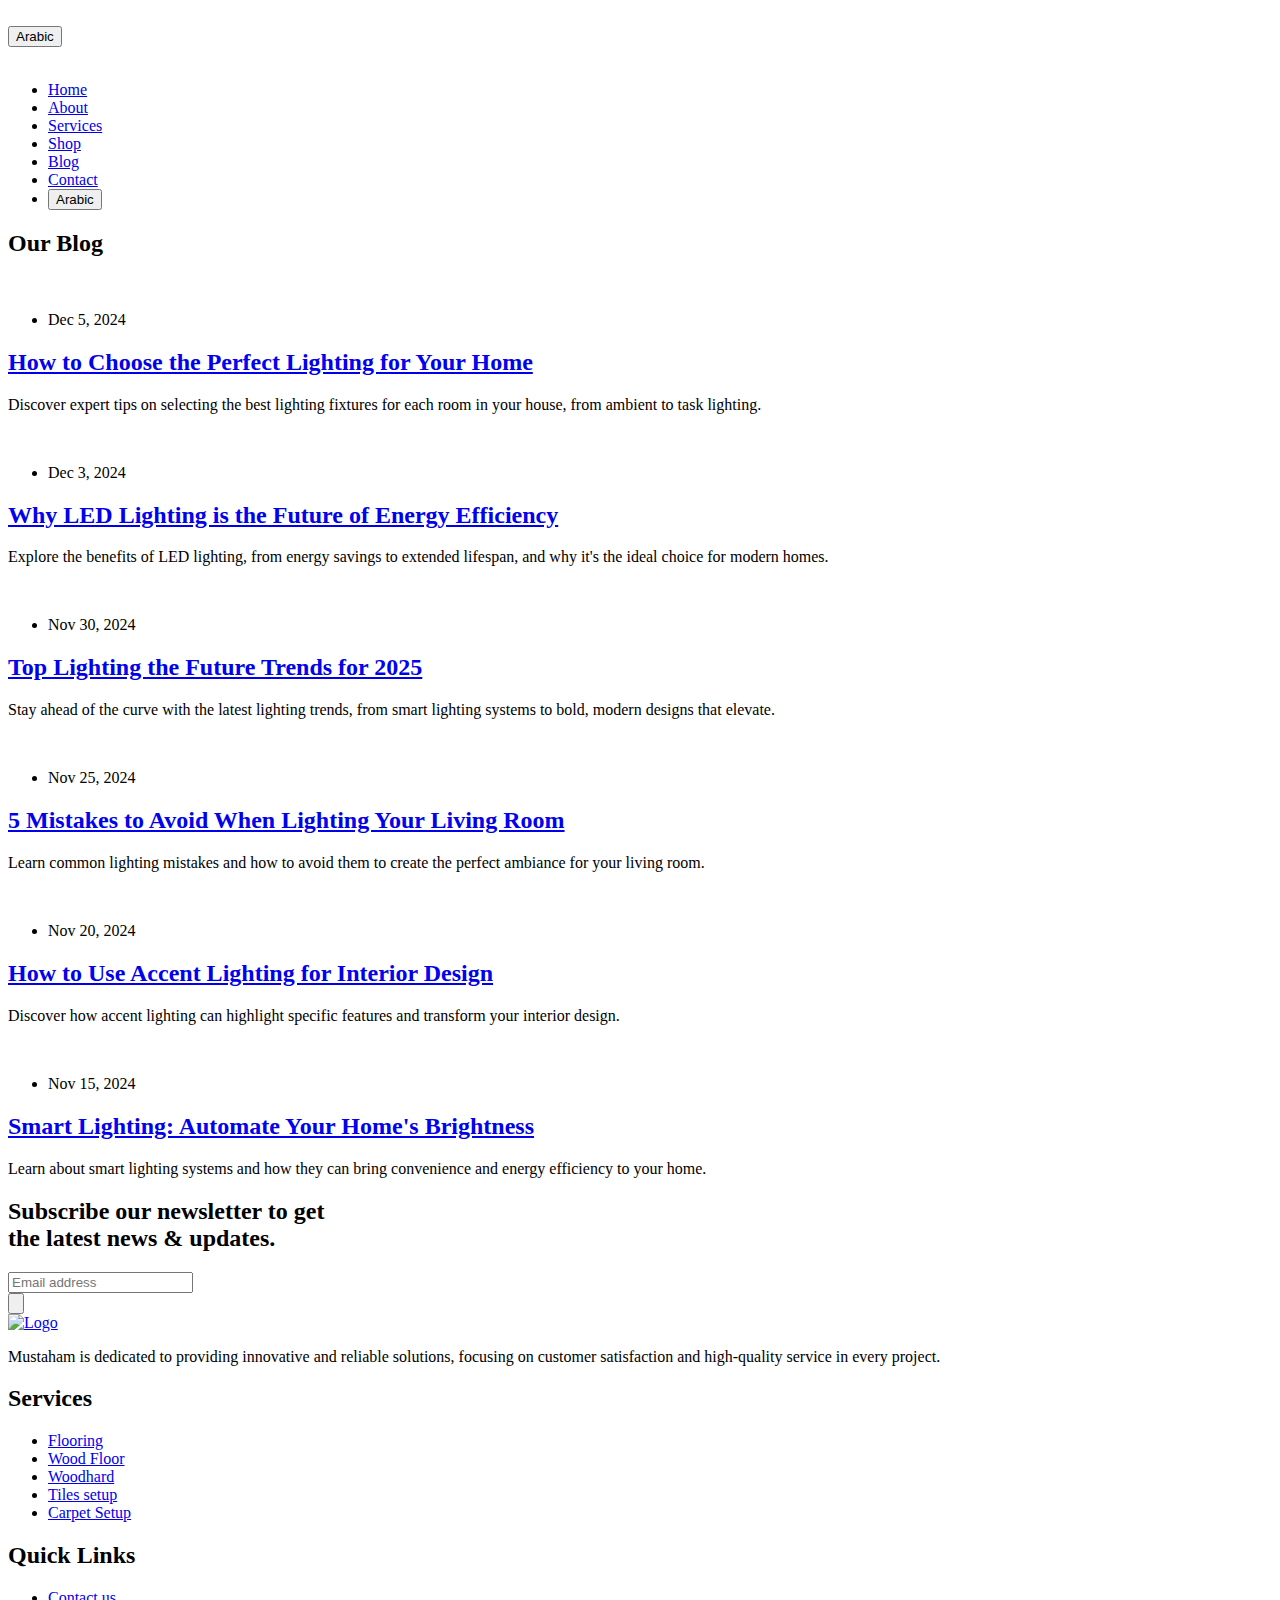
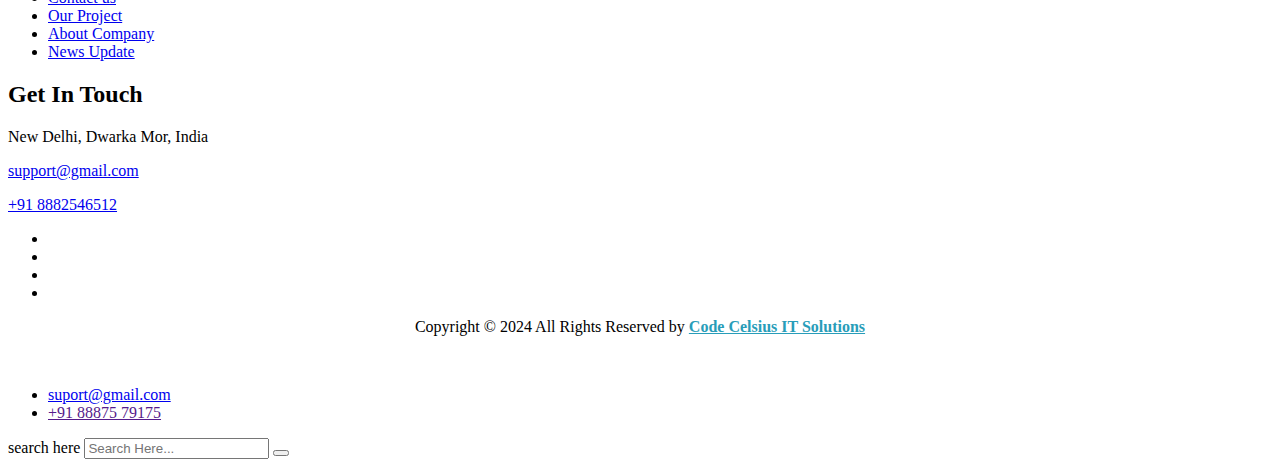
==== blog-single.html @ 2e019e3b "done" ====
﻿<!DOCTYPE html>
<html lang="en">

<head>
    <meta charset="UTF-8">
    <meta name="viewport" content="width=device-width, initial-scale=1.0">
    <title>Blog </title>
    <!-- favicons Icons -->

    <meta name="description" content="Alori HTML5 Template">

    <!-- fonts -->
       <!-- Fonts Preconnect -->
       <link rel="preconnect" href="https://fonts.googleapis.com">
       <link rel="preconnect" href="https://fonts.gstatic.com" crossorigin>
       <!-- Google Fonts -->
       <link href="https://fonts.googleapis.com/css2?family=Lora:ital,wght@0,400..700;1,400..700&family=Poppins:ital,wght@0,100;0,200;0,300;0,400;0,500;0,600;0,700;0,800;0,900;1,100;1,200;1,300;1,400;1,500;1,600;1,700;1,800;1,900&display=swap" rel="stylesheet">
   


    <link rel="stylesheet" href="assets/vendors/bootstrap/css/bootstrap.min.css">
    <link rel="stylesheet" href="assets/vendors/animate/animate.min.css">
    <link rel="stylesheet" href="assets/vendors/animate/custom-animate.css">
    <link rel="stylesheet" href="assets/vendors/fontawesome/css/all.min.css">
    <link rel="stylesheet" href="assets/vendors/jarallax/jarallax.css">
    <link rel="stylesheet" href="assets/vendors/jquery-magnific-popup/jquery.magnific-popup.css">
    <link rel="stylesheet" href="assets/vendors/nouislider/nouislider.min.css">
    <link rel="stylesheet" href="assets/vendors/nouislider/nouislider.pips.css">
    <link rel="stylesheet" href="assets/vendors/odometer/odometer.min.css">
    <link rel="stylesheet" href="assets/vendors/swiper/swiper.min.css">
    <link rel="stylesheet" href="assets/vendors/icomoon-icons/style.css">
    <link rel="stylesheet" href="assets/vendors/tiny-slider/tiny-slider.min.css">
    <link rel="stylesheet" href="assets/vendors/reey-font/stylesheet.css">
    <link rel="stylesheet" href="assets/vendors/owl-carousel/owl.carousel.min.css">
    <link rel="stylesheet" href="assets/vendors/owl-carousel/owl.theme.default.min.css">
    <link rel="stylesheet" href="assets/vendors/twentytwenty/twentytwenty.css">

    <!-- template styles -->
    <link rel="stylesheet" href="assets/css/alori.css">
    <link rel="stylesheet" href="assets/css/alori-responsive.css">

    <link rel="stylesheet" href="https://cdnjs.cloudflare.com/ajax/libs/font-awesome/6.7.1/css/all.min.css"
    integrity="sha512-5Hs3dF2AEPkpNAR7UiOHba+lRSJNeM2ECkwxUIxC1Q/FLycGTbNapWXB4tP889k5T5Ju8fs4b1P5z/iB4nMfSQ=="
    crossorigin="anonymous" referrerpolicy="no-referrer" />

</head>

<body>


    <div class="page-wrapper">
        <header id="mainHeader" class="main-header main-header--one clearfix">
            <div class="main-header--one__wrapper">
                <div class="auto-container">
                    <div class="main-header--one__inner">
                        <div class="main-header--one__left">
                            <div class="logo">
                                <a href="index.html"><img style="width: 100%;" src="assets/my-image/first-logo.png"
                                        alt=""></a>
                            </div>
                        </div>

                        <nav class="main-menu main-menu--1">
                            <div class="main-menu__inner">
                                <button class="language-button my-dis" onclick="toggleLanguage()">
                                    <i class="fa-solid fa-globe"></i> Arabic
                                </button>
                                <a href="#" class="mobile-nav__toggler"><i class="fa fa-bars"></i></a>
                                <div class="stricky-one-logo">
                                    <div class="logo">
                                        <a href="index.html"><img style="width: 100%;"
                                                src="assets/my-image/first-logo.png" alt=""></a>
                                    </div>
                                </div>
                                <div class="main-header--one__middle">
                                    <ul class="main-menu__list">
                                        <li class="dropdown current">
                                            <a data-translate="home" href="index.html">Home</a>
                                        </li>
                                        <li>
                                            <a data-translate="about" href="about.html">About</a>
                                        </li>
                                        <li class="dropdown">
                                            <a data-translate="services" href="services-two.html">Services</a>
                                        </li>
                                        <li class="dropdown">
                                            <a data-translate="shop" href="shop.html">Shop</a>
                                        </li>
                                        <li class="dropdown">
                                            <a data-translate="blog" href="blog-single.html">Blog</a>
                                        </li>
                                        <li>
                                            <a data-translate="contact" href="contact.html">Contact</a>
                                        </li>
                                        <li>
                                            <button class="language-button my-none" onclick="toggleLanguage()">
                                                <i class="fa-solid fa-globe"></i> Arabic
                                            </button>
                                        </li>
                                    </ul>
                                </div>
                            </div>
                        </nav>
                    </div>
                </div>
            </div>
        </header>


        <!--Start Page Header-->
        <section class="page-header page-header--blog-single">
            <div class="page-header__bg" style="background-image: url(assets/images/backgrounds/page-header-img1.jpg);">
            </div>
            <div class="container">
                <div class="row">
                    <div class="col-xl-12">
                        <div class="page-header__wrapper">
                            <div class="page-header__content">
                                <h2 data-translate="our_blog">Our Blog</h2>
                            </div>
                        </div>
                    </div>
                </div>
            </div>
        </section>
        <!--End Page Header-->



        <!--Start Blog Page Single-->
        <section class="blog-one">
            <div class="container">
                <div class="row">
        
                    <!--Start Single Blog One-->
                    <div class="col-xl-4 col-lg-4 wow animated fadeInUp" data-wow-delay="0.1s">
                        <div class="blog-one__single main-shadow">
                            <div class="blog-one__single-img">
                                <img src="assets/images/blog/blog-v1-img1.jpg" alt="">
                            </div>
                            <div class="blog-one__single-content">
                                <ul class="meta-info">
                                    <li>
                                        <div class="icon">
                                            <i class="icon-clock-3" aria-hidden="true"></i>
                                        </div>
                                        <div class="text">
                                            <p data-translate="dec_5_2024">Dec 5, 2024</p>
                                        </div>
                                    </li>
                                </ul>
                                <h2><a href="blog-single.html" data-translate="how_to_choose_perfect_lighting">How to Choose the Perfect Lighting for Your Home</a></h2>
                                <p data-translate="lighting_tips">Discover expert tips on selecting the best lighting fixtures for each room in your house, from ambient to task lighting.</p>
                            </div>
                        </div>
                    </div>
                    <!--End Single Blog One-->
        
                    <!--Start Single Blog One-->
                    <div class="col-xl-4 col-lg-4 wow animated fadeInUp" data-wow-delay="0.1s">
                        <div class="blog-one__single main-shadow">
                            <div class="blog-one__single-img">
                                <img src="assets/images/blog/blog-v1-img2.jpg" alt="">
                            </div>
                            <div class="blog-one__single-content">
                                <ul class="meta-info">
                                    <li>
                                        <div class="icon">
                                            <i class="icon-clock-3" aria-hidden="true"></i>
                                        </div>
                                        <div class="text">
                                            <p data-translate="dec_3_2024">Dec 3, 2024</p>
                                        </div>
                                    </li>
                                </ul>
                                <h2><a href="blog-single.html" data-translate="why_led_future">Why LED Lighting is the Future of Energy Efficiency</a></h2>
                                <p data-translate="led_benefits">Explore the benefits of LED lighting, from energy savings to extended lifespan, and why it's the ideal choice for modern homes.</p>
                            </div>
                        </div>
                    </div>
                    <!--End Single Blog One-->
        
                    <!--Start Single Blog One-->
                    <div class="col-xl-4 col-lg-4 wow animated fadeInUp" data-wow-delay="0.1s">
                        <div class="blog-one__single main-shadow">
                            <div class="blog-one__single-img">
                                <img src="assets/images/blog/blog-v1-img3.jpg" alt="">
                            </div>
                            <div class="blog-one__single-content">
                                <ul class="meta-info">
                                    <li>
                                        <div class="icon">
                                            <i class="icon-clock-3" aria-hidden="true"></i>
                                        </div>
                                        <div class="text">
                                            <p data-translate="nov_30_2024">Nov 30, 2024</p>
                                        </div>
                                    </li>
                                </ul>
                                <h2><a href="blog-single.html" data-translate="top_lighting_trends_2025">Top Lighting the Future Trends for 2025</a></h2>
                                <p data-translate="lighting_trends">Stay ahead of the curve with the latest lighting trends, from smart lighting systems to bold, modern designs that elevate.</p>
                            </div>
                        </div>
                    </div>
                    <!--End Single Blog One-->
        
                    <!--Start Single Blog One-->
                    <div class="col-xl-4 col-lg-4 wow animated fadeInUp" data-wow-delay="0.2s">
                        <div class="blog-one__single main-shadow">
                            <div class="blog-one__single-img">
                                <img src="assets/images/blog/blog-v1-img4.jpg" alt="">
                            </div>
                            <div class="blog-one__single-content">
                                <ul class="meta-info">
                                    <li>
                                        <div class="icon">
                                            <i class="icon-clock-3" aria-hidden="true"></i>
                                        </div>
                                        <div class="text">
                                            <p data-translate="nov_25_2024">Nov 25, 2024</p>
                                        </div>
                                    </li>
                                </ul>
                                <h2><a href="blog-single.html" data-translate="mistakes_to_avoid_living_room">5 Mistakes to Avoid When Lighting Your Living Room</a></h2>
                                <p data-translate="living_room_tips">Learn common lighting mistakes and how to avoid them to create the perfect ambiance for your living room.</p>
                            </div>
                        </div>
                    </div>
                    <!--End Single Blog One-->
        
                    <!--Start Single Blog One-->
                    <div class="col-xl-4 col-lg-4 wow animated fadeInUp" data-wow-delay="0.2s">
                        <div class="blog-one__single main-shadow">
                            <div class="blog-one__single-img">
                                <img src="assets/images/blog/blog-v1-img5.jpg" alt="">
                            </div>
                            <div class="blog-one__single-content">
                                <ul class="meta-info">
                                    <li>
                                        <div class="icon">
                                            <i class="icon-clock-3" aria-hidden="true"></i>
                                        </div>
                                        <div class="text">
                                            <p data-translate="nov_20_2024">Nov 20, 2024</p>
                                        </div>
                                    </li>
                                </ul>
                                <h2><a href="blog-single.html" data-translate="accent_lighting_for_design">How to Use Accent Lighting for Interior Design</a></h2>
                                <p data-translate="accent_lighting_tips">Discover how accent lighting can highlight specific features and transform your interior design.</p>
                            </div>
                        </div>
                    </div>
                    <!--End Single Blog One-->
        
                    <!--Start Single Blog One-->
                    <div class="col-xl-4 col-lg-4 wow animated fadeInUp" data-wow-delay="0.2s">
                        <div class="blog-one__single main-shadow">
                            <div class="blog-one__single-img">
                                <img src="assets/images/blog/blog-v1-img6.jpg" alt="">
                            </div>
                            <div class="blog-one__single-content">
                                <ul class="meta-info">
                                    <li>
                                        <div class="icon">
                                            <i class="icon-clock-3" aria-hidden="true"></i>
                                        </div>
                                        <div class="text">
                                            <p data-translate="nov_15_2024">Nov 15, 2024</p>
                                        </div>
                                    </li>
                                </ul>
                                <h2><a href="blog-single.html" data-translate="smart_lighting_automate">Smart Lighting: Automate Your Home's Brightness</a></h2>
                                <p data-translate="smart_lighting_tips">Learn about smart lighting systems and how they can bring convenience and energy efficiency to your home.</p>
                            </div>
                        </div>
                    </div>
                    <!--End Single Blog One-->
        
                </div>
            </div>
        </section>
        
        <!--End Blog Page Single-->





        <!--Start Footer One-->
        <footer class="footer-one">
            <div class="footer-one__bg" style="background-image: url(assets/images/backgrounds/footer-v1-bg.jpg);">
            </div>
            <div class="footer-one__top">
                <div class="container">
                    <div class="footer-one__subscribe-box">
                        <div class="row">
                            <div class="col-xl-6 col-lg-6">
                                <div class="footer-one__subscribe-box-text">
                                    <h2 data-translate="subscribe_text">Subscribe our newsletter to get <br>the latest
                                        news & updates.</h2>
                                </div>
                            </div>
                            <div class="col-xl-6 col-lg-6">
                                <div class="footer-one__subscribe-box-right">
                                    <form class="subscribe-form" action="#">
                                        <div class="input-box">
                                            <input type="email" name="email" placeholder="Email address"
                                                data-translate="email_address1">
                                        </div>
                                        <button type="submit"><img src="assets/images/icon/right-arrow.png"
                                                alt=""></button>
                                    </form>
                                </div>
                            </div>
                        </div>
                    </div>

                    <div class="row">
                        <div class="col-xl-12">
                            <div class="footer-one__top-wrapper">
                                <div class="row">
                                    <!--Start Footer Widget Column-->
                                    <div class="col-xl-4 col-lg-4 col-md-6 wow animated fadeInUp" data-wow-delay="0.1s">
                                        <div class="footer-widget__column footer-widget__about">
                                            <div class="footer-widget__about-logo">
                                                <a href="index.html"><img style="width: 100%;"
                                                        src="assets/my-image/footer-logo.png" alt="Logo"></a>
                                            </div>
                                            <p class="footer-widget__about-text" data-translate="footer_about_text">
                                                Mustaham is dedicated to providing innovative and reliable solutions,
                                                focusing on customer satisfaction and high-quality service in every
                                                project.</p>
                                        </div>
                                    </div>
                                    <!--End Footer Widget Column-->

                                    <div class="footer-main">
                                        <div class="col-xl-3 col-lg-3 col-md-6 wow animated fadeInUp main-footer"
                                            data-wow-delay="0.3s">
                                            <div class="footer-widget__column footer-widget__services">
                                                <h2 class="footer-widget__title" data-translate="services_title">
                                                    Services
                                                </h2>
                                                <ul class="footer-widget__services-list">
                                                    <li class="footer-widget__services-list-item"><a href="#"
                                                            data-translate="flooring">Flooring</a></li>
                                                    <li class="footer-widget__services-list-item"><a href="#"
                                                            data-translate="wood floor">Wood Floor</a></li>
                                                    <li class="footer-widget__services-list-item"><a href="#"
                                                            data-translate="woodhard">Woodhard</a></li>
                                                    <li class="footer-widget__services-list-item"><a href="#"
                                                            data-translate="tiles setup">Tiles setup</a></li>
                                                    <li class="footer-widget__services-list-item"><a href="#"
                                                            data-translate="carpet setup">Carpet Setup</a></li>
                                                </ul>
                                            </div>
                                        </div>

                                        <div class="col-xl-2 col-lg-2 col-md-6 wow animated fadeInUp"
                                            data-wow-delay="0.5s">
                                            <div class="footer-widget__column footer-widget__quick-links">
                                                <h2 class="footer-widget__title" data-translate="quick_links_title">
                                                    Quick
                                                    Links</h2>
                                                <ul class="footer-widget__quick-links-list">
                                                    <li class="footer-widget__quick-links-list-item"><a
                                                            href="contact.html" data-translate="contact_us">Contact
                                                            us</a></li>
                                                    <li class="footer-widget__quick-links-list-item"><a
                                                            href="protfolio.html" data-translate="our_project">Our
                                                            Project</a></li>
                                                    <li class="footer-widget__quick-links-list-item"><a
                                                            href="about.html" data-translate="about_company">About
                                                            Company</a></li>
                                                    <li class="footer-widget__quick-links-list-item"><a
                                                            href="blog-single.html" data-translate="news_update">News
                                                            Update</a></li>
                                                </ul>
                                            </div>
                                        </div>
                                    </div>

                                    <!--Start Footer Widget Column-->
                                    <div class="col-xl-3 col-lg-3 col-md-6 wow animated fadeInUp" data-wow-delay="0.7s">
                                        <div class="footer-widget__column footer-widget__contact-info">
                                            <h2 class="footer-widget__title" data-translate="get_in_touch">Get In Touch
                                            </h2>

                                            <div class="footer-widget__contact-info-social-links">
                                                <p class="footer-widget__about-text" data-translate="address">New Delhi,
                                                    Dwarka Mor, India</p>
                                                <p class="footer-widget__about-email"><a href="mailto:support@gmail.com"
                                                        data-translate="email_address">support@gmail.com</a></p>
                                                <p class="footer-widget__about-email"><a href="tel:+918882546512"
                                                        data-translate="phone_number">+91 8882546512</a></p>
                                                <ul style="margin-top: 10px;">
                                                    <li><a href="#"><i class="fab fa-facebook"></i></a></li>
                                                    <li><a href="#"><i class="fab fa-instagram"></i></a></li>
                                                    <li><a href="#"><i class="fab fa-twitter"></i></a></li>
                                                    <li><a href="#"><i class="fab fa-linkedin"></i></a></li>
                                                </ul>
                                            </div>
                                        </div>
                                    </div>
                                    <!--End Footer Widget Column-->
                                </div>
                            </div>
                        </div>
                    </div>
                </div>
            </div>

            <!--Start Footer One Bottom-->
            <div class="footer-one__bottom clearfix">
                <div class="container">
                    <div class="row">
                        <div class="col-xl-12">
                            <div class="footer-one__bottom-inner">
                                <div class="footer-one__bottom-text">
                                    <p style="text-align: center;"><span data-translate="copyright">Copyright &copy;
                                            2024 All Rights Reserved by</span> <a href="https://codecelsius.com/"
                                            style="color: #289db9; font-weight: 600;" target="_blank">Code Celsius IT
                                            Solutions</a></p>
                                </div>
                            </div>
                        </div>
                    </div>
                </div>
            </div>
            <!--End Footer One Bottom-->
        </footer>
        <!--End Footer One-->






    </div><!-- /.page-wrapper -->



    <div class="mobile-nav__wrapper">
        <div class="mobile-nav__overlay mobile-nav__toggler"></div>
        <div class="mobile-nav__content">
            <span class="mobile-nav__close mobile-nav__toggler"><i class="fa fa-times"></i></span>

            <div class="logo-box">
                <a href="index.html" aria-label="logo image"><img src="assets/my-image/first-logo.png"
                        width="155" alt=""></a>
            </div>
            <div class="mobile-nav__container"></div>

            <ul class="mobile-nav__contact list-unstyled">
                <li>
                    <i class="fa fa-envelope" aria-hidden="true"></i>
                    <a href="mailto:needhelp@packageName__.com">suport@gmail.com</a>
                </li>
                <li>
                    <i class="fa fa-phone" aria-hidden="true"></i>
                    <a href="">+91 88875 79175</a>
                </li>
            </ul>
            <div class="mobile-nav__top">
                <div class="mobile-nav__social">
                    <a href="#" class="fab fa-twitter"></a>
                    <a href="#" class="fab fa-facebook-square"></a>
                    <a href="#" class="fab fa-pinterest-p"></a>
                    <a href="#" class="fab fa-instagram"></a>
                </div>
            </div>
        </div>
    </div>
    <!-- /.mobile-nav__wrapper -->



    <div class="search-popup">
        <div class="search-popup__overlay search-toggler"></div>
        <!-- /.search-popup__overlay -->
        <div class="search-popup__content">
            <form action="#">
                <label for="search" class="sr-only">search here</label><!-- /.sr-only -->
                <input type="text" id="search" placeholder="Search Here...">
                <button type="submit" aria-label="search submit" class="thm-btn2">
                    <i class="fa fa-search" aria-hidden="true"></i>
                </button>
            </form>
        </div>
        <!-- /.search-popup__content -->
    </div>
    <!-- /.search-popup -->



    <a href="#" data-target="html" class="scroll-to-target scroll-to-top"><i class="icon-next"></i></a>

    <script src="./assets/js/sticky.js"></script>
    <script src="./assets/js/language.js"></script>
    <script src="assets/vendors/jquery/jquery-3.5.1.min.js"></script>
    <script src="assets/vendors/bootstrap/js/bootstrap.bundle.min.js"></script>
    <script src="assets/vendors/jarallax/jarallax.min.js"></script>
    <script src="assets/vendors/jquery-ajaxchimp/jquery.ajaxchimp.min.js"></script>
    <script src="assets/vendors/jquery-appear/jquery.appear.min.js"></script>
    <script src="assets/vendors/jquery-circle-progress/jquery.circle-progress.min.js"></script>
    <script src="assets/vendors/jquery-magnific-popup/jquery.magnific-popup.min.js"></script>
    <script src="assets/vendors/jquery-validate/jquery.validate.min.js"></script>
    <script src="assets/vendors/nouislider/nouislider.min.js"></script>

    <script src="assets/vendors/odometer/odometer.min.js"></script>
    <script src="assets/vendors/swiper/swiper.min.js"></script>
    <script src="assets/vendors/tiny-slider/tiny-slider.min.js"></script>
    <script src="assets/vendors/wnumb/wNumb.min.js"></script>
    <script src="assets/vendors/wow/wow.js"></script>
    <script src="assets/vendors/isotope/isotope.js"></script>
    <script src="assets/vendors/countdown/countdown.min.js"></script>
    <script src="assets/vendors/owl-carousel/owl.carousel.min.js"></script>
    <script src="assets/vendors/twentytwenty/twentytwenty.js"></script>
    <script src="assets/vendors/twentytwenty/jquery.event.move.js"></script>
    <script src="assets/vendors/parallax/parallax.min.js"></script>
    <script src="assets/vendors/nice-select/jquery.nice-select.min.js"></script>
    <script src="assets/vendors/progress-bar/knob.js"></script>
    <script src="assets/vendors/tilt.js/tilt.jquery.js"></script>


    <script src="http://maps.google.com/maps/api/js?key=AIzaSyATY4Rxc8jNvDpsK8ZetC7JyN4PFVYGCGM"></script>

    <!-- template js -->
    <script src="assets/js/alori.js"></script>


</body>

</html>
---- assets/css/alori-responsive.css ----
/**Main Header One **/
@media only screen and (min-width: 1200px) and (max-width: 1300px) {
    .main-header--one__right .number {
        display: none;
    }
}

/**Projects One **/
@media only screen and (min-width: 1200px) and (max-width: 1550px) {
    .projects-one__single-content {
        padding: 1px 12px 15px;
    }

    .projects-one__single-content h2 {
        font-size: 22px;
    }
}


/**Services Two **/
@media only screen and (min-width: 1000px) and (max-width: 1200px) {
    .services-two__single-content h2 {
        font-size: 22px;
    }
}

/**Services Two **/
@media only screen and (min-width: 320px) and (max-width: 799px) {
    .services-two__single-content h2 {
        font-size: 22px;
    }
}







/** Medium screen**/
@media only screen and (min-width: 992px) and (max-width: 1199px) {

    /** Main Header One**/
    .main-header--one__right {
        display: none;
    }

    .main-header--one__inner {
        padding: 27px 0px 30px;
    }

    .main-header--one__left .logo {
        top: -2px;
    }

    .main-menu .mobile-nav__toggler {
        position: relative;
        display: inline-block;
        top: 1px;
    }


    /**Your Project One**/
    .your-project-one__single {
        display: block;
    }

    .your-project-one__single-btn {
        margin-top: 25px;
        padding-left: 0px;
    }

    .your-project-one__single-text-box {
        margin-top: 25px;
    }

    .your-project-one__single-text-box.mar-t0 {
        margin-top: 0;
    }



    /**About One**/
    .about-one {
        padding: 120px 0px 110px;
    }

    .about-one__img {
        margin: 0 auto;
    }

    .about-one__content {
        margin-top: 250px;
        margin-left: 0px;
    }

    .about-one__content-text p br {
        display: none;
    }


    /**About Two**/
    .about-one--two {
        position: relative;
        display: block;
        padding: 30px 0px 120px;
    }

    .about-one--two .about-one__img {
        margin: 0;
    }

    .about-one--two .about-one__content-list {
        max-width: 600px;
        width: 100%;
    }


    /**Best Logistics One**/
    .best-logistics-one__content {
        max-width: 650px;
        width: 100%;
    }

    .best-logistics-one__img {
        margin-left: 0px;
        margin-top: 70px;
    }

    .best-logistics-one__content .sec-title__title br {
        display: none;
    }


    /**Services One**/
    .services-one__single {
        padding: 65px 30px 55px;
    }

    .services-one__single .text p br {
        display: none;
    }

    .services-one__single h2 {
        font-size: 20px;
    }


    /**Our Material One**/
    .our-material-one__content .sec-title__title br {
        display: none;
    }

    .our-material-one__img {
        margin-top: 50px;
    }

    /**Work One**/

    .work-one .shape1 {
        display: none;
    }

    /**Projects One**/
    .projects-one__top .sec-title__title {
        font-size: 36px;
    }


    /**Video One**/
    .video-one {
        padding-bottom: 120px;
    }

    .video-one__inner {
        padding: 110px 40px 120px;
    }

    .video-one__inner h2 br {
        display: none;
    }


    /**Contact One**/
    .contact-one__img {
        top: 0px;
        left: 0;
        bottom: auto;
        right: 0;
        min-height: 600px;
    }

    .contact-one__img::after {
        content: '';
        position: absolute;
        top: 0;
        left: 0;
        right: 0;
        width: 100%;
        height: 100%;
        background-color: rgba(0, 0, 0, 0.5);
    }

    .contact-one__content {
        padding-top: 540px;
    }



    /**Blog One**/
    .blog-one__single-content .meta-info li {
        margin-right: 11px;
    }

    .blog-one__single-content .meta-info li .text p {
        font-size: 15px;
    }

    .blog-one__single-content .meta-info li .text {
        padding-left: 5px;
    }

    .blog-one__single-content h2 a br {
        display: none;
    }

    .blog-one__single-content h2 {
        font-size: 21px;
        line-height: 33px;
    }


    /**Footer One**/
    .footer-widget__quick-links {
        margin-left: -45px;
    }

    .footer-widget__contact-info {
        margin-left: -20px;
    }

    .checked-box label {
        font-size: 14px;
    }


    /**Product One**/
    .product-one {
        padding: 120px 0px 80px;
    }


    /**Contact Two**/
    .contact-one--two .contact-one__content {
        padding-top: 670px;
    }

    /**Mission One**/
    .mission-one {
        padding: 0px 0px 345px;
    }

    .mission-one__content {
        max-width: none;
    }

    .mission-one__img {
        margin-left: 0px;
        margin-top: 50px;
    }


    /**About Two About**/
    .about-one--two--about {
        position: relative;
        display: block;
        padding: 120px 0px 120px;
    }


    /**Video One Team**/
    .video-one--two--about--team {
        padding: 120px 0px 0px;
    }


    /**Services Two Services Two**/
    .services-two--services-two .services-two__single-content h2 {
        font-size: 23px;
        line-height: 40px;
        font-weight: 400;
        margin-bottom: 16px;
    }

    /**Services Single One**/
    .services-single-one {
        padding: 120px 0px 110px;
    }

    .services-single-one__content .title h2 {
        font-size: 40px;
    }

    .services-single-one__content-bottom {
        padding-left: 0px;
    }

    .services-single-one__content-bottom-list {
        margin-top: 30px;
    }

    .services-single-one__content-bottom-img {
        position: relative;
        display: block;
    }


    /**Best Logistics One Protfolio Two**/
    .best-logistics-one--protfolio-two .best-logistics-one__img .overlay-content {
        left: -15px;
        bottom: 60px;
    }


    /**Blog Page Two**/
    .blog-page-two__single-headding {
        font-size: 28px;
    }


    /**Blog Page Single**/
    .page-header__content h2 br {
        display: none;
    }

    .blog-page-single__blockquote {
        padding-left: 40px;
    }

    .blog-page-single__pagination ul li .text h4 a br {
        display: none;
    }

    .blog-page-single__pagination ul li .text h4 {
        font-size: 16px;
    }


    /**Projects Two**/

    .projects-two__top .sec-title__title {
        font-size: 42px;
    }







}




/* Tablet Layout: 768px. */
@media only screen and (min-width: 768px) and (max-width: 991px) {


    /** Main Header One**/
    .main-header--one__right {
        display: none;
    }

    .main-header--one__inner {
        padding: 27px 0px 30px;
    }

    .main-header--one__left .logo {
        top: -2px;
    }

    .main-menu .mobile-nav__toggler {
        position: relative;
        display: inline-block;
        top: 1px;
    }


    /** Main Slider One**/
    .main-slider-one__title {
        font-size: 65px;
    }


    /**Your Project One**/
    .your-project-one__single {
        display: block;
    }

    .your-project-one__single-btn {
        margin-top: 25px;
        padding-left: 0px;
    }

    .your-project-one__single-text-box {
        margin-top: 25px;
    }

    .your-project-one__single-text-box.mar-t0 {
        margin-top: 0;
    }

    .your-project-one__single-text-box p {
        font-size: 18px;
    }

    .your-project-one__single-text-box p br {
        display: none;
    }



    /**About One**/
    .about-one {
        padding: 120px 0px 110px;
    }

    .about-one__img {
        margin: 0 auto;
    }

    .about-one__content {
        margin-top: 250px;
        margin-left: 0px;
    }

    .about-one__content-text p br {
        display: none;
    }

    /**About Two**/
    .about-one--two {
        position: relative;
        display: block;
        padding: 30px 0px 120px;
    }




    /**Best Logistics One**/
    .best-logistics-one__content {
        max-width: 650px;
        width: 100%;
    }

    .best-logistics-one__img {
        margin-left: 0px;
        margin-top: 70px;
    }

    .best-logistics-one__content .sec-title__title br {
        display: none;
    }




    /**Services One**/
    .services-one__single {
        max-width: 500px;
        width: 100%;
        margin: 0 auto 30px;
    }


    /**Our Material One**/
    .our-material-one__content .sec-title__title br {
        display: none;
    }

    .our-material-one__img {
        margin-top: 50px;
    }


    /**Work One**/
    .work-one {
        padding: 45px 0px 36px;
    }

    .work-one .shape1 {
        display: none;
    }

    .work-one .sec-title__title br {
        display: none;
    }

    .work-one__single {
        max-width: 500px;
        width: 100%;
        margin: 0 auto 75px;
    }


    /**Projects One**/
    .projects-one .sec-title__title br {
        display: none;
    }

    .projects-one__single {
        max-width: 500px;
        width: 100%;
        margin: 0 auto 30px;
    }

    .projects-one__top {
        display: block;
        text-align: center;
    }

    .projects-one__top-btn {
        margin-top: 20px;
    }


    /**Video One**/
    .video-one {
        padding-bottom: 120px;
    }

    .video-one__inner {
        padding: 110px 40px 120px;
    }

    .video-one__inner h2 br {
        display: none;
    }

    .video-one__inner h2 {
        font-size: 33px;
        line-height: 50px;
    }

    .video-one__inner p {
        font-size: 22px;
    }



    /**Contact One**/
    .contact-one__img {
        top: 0px;
        left: 0;
        bottom: auto;
        right: 0;
        min-height: 600px;
    }

    .contact-one__content {
        padding-top: 540px;
    }



    /**Blog One**/
    .blog-one .sec-title__title br {
        display: none;
    }

    .blog-one__single {
        max-width: 500px;
        width: 100%;
        margin: 0 auto 50px;
    }

    .contact-one123 {
        position: relative;
        display: block;
        background: #ffffff;
        padding: 70px 0px 70px !important;
        z-index: 1;
    }

    .blog-one__single-content h2 a br {
        display: none;
    }



    /**Footer One**/

    .footer-one__subscribe-box-text {
        margin-bottom: 25px;
    }

    .footer-widget__quick-links {
        margin-left: 0px;
        margin-top: 55px;
    }

    .footer-widget__contact-info {
        margin-top: 55px;
    }

    .footer-one__bottom-list ul li {
        padding-left: 5px;
        padding-right: 8px;
    }

    .footer-one__bottom-text p {
        font-size: 17px;
    }


    /**Services Two**/
    .services-two__single-content h2 {
        font-size: 25px;
    }


    /**Product One**/
    .product-one {
        padding: 120px 0px 80px;
    }


    /**Team One**/
    .team-one__single {
        max-width: 500px;
        width: 100%;
        margin: 0 auto 30px;
    }


    /**Contact Two**/
    .contact-one--two .contact-one__content {
        padding-top: 670px;
    }


    /**Our Material Two**/

    .our-material-two__img2 {
        left: 30px;
        bottom: -70px;
    }

    .our-material-two__img3 {
        bottom: -65px;
        right: 40px;
    }


    /**Mission One**/
    .mission-one {
        padding: 0px 0px 345px;
    }

    .mission-one__content {
        max-width: none;
    }

    .mission-one__img {
        margin-left: 0px;
        margin-top: 50px;
    }


    /**About Two About**/
    .about-one--two--about {
        position: relative;
        display: block;
        padding: 120px 0px 120px;
    }


    /**Video One Team**/
    .video-one--two--about--team {
        padding: 120px 0px 0px;
    }


    /**Services Single One**/
    .services-single-one {
        padding: 120px 0px 74px;
    }

    .services-single__sidebar {
        max-width: none;
        margin-top: 110px;
    }



    /**Portfolio Two**/

    .protfolio-two__single-img .overlay-content {
        left: 10px;
    }

    /**Best Logistics One Protfolio Two**/
    .best-logistics-one--protfolio-two .best-logistics-one__img .overlay-content {
        left: -15px;
        bottom: 60px;
    }


    /**Services Single One**/
    .services-single__sidebar--protfolio {
        max-width: none;
        margin-left: 0px;
    }



    /**Blog Page Two**/
    .sidebar {
        max-width: none;
        width: 100%;
        margin-left: 0px;
        margin-top: 60px;
    }


    /**Blog Page Single**/
    .page-header__content h2 br {
        display: none;
    }

    /**Contact Page**/
    .contact-page__comment-form {
        margin-top: 40px;
    }


    /**Our Material Two**/
    .our-material-two__inner .shape1 {
        display: none;
    }


    /**Projects Two**/
    .projects-two__top {
        display: block;
    }

    .projects-two__top-btn {
        margin-top: 30px;
    }





}





/** Mobile Layout: 320px. **/
@media only screen and (max-width: 767px) {
    .sec-title__title {
        font-size: 30px;
        margin-top: 0px;
    }
    .contact-one{
        padding: 0px 0px 0px !important;
    }
    .sec-title {
        position: relative;
        display: block;
        margin-top: 30px;
        margin-bottom: 30px;
    }

    .sec-title__title br {
        display: none;
    }

    .best-logistics-one {
        position: relative;
        display: block;
        background: #fef7f1;
        padding: 20px 0px 0px;
        z-index: 1;
    }

    .sec-title__text br {
        display: none;
    }


    /** Main Header One**/
    .main-header--one__right {
        display: none;
    }

    .main-header--one__inner {
        padding: 6px 0px 5px;
    }

    .main-header--one__left .logo {
        top: -2px;
    }

    .main-menu .mobile-nav__toggler {
        position: relative;
        display: inline-block;
        top: 1px;
        color: #289db9;
    }

    .my-none {
        display: none;
    }

    .my-dis {
        display: block;
    }

    .main-slider .container {
        position: relative;
        padding-top: 85px;
        padding-bottom: 0px;
        z-index: 2;
    }

    .subscribe-form {
        margin-top: 26px;
    }

    .testimonial-one {
        position: relative;
        display: block;
        background: #ffffff;
        padding: 0px 0px 0;
        z-index: 1;
    }

    .footer-one__subscribe-box-text h2 {
        color: #ffffff;
        font-size: 26px;
        line-height: 40px;
        font-weight: 400;
        font-family: var(--alori-font);
    }

    .footer-one__subscribe-box {
        position: relative;
        display: block;
        margin-bottom: 34px;
    }

    .footer-widget__about {
        position: relative;
        display: block;
        max-width: 100%;
        width: 100%;
    }

    .swiper-slide {
        flex-shrink: 0;
        width: 100%;
        height: 50vh;
        position: relative;
        transition-property: transform;
    }

    .page-header__wrapper {
        position: relative;
        display: block;
        padding-top: 47px;
        padding-bottom: 0;
        z-index: 2;
    }

    .container {
        padding-left: 15px;
        padding-right: 15px;
    }

    .main-slider-one__btn {
        position: relative;
        display: block;
        margin-top: 18px;
        opacity: 0;
        -webkit-transition: all 1500ms ease;
        transition: all 1500ms ease;
        -webkit-transform: translateY(80px);
        transform: translateY(80px);
    }

    .main-slider-one__text {
        margin-bottom: 8px;
    }

    .auto-container {
        position: static;
        max-width: 100%;
        width: 100%;
        padding: 0px 26px !important;
        margin: 0 auto;
    }


    /** Main Slider One**/
    .main-slider-one__title br {
        display: none;
    }

    .main-slider-one__title {
        font-size: 42px;
    }

    .main-slider-one__text {
        font-size: 15px;
    }

    /** Main Header Two**/
    .main-slider-one--two .main-slider-one__title {
        font-size: 40px;
    }

    .main-slider-one--two .main-slider-one__inner .border-box {
        display: none;
    }

    .thm-btn {
        padding: 9px 12px 9px;
        font-size: 10px;
    }

    #main-slider-pagination {
        bottom: 50px;
        right: 50px;
    }






    /**Your Project One**/
    .your-project-one__single {
        display: block;
        padding-left: 0px;
        padding-right: 0px;
        margin-bottom: 50px;
    }

    .your-project-one__single-btn {
        margin-top: 25px;
        padding-left: 0px;
    }

    .your-project-one__single-text-box {
        margin-top: 25px;
    }

    .your-project-one__single-text-box.mar-t0 {
        margin-top: 0;
    }

    .your-project-one__single-text-box p br {
        display: none;
    }

    .your-project-one__wrapper ul {
        display: block;
    }

    .your-project-one__single::before {
        display: none;
    }

    .your-project-one__single-text-box h2 br {
        display: none;
    }



    /**About One**/
    .about-one {
        padding: 40px 0px 40px;
    }

    .about-one__content {
        margin-top: 40px;
        margin-left: 0px;
    }

    .about-one__content .sec-title__title {
        font-size: 34px;
    }

    .contact-one__content .comment-form__input-box input[type="text"],
    .contact-one__content .comment-form__input-box input[type="email"] {
        height: 70px;
        width: 100%;
        border: 1px solid #efefef;
        background: #f6f6f6;
        padding: 0 20px;
        margin-bottom: 24px;
        border-radius: 0px;
        outline: none;
        font-size: 16px;
        color: #060315;
        font-weight: 400;
        text-transform: capitalize;
        font-family: var(--thm-font);
    }

    .contact-one__content .comment-form__input-box textarea {
        color: #060315;
        font-size: 16px;
        height: 160px;
        width: 100%;
        background: #f6f6f6;
        padding: 16px 20px 30px;
        border: 1px solid #efefef;
        border-radius: 0px;
        outline: none;
        margin-bottom: 24px;
        font-weight: 400;
        text-transform: capitalize;
    }

    .about-one__img {
        max-width: none;
    }

    .about-one__img .shape1 {
        display: none;
    }

    .about-one__img1 {
        margin-left: 0px;
    }

    .about-one__img1 img {
        width: 100%;
    }

    .about-one__img2 {
        position: absolute;
        left: 0px;
        bottom: 0px;
        margin-top: 25px;
    }

    .about-one__img2 img {
        width: 100%;
    }

    .about-one__img2 .video-icon {
        position: absolute;
        left: 0px;
        bottom: 0px;
        right: 0;
        text-align: center;
    }

    .about-one__img2 {
        position: absolute;
        left: 0px;
        bottom: 3px;
        right: 0;
        max-width: 254px;
        width: 100%;
        margin: 0 auto;
        z-index: 1;
    }

    .about-one__content-text p br {
        display: none;
    }


    /**About Two**/
    .about-one--two {
        position: relative;
        display: block;
        padding: 30px 0px 120px;
    }

    .about-one--two .about-one__content .sec-title__title {
        font-size: 33px;
    }


    /**Best Logistics One**/
    .best-logistics-one__content {
        max-width: none;
        width: 100%;
    }

    .best-logistics-one__img {
        margin-left: 0px;
        margin-top: 70px;
    }

    .best-logistics-one__content .sec-title__title br {
        display: none;
    }

    .best-logistics-one__img .shape1 {
        display: none;
    }

    .best-logistics-one .shape2 {
        display: none;
    }

    .best-logistics-one__img .shape3 {
        display: none;
    }

    .best-logistics-one__content-counter li {
        display: block;
        margin-right: 0px;
        margin: 0 auto;
        margin-bottom: 40px;
    }

    .best-logistics-one__content-counter li:last-child {
        margin-right: auto;
        margin-bottom: 0;
    }

    .best-logistics-one__content .sec-title {
        margin-bottom: 58px;
        text-align: center;
    }

    .best-logistics-one__content-bottom {
        display: block;
        text-align: center;
    }

    .best-logistics-one__content-bottom-btn {
        margin-top: 15px;
    }

    .best-logistics-one .best-logistics-one__img .overlay-content {
        position: absolute;
        left: 0px;
        bottom: 0px;
        right: 0;
        margin: 0 auto;
    }


    /**Services One**/

    .services-one__single {
        max-width: 500px;
        width: 100%;
        margin: 0 auto 30px;
        padding: 65px 30px 55px;
    }

    .services-one__single .text p br {
        display: none;
    }

    .services-one__single h2 {
        font-size: 20px;
    }



    /**Our Material One**/
    .our-material-one__content .sec-title__title br {
        display: none;
    }

    .our-material-one__img {
        margin-top: 50px;
    }

    .our-material-one__img1 {
        margin-left: 0px;
        z-index: 1;
    }

    .our-material-one__img2 {
        position: relative;
        right: 0px;
        bottom: 0px;
        margin-top: 20px;
    }



    /**Work One**/
    .work-one {
        padding: 36px 0px 45px;
    }

    .work-one .shape1 {
        display: none;
    }

    .work-one .sec-title__title br {
        display: none;
    }

    .work-one__single {
        max-width: 500px;
        width: 100%;
        margin: 0 auto 75px;
    }


    /**Projects One**/
    .projects-one .sec-title__title br {
        display: none;
    }

    .projects-one__single {
        max-width: 500px;
        width: 100%;
        margin: 0 auto 30px;
    }


    .projects-one__single-content h2 {
        font-size: 22px;
    }

    .projects-one__top {
        display: block;
        text-align: center;
    }

    .projects-one__top-btn {
        margin-top: 20px;
    }


    .projects-one__single-content {
        padding: 36px 30px 44px;
    }



    /**Video One**/
    .video-one {
        padding-bottom: 30px;
    }

    .video-one__inner {
        padding: 50px 15px 50px;
    }

    .video-one__inner h2 br {
        display: none;
    }

    .video-one__inner h2 {
        font-size: 24px;
        line-height: 30px;
    }

    .projects-one {
        position: relative;
        display: block;
        padding: 0px 0px 140px;
        background: #fef2e8;
        overflow: hidden;
        z-index: 1;
    }

    .our-material-one {
        position: relative;
        display: block;
        background: #ffffff;
        padding: 0px 0px 60px;
        z-index: 1;
    }

    .services-one {
        position: relative;
        display: block;
        background: #ffffff;
        padding: 0px 0px 0px;
        overflow: hidden;
        z-index: 1;
    }

    .our-material-one__content .sec-title {
        margin-bottom: 22px;
    }

    .video-one__inner p {
        font-size: 19px;
    }



    .video-one__bottom {
        display: block;
    }

    .video-one__bottom .icon {
        margin-left: 0px;
        margin-top: 20px;
    }

    .video-one__bottom .icon a {
        margin: 0 auto;
    }




    /**Contact One**/
    .contact-one__img {
        top: 0px;
        left: 0;
        bottom: auto;
        right: 0;
    }

    .about-one--two .about-one__img2 {
        max-width: 257px;
        height: 382px;
    }
    .about-one__img2::before {
        position: absolute;
        top: -14px;
        left: -14px;
        bottom: -14px;
        right: -14px;
        background: #ffffff;
        content: "";
        z-index: -1;
    }

    .new-say {
        margin-top: 44px;
    }
    .blog-one {
        position: relative;
        display: block;
        padding: 0px 0px 60px;
        background: #ffffff;
        z-index: 1;
        margin-top: 64px;
    }
    .contact-one__content {
        padding-top: 0px;
    }

    .contact-one__img .overlay-content {
        bottom: 40px;
        right: 0px;
        left: 0;
        margin: 0 auto;
    }

    /**Testimonial One**/
    .testimonial-one__single {
        padding-left: 35px;
        padding-right: 35px;
    }

    .testimonial-one__single .client-info .title h3 {
        font-size: 18px;
    }




    /**Blog One**/
    .blog-one .sec-title__title br {
        display: none;
    }

    .blog-one__single {
        max-width: 500px;
        width: 100%;
        margin: 0 auto 24px;
    }

    .blog-one__single-content h2 a br {
        display: none;
    }

    .blog-one__single-content .meta-info li {
        margin-right: 11px;
    }

    .blog-one__single-content .meta-info li .text p {
        font-size: 15px;
    }

    .blog-one__single-content .meta-info li .text {
        padding-left: 5px;
    }

    .blog-one__single-content h2 a br {
        display: none;
    }

    .blog-one__single-content h2 {
        font-size: 21px;
        line-height: 33px;
    }



    /**Footer One**/

    .footer-one__subscribe-box-text {
        margin-bottom: 25px;
    }

    .footer-widget__services {
        margin-top: 25px;
    }

    .footer-widget__title {
        color: #ffffff;
        font-size: 24px;
        line-height: 34px;
        font-weight: 400;
        margin-bottom: 4px;
        margin-top: -7px;
    }

    .footer-widget__quick-links {
        margin-left: 0px;
        margin-top: 25px;
    }

    .main-footer {
        padding-left: 15px;
        margin-right: 84px;
    }

    .footer-widget__contact-info {
        margin-top: 25px;
    }

    .footer-widget__contact-info-social-links {
        position: relative;
        display: block;
        margin-top: 6px;
    }

    .footer-one__bottom-list ul li {
        padding-left: 5px;
        padding-right: 8px;
    }

    .footer-widget__about-email {
        position: relative;
        display: block;
        margin-bottom: 8px;
    }

    .footer-one__bottom-text p {
        font-size: 17px;
    }

    .footer-one__bottom-inner {
        display: block;
    }

    .footer-one__bottom-list {
        margin-top: 20px;
    }

    .footer-one__bottom-list ul li a {
        font-size: 16px;
    }

    /**Material Two**/
    .our-material-two__bottom h2 br {
        display: none;
    }

    .our-material-two__bottom h2 {
        font-size: 25px;
    }

    /**Product One**/
    .product-one {
        padding: 120px 0px 80px;
    }

    .product-one__single {
        max-width: 500px;
        width: 100%;
        margin: 0 auto 30px;
    }

    /**Team One**/
    .team-one__single {
        max-width: 500px;
        width: 100%;
        margin: 0 auto 30px;
    }

    /**Footer Two**/
    .footer-one--two__contact-box-inner h2 br {
        display: none;
    }

    .footer-one--two__contact-box-inner h2 {
        font-size: 39px;
    }

    /**Contact Two**/
    .contact-one--two .contact-one__content {
        padding-top: 670px;
    }

    /**Our Material Two**/

    .our-material-two__img2 {
        position: relative;
        left: 0px;
        bottom: 0px;
        right: 0;
        margin: 0 auto;
        text-align: center;
        border: 0px solid #ffffff;
        margin-top: 20px;
        margin-bottom: 20px;
    }

    .our-material-two__img2 img {
        width: auto;
    }

    .our-material-two__img3 {
        position: relative;
        left: 0;
        bottom: 0px;
        right: 0px;
        margin: 0 auto;
        text-align: center;
        border: 0px solid #ffffff;
    }

    .our-material-two__img3 img {
        width: auto;
    }


    /**Page Header**/
    .page-header__content h2 {
        font-size: 36px;
    }

    /**Mission One**/
    .mission-one {
        padding: 0px 0px 70px;
    }

    .mission-one__content {
        max-width: none;
    }

    .mission-one__img {
        margin-left: 0px;
        margin-top: 50px;
    }

    .mission-one__img-img2 img {
        width: 100%;
    }

    .mission-one__img-img2 {
        position: relative;
        bottom: 0px;
        right: 0px;
        margin-top: 30px;
    }


    .mission-one__img .shape1 {
        display: none;
    }


    /**About Two About**/
    .about-one--two--about {
        position: relative;
        display: block;
        padding: 60px 0px 26px;
    }

    .mission-one__content-single {
        position: relative;
        display: block;
        margin-bottom: 26px;
    }

    /**Video One Team**/
    .video-one--two--about--team {
        padding: 120px 0px 0px;
    }


    /**Services Two Services Two**/

    .services-two--services-two .services-two__single {
        max-width: 500px;
        width: 100%;
        margin: 0 auto 30px;
    }


    /**Page Header Services Single One**/

    .page-header--services-single-one .page-header__content h2 {
        font-size: 34px;
        line-height: 50px;
    }

    .page-header--services-single-one .page-header__content .number a {
        font-size: 30px;
    }


    /**Services Single One**/
    .services-single-one {
        padding: 120px 0px 83px;
    }

    .services-single__sidebar {
        max-width: none;
        margin-top: 60px;
    }

    .services-single-one__content .title h2 {
        font-size: 40px;
    }

    .services-single-one__content-bottom {
        padding-left: 0px;
    }

    .services-single-one__content-bottom-img {
        position: relative;
        display: block;
    }

    .services-single-one__content-bottom-list {
        margin-top: 40px;
    }

    .services-single__sidebar-services {
        padding: 34px 20px 50px;
    }

    .services-single__sidebarlink li a {
        font-size: 15px;
        padding: 6px 20px 6px;
    }

    .services-single-one__content .title h2 br {
        display: none;
    }



    /**Portfolio Two**/
    .protfolio-two__single-img .overlay-content {
        left: 0px;
    }

    .protfolio-two__single {
        max-width: 500px;
        width: 100%;
        margin: 0 auto 30px;
    }

    .protfolio-two__single-img .overlay-content-inner .text h2 {
        font-size: 25px;
    }



    /**Best Logistics One Protfolio Two**/
    .best-logistics-one--protfolio-two .best-logistics-one__img .overlay-content {
        bottom: 60px;
    }



    /**Services Single One**/
    .services-single__sidebar--protfolio {
        max-width: none;
        margin-left: 0px;
    }

    .protfolio-single__content .title h2 {
        font-size: 40px;
        line-height: 1.2em;
    }

    .previous-next-one__inner {
        display: block;
    }

    .previous-next-one__inner .next-box {
        text-align: left;
        margin-top: 30px;
    }


    /**Blog Page Two**/
    .sidebar {
        max-width: none;
        width: 100%;
        margin-left: 0px;
        margin-top: 60px;
    }

    .blog-page-two__single-content {
        padding-left: 30px;
        padding-right: 20px;
    }

    .blog-page-two__single-headding {
        font-size: 29px;
    }

    .blog-page-two__single-meta-info li {
        padding-left: 13px;
    }

    .styled-pagination li {
        margin: 0px 2px;
    }

    .sidebar__categories-link li a {
        font-size: 16px;
        padding: 6px 20px 6px;
    }

    .sidebar__popular-stories-box li .text h4 br {
        display: none;
    }

    .sidebar__popular-stories-box li {
        display: block;
    }

    .sidebar__popular-stories-box li .text {
        padding-left: 0px;
        margin-top: 20px;
    }



    /**Blog Page Single**/
    .page-header__content h2 br {
        display: none;
    }

    .page-header--blog-single .page-header__content h2 {
        font-size: 45px;
    }

    .blog-page-single__blockquote {
        display: block;
        padding-left: 30px;
        padding-right: 30px;
    }

    .blog-page-single__blockquote-text {
        padding-left: 0px;
    }

    .blog-page-single__blockquote-text p {
        font-size: 19px;
    }

    .blog-page-single__blockquote-icon {
        margin-bottom: 15px;
    }

    .blog-page-single__tag-and-share {
        display: block;
    }

    .blog-page-single__tag-and-share .right {
        margin-top: 25px;
    }

    .blog-page-single__pagination ul {
        display: block;
    }

    .blog-page-single__pagination ul li .text h4 {
        font-size: 15px;
    }

    .blog-page-single__pagination ul li {
        margin-bottom: 15px;
        max-width: 300px;
        width: 100%;
    }

    .add-comment-box .title h2 {
        font-size: 24px;
    }


    /**Contact Page**/
    .contact-page__comment-form {
        margin-top: 40px;
    }

    .contact-page__get-in-touch .title p br {
        display: none;
    }

    .contact-page__get-in-touch ul li {
        display: block;
    }


    .contact-page__get-in-touch ul li .icon {
        margin-bottom: 20px;
    }

    .contact-page__comment-form {
        padding: 66px 25px 65px;
    }

    .contact-page__comment-form .title h2 {
        font-size: 30px;
    }


    /**Our Material Two**/
    .our-material-two__inner .shape1 {
        display: none;
    }

    /**Projects Two**/
    .projects-two__single-img .overlay-content {
        left: 0px;
    }



    /**Projects Two**/
    .projects-two__top {
        display: block;
        text-align: center;
    }

    .projects-two__top-btn {
        margin-top: 30px;
    }






}








@media only screen and (min-width: 768px) and (max-width: 991px) {}

@media only screen and (max-width: 450px) {

    .case-studies-one .container-fluid {
        padding-left: 15px;
        padding-right: 15px;
    }




}



@media only screen and (max-width: 991px) {
    .order-box-2 {
        -ms-flex-order: 2;
        order: 2;
    }

    .order-box-1 {
        -ms-flex-order: 1;
        order: 1;
    }

}





/*--------------------------------------------------------------
# Slider All Responsice Css
/////////
--------------------------------------------------------------*/

@media only screen and (min-width: 992px) and (max-width: 1199px) {

    .main-slider__content-tagline {
        width: 380px;
    }

    .main-slider__content-tagline h2 {
        font-size: 30px;
    }

    .main-slider__content-title {
        font-size: 80px;
    }

    .main-slider-one .swiper-slide .shape2 img {
        width: 70%;
    }



}






/*=========================================================================
# Update 30-8-2022
===========================================================================*/

@media only screen and (min-width: 1200px) and (max-width: 1600px) {
    .main-slider__nav {
        right: 135px;
    }
}

@media only screen and (min-width: 1200px) and (max-width: 1250px) {
    .main-header-three__bottom-right .search-box {
        display: none;
    }
}


@media only screen and (min-width: 1200px) and (max-width: 1550px) {
    .main-header-three__bottom-right .contact-box {
        display: none;
    }
}

@media only screen and (min-width: 1200px) and (max-width: 1500px) {

    /**About Three**/
    .about-three .shape5 {
        display: none;
    }
}



/** Medium screen**/
@media only screen and (min-width: 992px) and (max-width: 1199px) {

    /**Main Header Three**/
    .main-header-three__top {
        display: none;
    }

    .main-header-three__bottom-right {
        display: none;
    }

    .main-header-three .main-menu .mobile-nav__toggler {
        position: absolute;
        top: 49px;
        right: 0;
        color: var(--alori-black2);
        z-index: 5;
    }

    .main-header-three .main-menu .mobile-nav__toggler:hover {
        color: var(--alori-base);
    }

    .main-header-three .main-menu__inner {
        position: relative;
        display: block;
    }

    /**Main Slider Three**/
    .main-slider-three .shape2 {
        display: none;
    }

    .main-slider__nav {
        right: 50px;
    }

    /**About Three**/

    .about-three .shape5 {
        display: none;
    }

    .about-three .shape6 {
        display: none;
    }

    .sec-title-two__title br {
        display: none;
    }

    .about-three__content {
        margin-top: 52px;
    }

    /**Support One**/
    .support-one__support {
        max-width: 570px;
        margin: 0 auto;
        width: 100%;
    }

    .support-one__content {
        margin-left: 0px;
        max-width: 570px;
        width: 100%;
        text-align: center;
        margin: 0 auto;
        margin-top: 40px;
    }

    /**Contact Three**/
    .contact-three__content-form .title-box h2 {
        font-size: 35px;
        line-height: 45px;
    }

    .contact-three__content-form {
        padding: 45px 35px 46px;
    }

    .contact-three__content {
        margin-left: 0px;
    }

    .contact-three__content-form .comment-form__input-box input[type="text"],
    .contact-three__content-form .comment-form__input-box input[type="email"] {
        margin-bottom: 15px;
    }

    .contact-three__content-form .title-box {
        margin-bottom: 34px;
    }

    /**Contact Three**/
    .footer-widget__about-two {
        margin-right: 0px;
    }

    .footer-widget__address-two {
        margin-left: 0px;
    }

    .footer-widget__services-two {
        margin-right: 0px;
        margin-left: 0;
        margin-top: 60px;
    }

    .footer-widget__newsletter-two {
        margin-left: 0px;
        margin-top: 60px;
    }

    /**Shop Details**/
    .shop-details__img-box {
        max-width: 535px;
        width: 100%;
        margin-right: 0px;
    }

    .shop-details__content {
        margin-top: 155px;
    }

    .shop-details__tab {
        margin-top: 108px;
    }














}



/* Tablet Layout: 768px. */
@media only screen and (min-width: 768px) and (max-width: 991px) {

    /**Main Header Three**/
    .main-header-three__top {
        display: none;
    }

    .main-header-three__bottom-right {
        display: none;
    }

    .main-header-three .main-menu .mobile-nav__toggler {
        position: absolute;
        top: 49px;
        right: 0;
        color: var(--alori-black2);
        z-index: 5;
    }

    .main-header-three .main-menu .mobile-nav__toggler:hover {
        color: var(--alori-base);
    }

    .main-header-three .main-menu__inner {
        position: relative;
        display: block;
    }

    /**Main Slider Three**/
    .main-slider-three .shape2 {
        display: none;
    }

    .main-slider__nav {
        right: 50px;
    }

    .main-slider-three__title h2 br {
        display: none;
    }

    .main-slider-three__title h2 {
        font-size: 60px;
    }


    /**About Three**/
    .about-three .shape5 {
        display: none;
    }

    .about-three .shape6 {
        display: none;
    }

    .sec-title-two__title br {
        display: none;
    }

    .about-three__content {
        margin-top: 52px;
    }

    /**Support One**/
    .support-one__support {
        max-width: 570px;
        margin: 0 auto;
        width: 100%;
    }

    .support-one__content {
        margin-left: 0px;
        max-width: 570px;
        width: 100%;
        text-align: center;
        margin: 0 auto;
        margin-top: 40px;
    }

    /**Contact Three**/
    .contact-three__img {
        max-width: 500px;
        width: 100%;
        margin: 0 auto;
    }

    .contact-three__content {
        margin-left: 0px;
        margin-top: 40px;
    }

    /**Contact Three**/
    .footer-widget__about-two {
        margin-right: 0px;
    }

    .footer-widget__address-two {
        margin-left: 0px;
    }

    .footer-widget__services-two {
        margin-right: 0px;
        margin-left: 0;
        margin-top: 60px;
    }

    .footer-widget__newsletter-two {
        margin-left: 0px;
        margin-top: 60px;
    }

    /**Shop Two**/
    .shop-two__sidebar {
        margin-right: 0px;
    }

    /**Shop Details**/
    .shop-details__img-box {
        max-width: 535px;
        width: 100%;
        margin-right: 0px;
    }

    .shop-details__content {
        margin-top: 155px;
    }

    .shop-details__tab {
        margin-top: 108px;
    }

    /**cart area**/
    .cart-button-box .update-cart {
        float: none;
    }

    /**Checkout Area**/

    .checkout-area__sidebar {
        margin-top: 50px;
        margin-left: 0px;
    }














}



/** Mobile Layout: 320px. **/
@media only screen and (max-width: 767px) {
    .sec-title-two__title {
        font-size: 30px;
        line-height: 38px;
    }

    /**Main Header Three**/
    .main-header-three__top {
        display: none;
    }

    .main-header-three__bottom-right {
        display: none;
    }

    .main-header-three .main-menu .mobile-nav__toggler {
        position: absolute;
        top: 49px;
        right: 0;
        color: var(--alori-black2);
        z-index: 5;
    }

    .main-header-three .main-menu .mobile-nav__toggler:hover {
        color: var(--alori-base);
    }

    .main-header-three .main-menu__inner {
        position: relative;
        display: block;
    }

    .main-header-three__bottom .container-fluid {
        padding-left: 0px;
        padding-right: 15px;
    }

    /**Main Slider Three**/
    .main-slider-three .shape1 {
        display: none;
    }

    .main-slider-three .shape2 {
        display: none;
    }

    .main-slider__nav {
        right: 50px;
    }

    .main-slider-three__title h2 br {
        display: none;
    }

    .main-slider-three__title h2 {
        font-size: 45px;
    }

    .main-slider__nav {
        display: none;
    }

    /**About Three**/
    .about-three .shape5 {
        display: none;
    }

    .about-three .shape6 {
        display: none;
    }

    .sec-title-two__title br {
        display: none;
    }

    .about-three__content {
        margin-top: 52px;
    }

    .about-three__img1::before {
        display: none;
    }

    .about-three__img1 .shape4 {
        display: none;
    }

    .about-three__img1 .shape3 {
        display: none;
    }

    .about-three__content-middle {
        display: block;
    }

    .about-three__content-middle .content-box {
        margin-left: 0px;
        margin-top: 25px;
    }

    .about-three__content-bottom {
        display: block;
    }

    .about-three__content-bottom .right-content::before {
        display: none;
    }

    .about-three__content-bottom .right-content {
        padding-left: 0px;
        margin-top: 15px;
    }


    /**Support One**/
    .support-one__support {
        display: block;
        max-width: 570px;
        margin: 0 auto;
        width: 100%;
    }

    .support-one__content {
        margin-left: 0px;
        max-width: 570px;
        width: 100%;
        text-align: center;
        margin: 0 auto;
        margin-top: 40px;
    }

    .support-one__support .img-box {
        margin: 0 auto;
        margin-bottom: 30px;
    }

    .support-one__support .content-box {
        text-align: center;
        margin-left: 0px;
    }

    .support-one__support .content-box p br {
        display: none;
    }

    /**Services Three**/
    .services-three__single {
        max-width: 500px;
        margin: 0 auto 45px;
    }

    .services-three__single-content h2 {
        font-size: 20px;
        line-height: 30px;
    }

    /**Testimonial Three**/
    .testimonial-three__client-details {
        display: block;
    }

    .testimonial-three__client-content {
        margin-left: 0px;
        margin-top: 5px;
    }

    /**Contact Three**/
    .contact-three__img {
        max-width: 500px;
        width: 100%;
        margin: 0 auto;
    }

    .contact-three__content {
        margin-left: 0px;
        margin-top: 40px;
    }

    .contact-three__content-form {
        padding: 77px 25px 91px;
    }

    .contact-three__content-form .title-box h2 {
        font-size: 35px;
        line-height: 45px;
    }

    /**Contact Three**/
    .footer-widget__about-two {
        margin-right: 0px;
        margin-bottom: 60px;
    }

    .footer-widget__address-two {
        margin-left: 0px;
    }

    .footer-widget__services-two {
        margin-right: 0px;
        margin-left: 0;
        margin-top: 60px;
    }

    .footer-widget__newsletter-two {
        margin-left: 0px;
        margin-top: 60px;
    }

    .footer-three__bottom-inner {
        display: block;
        text-align: center;
    }

    .footer-three__bottom-text {
        margin-bottom: 7px;
    }

    /**Shop Two**/
    .shop-two__sidebar {
        margin-right: 0px;
    }

    .shop-two__sorting {
        flex-direction: column;
    }

    .shop-two__sorting .left {
        margin-bottom: 15px;
    }

    /**Shop Details**/
    .shop-details__img-box {
        max-width: 535px;
        width: 100%;
        margin-right: 0px;
    }

    .shop-details__content {
        margin-top: 155px;
    }

    .shop-details__tab {
        margin-top: 108px;
    }

    .shop-details__content-text1 {
        display: block;
    }

    .shop-details__content-text1 .right {
        margin-top: 10px;
        margin-left: 0px;
    }

    .shop-details__content-text3 {
        display: block;
    }

    .shop-details__content-text3 .add-to-cart-btn {
        margin-right: 0px;
        margin-bottom: 10px;
    }

    .shop-details__content-text3 .btn-box {
        margin-left: 0px;
        margin-top: 10px;
    }

    .shop-details__content-text3 .product-quantity {
        max-width: 152px;
        width: 100%;
    }

    .shop-details__tab-description {
        padding: 36px 25px 55px;
    }

    .shop-details__tab-specifications {
        padding: 36px 25px 55px;
    }

    .shop-details__tab-button .tab-buttons {
        text-align: center;
    }

    .shop-details__tab-button .tab-buttons li {
        margin-bottom: 5px;
    }

    .shop-details__tab-button .tab-buttons li:last-child {
        margin-bottom: 0;
    }

    .shop-details__tab-content-item.style2 {
        padding: 50px 25px 50px;
    }

    .single-review-box {
        padding-left: 0px;
    }

    .single-review-box .img-box {
        position: relative;
        top: 0px;
        left: 0;
        margin-bottom: 10px;
    }

    .single-review-box .text-box {
        padding-left: 0px;
    }

    .review-form {
        padding: 53px 15px 60px;
    }

    .review-form .add-rating-box .review-box {
        padding-left: 10px;
    }

    .shop-details__tab-reviews .review-form .button-box {
        display: block;
    }

    .shop-details__tab-reviews .review-form .button-box .left {
        margin-bottom: 15px;
    }

    .shop-details__products-single {
        max-width: 500px;
        width: 100%;
        margin: 0 auto 30px;
    }

    /**cart area**/
    .cart-button-box .update-cart {
        float: none;
    }

    .cart-button-box .apply-coupon .inner {
        position: relative;
        display: block;
        padding-left: 0px;
    }

    .cart-button-box .apply-coupon .apply-coupon-button button {
        margin-left: 0px;
        margin-top: 80px;
    }

    .cart-totals-form button.thm-btn {
        padding: 16px 35px 15px;
    }

    .checkout-area__sidebar {
        margin-top: 50px;
        margin-left: 0px;
    }

    .checkout-area__sidebar-single ul li .text-box .img-box {
        margin-right: 5px;
    }

    .checkout-area__sidebar-single ul li .title-box p span {
        margin-left: 10px;
    }


















}
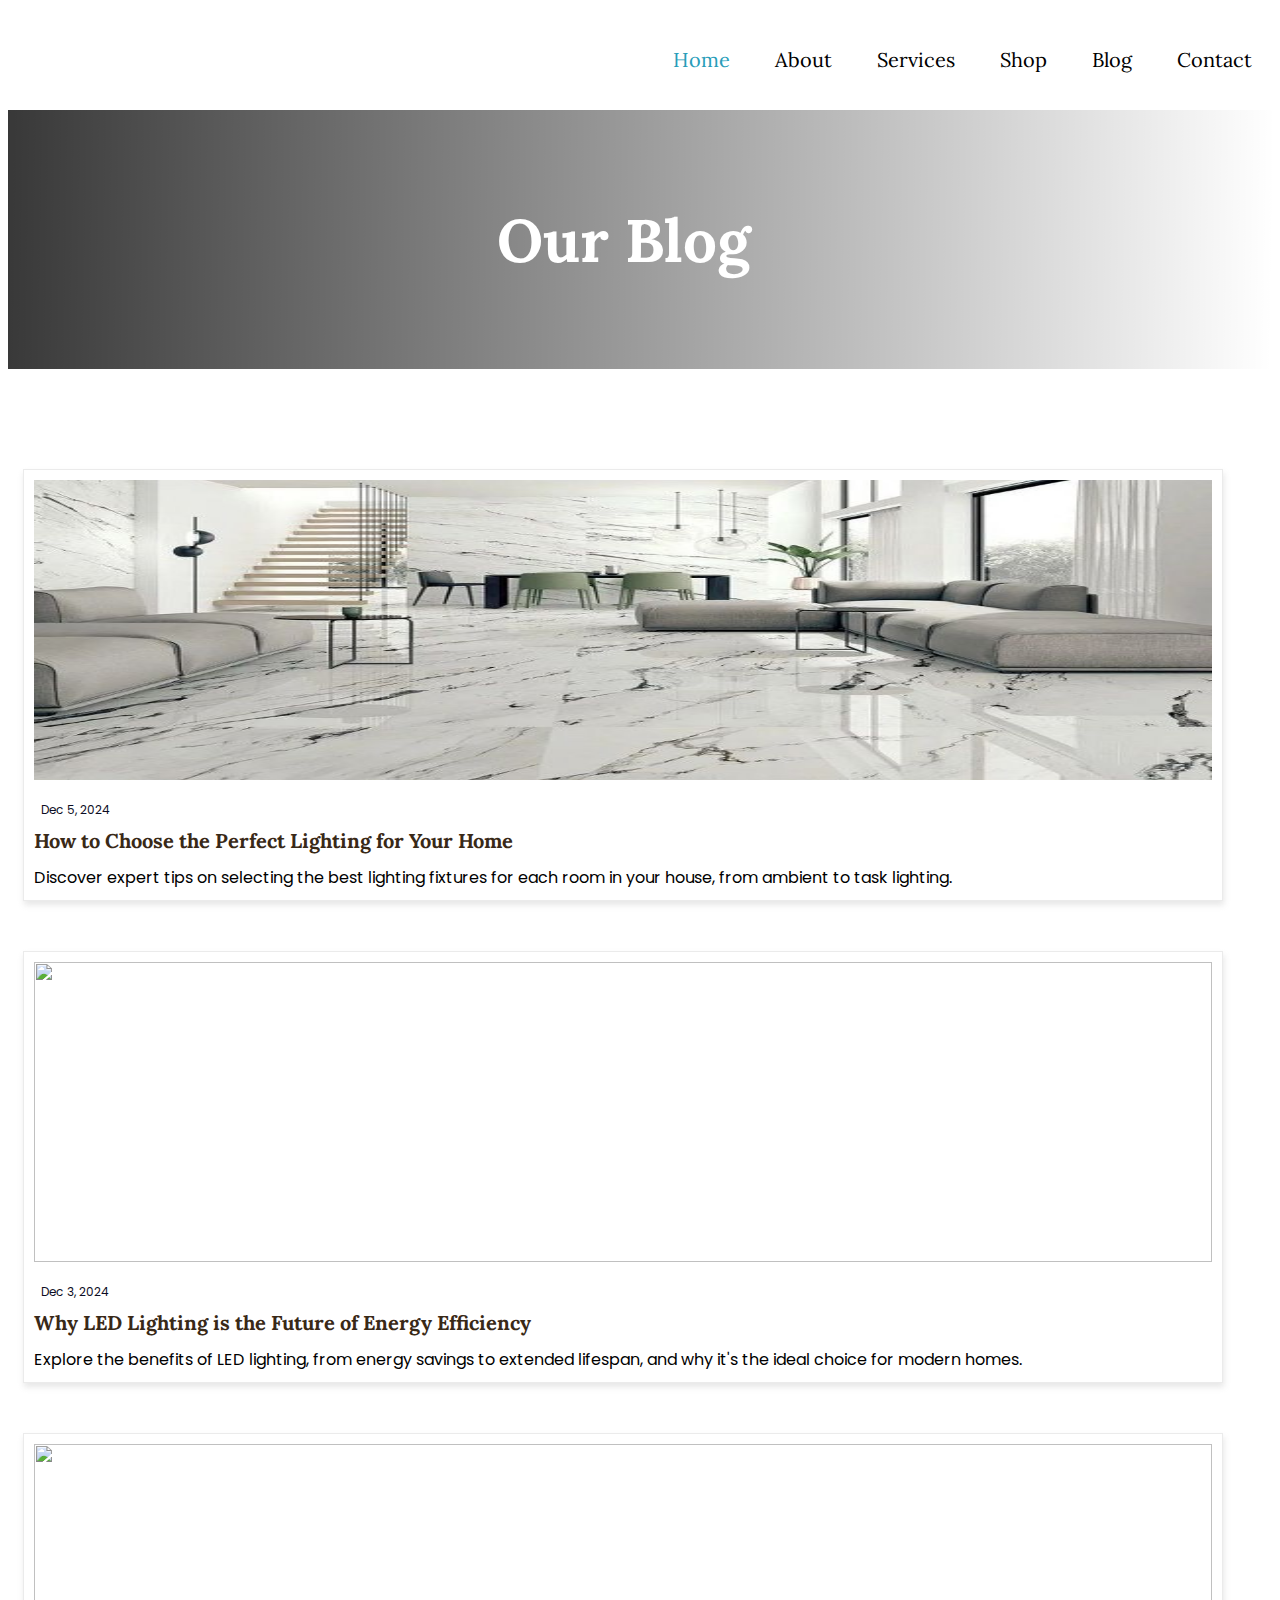
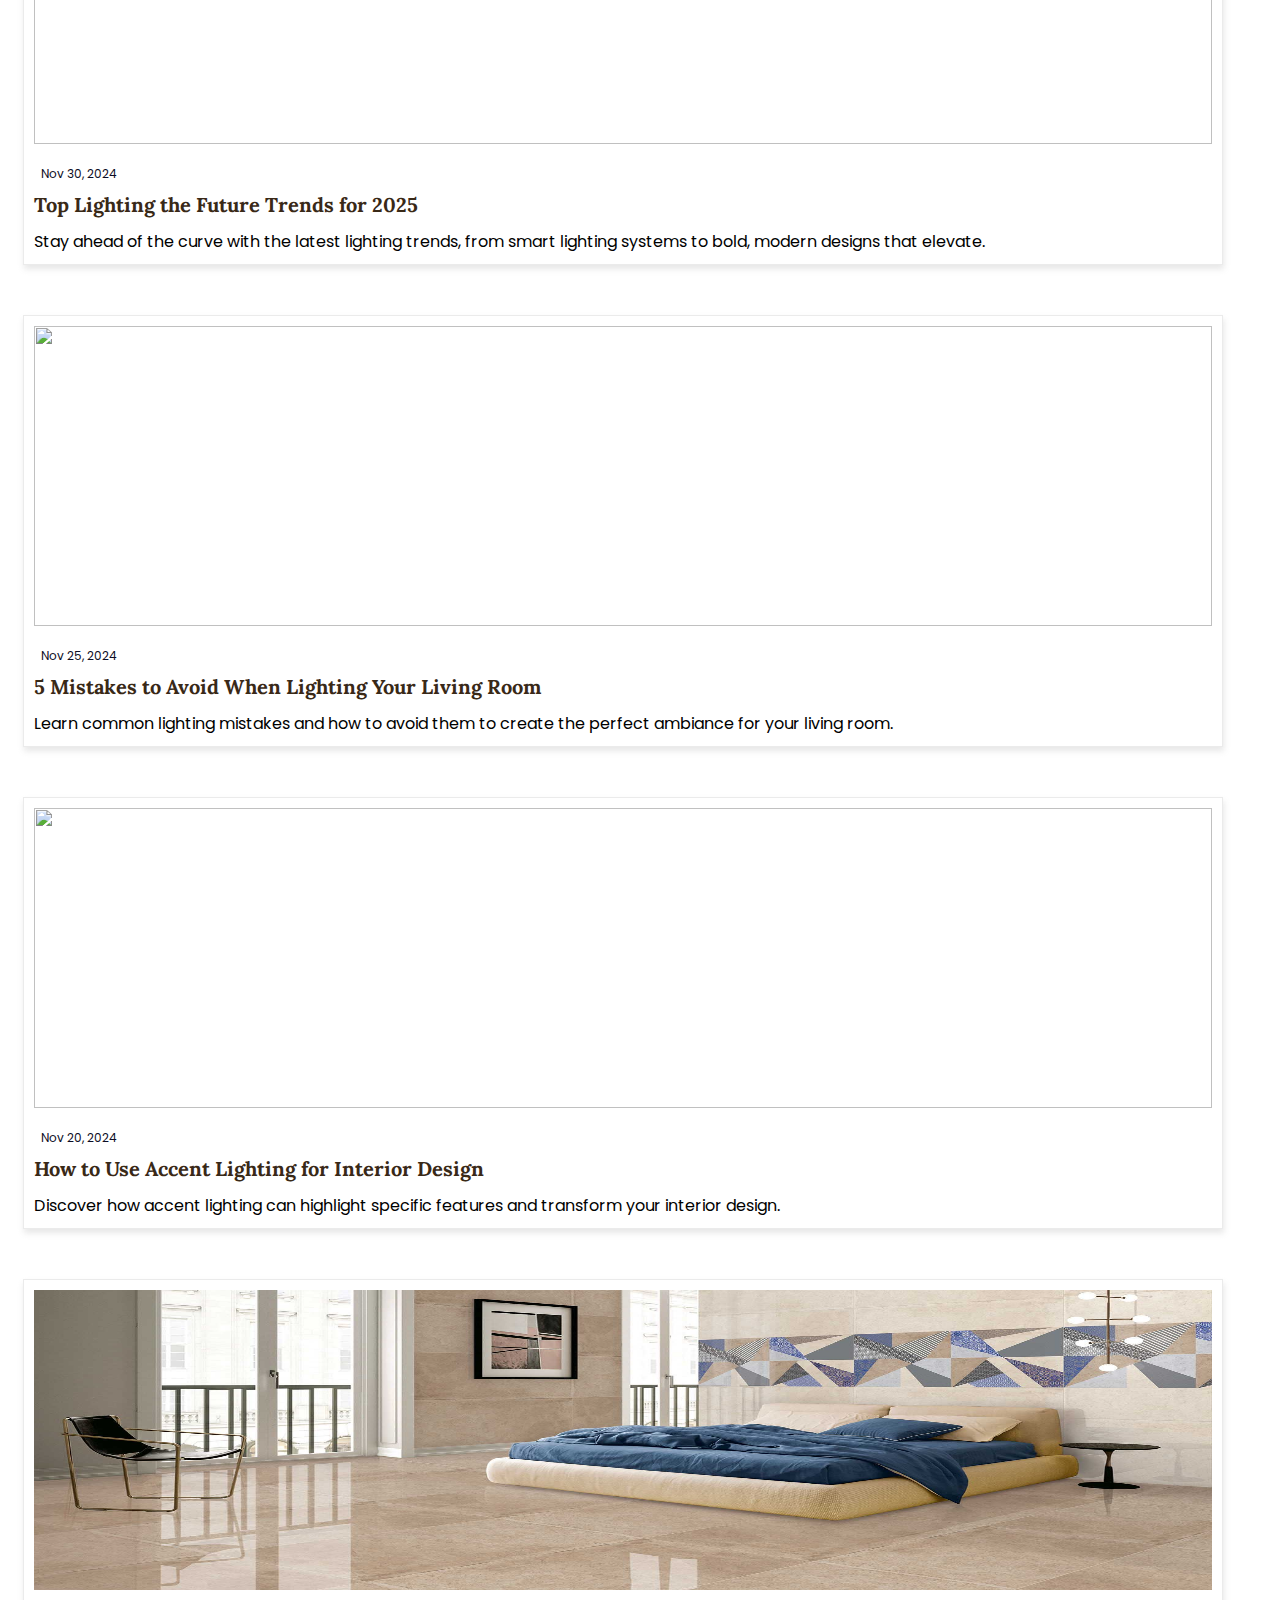
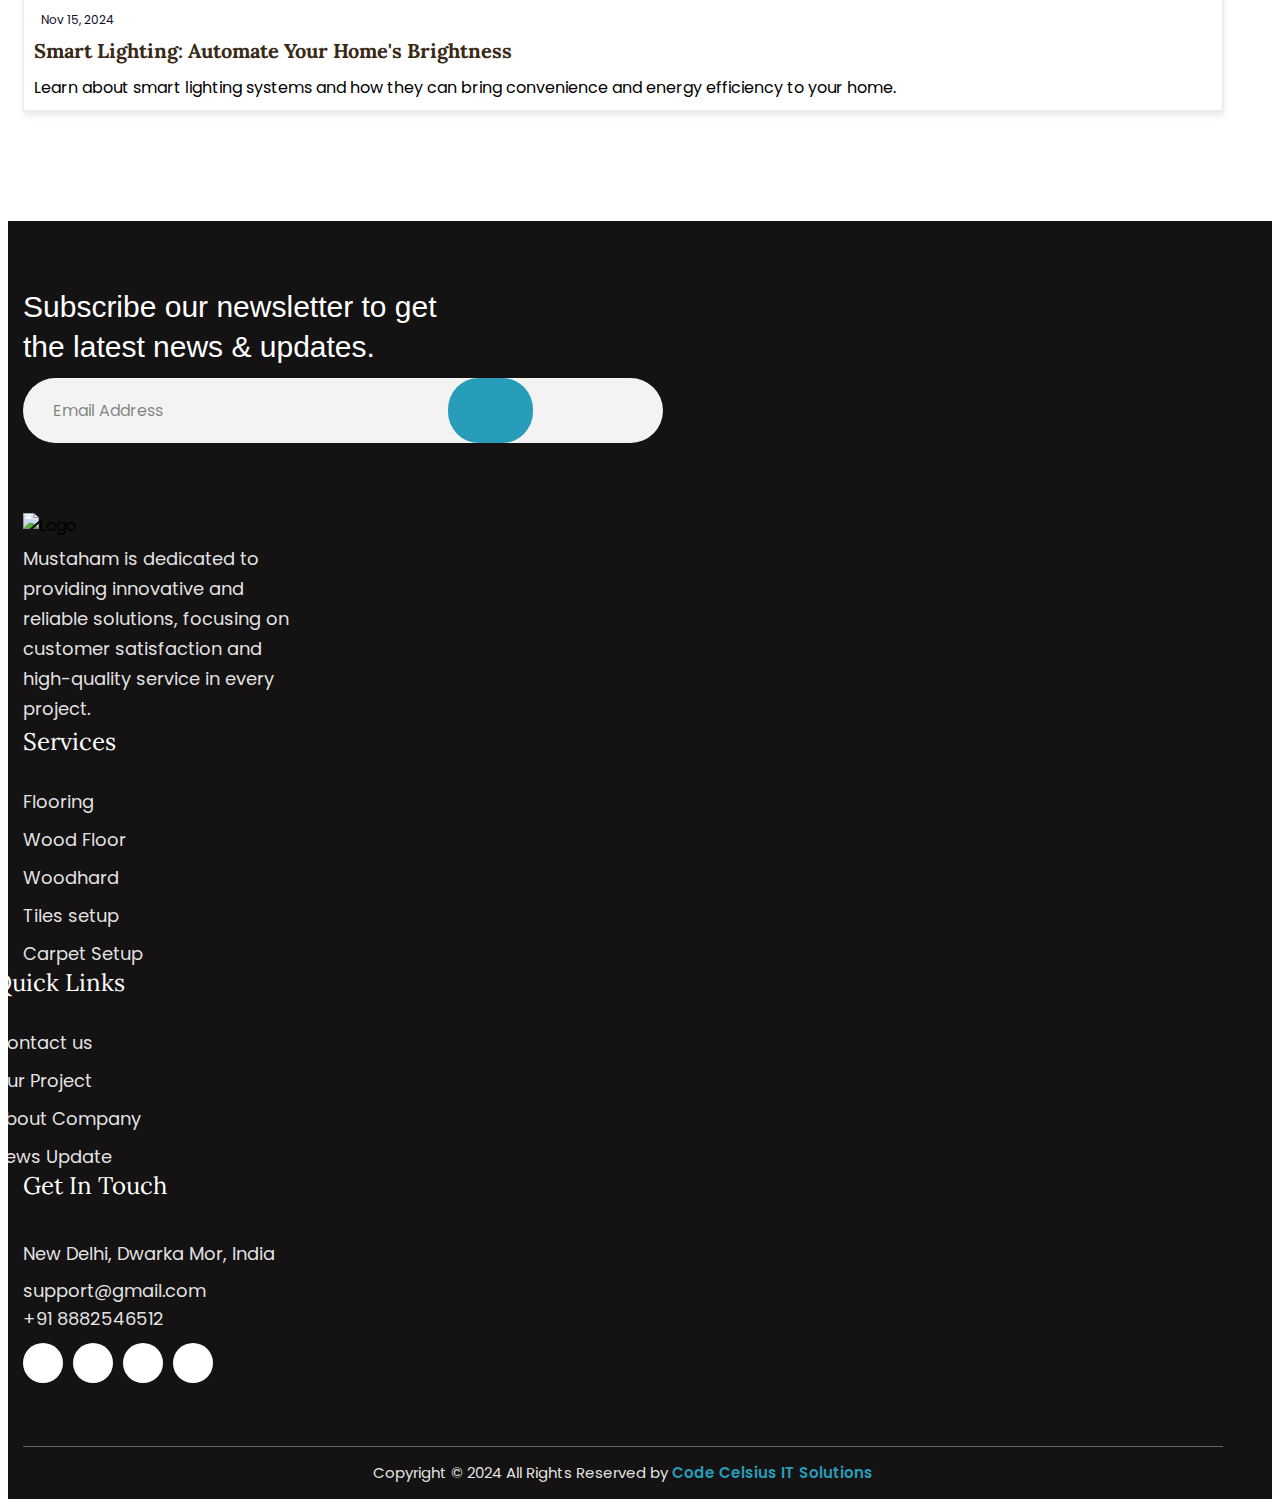
==== commit 0f4dc93a: "done" ====
--- a/blog-single.html
+++ b/blog-single.html
@@ -136,7 +136,7 @@
                     <div class="col-xl-4 col-lg-4 wow animated fadeInUp" data-wow-delay="0.1s">
                         <div class="blog-one__single main-shadow">
                             <div class="blog-one__single-img">
-                                <img src="assets/images/blog/blog-v1-img1.jpg" alt="">
+                                <img src="assets/my-image/blog-miange.jpg" alt="">
                             </div>
                             <div class="blog-one__single-content">
                                 <ul class="meta-info">
@@ -256,7 +256,7 @@
                     <div class="col-xl-4 col-lg-4 wow animated fadeInUp" data-wow-delay="0.2s">
                         <div class="blog-one__single main-shadow">
                             <div class="blog-one__single-img">
-                                <img src="assets/images/blog/blog-v1-img6.jpg" alt="">
+                                <img src="assets/my-image/marble-stones.jpg" alt="">
                             </div>
                             <div class="blog-one__single-content">
                                 <ul class="meta-info">
--- a/assets/css/alori.css
+++ b/assets/css/alori.css
@@ -0,0 +1,12544 @@
+/*--------------------------------------------------------------
+>>> TABLE OF CONTENTS:
+----------------------------------------------------------------
+# Utility
+# Cards
+# Common
+# Form
+# Navigations
+# Animations
+# Mobile Nav
+# Search Popup
+# Page Header
+# Google Map
+# Client Carousel
+--------------------------------------------------------------*/
+/*--------------------------------------------------------------
+# Common
+--------------------------------------------------------------*/
+:root {
+  --alori-font: 'Kumbh Sans', sans-serif;
+  --alori-font-2: 'Lora', serif;
+  --alori-font-3: 'Lora', serif;
+  --alori-base: #289db9;
+  --alori-base-rgb: 243, 126, 33;
+  --alori-black: #392917;
+  --alori-black-rgb: 57, 41, 23;
+  --alori-black2: #0f0e0e;
+  --alori-black2-rgb: 15, 14, 14;
+  --alori-gray: #289db9;
+  --alori-gray-rgb: 11, 11, 12;
+  --alori-primary: #727274;
+  --alori-primary-rgb: 114, 114, 116;
+}
+
+.row {
+  --bs-gutter-x: 30px;
+}
+
+.gutter-y-30 {
+  --bs-gutter-y: 30px;
+}
+
+@font-face {
+  font-family: "CASTELAR";
+  src: url("../vendors/castellar-font/CASTELAR.ttf");
+  src: url("../vendors/castellar-font/NotoSerif-Bold.ttf");
+}
+
+body {
+  font-family: 'Poppins', sans-serif;
+}
+
+h1, h2, h3 {
+  font-family: 'Lora', serif;
+}
+
+body.locked {
+  overflow: hidden;
+}
+
+a {
+  color: var(--thm-black);
+}
+
+a,
+a:hover,
+a:focus,
+a:visited {
+  text-decoration: none;
+}
+
+::-webkit-input-placeholder {
+  color: inherit;
+  opacity: 1;
+}
+
+:-ms-input-placeholder {
+  color: inherit;
+  opacity: 1;
+}
+
+::-ms-input-placeholder {
+  color: inherit;
+  opacity: 1;
+}
+
+::placeholder {
+  color: inherit;
+  opacity: 1;
+}
+
+h1,
+h2,
+h3,
+h4,
+h5,
+h6 {
+  color: var(--alori-black);
+  font-weight: 700;
+  font-family: var(--alori-font-2);
+  margin: 0;
+}
+
+p {
+  margin: 0;
+}
+
+.noSelect {
+  -ms-user-select: none;
+  user-select: none;
+  -o-user-select: none;
+  -moz-user-select: none;
+  -khtml-user-select: none;
+  -webkit-user-select: none;
+}
+
+ul,
+li {
+  list-style: none;
+  margin: 0;
+  padding: 0;
+}
+
+dl,
+ol,
+ul {
+  margin-top: 0;
+  margin-bottom: 0;
+}
+
+::-webkit-input-placeholder {
+  color: inherit;
+  opacity: 1;
+}
+
+:-ms-input-placeholder {
+  color: inherit;
+  opacity: 1;
+}
+
+::-ms-input-placeholder {
+  color: inherit;
+  opacity: 1;
+}
+
+::placeholder {
+  color: inherit;
+  opacity: 1;
+}
+
+.auto-container {
+  position: static;
+  max-width: 1200px;
+  padding: 0px 15px;
+  margin: 0 auto;
+}
+
+.page-wrapper {
+  position: relative;
+  margin: 0 auto;
+  width: 100%;
+  min-width: 300px;
+  overflow: hidden;
+}
+
+button {
+  cursor: pointer;
+  border: none;
+  background: transparent;
+  padding: 0;
+}
+
+.container {
+  padding-left: 15px;
+  padding-right: 15px;
+}
+
+@media (min-width: 1200px) {
+  .container {
+    max-width: 1200px;
+  }
+}
+
+.bootstrap-select .btn-light:not(:disabled):not(.disabled).active,
+.bootstrap-select .btn-light:not(:disabled):not(.disabled):active,
+.bootstrap-select .show>.btn-light.dropdown-toggle {
+  -webkit-box-shadow: none !important;
+  box-shadow: none !important;
+  outline: none !important;
+}
+
+.bootstrap-select>.dropdown-toggle {
+  -webkit-box-shadow: none !important;
+  box-shadow: none !important;
+}
+
+.bootstrap-select .dropdown-toggle:focus,
+.bootstrap-select>select.mobile-device:focus+.dropdown-toggle {
+  outline: none !important;
+}
+
+.bootstrap-select .dropdown-menu {
+  border: 0;
+  padding-top: 0;
+  padding-bottom: 0;
+  margin-top: 0;
+  z-index: 991;
+  border-radius: 0;
+}
+
+.bootstrap-select .dropdown-menu>li+li>a {
+  border-top: 1px solid rgba(255, 255, 255, 0.2);
+}
+
+.bootstrap-select .dropdown-menu>li.selected>a {
+  background: var(--thm-primary);
+  color: #fff;
+}
+
+.bootstrap-select .dropdown-menu>li>a {
+  font-size: 16px;
+  font-weight: 500;
+  padding: 4px 20px;
+  color: #ffffff;
+  background: var(--thm-black);
+  -webkit-transition: all 0.4s ease;
+  transition: all 0.4s ease;
+}
+
+.bootstrap-select .dropdown-menu>li>a:hover {
+  background: var(--thm-primary);
+  color: #fff;
+  cursor: pointer;
+}
+
+::-webkit-input-placeholder {
+  color: inherit;
+  opacity: 1;
+}
+
+:-ms-input-placeholder {
+  color: inherit;
+  opacity: 1;
+}
+
+::-ms-input-placeholder {
+  color: inherit;
+  opacity: 1;
+}
+
+::placeholder {
+  color: inherit;
+  opacity: 1;
+}
+
+.section-separator {
+  border-color: var(--thm-border);
+  border-width: 1px;
+  margin-top: 0;
+  margin-bottom: 0;
+}
+
+/***
+=============================================
+    Thm Btn
+=============================================
+***/
+.thm-btn {
+  position: relative;
+  display: inline-block;
+  vertical-align: middle;
+  -webkit-appearance: none;
+  border: none;
+  outline: none !important;
+  background-color: #289db9;
+  color: #ffffff;
+  font-size: 16px;
+  font-weight: 400;
+  text-transform: uppercase;
+  padding: 10px 30px 10px;
+  border-radius: 40px;
+  -webkit-transition: all 0.3s linear;
+  transition: all 0.3s linear;
+  font-family: var(--alori-font-2);
+  letter-spacing: 0.025em;
+  overflow: hidden;
+  z-index: 1;
+}
+
+.thm-btn:hover {
+  color: #ffffff;
+}
+
+.thm-btn:after {
+  position: absolute;
+  top: 0;
+  left: 0;
+  bottom: 0;
+  right: 0;
+  background: var(--alori-black);
+  border-radius: 40px;
+  content: "";
+  -webkit-transform: scaleY(0) rotateX(0deg);
+  transform: scaleY(0) rotateX(0deg);
+  -webkit-transition: all 0.2s linear;
+  transition: all 0.2s linear;
+}
+
+.thm-btn:hover:after {
+  -webkit-transform: scaleY(1) rotateX(0deg);
+  transform: scaleY(1) rotateX(0deg);
+  -webkit-transition: all 0.4s linear;
+  transition: all 0.4s linear;
+  z-index: -1;
+}
+
+/***
+=============================================
+    Section Title
+=============================================
+***/
+.sec-title {
+  position: relative;
+  display: block;
+  margin-top: -9px;
+  margin-bottom: 61px;
+}
+
+.sec-title__tagline {
+  position: relative;
+  display: inline-block;
+  color: var(--alori-primary);
+  font-size: 16px;
+  line-height: 26px;
+  font-weight: 500;
+  text-transform: uppercase;
+  font-family: var(--thm-font);
+  margin-bottom: 12px;
+}
+
+.sec-title__title {
+  color: var(--alori-black);
+  font-size: 40px;
+  line-height: 1.2em;
+  font-weight: 700;
+  margin-bottom: 27px;
+}
+
+.sec-title__text {
+  font-size: 16px;
+}
+
+.bootstrap-select .dropdown-menu {
+  padding-top: 0;
+  padding-bottom: 0;
+  border-radius: 0;
+}
+
+.bootstrap-select .dropdown-item.active,
+.bootstrap-select .dropdown-item:active {
+  background-color: var(--thm-base);
+}
+
+.preloader {
+  position: fixed;
+  background-color: #fff;
+  background-position: center center;
+  background-repeat: no-repeat;
+  top: 0;
+  left: 0;
+  right: 0;
+  bottom: 0;
+  z-index: 999999999999999;
+  display: -webkit-box;
+  display: -ms-flexbox;
+  display: flex;
+  -webkit-box-pack: center;
+  -ms-flex-pack: center;
+  justify-content: center;
+  -webkit-box-align: center;
+  -ms-flex-align: center;
+  align-items: center;
+  text-align: center;
+}
+
+.preloader__image {
+  -webkit-animation-fill-mode: both;
+  animation-fill-mode: both;
+  -webkit-animation-name: flipInY;
+  animation-name: flipInY;
+  -webkit-animation-duration: 2s;
+  animation-duration: 2s;
+  -webkit-animation-iteration-count: infinite;
+  animation-iteration-count: infinite;
+}
+
+/***
+=============================================
+    Dot Style1
+=============================================
+***/
+.owl-carousel.owl-dot-type1 .owl-stage-outer,
+.owl-carousel.owl-nav-type1 .owl-stage-outer {
+  position: relative;
+  display: block;
+  padding-top: 0px;
+  padding-bottom: 0px;
+  -webkit-transition: all 100ms linear;
+  transition: all 100ms linear;
+  -webkit-transition-delay: 0.1s;
+  transition-delay: 0.1s;
+}
+
+.owl-carousel.owl-dot-type1 .owl-dots {
+  position: relative;
+  display: block;
+  text-align: center;
+  line-height: 12px;
+  margin-top: 31px !important;
+  -webkit-transition: all 100ms linear;
+  transition: all 100ms linear;
+  -webkit-transition-delay: 0.1s;
+  transition-delay: 0.1s;
+  width: 100%;
+}
+
+.owl-carousel.owl-dot-type1 .owl-dots .owl-dot {
+  position: relative;
+  display: inline-block;
+  width: 6px;
+  height: 6px;
+  background: #e7e6e5;
+  margin: 0px 5px;
+  padding: 0px;
+  border-radius: 50%;
+  -webkit-transition: all 100ms linear;
+  transition: all 100ms linear;
+  -webkit-transition-delay: 0.1s;
+  transition-delay: 0.1s;
+}
+
+.owl-carousel.owl-dot-type1 .owl-dots .owl-dot::before {
+  position: absolute;
+  top: 0px;
+  left: -4px;
+  bottom: 0px;
+  right: -4px;
+  background: var(--alori-base);
+  content: "";
+  -webkit-transform: scale(0);
+  transform: scale(0);
+  border-radius: 5px;
+}
+
+.owl-carousel.owl-dot-type1 .owl-dots .owl-dot.active::before {
+  -webkit-transform: scale(1);
+  transform: scale(1);
+}
+
+.owl-carousel.owl-dot-type1 .owl-dots .owl-dot span {
+  display: none;
+}
+
+/***
+=============================================
+    Owl Nav Style1
+=============================================
+***/
+.owl-nav-type1.owl-theme .owl-nav {
+  position: absolute;
+  max-width: 180px;
+  width: 100%;
+  text-align: left;
+  -webkit-tap-highlight-color: transparent;
+  left: 0;
+  bottom: -36px;
+  z-index: 9;
+}
+
+.owl-nav-type1.owl-carousel .owl-nav button.owl-next,
+.owl-nav-type1.owl-carousel .owl-nav button.owl-prev {
+  background: transparent;
+  padding: 0 !important;
+  font: inherit;
+  border: 2px solid var(--thm-color-1);
+  width: 30px;
+  height: 30px;
+  line-height: 30px;
+  text-align: center;
+  border-radius: 8px;
+}
+
+.owl-nav-type1.owl-carousel .owl-nav button.owl-prev {
+  position: absolute;
+  left: 0px;
+  bottom: 0px;
+}
+
+.owl-nav-type1.owl-carousel .owl-nav button.owl-next {
+  position: absolute;
+  right: 0;
+  bottom: 0px;
+}
+
+.owl-nav-type1.owl-carousel .owl-nav button.owl-next span::before,
+.owl-nav-type1.owl-carousel .owl-nav button.owl-prev span::before {
+  color: var(--thm-color-1);
+  font-size: 15px;
+  font-weight: 700;
+}
+
+.owl-nav-type1.owl-carousel .owl-nav button.owl-prev span::before {
+  position: relative;
+  display: inline-block;
+  -webkit-transform: rotate(180deg);
+  transform: rotate(180deg);
+}
+
+/***
+=============================================
+    Scroll To Top
+=============================================
+***/
+.scroll-to-top {
+  position: relative;
+  display: inline-block;
+  width: 60px;
+  height: 70px;
+  background: #289db9;
+  position: fixed;
+  bottom: 91px;
+  right: 20px;
+  z-index: 99;
+  border-top-left-radius: 10px;
+  border-top-right-radius: 10px;
+  text-align: center;
+  -webkit-transition: all 0.4s ease;
+  transition: all 0.4s ease;
+  display: none;
+  transition: all 0.4s ease;
+  overflow: hidden;
+}
+
+.scroll-to-top i {
+  position: relative;
+  display: inline-block;
+  color: #ffffff;
+  font-size: 18px;
+  line-height: 70px;
+  -webkit-transform: rotate(-90deg);
+  transform: rotate(-90deg);
+}
+
+.scroll-to-top:hover {
+  background-color: var(--alori-gray);
+}
+
+.scroll-to-top:hover i {
+  color: #fff;
+}
+
+/***
+=============================================
+    Main Header One
+=============================================
+***/
+.main-header {
+  position: relative;
+  display: block;
+}
+
+.main-menu {
+  position: relative;
+  z-index: 91;
+}
+
+.main-menu__inner {
+  position: relative;
+  display: -webkit-box;
+  display: -ms-flexbox;
+  display: flex;
+  -webkit-box-align: center;
+  -ms-flex-align: center;
+  align-items: center;
+  -webkit-box-pack: justify;
+  -ms-flex-pack: justify;
+  justify-content: space-between;
+  -ms-flex-wrap: wrap;
+  -webkit-box-orient: horizontal;
+  -webkit-box-direction: normal;
+  -ms-flex-direction: row;
+  flex-direction: row;
+  flex-wrap: wrap;
+}
+
+.main-menu__inner .left {
+  display: -webkit-box;
+  display: -ms-flexbox;
+  display: flex;
+  -webkit-box-align: center;
+  -ms-flex-align: center;
+  align-items: center;
+}
+
+.main-menu .main-menu__list,
+.main-menu .main-menu__list ul,
+.stricky-header .main-menu__list,
+.stricky-header .main-menu__list ul {
+  margin: 0;
+  padding: 0;
+  list-style-type: none;
+  -webkit-box-align: center;
+  -ms-flex-align: center;
+  align-items: center;
+  display: none;
+}
+
+.main-menu .main-menu__list>li,
+.stricky-header .main-menu__list>li {
+  position: relative;
+}
+
+.main-menu .main-menu__list>li+li,
+.stricky-header .main-menu__list>li+li {
+  margin-left: 45px;
+}
+
+.main-menu .main-menu__list>li>a,
+.stricky-header .main-menu__list>li>a {
+  position: relative;
+  display: inline-block;
+  color: #000;
+  font-size: 20px;
+  font-weight: 400;
+  text-transform: none;
+  -webkit-transition: all 500ms ease;
+  transition: all 500ms ease;
+  font-family: var(--alori-font-2);
+  padding-top: 52px;
+  padding-bottom: 50px;
+  z-index: 1;
+}
+
+.main-menu .main-menu__list>li.current>a,
+.main-menu .main-menu__list>li:hover>a,
+.stricky-header .main-menu__list>li.current>a,
+.stricky-header .main-menu__list>li:hover>a {
+  color: #289db9;
+}
+
+.main-menu .main-menu__list>li.dropdown a,
+.stricky-header .main-menu__list>li.dropdown a {
+  padding-right: 0px;
+}
+
+.main-menu .main-menu__list>li.current>a::before,
+.main-menu .main-menu__list>li:hover>a::before,
+.stricky-header .main-menu__list>li.current>a::before,
+.stricky-header .main-menu__list>li:hover>a::before {
+  -webkit-transform: scale(1, 1);
+  transform: scale(1, 1);
+  -webkit-transform-origin: right center;
+  transform-origin: right center;
+}
+
+.main-menu .main-menu__list li ul,
+.stricky-header .main-menu__list li ul {
+  position: absolute;
+  top: 100%;
+  left: 0;
+  min-width: 270px;
+  background-color: #fff;
+  -webkit-box-orient: vertical;
+  -webkit-box-direction: normal;
+  -ms-flex-direction: column;
+  flex-direction: column;
+  -webkit-box-pack: start;
+  -ms-flex-pack: start;
+  justify-content: flex-start;
+  -webkit-box-align: start;
+  -ms-flex-align: start;
+  align-items: flex-start;
+  opacity: 0;
+  visibility: hidden;
+  -webkit-transform: rotateX(-90deg);
+  transform: rotateX(-90deg);
+  transform-origin: top;
+  transform-style: preserve-3d;
+  transition-delay: .1s;
+  transition-timing-function: ease-in-out;
+  transition-duration: .3s;
+  transition-property: all;
+  box-shadow: 2px 2px 5px 1px rgba(0, 0, 0, 0.05), -2px 0px 5px 1px rgba(0, 0, 0, 0.05);
+  z-index: 99;
+}
+
+.main-header-two__bottom .main-menu .main-menu__list li ul {
+  margin-top: 13px;
+}
+
+.stricky-header .main-menu__list li ul {
+  margin-top: 0px;
+}
+
+.main-menu .main-menu__list li:hover>ul,
+.stricky-header .main-menu__list li:hover>ul {
+  opacity: 1;
+  visibility: visible;
+  transform: rotateX(0deg);
+  transition: all 700ms ease;
+}
+
+.main-menu .main-menu__list li ul li,
+.stricky-header .main-menu__list li ul li {
+  -webkit-box-flex: 1;
+  -ms-flex: 1 1 100%;
+  flex: 1 1 100%;
+  width: 100%;
+  position: relative;
+}
+
+.main-menu .main-menu__list li ul li+li,
+.stricky-header .main-menu__list li ul li+li {
+  border-top: 1px solid #f7f7f7;
+}
+
+.main-menu .main-menu__list li ul li a,
+.stricky-header .main-menu__list li ul li a {
+  position: relative;
+  display: block;
+  color: rgba(var(--alori-black-rgb), 0.7);
+  font-size: 17px;
+  line-height: 28px;
+  font-weight: 400;
+  padding-left: 20px;
+  padding-right: 20px;
+  padding-top: 10px;
+  padding-bottom: 10px;
+  -webkit-transition: 500ms;
+  transition: 500ms;
+  font-family: var(--thm-font-2);
+}
+
+.main-menu .main-menu__list li ul li:hover>a,
+.stricky-header .main-menu__list li ul li:hover>a {
+  background-color: var(--alori-base);
+  color: #ffffff;
+}
+
+.main-menu .main-menu__list li ul li>ul,
+.stricky-header .main-menu__list li ul li>ul {
+  top: 0;
+  left: 100%;
+}
+
+.main-menu .main-menu__list li ul li>ul.right-align,
+.stricky-header .main-menu__list li ul li>ul.right-align {
+  top: 0;
+  left: auto;
+  right: 100%;
+}
+
+.main-menu .main-menu__list li ul li>ul ul,
+.stricky-header .main-menu__list li ul li>ul ul {
+  display: none;
+}
+
+.main-header-one__bottom .right {
+  position: relative;
+  display: block;
+}
+
+.main-menu__right {
+  position: relative;
+  display: -webkit-box;
+  display: -ms-flexbox;
+  display: flex;
+  -webkit-box-align: center;
+  -ms-flex-align: center;
+  align-items: center;
+}
+
+.main-menu__right-login-register {
+  position: relative;
+  display: block;
+  margin-right: 26px;
+}
+
+.main-menu__right-login-register ul {
+  position: relative;
+  display: block;
+  overflow: hidden;
+}
+
+.main-menu__right-login-register ul li {
+  position: relative;
+  float: left;
+  margin-left: 11px;
+  padding-right: 12px;
+}
+
+.main-menu__right-login-register ul li::before {
+  position: absolute;
+  top: 10px;
+  bottom: 10px;
+  right: 0;
+  background: #e2e4eb;
+  width: 1px;
+  -webkit-transform: rotate(20deg);
+  transform: rotate(20deg);
+  content: "";
+}
+
+.main-menu__right-login-register ul li:first-child {
+  margin-left: 0;
+}
+
+.main-menu__right-login-register ul li:last-child {
+  padding-right: 0;
+}
+
+.main-menu__right-login-register ul li:last-child:before {
+  display: none;
+}
+
+.main-menu__right-login-register ul li a {
+  color: var(--thm-gray);
+  font-size: 14px;
+  line-height: 24px;
+  font-weight: 400;
+  -webkit-transition: all 200ms linear;
+  transition: all 200ms linear;
+  -webkit-transition-delay: 0.1s;
+  transition-delay: 0.1s;
+}
+
+.main-menu__right-login-register ul li a:hover {
+  color: var(--thm-base);
+}
+
+.main-menu__right-cart-search {
+  position: relative;
+  display: -webkit-box;
+  display: -ms-flexbox;
+  display: flex;
+  -webkit-box-align: center;
+  -ms-flex-align: center;
+  align-items: center;
+  padding-left: 30px;
+}
+
+.main-menu__right-cart-search::before {
+  position: absolute;
+  top: 0;
+  left: 0;
+  bottom: 0;
+  background: rgba(255, 255, 255, 0.1);
+  width: 1px;
+  content: "";
+}
+
+.main-menu__right-cart-box {
+  position: relative;
+  display: block;
+}
+
+.main-menu__right-cart-box a {
+  color: var(--thm-black);
+  -webkit-transition: all 200ms linear;
+  transition: all 200ms linear;
+  -webkit-transition-delay: 0.1s;
+  transition-delay: 0.1s;
+}
+
+.main-menu__right-cart-box a:hover {
+  color: var(--thm-base);
+}
+
+.main-menu__right-cart-box a span::before {
+  font-size: 25px;
+  line-height: 35px;
+}
+
+.main-menu__right-search-box {
+  position: relative;
+  display: block;
+  margin-left: 29px;
+}
+
+.main-menu__right-search-box .thm-btn {
+  font-size: 12px;
+  padding: 5px 30px 2px;
+}
+
+.stricky-header {
+  position: fixed;
+  z-index: 991;
+  top: 0;
+  left: 0;
+  background-color: #ffffff;
+  width: 100%;
+  visibility: hidden;
+  -webkit-transform: translateY(-120%);
+  transform: translateY(-120%);
+  -webkit-transition: visibility 500ms ease, -webkit-transform 500ms ease;
+  transition: visibility 500ms ease, -webkit-transform 500ms ease;
+  transition: transform 500ms ease, visibility 500ms ease;
+  transition: transform 500ms ease, visibility 500ms ease, -webkit-transform 500ms ease;
+  -webkit-box-shadow: 0px 10px 60px 0px rgba(0, 0, 0, 0.05);
+  box-shadow: 0px 10px 60px 0px rgba(0, 0, 0, 0.05);
+  box-shadow: -2px 3px 5px #ccc;
+}
+
+.stricky-header.main-menu {
+  padding: 0 0px;
+}
+
+.stricky-header.stricky-fixed {
+  -webkit-transform: translateY(0);
+  transform: translateY(0);
+  visibility: visible;
+}
+
+.stricky-header .main-menu__inner {
+  -webkit-box-shadow: none;
+  box-shadow: none;
+  padding-right: 0;
+  max-width: 1200px;
+  width: 100%;
+  margin: 0 auto;
+  padding: 0 15px;
+}
+
+.mobile-nav__buttons {
+  display: -webkit-box;
+  display: -ms-flexbox;
+  display: flex;
+  margin-left: auto;
+  margin-right: 10px;
+}
+
+@media (min-width: 1200px) {
+
+  .main-menu .main-menu__list,
+  .main-menu .main-menu__list ul,
+  .stricky-header .main-menu__list,
+  .stricky-header .main-menu__list ul {
+    display: -webkit-box;
+    display: -ms-flexbox;
+    display: flex;
+  }
+}
+
+@media (max-width: 1199px) {
+  .stricky-header {
+    display: none !important;
+  }
+}
+
+@media (min-width: 1200px) {
+  .mobile-nav__buttons {
+    display: none;
+  }
+}
+
+@media (min-width: 1200px) {
+  .main-menu .mobile-nav__toggler {
+    display: none;
+  }
+}
+
+.mobile-nav__buttons a {
+  font-size: 20px;
+  color: var(--thm-black);
+  cursor: pointer;
+}
+
+.mobile-nav__buttons a+a {
+  margin-left: 10px;
+}
+
+.mobile-nav__buttons a:hover {
+  color: var(--thm-base);
+}
+
+.main-menu .mobile-nav__toggler {
+  font-size: 30px;
+  color: #ffffff;
+  cursor: pointer;
+  -webkit-transition: 500ms;
+  transition: 500ms;
+  margin-right: 0px;
+}
+
+.main-menu .mobile-nav__toggler:hover {
+  color: var(--alori-base);
+}
+
+.main-menu.main-menu--1--2 .mobile-nav__toggler {
+  color: var(--thm-base);
+}
+
+.main-menu.main-menu--1--2 .mobile-nav__toggler:hover {
+  color: #ffffff;
+}
+
+/***
+=============================================
+    Mobile Nav
+=============================================
+***/
+.mobile-nav__wrapper {
+  position: fixed;
+  top: 0;
+  left: 0;
+  width: 100vw;
+  height: 100vh;
+  opacity: 0;
+  -webkit-transform: translateX(-50%);
+  transform: translateX(-50%);
+  -webkit-transform-origin: right center;
+  transform-origin: right center;
+  -webkit-transition: opacity 500ms linear, visibility 500ms ease-in, -webkit-transform 500ms ease-in;
+  transition: opacity 500ms linear, visibility 500ms ease-in, -webkit-transform 500ms ease-in;
+  transition: transform 500ms ease-in, opacity 500ms linear, visibility 500ms ease-in;
+  transition: transform 500ms ease-in, opacity 500ms linear, visibility 500ms ease-in, -webkit-transform 500ms ease-in;
+  z-index: 999;
+  visibility: hidden;
+}
+
+.mobile-nav__wrapper .container {
+  padding-left: 0;
+  padding-right: 0;
+}
+
+.mobile-nav__wrapper.expanded {
+  opacity: 1;
+  -webkit-transform: translateX(0%);
+  transform: translateX(0%);
+  visibility: visible;
+}
+
+.mobile-nav__overlay {
+  position: absolute;
+  top: 0;
+  left: 0;
+  right: 0;
+  bottom: 0;
+  background-color: #000000;
+  opacity: 0.5;
+  cursor: pointer;
+}
+
+.mobile-nav__content {
+  width: 300px;
+  background: #fff;
+  z-index: 10;
+  position: relative;
+  height: 100%;
+  overflow-y: auto;
+  padding-top: 30px;
+  padding-bottom: 30px;
+  padding-left: 15px;
+  padding-right: 15px;
+}
+
+.mobile-nav__content .thm-btn {
+  padding: 8px 0;
+  width: 100%;
+  text-align: center;
+}
+
+.mobile-nav__content .logo-box {
+  margin-bottom: 20px;
+  display: -webkit-box;
+  display: -ms-flexbox;
+  display: flex;
+}
+.my-dis{
+  display: none;
+}
+.my-none{
+  display: block;
+}
+
+.mobile-nav__content .logo-box a {
+  position: relative;
+  display: inline-block;
+}
+
+.mobile-nav__content .logo-box a img {
+  width: auto;
+}
+
+.mobile-nav__close {
+  position: absolute;
+  top: 20px;
+  right: 15px;
+  font-size: 18px;
+  color: #000;
+  cursor: pointer;
+}
+
+.mobile-nav__content .main-menu__list,
+.mobile-nav__content .main-menu__list ul {
+  margin: 0;
+  padding: 0;
+  list-style-type: none;
+}
+
+.mobile-nav__content .main-menu__list ul {
+  display: none;
+  border-top: 1px solid rgba(255, 255, 255, 0.1);
+}
+
+.mobile-nav__content .main-menu__list li:not(:last-child) {
+  border-bottom: 1px solid #000;
+}
+
+.mobile-nav__content .main-menu__list li ul {
+  padding-left: 10px;
+}
+
+.mobile-nav__content .main-menu__list li a {
+  display: -webkit-box;
+  display: -ms-flexbox;
+  display: flex;
+  -webkit-box-pack: justify;
+  -ms-flex-pack: justify;
+  justify-content: space-between;
+  line-height: 30px;
+  color: #000;
+  font-size: 16px;
+  font-family: var(--thm-font);
+  font-weight: 400;
+  height: 46px;
+  -webkit-box-align: center;
+  -ms-flex-align: center;
+  align-items: center;
+  -webkit-transition: 500ms;
+  transition: 500ms;
+}
+
+.mobile-nav__content .main-menu__list li a.expanded {
+  color: var(--thm-base);
+}
+
+.mobile-nav__content .main-menu__list li a:hover {
+  color: var(--alori-base);
+}
+
+.mobile-nav__content .main-menu__list li a button {
+  width: 28px;
+  height: 28px;
+  background-color: var(--alori-base);
+  border: none;
+  outline: none;
+  color: #fff;
+  display: -webkit-box;
+  display: -ms-flexbox;
+  display: flex;
+  -webkit-box-align: center;
+  -ms-flex-align: center;
+  align-items: center;
+  -webkit-box-pack: center;
+  -ms-flex-pack: center;
+  justify-content: center;
+  text-align: center;
+  -webkit-transform: rotate(-90deg);
+  transform: rotate(-90deg);
+  border-radius: 0px;
+  -webkit-transition: -webkit-transform 500ms ease;
+  transition: -webkit-transform 500ms ease;
+  transition: transform 500ms ease;
+  transition: transform 500ms ease, -webkit-transform 500ms ease;
+}
+
+.mobile-nav__content .main-menu__list li a button.expanded {
+  -webkit-transform: rotate(0deg);
+  transform: rotate(0deg);
+  background-color: #fff;
+  color: var(--thm-black);
+}
+
+.mobile-nav__content .main-menu__list li.cart-btn span {
+  position: relative;
+  top: auto;
+  right: auto;
+  -webkit-transform: translate(0, 0);
+  transform: translate(0, 0);
+}
+
+.mobile-nav__content .main-menu__list li.cart-btn i {
+  font-size: 16px;
+}
+
+.mobile-nav__top {
+  display: -webkit-box;
+  display: -ms-flexbox;
+  display: flex;
+  -webkit-box-align: center;
+  -ms-flex-align: center;
+  align-items: center;
+  -webkit-box-pack: justify;
+  -ms-flex-pack: justify;
+  justify-content: space-between;
+  margin-top: 20px;
+  margin-bottom: 30px;
+}
+
+.mobile-nav__top .main-menu__login a {
+  color: var(--thm-text-dark);
+}
+
+.mobile-nav__container {
+  border-top: 1px solid rgba(255, 255, 255, 0.1);
+  border-bottom: 1px solid rgba(255, 255, 255, 0.1);
+}
+
+.mobile-nav__social {
+  display: -webkit-box;
+  display: -ms-flexbox;
+  display: flex;
+  -webkit-box-align: center;
+  -ms-flex-align: center;
+  align-items: center;
+}
+
+.mobile-nav__social a {
+  font-size: 16px;
+  color: var(--thm-base);
+  -webkit-transition: 500ms;
+  transition: 500ms;
+}
+
+.mobile-nav__social a+a {
+  margin-left: 30px;
+}
+
+.mobile-nav__social a:hover {
+  color: #ffffff;
+}
+
+.mobile-nav__contact {
+  margin-bottom: 0;
+  margin-top: 20px;
+  margin-bottom: 20px;
+}
+
+.mobile-nav__contact li {
+  color: var(--thm-text-dark);
+  font-size: 14px;
+  font-weight: 400;
+  position: relative;
+  display: -webkit-box;
+  display: -ms-flexbox;
+  display: flex;
+  -webkit-box-align: center;
+  -ms-flex-align: center;
+  align-items: center;
+  letter-spacing: 0.07em;
+}
+
+.mobile-nav__contact li+li {
+  margin-top: 15px;
+}
+
+.mobile-nav__contact li a {
+  color: #000;
+  -webkit-transition: 500ms;
+  transition: 500ms;
+}
+
+.mobile-nav__contact li a:hover {
+  color: var(--thm-base);
+}
+
+.mobile-nav__contact li>i {
+  width: 40px;
+  height: 40px;
+  border-radius: 50%;
+  background-color: var(--alori-base);
+  display: -webkit-box;
+  display: -ms-flexbox;
+  display: flex;
+  -webkit-box-pack: center;
+  -ms-flex-pack: center;
+  justify-content: center;
+  -webkit-box-align: center;
+  -ms-flex-align: center;
+  align-items: center;
+  text-align: center;
+  font-size: 16px;
+  margin-right: 10px;
+  color: #fff;
+}
+
+.mobile-nav__container .main-logo,
+.mobile-nav__container .topbar__buttons,
+.mobile-nav__container .main-menu__language,
+.mobile-nav__container .main-menu__login {
+  display: none;
+}
+
+/***
+=============================================
+    Search Popup
+=============================================
+***/
+.search-popup {
+  position: fixed;
+  top: 0;
+  left: 0;
+  width: 100vw;
+  height: 100vh;
+  z-index: 9999;
+  padding-left: 20px;
+  padding-right: 20px;
+  display: -webkit-box;
+  display: -ms-flexbox;
+  display: flex;
+  -webkit-box-pack: center;
+  -ms-flex-pack: center;
+  justify-content: center;
+  -webkit-box-align: center;
+  -ms-flex-align: center;
+  align-items: center;
+  -webkit-transform: translateY(-110%);
+  transform: translateY(-110%);
+  -webkit-transition: opacity 500ms ease, -webkit-transform 500ms ease;
+  transition: opacity 500ms ease, -webkit-transform 500ms ease;
+  transition: transform 500ms ease, opacity 500ms ease;
+  transition: transform 500ms ease, opacity 500ms ease, -webkit-transform 500ms ease;
+}
+
+.search-popup.active {
+  -webkit-transform: translateY(0%);
+  transform: translateY(0%);
+}
+
+.search-popup__overlay {
+  position: absolute;
+  top: 0;
+  left: 0;
+  right: 0;
+  bottom: 0;
+  background-color: var(--alori-black2);
+  opacity: 0.9;
+  cursor: pointer;
+}
+
+.search-popup__content {
+  width: 100%;
+  max-width: 560px;
+}
+
+.search-popup__content form {
+  display: -webkit-box;
+  display: -ms-flexbox;
+  display: flex;
+  -ms-flex-wrap: wrap;
+  flex-wrap: wrap;
+  position: relative;
+  background-color: #fff;
+  border-radius: 0px;
+  overflow: hidden;
+}
+
+.search-popup__content form input[type="search"],
+.search-popup__content form input[type="text"] {
+  width: 100%;
+  background-color: #fff;
+  font-size: 16px;
+  border: none;
+  outline: none;
+  height: 66px;
+  padding-left: 30px;
+  padding-right: 90px;
+}
+
+.search-popup__content .thm-btn2 {
+  padding: 0;
+  width: 68px;
+  height: 68px;
+  display: -webkit-box;
+  display: -ms-flexbox;
+  display: flex;
+  -webkit-box-pack: center;
+  -ms-flex-pack: center;
+  justify-content: center;
+  -webkit-box-align: center;
+  -ms-flex-align: center;
+  align-items: center;
+  text-align: center;
+  position: absolute;
+  top: 0;
+  right: -1px;
+  border-radius: 0;
+  background-color: var(--alori-base);
+  border: none;
+  -webkit-transition: all 200ms linear;
+  transition: all 200ms linear;
+  -webkit-transition-delay: 0.1s;
+  transition-delay: 0.1s;
+}
+
+.search-popup__content .thm-btn2::before {
+  display: none;
+}
+
+.search-popup__content .thm-btn2:hover {
+  background-color: var(--alori-black2);
+  color: #ffffff;
+}
+
+.search-popup__content .thm-btn2 i::before {
+  margin: 0;
+  color: #ffffff;
+}
+
+/***
+=============================================
+    Main Header One
+=============================================
+***/
+.main-header--one {
+  position: absolute;
+  top: 0;
+  left: 0;
+  right: 0;
+  z-index: 99;
+}
+
+.main-header--one__wrapper {
+  background-color: #fff;
+  position: relative;
+  display: block;
+  line-height: 0px;
+}
+
+.main-header--one .auto-container {
+  position: static;
+  max-width: 100%;
+  width: 100%;
+  padding: 0px 94px;
+  margin: 0 auto;
+}
+
+.main-header--one__inner {
+  position: relative;
+  display: -webkit-box;
+  display: -ms-flexbox;
+  display: flex;
+  -webkit-box-align: center;
+  -ms-flex-align: center;
+  align-items: center;
+  -webkit-box-pack: justify;
+  -ms-flex-pack: justify;
+  justify-content: space-between;
+}
+
+.main-header--one__left {
+  position: relative;
+  display: block;
+}
+
+.main-header--one__left .logo {
+  position: relative;
+  display: inline-block;
+  top: -4px;
+}
+
+.main-header--one__left .logo a {
+  position: relative;
+  display: inline-block;
+}
+
+.main-menu--1 {
+  position: relative;
+  display: block;
+}
+
+.main-header--one__right {
+  position: relative;
+  display: -webkit-box;
+  display: -ms-flexbox;
+  display: flex;
+  -webkit-box-align: center;
+  -ms-flex-align: center;
+  align-items: center;
+}
+
+.main-header--one__right .number {
+  position: relative;
+  display: block;
+  margin-right: 30px;
+}
+
+.main-header--one__right .number a {
+  color: #000;
+  font-size: 24px;
+  line-height: 34px;
+  font-weight: 400;
+  font-family: var(--alori-font-2);
+  -webkit-transition: all 200ms linear;
+  transition: all 200ms linear;
+  -webkit-transition-delay: 0.1s;
+  transition-delay: 0.1s;
+}
+
+.main-header--one__right .number a:hover {
+  color: var(--alori-base);
+}
+
+.main-header--one__right .social-icon {
+  position: relative;
+  display: block;
+  margin-right: 25px;
+}
+
+.main-header--one__right .social-icon ul {
+  position: relative;
+  display: block;
+}
+
+.main-header--one__right .social-icon ul li {
+  position: relative;
+  display: inline-block;
+  margin-right: 11px;
+}
+
+.main-header--one__right .social-icon ul li:last-child {
+  margin-right: 0;
+}
+
+.main-header--one__right .social-icon ul li a {
+  position: relative;
+  display: inline-block;
+  color: #000;
+  font-size: 15px;
+  -webkit-transition: all 200ms linear;
+  transition: all 200ms linear;
+  -webkit-transition-delay: 0.1s;
+  transition-delay: 0.1s;
+}
+
+.main-header--one__right .social-icon ul li a:hover {
+  color: var(--alori-base);
+}
+
+.bar-box {
+  position: relative;
+  display: block;
+  float: right;
+}
+
+.bar-box a {
+  position: relative;
+  display: -webkit-box;
+  display: -ms-flexbox;
+  display: flex;
+  width: 60px;
+  height: 60px;
+  background: #ffffff;
+  border-radius: 50%;
+  -webkit-box-align: center;
+  -ms-flex-align: center;
+  align-items: center;
+  -webkit-box-pack: center;
+  -ms-flex-pack: center;
+  justify-content: center;
+  -ms-flex-wrap: wrap;
+  flex-wrap: wrap;
+  -webkit-box-orient: vertical;
+  -webkit-box-direction: normal;
+  -ms-flex-direction: column;
+  flex-direction: column;
+  -webkit-transition: all 200ms linear;
+  transition: all 200ms linear;
+  -webkit-transition-delay: 0.1s;
+  transition-delay: 0.1s;
+}
+
+.bar-box a {
+  background: var(--alori-base);
+}
+
+.bar-box ul {
+  display: -webkit-box;
+  display: -ms-flexbox;
+  display: flex;
+  -webkit-box-align: center;
+  -ms-flex-align: center;
+  align-items: center;
+  overflow: hidden;
+  margin-left: -5px;
+  margin-right: -5px;
+  margin-bottom: 5px;
+}
+
+.bar-box ul:last-child {
+  margin-bottom: 0;
+}
+
+.bar-box ul li {
+  position: relative;
+  width: 6px;
+  height: 6px;
+  background: transparent;
+  border: 2px solid #fff;
+  border-radius: 50%;
+  margin: 0 2px;
+  -webkit-transition: all 200ms linear;
+  transition: all 200ms linear;
+  -webkit-transition-delay: 0.1s;
+  transition-delay: 0.1s;
+}
+
+.bar-box:hover ul li {
+  border: 2px solid #ffffff;
+}
+
+/***
+=============================================
+    Main Header Two
+=============================================
+***/
+.main-header--one--two {
+  position: relative;
+  display: block;
+}
+
+.main-header--one--two .main-menu .main-menu__list>li>a,
+.main-header--one--two .stricky-header .main-menu__list>li>a {
+  color: var(--alori-black);
+}
+
+.main-header--one--two .main-menu .main-menu__list>li>a:hover,
+.main-header--one--two .stricky-header .main-menu__list>li>a:hover,
+.main-header--one--two .main-menu .main-menu__list>li.current>a {
+  color: var(--alori-base);
+}
+
+.main-header--one--two .main-header--one__right .number a {
+  color: var(--alori-black);
+}
+
+.main-header--one--two .main-header--one__right .number a:hover {
+  color: var(--alori-base);
+}
+
+.main-header--one--two .main-header--one__right .social-icon ul li a {
+  color: var(--alori-black);
+}
+
+.main-header--one--two .main-header--one__right .social-icon ul li a:hover {
+  color: var(--alori-base);
+}
+
+.main-header--one--two .bar-box a {
+  background: var(--alori-base);
+}
+
+.main-header--one--two .bar-box a:hover {
+  background: #289db9;
+}
+
+.main-header--one--two .bar-box ul li {
+  border: 2px solid #ffffff;
+}
+
+.main-header--one--two .main-menu .mobile-nav__toggler {
+  color: var(--alori-black);
+}
+
+.main-header--one--two .main-menu .mobile-nav__toggler:hover {
+  color: var(--alori-base);
+}
+
+/***
+=============================================
+    Slider One
+=============================================
+***/
+.main-slider-one {
+  position: relative;
+  display: block;
+}
+
+.main-slider .swiper-slide {
+  position: relative;
+  z-index: 1;
+}
+
+.main-slider .image-layer {
+  position: absolute;
+  top: 0;
+  left: 0;
+  right: 0;
+  bottom: 0;
+  background-repeat: no-repeat;
+  background-size: cover;
+  background-position: center center;
+  -webkit-transform: scale(1);
+  transform: scale(1);
+  -webkit-transition: -webkit-transform 7000ms ease;
+  transition: -webkit-transform 7000ms ease;
+  transition: transform 7000ms ease;
+  transition: transform 7000ms ease, -webkit-transform 7000ms ease;
+  z-index: 1;
+}
+
+.main-slider.main-slider-one .swiper-slide-active .image-layer {
+  -webkit-transform: scale(1.3);
+  transform: scale(1.3);
+}
+
+.main-slider .image-layer::before {
+  position: absolute;
+  top: 0;
+  left: 0;
+  bottom: 0;
+  right: 0;
+  content: "";
+  background-color: rgba(28, 12, 6, 0.45);
+  z-index: -1;
+}
+
+.main-slider .container {
+  position: relative;
+  padding-top: 220px;
+  padding-bottom: 320px;
+  z-index: 2;
+}
+
+.main-slider-one__inner {
+  position: relative;
+  display: block;
+}
+
+.main-slider-one__text {
+  color: #ffffff;
+  font-size: 18px;
+  line-height: 30px;
+  font-weight: 500;
+  margin-bottom: 20px;
+  opacity: 0;
+  -webkit-transition: all 1000ms ease;
+  transition: all 1000ms ease;
+  -webkit-transform: translateY(80px);
+  transform: translateY(80px);
+}
+
+.main-slider-one .swiper-slide-active .main-slider-one__text {
+  opacity: 1;
+  -webkit-transform: translateX(0);
+  transform: translateX(0);
+  -webkit-transition-delay: 1000ms;
+  transition-delay: 1000ms;
+}
+
+.main-slider-one__title {
+  color: #ffffff;
+  font-size: 65px;
+  line-height: 1.2em;
+  opacity: 0;
+  -webkit-transition: all 1500ms ease;
+  transition: all 1500ms ease;
+  -webkit-transform: translateY(80px);
+  transform: translateY(80px);
+}
+
+.main-slider-one .swiper-slide-active .main-slider-one__title {
+  opacity: 1;
+  -webkit-transform: translateX(0);
+  transform: translateX(0);
+  -webkit-transition-delay: 1200ms;
+  transition-delay: 1200ms;
+}
+
+.main-slider-one__btn {
+  position: relative;
+  display: block;
+  margin-top: 57px;
+  opacity: 0;
+  -webkit-transition: all 1500ms ease;
+  transition: all 1500ms ease;
+  -webkit-transform: translateY(80px);
+  transform: translateY(80px);
+}
+
+.main-slider-one .swiper-slide-active .main-slider-one__btn {
+  opacity: 1;
+  -webkit-transform: translateX(0);
+  transform: translateX(0);
+  -webkit-transition-delay: 1600ms;
+  transition-delay: 1600ms;
+}
+
+
+
+
+.main-slider-one #main-slider-pagination {
+  display: none;
+}
+
+.main-slider-one--two #main-slider-pagination {
+  display: block;
+}
+
+#main-slider-pagination {
+  position: absolute;
+  left: auto;
+  bottom: 50px;
+  right: 309px;
+  width: 120px;
+  -webkit-transform: none;
+  transform: none;
+  counter-reset: count;
+  z-index: 10;
+  display: -webkit-box;
+  display: -ms-flexbox;
+  display: flex;
+  -webkit-box-orient: vertical;
+  -webkit-box-direction: normal;
+  -ms-flex-direction: column;
+  flex-direction: column;
+  -webkit-box-align: start;
+  -ms-flex-align: start;
+  align-items: flex-start;
+  -webkit-box-pack: center;
+  -ms-flex-pack: center;
+  justify-content: center;
+  z-index: 999999;
+  line-height: 0;
+}
+
+#main-slider-pagination .swiper-pagination-bullet {
+  position: relative;
+  display: inline-block;
+  width: 40px;
+  height: 45px;
+  border-radius: 0%;
+  opacity: 1;
+  background-color: transparent;
+  -webkit-transition: all 200ms linear;
+  transition: all 200ms linear;
+  -webkit-transition-delay: 0.1s;
+  transition-delay: 0.1s;
+}
+
+#main-slider-pagination .swiper-pagination-bullet:before {
+  position: absolute;
+  top: 0;
+  left: 0;
+  bottom: 0;
+  right: 0;
+  display: -webkit-box;
+  display: -ms-flexbox;
+  display: flex;
+  -webkit-box-align: center;
+  -ms-flex-align: center;
+  align-items: center;
+  -webkit-box-pack: center;
+  -ms-flex-pack: center;
+  justify-content: center;
+  height: 45px;
+  text-align: center;
+  color: #ffffff;
+  font-size: 20px;
+  line-height: 45px;
+  font-weight: 400;
+  border: 0px solid transparent;
+  counter-increment: count;
+  content: "0"counter(count);
+  font-family: var(--alori-font);
+  -webkit-transition: all 200ms linear;
+  transition: all 200ms linear;
+  -webkit-transition-delay: 0.1s;
+  transition-delay: 0.1s;
+}
+
+#main-slider-pagination .swiper-pagination-bullet::after {
+  position: absolute;
+  top: 0;
+  left: 0;
+  bottom: 0;
+  right: 0;
+  border: 1px solid rgba(255, 255, 255, 0.2);
+  width: 40px;
+  height: 45px;
+  opacity: 0;
+  content: "";
+}
+
+#main-slider-pagination .swiper-pagination-bullet.swiper-pagination-bullet-active::after {
+  color: #ffffff;
+  opacity: 1;
+}
+
+#main-slider-pagination .swiper-pagination-bullet+.swiper-pagination-bullet {
+  margin-left: 0px;
+}
+
+.swiper-container-horizontal .swiper-pagination-bullets .swiper-pagination-bullet {
+  margin: 0 0px;
+}
+
+#main-slider-pagination .swiper-pagination-bullet.swiper-pagination-bullet-active:before {
+  color: #ffffff;
+}
+
+#main-slider-pagination .swiper-pagination-bullet.swiper-pagination-bullet-active:focus,
+#main-slider-pagination .swiper-pagination-bullet.swiper-pagination-bullet-active:hover {
+  outline: none;
+  border: none;
+}
+
+.main-slider-one--two .main-slider__nav {
+  display: none;
+}
+
+/***
+=============================================
+    Slider Two
+=============================================
+***/
+.main-slider.main-slider-one--two .container {
+  position: relative;
+  padding-top: 303px;
+  padding-bottom: 250px;
+  z-index: 2;
+}
+
+.main-slider-one--two .main-slider-one__inner .border-box {
+  position: absolute;
+  top: -133px;
+  left: -105px;
+  border: 1px solid #847365;
+  width: 215px;
+  height: 600px;
+  opacity: 0;
+  -webkit-transform: translateX(-100%);
+  transform: translateX(-100%);
+  z-index: -1;
+}
+
+.main-slider.main-slider-one--two .swiper-slide-active .main-slider-one__inner .border-box {
+  opacity: 1;
+  -webkit-transform: translate(0);
+  transform: translate(0);
+  -webkit-transition: all 1000ms ease;
+  transition: all 1000ms ease;
+  -webkit-transition-delay: 200ms;
+  transition-delay: 200ms;
+}
+
+.main-slider.main-slider-one--two .image-layer::before {
+  position: absolute;
+  top: 0;
+  left: 0;
+  bottom: 0;
+  right: 0;
+  content: "";
+  background-image: -ms-linear-gradient(-1deg, #1e0e00 0%, rgba(10, 6, 2, 0) 100%);
+  background-color: transparent;
+  opacity: 0.78;
+  z-index: -1;
+}
+
+/***
+=============================================
+    Page Header
+=============================================
+***/
+.page-header {
+  position: relative;
+  display: block;
+  padding: 20px 0px;
+  overflow: hidden;
+  z-index: 1;
+}
+
+.page-header__bg {
+  position: absolute;
+  top: 0;
+  left: 0;
+  bottom: 0;
+  right: 0;
+  background-attachment: scroll;
+  background-position: center center;
+  background-repeat: no-repeat;
+  background-size: cover;
+  z-index: 1;
+}
+
+
+.page-header__bg::before {
+  content: "";
+  position: absolute;
+  top: 0;
+  left: 0;
+  bottom: 0;
+  right: 0;
+  background-image: -moz-linear-gradient(-1deg, rgb(0, 0, 0) 0%, rgba(10, 6, 2, 0) 100%);
+  background-image: -webkit-linear-gradient(-1deg, rgb(0, 0, 0) 0%, rgba(10, 6, 2, 0) 100%);
+  background-image: -ms-linear-gradient(-1deg, rgb(0, 0, 0) 0%, rgba(10, 6, 2, 0) 100%);
+  opacity: 0.78;
+  z-index: -1;
+}
+
+.page-header__wrapper {
+  position: relative;
+  display: block;
+  padding-top: 80px;
+  padding-bottom: 29px;
+  z-index: 2;
+}
+
+.page-header__content {
+  position: relative;
+  display: block;
+}
+
+.page-header__content h2 {
+  color: #ffffff;
+  font-size: 60px;
+  line-height: 1em;
+  font-weight: 700;
+  margin-bottom: 50px;
+  text-align: center;
+}
+
+.sidebar__blogs-link li{
+  border: 1px solid #000;
+  padding: 10px;
+  margin-bottom: 10px;
+}
+.sidebar__blogs-link li h4{
+  font-size: 20px;
+}
+.page-header__menu {
+  position: relative;
+  display: block;
+}
+
+.page-header__menu ul {
+  position: relative;
+  display: block;
+}
+
+.page-header__menu ul li {
+  position: relative;
+  display: inline-block;
+  color: #ffffff;
+  font-size: 20px;
+  padding-left: 3px;
+  padding-right: 7px;
+}
+
+.page-header__menu ul li:first-child {
+  padding-left: 0;
+}
+
+.page-header__menu ul li:last-child {
+  padding-right: 0;
+}
+
+.page-header__menu ul li::before {
+  position: absolute;
+  top: 8px;
+  right: 0;
+  bottom: 9px;
+  width: 1px;
+  background: #ffffff;
+  -webkit-transform: rotate(20deg);
+  transform: rotate(20deg);
+  content: "";
+}
+
+.page-header__menu ul li:last-child:before {
+  display: none;
+}
+
+.page-header__menu ul li a {
+  position: relative;
+  display: inline-block;
+  color: #ffffff;
+  font-size: 20px;
+  -webkit-transition: all 200ms linear;
+  transition: all 200ms linear;
+  -webkit-transition-delay: 0.1s;
+  transition-delay: 0.1s;
+}
+
+.page-header__menu ul li a:hover {
+  color: var(--alori-base);
+}
+
+/***
+=============================================
+    Page Header Services Single One
+=============================================
+***/
+.page-header--services-single-one {
+  position: relative;
+  display: block;
+  padding: 90px 0px 146px;
+  z-index: 1;
+}
+
+.page-header--services-single-one .page-header__bg::before {
+  position: absolute;
+  top: 0;
+  left: 0;
+  bottom: 0;
+  right: 0;
+  background: #141414;
+  opacity: 0.46;
+  content: "";
+  z-index: -1;
+}
+
+.page-header--services-single-one .page-header__content {
+  position: relative;
+  display: block;
+}
+
+.page-header--services-single-one .page-header__content h2 {
+  color: #ffffff;
+  font-size: 55px;
+  line-height: 65px;
+  font-weight: 700;
+}
+
+.page-header--services-single-one .page-header__content p {
+  color: #ffffff;
+  font-size: 18px;
+  line-height: 28px;
+}
+
+.page-header--services-single-one .page-header__content .number {
+  position: relative;
+  display: block;
+  margin-top: 30px;
+}
+
+.page-header--services-single-one .page-header__content .number a {
+  color: #ffffff;
+  font-size: 36px;
+  line-height: 46px;
+  font-weight: 700;
+  font-family: var(--alori-font-2);
+  -webkit-transition: all 200ms linear;
+  transition: all 200ms linear;
+  -webkit-transition-delay: 0.1s;
+  transition-delay: 0.1s;
+}
+
+.page-header--services-single-one .page-header__content .number a:hover {
+  color: var(--alori-base);
+}
+
+/***
+=============================================
+    Your Project One
+=============================================
+***/
+.your-project-one {
+  position: relative;
+  display: block;
+}
+
+.your-project-one__wrapper {
+  position: relative;
+  display: block;
+  background: #fff9f1;
+  padding: 70px 0px 50px;
+  padding-left: 40px;
+  padding-right: 35px;
+  margin-top: -145px;
+  z-index: 2;
+}
+
+.your-project-one__wrapper:before {
+  position: absolute;
+  top: 10px;
+  left: 10px;
+  right: 10px;
+  bottom: -10px;
+  border: 1px solid var(--alori-gray);
+  content: "";
+}
+
+.your-project-one__wrapper ul {
+  position: relative;
+  display: -webkit-box;
+  display: -ms-flexbox;
+  display: flex;
+  -webkit-box-align: center;
+  -ms-flex-align: center;
+  align-items: center;
+}
+
+.your-project-one__single {
+  position: relative;
+  display: -webkit-box;
+  display: -ms-flexbox;
+  display: flex;
+  -webkit-box-align: center;
+  -ms-flex-align: center;
+  align-items: center;
+  padding-left: 40px;
+  padding-right: 40px;
+  z-index: 1;
+}
+
+.your-project-one__single:last-child {
+  padding-right: 0;
+}
+
+.your-project-one__single:first-child {
+  padding-left: 0;
+}
+
+.your-project-one__single::before {
+  content: "";
+  position: absolute;
+  top: -35px;
+  right: 0;
+  bottom: -20px;
+  width: 1px;
+  background: #ece7e3;
+  z-index: -1;
+}
+
+.your-project-one__single:last-child:before {
+  display: none;
+}
+
+.your-project-one__single-content-box {
+  position: relative;
+  display: -webkit-box;
+  display: -ms-flexbox;
+  display: flex;
+  -webkit-box-align: center;
+  -ms-flex-align: center;
+  align-items: center;
+  -webkit-box-pack: center;
+  -ms-flex-pack: center;
+  justify-content: center;
+  width: 120px;
+  height: 120px;
+  border-radius: 50%;
+  margin-right: 40px;
+  z-index: 1;
+}
+
+.your-project-one__single-content-box a {
+  color: inherit;
+  -webkit-transition: all 500ms ease;
+  transition: all 500ms ease;
+}
+
+.your-project-one__single-content-box a:hover {
+  color: var(--alori-black);
+}
+
+.your-project-one__single-content-box::before {
+  position: absolute;
+  top: 0px;
+  left: 0px;
+  bottom: 0px;
+  right: 0px;
+  background: #289db9;
+  z-index: -1;
+  border-radius: 50%;
+  content: "";
+}
+
+.your-project-one__single-content-box::after {
+  position: absolute;
+  top: -10px;
+  left: -10px;
+  bottom: -10px;
+  right: -10px;
+  background: #f8ece1;
+  z-index: -2;
+  border-radius: 50%;
+  content: "";
+}
+
+.your-project-one__single-content-box h4 {
+  color: #ffffff;
+  font-size: 18px;
+  line-height: 28px;
+  font-weight: 400;
+  text-transform: uppercase;
+}
+
+.your-project-one__single-text-box {
+  position: relative;
+  display: block;
+}
+
+.your-project-one__single-text-box h2 {
+  font-size: 28px;
+  line-height: 40px;
+  margin-bottom: 15px;
+}
+
+.your-project-one__single-text-box p {
+  font-size: 20px;
+  line-height: 34px;
+}
+
+.your-project-one__single-btn {
+  position: relative;
+  display: block;
+  padding-left: 45px;
+}
+
+.your-project-one__single-btn .thm-btn {
+  background: var(--alori-black);
+  color: #ffffff;
+}
+
+.your-project-one__single-btn .thm-btn::after {
+  background: var(--alori-base);
+}
+
+/***
+=============================================
+    About One
+=============================================
+***/
+.about-one {
+  position: relative;
+  display: block;
+  background: #ffffff;
+  padding: 120px 0px 193px;
+  z-index: 1;
+}
+
+.about-one .sec-title__title {
+  font-size: 44px;
+}
+
+.about-one__img {
+  position: relative;
+  display: block;
+  max-width: 550px;
+  width: 100%;
+  z-index: 1;
+}
+
+.about-one__img .shape1 {
+  position: absolute;
+  left: -45px;
+  bottom: -170px;
+  z-index: -1;
+}
+
+.about-one__img1 {
+  height: 430px;
+  overflow: hidden;
+  position: relative;
+  display: block;
+}
+
+.about-one__img2 {
+  position: absolute;
+  left: 0px;
+  bottom: -120px;
+  right: 0;
+  max-width: 375px;
+  width: 100%;
+  margin: 0 auto;
+  z-index: 1;
+}
+
+.about-one__img2::before {
+  position: absolute;
+  top: -14px;
+  left: -14px;
+  bottom: -14px;
+  right: -14px;
+  background: #ffffff;
+  content: "";
+  z-index: -1;
+}
+
+.about-one__img2 .video-icon {
+  position: absolute;
+  left: -67px;
+  bottom: 75px;
+}
+
+.about-one__img2 .video-icon .video-popup {
+  position: relative;
+  display: inline-block;
+  width: 150px;
+  height: 130px;
+  line-height: 130px;
+  background: #289db9;
+  border-radius: 10px;
+  color: #ffffff;
+  font-size: 45px;
+  font-weight: 700;
+  text-align: center;
+  -webkit-transition: all 200ms linear;
+  transition: all 200ms linear;
+  -webkit-transition-delay: 0.1s;
+  transition-delay: 0.1s;
+}
+
+.about-one__img2 .video-icon .video-popup:hover {
+  background: var(--alori-black);
+}
+
+.about-one__content {
+  position: relative;
+  display: block;
+  margin-left: 25px;
+}
+
+.about-one__content .sec-title {
+  margin-bottom: 0px;
+}
+
+.about-one__content-text {
+  position: relative;
+  display: block;
+  padding-top: 36px;
+  padding-bottom: 45px;
+  border-top: 1px solid #e9e9e9;
+}
+
+.about-one__content-list {
+  position: relative;
+  display: block;
+  border-top: 1px solid #e9e9e9;
+  padding-top: 30px;
+}
+
+.about-one__content-list li {
+  position: relative;
+  display: -webkit-box;
+  display: -ms-flexbox;
+  display: flex;
+  -webkit-box-align: center;
+  -ms-flex-align: center;
+  align-items: center;
+  margin-bottom: 15px;
+}
+
+.about-one__content-list li:last-child {
+  margin-bottom: 0;
+}
+
+.about-one__content-list li .icon {
+  position: relative;
+  display: block;
+  color: var(--thm-black);
+  font-size: 40px;
+  line-height: 40px;
+  -webkit-transition-delay: 0.1s;
+  transition-delay: 0.1s;
+  -webkit-transition: all 500ms ease;
+  transition: all 500ms ease;
+}
+
+.about-one__content-list li:hover .icon {
+  -webkit-transform: rotateY(180deg);
+  transform: rotateY(180deg);
+  -webkit-transition-delay: 0.1s;
+  transition-delay: 0.1s;
+}
+
+.about-one__content-list li .title {
+  position: relative;
+  display: block;
+  padding-left: 20px;
+}
+
+.about-one__content-list li .title h3 {
+  font-size: 18px;
+  line-height: 28px;
+}
+
+/***
+=============================================
+    Best Logistics One
+=============================================
+***/
+.best-logistics-one {
+  position: relative;
+  display: block;
+  background: #fef7f1;
+  padding: 120px 0px 0px;
+  z-index: 1;
+}
+
+.best-logistics-one .shape2 {
+  position: absolute;
+  top: 50px;
+  left: -110px;
+  z-index: -1;
+}
+
+.best-logistics-one__content {
+  position: relative;
+  display: block;
+  max-width: 560px;
+  width: 100%;
+}
+
+.best-logistics-one__content .sec-title {
+  margin-bottom: 58px;
+}
+
+.best-logistics-one__content-counter {
+  position: relative;
+  display: block;
+}
+
+.best-logistics-one__content-counter li {
+  position: relative;
+  display: inline-block;
+  width: 230px;
+  height: 230px;
+  padding-top: 45px;
+  text-align: center;
+  margin-right: 60px;
+  z-index: 1;
+}
+
+.best-logistics-one__content-counter li:last-child {
+  margin-right: 0;
+}
+
+.best-logistics-one__content-counter li::before {
+  position: absolute;
+  top: 0;
+  left: 0;
+  bottom: 0;
+  right: 0;
+  background: #ffffff;
+  border-radius: 50%;
+  z-index: -1;
+  content: "";
+}
+
+.best-logistics-one__content-counter li::after {
+  position: absolute;
+  top: -10px;
+  left: -3px;
+  bottom: 0px;
+  right: 0px;
+  background: #f8ece1;
+  z-index: -2;
+  border-radius: 50%;
+  content: "";
+}
+
+.best-logistics-one__content-counter li h2 {
+  color: #289db9;
+  font-size: 50px;
+  line-height: 1em;
+  margin-bottom: 10px;
+}
+
+.best-logistics-one__content-counter li h2 .plus-icon {
+  position: relative;
+  display: inline-block;
+  bottom: 3px;
+  padding-left: 2px;
+  color: var(--thm-black);
+  font-size: 12px;
+  font-weight: 700;
+}
+
+.best-logistics-one__content-counter li h2 .plus-icon.pd-l {
+  padding-left: 5px;
+}
+
+.best-logistics-one__content-counter-title {
+  font-size: 20px;
+  line-height: 30px;
+  margin-bottom: 2px;
+}
+
+.best-logistics-one__content-counter-text {
+  color: rgba(var(--alori-gray-rgb), 0.8);
+  font-size: 16px;
+  line-height: 26px;
+}
+
+.best-logistics-one__content-counter li h2 span.odometer.odometer-auto-theme .odometer-digit .odometer-digit-inner,
+.best-logistics-one__content-counter li h2 span.odometer.odometer-theme-default .odometer-digit .odometer-digit-inner {
+  text-align: left;
+  display: block;
+  position: absolute;
+  top: 0;
+  left: 0;
+  right: -5px;
+  bottom: 0;
+  overflow: hidden;
+}
+
+.best-logistics-one__content-bottom {
+  position: relative;
+  display: -webkit-box;
+  display: -ms-flexbox;
+  display: flex;
+  -webkit-box-align: center;
+  -ms-flex-align: center;
+  align-items: center;
+  -webkit-box-pack: justify;
+  -ms-flex-pack: justify;
+  justify-content: space-between;
+  margin-top: 35px;
+  overflow: hidden;
+  z-index: 1;
+}
+
+.best-logistics-one__content-bottom-text {
+  position: relative;
+  display: block;
+}
+
+.best-logistics-one__content-bottom-text h2 {
+  font-size: 28px;
+  line-height: 38px;
+  margin-bottom: 10px;
+}
+
+.best-logistics-one__content-bottom-text p {
+  font-size: 20px;
+  line-height: 34px;
+}
+
+.best-logistics-one__content-bottom-btn {
+  width: 171px;
+  position: relative;
+  display: block;
+}
+
+.best-logistics-one__content-bottom-btn .thm-btn {
+  background: #ffffff;
+  color: var(--thm-gray);
+  font-size: 16px;
+  text-transform: capitalize;
+  padding: 11px 30px 10px;
+}
+
+.best-logistics-one__content-bottom-btn .thm-btn:hover {
+  color: #ffffff;
+}
+
+.best-logistics-one__img {
+  position: relative;
+  display: block;
+  max-width: 475px;
+  width: 100%;
+  margin-left: 90px;
+  z-index: 1;
+}
+
+.best-logistics-one__img .shape1 {
+  position: absolute;
+  top: -40px;
+  left: -40px;
+  z-index: -1;
+}
+
+.best-logistics-one__img .shape3 {
+  position: absolute;
+  top: 105px;
+  right: -256px;
+  z-index: -1;
+}
+
+.best-logistics-one__img-inner {
+  position: relative;
+  display: block;
+  overflow: hidden;
+  z-index: 1;
+}
+
+.best-logistics-one__img-inner::before {
+  position: absolute;
+  top: 0;
+  left: -100%;
+  display: block;
+  content: '';
+  width: 50%;
+  height: 100%;
+  background: -webkit-gradient(linear, left top, right top, from(rgba(255, 255, 255, 0)), to(rgba(255, 255, 255, 0.5)));
+  background: linear-gradient(to right, rgba(255, 255, 255, 0) 0%, rgba(255, 255, 255, 0.5) 100%);
+  -webkit-transform: skewX(-25deg);
+  transform: skewX(-25deg);
+  z-index: 1;
+}
+
+.best-logistics-one__img:hover .best-logistics-one__img-inner::before {
+  -webkit-animation: shine 1.5s;
+  animation: shine 1.5s;
+}
+
+.best-logistics-one__img-inner img {
+  width: 100%;
+}
+
+.best-logistics-one__img .overlay-content {
+  position: absolute;
+  left: 20px;
+  bottom: 20px;
+  width: 270px;
+  padding: 21px 0px 19px;
+  padding-left: 30px;
+  padding-right: 15px;
+  z-index: 5;
+}
+
+.best-logistics-one__img .overlay-content::before {
+  position: absolute;
+  top: 0;
+  left: 0;
+  bottom: 0;
+  right: 0;
+  background: #734c38;
+  opacity: 0.4;
+  content: "";
+  z-index: -1;
+}
+
+.best-logistics-one__img .overlay-content::after {
+  position: absolute;
+  top: -8px;
+  left: 8px;
+  right: -8px;
+  bottom: 8px;
+  border: 1px solid #ffffff;
+  z-index: -1;
+  content: "";
+}
+
+.best-logistics-one__img .overlay-content h2 {
+  color: #ffffff;
+  font-size: 28px;
+  line-height: 40px;
+}
+
+/***
+=============================================
+    Services One
+=============================================
+***/
+.services-one {
+  position: relative;
+  display: block;
+  background: #ffffff;
+  padding: 120px 0px 90px;
+  overflow: hidden;
+  z-index: 1;
+}
+
+.services-one__single {
+  position: relative;
+  display: block;
+  background: #ffffff;
+  -webkit-box-shadow: 0px 0px 26px 0px rgba(215, 212, 212, 0.35);
+  box-shadow: 0px 0px 26px 0px rgba(215, 212, 212, 0.35);
+  padding: 65px 15px 55px;
+  border-radius: 5px;
+  margin-bottom: 30px;
+  z-index: 1;
+}
+
+.services-one__single::before {
+  position: absolute;
+  top: 0;
+  left: 0;
+  right: 0;
+  bottom: 0;
+  content: "";
+  background-color: transparent;
+  border: 1px solid var(--alori-black);
+  border-radius: 5px;
+  -webkit-transition: all 500ms ease;
+  transition: all 500ms ease;
+  -webkit-transform: scaleY(0);
+  transform: scaleY(0);
+  z-index: -1;
+}
+
+.services-one__single:hover:before {
+  -webkit-transform: scaleY(1);
+  transform: scaleY(1);
+}
+
+.services-one__single-icon {
+  position: relative;
+  display: inline-block;
+  margin-bottom: 23px;
+  -webkit-transition-delay: 0.1s;
+  transition-delay: 0.1s;
+  -webkit-transition: all 500ms ease;
+  transition: all 500ms ease;
+  z-index: 1;
+}
+
+.services-one__single:hover .services-one__single-icon {
+  -webkit-transform: rotateY(180deg);
+  transform: rotateY(180deg);
+  -webkit-transition-delay: 0.1s;
+  transition-delay: 0.1s;
+}
+
+.services-one__single-icon::before {
+  content: "";
+  position: absolute;
+  top: -15px;
+  left: 0;
+  right: 0;
+  margin: 0 auto;
+  width: 90px;
+  height: 90px;
+  border-radius: 50%;
+  background: #ecfdfe;
+  z-index: -1;
+}
+
+.bg2.services-one__single-icon::before {
+  background: #ffe9e0;
+}
+
+.bg3.services-one__single-icon::before {
+  background: #fff6e5;
+}
+
+.bg4.services-one__single-icon::before {
+  background: #fcebe5;
+}
+
+.bg5.services-one__single-icon::before {
+  background: #ecf0ec;
+}
+
+.bg6.services-one__single-icon::before {
+  background: #fcf1f7;
+}
+
+.services-one__single-icon span::before {
+  position: relative;
+  display: inline-block;
+  color: var(--thm-black);
+  font-size: 85px;
+  line-height: 85px;
+}
+
+.services-one__single h2 {
+  font-size: 24px;
+  line-height: 40px;
+  font-weight: 400;
+}
+
+.services-one__single h2 a {
+  color: var(--thm-black);
+  -webkit-transition: all 200ms linear;
+  transition: all 200ms linear;
+  -webkit-transition-delay: 0.1s;
+  transition-delay: 0.1s;
+}
+
+.services-one__single h2 a:hover {
+  color: var(--alori-base);
+}
+
+.services-one__single .text {
+  position: relative;
+  display: block;
+  margin-top: 16px;
+}
+
+.services-one__single .text p {
+  font-size: 15px;
+}
+
+/***
+=============================================
+    Our Material One
+=============================================
+***/
+.our-material-one {
+  position: relative;
+  display: block;
+  background: #ffffff;
+  padding: 0px 0px 120px;
+  z-index: 1;
+}
+
+.our-material-one__content {
+  position: relative;
+  display: block;
+}
+
+.our-material-one__content .sec-title {
+  margin-bottom: 51px;
+}
+
+.our-material-one__img {
+  position: relative;
+  display: block;
+  max-width: 565px;
+  width: 100%;
+}
+
+.our-material-one__img1 {
+  position: relative;
+  display: block;
+  overflow: hidden;
+  margin-left: 7px;
+  z-index: 1;
+}
+
+.our-material-one__img1::before {
+  position: absolute;
+  top: 50%;
+  left: 50%;
+  display: block;
+  content: '';
+  width: 0;
+  height: 0;
+  background: rgba(255, 255, 255, 0.3);
+  border-radius: 50%;
+  -webkit-transform: translate(-50%, -50%);
+  transform: translate(-50%, -50%);
+  opacity: 0;
+  z-index: 1;
+}
+
+.our-material-one__img:hover .our-material-one__img1::before {
+  -webkit-animation: circle .75s;
+  animation: circle .75s;
+}
+
+.our-material-one__img1 img {
+  width: 100%;
+  -webkit-transform: scale(1);
+  transform: scale(1);
+  -webkit-transition: all 0.7s ease 0s;
+  transition: all 0.7s ease 0s;
+}
+
+.our-material-one__img1:hover img {
+  -webkit-transform: scale(1.1);
+  transform: scale(1.1);
+}
+
+.our-material-one__img2 {
+  position: absolute;
+  right: 50px;
+  bottom: -45px;
+  z-index: 5;
+}
+
+.our-material-one__img2 img {
+  width: 100%;
+}
+
+/***
+=============================================
+    Work One
+=============================================
+***/
+.work-one {
+  position: relative;
+  display: block;
+  background: #ffffff;
+  padding: 45px 0px 90px;
+  counter-reset: count;
+  z-index: 1;
+}
+
+.work-one .shape1 {
+  position: absolute;
+  bottom: 0;
+  right: -111px;
+  z-index: -1;
+}
+
+.work-one .sec-title {
+  margin-bottom: 83px;
+}
+
+.work-one__single {
+  position: relative;
+  display: block;
+  margin-bottom: 30px;
+}
+
+.work-one__single-icon {
+  position: relative;
+  display: inline-block;
+  color: var(--alori-black);
+  font-size: 60px;
+  width: 120px;
+  height: 120px;
+  line-height: 120px;
+  border-radius: 50%;
+  background: #fcf7e8;
+  text-align: center;
+  margin-bottom: 22px;
+  padding-top: 15px;
+  -webkit-transition-delay: 0.1s;
+  transition-delay: 0.1s;
+  -webkit-transition: all 500ms ease;
+  transition: all 500ms ease;
+  z-index: 1;
+}
+
+.work-one__single-icon::before {
+  position: absolute;
+  top: 0;
+  left: 0;
+  right: 0;
+  bottom: 0;
+  margin: 0 auto;
+  text-align: center;
+  border-radius: 50%;
+  z-index: -1;
+  content: "";
+}
+
+.bg2.work-one__single-icon::before {
+  background: #faf1f1;
+}
+
+.bg3.work-one__single-icon::before {
+  background: #eff9ff;
+}
+
+.bg4.work-one__single-icon::before {
+  background: #f9f5ed;
+}
+
+.work-one__single-icon .count-box {
+  position: absolute;
+  top: -27px;
+  left: 0px;
+  right: 0;
+  width: 45px;
+  height: 45px;
+  line-height: 45px;
+  text-align: center;
+  margin: 0 auto;
+  font-size: 20px;
+  background: var(--alori-gray);
+  color: #ffffff;
+  border-radius: 50%;
+  font-family: var(--alori-font-2);
+  font-weight: 700;
+  z-index: 1;
+  -webkit-transition: all 200ms linear;
+  transition: all 200ms linear;
+  -webkit-transition-delay: 0.1s;
+  transition-delay: 0.1s;
+}
+
+.work-one__single-icon .count-box::before {
+  top: -27px;
+  left: 0px;
+  right: 0;
+  width: 45px;
+  height: 45px;
+  line-height: 45px;
+  text-align: center;
+  margin: 0 auto;
+  font-size: 20px;
+  border-radius: 50%;
+  font-family: var(--alori-font-2);
+  font-weight: 700;
+  counter-increment: count;
+  content: "0"counter(count);
+}
+
+.work-one__single h2 {
+  font-size: 24px;
+  line-height: 34px;
+}
+
+.work-one__single h2 a {
+  color: var(--alori-black);
+  -webkit-transition: all 200ms linear;
+  transition: all 200ms linear;
+  -webkit-transition-delay: 0.1s;
+  transition-delay: 0.1s;
+}
+
+.work-one__single h2 a:hover {
+  color: var(--alori-base);
+}
+
+/***
+=============================================
+    Projects One
+=============================================
+***/
+.projects-one {
+  position: relative;
+  display: block;
+  padding: 120px 0px 190px;
+  background: #fef2e8;
+  overflow: hidden;
+  z-index: 1;
+}
+
+.projects-one__top {
+  position: relative;
+  display: -webkit-box;
+  display: -ms-flexbox;
+  display: flex;
+  -webkit-box-align: end;
+  -ms-flex-align: end;
+  align-items: flex-end;
+  -webkit-box-pack: justify;
+  -ms-flex-pack: justify;
+  justify-content: space-between;
+  margin-bottom: 70px;
+}
+
+.projects-one__top-btn {
+  position: relative;
+  display: block;
+  top: -5px;
+}
+
+.projects-one__top-btn .thm-btn {
+  background: var(--alori-black);
+}
+
+.projects-one__top-btn .thm-btn::after {
+  background: var(--alori-base);
+}
+
+.projects-one .sec-title {
+  margin-bottom: 0px;
+}
+
+.projects-one .sec-title__title {
+  margin-bottom: 0px;
+}
+
+.projects-one .sec-title__title span {
+  color: #289db9;
+}
+
+.projects-one .sec-title__title .plus {
+  position: relative;
+  display: inline-block;
+  top: 5px;
+}
+
+.projects-one .auto-container {
+  position: static;
+  max-width: 1600px;
+  width: 100%;
+}
+
+.projects-one__single {
+  position: relative;
+  display: block;
+  margin-bottom: 30px;
+}
+
+.projects-one__single-img {
+  position: relative;
+  display: block;
+  overflow: hidden;
+  z-index: 1;
+}
+
+.projects-one__single-img::before {
+  position: absolute;
+  top: 50%;
+  left: 50%;
+  display: block;
+  content: '';
+  width: 0;
+  height: 0;
+  background: rgba(255, 255, 255, 0.3);
+  border-radius: 50%;
+  -webkit-transform: translate(-50%, -50%);
+  transform: translate(-50%, -50%);
+  opacity: 0;
+  z-index: 1;
+}
+
+.projects-one__single:hover .projects-one__single-img::before {
+  -webkit-animation: circle .75s;
+  animation: circle .75s;
+}
+
+.projects-one__single-img img {
+  width: 100%;
+  -webkit-transform: scale(1);
+  transform: scale(1);
+  -webkit-transition: all 0.7s ease 0s;
+  transition: all 0.7s ease 0s;
+}
+
+.projects-one__single:hover .projects-one__single-img img {
+  -webkit-transform: scale(1.1);
+  transform: scale(1.1);
+}
+
+.projects-one__single-content {
+  position: relative;
+  display: block;
+  background: #ffffff;
+  -webkit-box-shadow: 0px 0px 26px 0px rgba(215, 212, 212, 0.35);
+  box-shadow: 0px 0px 26px 0px rgba(215, 212, 212, 0.35);
+  padding: 36px 40px 44px;
+  z-index: 1;
+}
+
+.projects-one__single-content span {
+  color: #289db9;
+  font-size: 16px;
+  line-height: 26px;
+  font-weight: 400;
+}
+
+.main-shadow {
+  border: 1px solid #cccccc66;
+  box-shadow: 1px 4px 6px #cccccc7a;
+  padding: 10px;
+}
+
+.projects-one__single-content h2 {
+  color: var(--alori-gray);
+  font-size: 28px;
+  line-height: 38px;
+  margin-top: 6px;
+}
+
+.projects-one__single-content h2 a {
+  color: var(--alori-gray);
+  -webkit-transition: all 200ms linear;
+  transition: all 200ms linear;
+  -webkit-transition-delay: 0.1s;
+  transition-delay: 0.1s;
+}
+
+.projects-one__single-content h2 a:hover {
+  color: var(--alori-base);
+}
+
+.projects-one__single-content p {
+  font-size: 16px;
+  line-height: 30px;
+  margin: 0;
+}
+
+.projects-one__single-content .btn-box {
+  position: relative;
+  display: block;
+  margin-top: 16px;
+}
+
+.projects-one__single-content .btn-box a {
+  position: relative;
+  display: inline-block;
+  width: 55px;
+  height: 55px;
+  line-height: 55px;
+  border-radius: 50%;
+  background: #289db9   ;
+  color: #ffffff;
+  font-size: 20px;
+  text-align: center;
+  -webkit-transition: all 200ms linear;
+  transition: all 200ms linear;
+  -webkit-transition-delay: 0.1s;
+  transition-delay: 0.1s;
+}
+
+.projects-one__single-content .btn-box a:hover {
+  background: #289db9;
+
+}
+
+.projects-one__single-content .btn-box a span::before {
+  color: #ffffff;
+}
+
+/***
+=============================================
+    Video One
+=============================================
+***/
+.video-one {
+  position: relative;
+  display: block;
+  z-index: 1;
+}
+
+.video-one__inner {
+  position: relative;
+  display: block;
+  background: var(--alori-base);
+  padding: 110px 0px 120px;
+  border-radius: 10px;
+  background-position: center center;
+  background-repeat: no-repeat;
+  background-attachment: scroll;
+  background-size: cover;
+  margin-top: -100px;
+}
+
+.video-one__inner h2 {
+  color: #ffffff;
+  font-size: 50px;
+  line-height: 60px;
+  font-weight: 400;
+  margin-bottom: 28px;
+}
+
+.video-one__inner p {
+  color: #ffffff;
+  font-size: 24px;
+  line-height: 34px;
+}
+
+.video-one__bottom {
+  position: relative;
+  display: -webkit-box;
+  display: -ms-flexbox;
+  display: flex;
+  -webkit-box-align: center;
+  -ms-flex-align: center;
+  align-items: center;
+  -webkit-box-pack: center;
+  -ms-flex-pack: center;
+  justify-content: center;
+  margin-top: 48px;
+}
+
+.video-one__bottom .text {
+  position: relative;
+  display: block;
+}
+
+.video-one__bottom .text a {
+  position: relative;
+  display: inline-block;
+  color: #ffffff;
+  font-size: 18px;
+  line-height: 36px;
+  text-transform: uppercase;
+  font-family: var(--alori-font-2);
+}
+
+.video-one__bottom .text a::before {
+  position: absolute;
+  left: 0;
+  bottom: 0;
+  right: 0;
+  height: 1px;
+  background: #ffffff;
+  content: "";
+}
+
+.video-one__bottom .icon {
+  position: relative;
+  display: block;
+  margin-left: 30px;
+}
+
+.video-one__bottom .icon a {
+  position: relative;
+  display: block;
+  width: 105px;
+  height: 105px;
+  line-height: 105px;
+  border-radius: 50%;
+  background: #3b332e;
+  text-align: center;
+  color: #ffffff;
+  font-size: 25px;
+}
+
+/***
+=============================================
+    Contact One
+=============================================
+***/
+.contact-one {
+  position: relative;
+  display: block;
+  background: #ffffff;
+  padding: 120px 0px 120px;
+  z-index: 1;
+}
+
+.contact-one .shape1 {
+  position: absolute;
+  bottom: 120px;
+  right: -100px;
+  z-index: -1;
+}
+
+.contact-one__img {
+  position: absolute;
+  top: 120px;
+  left: 0%;
+  bottom: 120px;
+  right: 52%;
+  background-attachment: scroll;
+  background-size: cover;
+  background-position: center right;
+  background-repeat: no-repeat;
+}
+
+.contact-one__img .overlay-content {
+  position: absolute;
+  display: -webkit-box;
+  display: -ms-flexbox;
+  display: flex;
+  -webkit-box-align: center;
+  -ms-flex-align: center;
+  align-items: center;
+  -webkit-box-pack: center;
+  -ms-flex-pack: center;
+  justify-content: center;
+  -webkit-box-orient: vertical;
+  -webkit-box-direction: normal;
+  -ms-flex-direction: column;
+  flex-direction: column;
+  bottom: 40px;
+  right: 190px;
+  width: 205px;
+  height: 205px;
+  border-radius: 50%;
+  background: var(--alori-base);
+  z-index: 1;
+}
+
+.contact-one__img .overlay-content::before {
+  position: absolute;
+  top: 0;
+  left: 5px;
+  bottom: 0;
+  right: -10px;
+  border-radius: 50%;
+  border: 2px dashed #ffffff;
+  content: "";
+  z-index: -1;
+}
+
+.contact-one__img .overlay-content h2 {
+  color: #ffffff;
+  font-size: 66px;
+  line-height: 1em;
+  font-weight: 700;
+  margin-bottom: 2px;
+}
+
+.contact-one__img .overlay-content h3 {
+  color: #ffffff;
+  font-size: 22px;
+  line-height: 30px;
+  font-weight: 700;
+}
+
+.contact-one__content {
+  position: relative;
+  display: block;
+}
+
+.contact-one__content-comment-form {
+  position: relative;
+  display: block;
+}
+
+.contact-one__content .comment-form__input-box input[type="text"],
+.contact-one__content .comment-form__input-box input[type="email"] {
+  height: 70px;
+  width: 100%;
+  border: 1px solid #efefef;
+  background: #f6f6f6;
+  padding: 0 20px;
+  margin-bottom: 35px;
+  border-radius: 0px;
+  outline: none;
+  font-size: 16px;
+  color: #060315;
+  font-weight: 400;
+  text-transform: capitalize;
+  font-family: var(--thm-font);
+}
+
+.contact-one__content .comment-form__input-box textarea {
+  color: #060315;
+  font-size: 16px;
+  height: 160px;
+  width: 100%;
+  background: #f6f6f6;
+  padding: 16px 20px 30px;
+  border: 1px solid #efefef;
+  border-radius: 0px;
+  outline: none;
+  margin-bottom: 30px;
+  font-weight: 400;
+  text-transform: capitalize;
+}
+
+.contact-one__content .comment-form__btn {
+  position: relative;
+  display: block;
+}
+
+.contact-one__content .comment-form__btn.thm-btn {
+  background: #289db9;
+}
+
+.contact-one__content .comment-form__btn.thm-btn::after {
+  background: var(--alori-base);
+}
+
+/***
+=============================================
+    Testimonial One
+=============================================
+***/
+.testimonial-one {
+  position: relative;
+  display: block;
+  background: #ffffff;
+  padding: 0px 0px 0px;
+  z-index: 1;
+}
+
+.testimonial-one .sec-title {
+  margin-bottom: 56px;
+}
+
+.testimonial-one__single {
+  position: relative;
+  display: block;
+  background: #ffffff;
+  -webkit-box-shadow: 0px 0px 26px 0px rgba(215, 212, 212, 0.35);
+  box-shadow: 0px 0px 26px 0px rgba(215, 212, 212, 0.35);
+  padding: 68px 0px 50px;
+  padding-left: 35px;
+  padding-right: 60px;
+  z-index: 1;
+}
+
+.testimonial-one__single .icon {
+  color: var(--alori-black);
+  font-size: 27px;
+  line-height: 20px;
+  margin-bottom: 23px;
+}
+
+.testimonial-one__single .text {
+  position: relative;
+  display: block;
+}
+
+.testimonial-one__single .text p {
+  font-size: 20px;
+  line-height: 34px;
+}
+
+.testimonial-one__single .client-info {
+  position: relative;
+  display: -webkit-box;
+  display: -ms-flexbox;
+  display: flex;
+  -webkit-box-align: center;
+  -ms-flex-align: center;
+  align-items: center;
+  margin-top: 30px;
+}
+
+.testimonial-one__single .client-info .img {
+  position: relative;
+  display: block;
+  width: 80px;
+  height: 80px;
+  border-radius: 50%;
+  overflow: hidden;
+}
+
+.testimonial-one__single .client-info .title {
+  position: relative;
+  display: block;
+  padding-left: 20px;
+}
+
+.testimonial-one__single .client-info .title h3 {
+  font-size: 20px;
+  line-height: 30px;
+}
+
+.testimonial-one__single .client-info .title p {
+  margin: 0;
+}
+
+.testimonial-one__carousel.owl-theme .owl-stage-outer {
+  overflow: visible;
+}
+
+.testimonial-one__carousel .owl-stage-outer .owl-item {
+  opacity: 0;
+  -webkit-transition: all 500ms linear;
+  transition: all 500ms linear;
+  -webkit-transition-delay: 0.1s;
+  transition-delay: 0.1s;
+}
+
+.testimonial-one__carousel .owl-stage-outer .owl-item.active {
+  opacity: 1;
+}
+
+/***
+=============================================
+    Blog One
+=============================================
+***/
+.blog-one {
+  position: relative;
+  display: block;
+  padding: 0px 0px 60px;
+  background: #ffffff;
+  z-index: 1;
+  margin-top: 100px;
+}
+
+.blog-one .sec-title {
+  margin-bottom: 56px;
+}
+
+.blog-one__single {
+  position: relative;
+  display: block;
+  margin-bottom: 50px;
+}
+
+.blog-one__single-img {
+  position: relative;
+  display: block;
+  overflow: hidden;
+}
+
+.blog-one__single-img img {
+  width: 100%;
+  height: 300px;
+}
+
+
+
+.blog-one__single:hover .blog-one__single-img::before {
+  -webkit-transform: scaleY(1);
+  transform: scaleY(1);
+}
+
+.blog-one__single-img .overlay-icon {
+  position: absolute;
+  top: 0;
+  left: 0;
+  bottom: 0;
+  right: 0;
+  z-index: 3;
+  display: -webkit-box;
+  display: -ms-flexbox;
+  display: flex;
+  -webkit-box-pack: center;
+  -ms-flex-pack: center;
+  justify-content: center;
+  -webkit-box-align: center;
+  -ms-flex-align: center;
+  align-items: center;
+  -ms-flex-wrap: wrap;
+  flex-wrap: wrap;
+  -webkit-transition: .9s;
+  transition: .9s;
+  -webkit-transform: perspective(400px) scaleY(0);
+  transform: perspective(400px) scaleY(0);
+  -webkit-transform-origin: bottom;
+  transform-origin: bottom;
+}
+
+.blog-one__single:hover .blog-one__single-img .overlay-icon {
+  -webkit-transform: perspective(400px) scaleY(1);
+  transform: perspective(400px) scaleY(1);
+}
+
+.blog-one__single .blog-one__single-img .overlay-icon a {
+  position: relative;
+  display: inline-block;
+}
+
+.blog-one__single .blog-one__single-img .overlay-icon span {
+  color: #ffffff;
+  font-size: 30px;
+  line-height: 30px;
+  display: -webkit-box;
+  display: -ms-flexbox;
+  display: flex;
+  -webkit-box-align: center;
+  -ms-flex-align: center;
+  align-items: center;
+  -webkit-box-pack: center;
+  -ms-flex-pack: center;
+  justify-content: center;
+  width: 20px;
+  height: 20px;
+}
+
+.blog-one__single .blog-one__single-img .overlay-icon span::before {
+  content: '';
+  width: 20px;
+  height: 2px;
+  background-color: #fff;
+  display: block;
+}
+
+.blog-one__single .blog-one__single-img .overlay-icon span::after {
+  content: '';
+  height: 20px;
+  width: 2px;
+  background-color: #fff;
+  -webkit-transform: translateX(-10px);
+  transform: translateX(-10px);
+  display: block;
+}
+
+.blog-one__single-img .overlay-text {
+  position: absolute;
+  top: 15px;
+  left: 10px;
+  z-index: 10;
+}
+
+.blog-one__single-img .overlay-text span {
+  position: relative;
+  display: inline-block;
+  color: var(--alori-black);
+  font-size: 16px;
+  line-height: 26px;
+  background: #ffffff;
+  border-radius: 40px;
+  padding: 0px 15px 0px;
+}
+
+.blog-one__single-content {
+  position: relative;
+  display: block;
+  padding-top: 6px;
+}
+
+.blog-one__single-content .meta-info {
+  position: relative;
+  display: -webkit-box;
+  display: -ms-flexbox;
+  display: flex;
+  -webkit-box-align: center;
+  -ms-flex-align: center;
+  align-items: center;
+}
+
+.blog-one__single-content .meta-info li {
+  position: relative;
+  display: -webkit-box;
+  display: -ms-flexbox;
+  display: flex;
+  -webkit-box-align: center;
+  -ms-flex-align: center;
+  align-items: center;
+  margin-right: 15px;
+}
+
+.blog-one__single-content .meta-info li:last-child {
+  margin-right: 0;
+}
+
+.blog-one__single-content .meta-info li .icon {
+  position: relative;
+  display: block;
+}
+
+.blog-one__single-content .meta-info li .icon i::before {
+  position: relative;
+  display: inline-block;
+  color: var(--alori-base);
+  font-size: 16px;
+  top: 2px;
+}
+
+.blog-one__single-content .meta-info li .text {
+  position: relative;
+  display: block;
+  padding-left: 7px;
+}
+
+.blog-one__single-content .meta-info li .text p {
+  color: #0c0d24;
+  font-size: 12px;
+  line-height: 34px;
+}
+
+.blog-one__single-content h2 {
+  font-size: 20px;
+  line-height: 28px;
+  margin-bottom: 10px;
+}
+
+.blog-one__single-content h2 a {
+  color: var(--alori-black);
+  -webkit-transition: all 200ms linear;
+  transition: all 200ms linear;
+  -webkit-transition-delay: 0.1s;
+  transition-delay: 0.1s;
+}
+
+.blog-one__single-content h2 a:hover {
+  color: var(--alori-base);
+}
+
+/***
+=============================================
+    Footer One
+=============================================
+***/
+.footer-one {
+  position: relative;
+  display: block;
+  padding: 66px 0px 0px;
+  z-index: 1;
+  background-color: #141212;
+}
+
+.footer-one__bg {
+  position: absolute;
+  top: 0;
+  left: 0;
+  bottom: 0;
+  right: 0;
+  background-repeat: no-repeat;
+  background-position: center bottom;
+  z-index: -1;
+}
+
+.footer-one__bg::before {
+  content: '';
+  position: absolute;
+  top: 0;
+  left: 0;
+  right: 0;
+  bottom: 0;
+  background-image: url(../images/backgrounds/footer-shadow-bg.png);
+  background-position: bottom center;
+  background-repeat: no-repeat;
+  background-size: cover;
+}
+
+.footer-one--two .footer-one__bg {
+  background-position: top center;
+}
+
+.footer-one--two .footer-one__bg::before {
+  background-image: url(../images/backgrounds/footer-2-shadow-bg.png);
+  background-position: top center;
+}
+
+.footer-one__top {
+  position: relative;
+  display: block;
+}
+
+.footer-one__subscribe-box {
+  position: relative;
+  display: block;
+  margin-bottom: 70px;
+}
+
+.footer-one__subscribe-box-text {
+  position: relative;
+  display: block;
+}
+
+.footer-one__subscribe-box-text h2 {
+  color: #ffffff;
+  font-size: 30px;
+  line-height: 40px;
+  font-weight: 400;
+  font-family: var(--alori-font);
+}
+
+.footer-one__subscribe-box-right {
+  position: relative;
+  display: block;
+  max-width: 510px;
+  width: 100%;
+  margin-top: -25px;
+}
+
+.subscribe-form {
+  position: relative;
+  display: block;
+  width: 100%;
+  margin-top: 36px;
+}
+
+.subscribe-form .input-box {
+  position: relative;
+  display: block;
+}
+
+.subscribe-form input[type="email"] {
+  position: relative;
+  display: block;
+  width: 100%;
+  height: 65px;
+  padding: 0 30px;
+  padding-right: 100px;
+  background: #f3f3f3;
+  border: none;
+  color: rgba(14, 16, 13, 0.5);
+  font-size: 16px;
+  font-weight: 400;
+  font-style: normal;
+  border-radius: 40px;
+  -webkit-transition: all 500ms ease;
+  transition: all 500ms ease;
+  font-family: var(--thm-font);
+  text-transform: capitalize;
+  outline: none;
+}
+
+.subscribe-form input::-webkit-input-placeholder {
+  color: rgba(14, 16, 13, 0.5);
+}
+
+.subscribe-form input:-moz-placeholder {
+  color: rgba(14, 16, 13, 0.5);
+}
+
+.subscribe-form input::-moz-placeholder {
+  color: rgba(14, 16, 13, 0.5);
+}
+
+.subscribe-form input:-ms-input-placeholder {
+  color: rgba(14, 16, 13, 0.5);
+}
+
+.subscribe-form button {
+  position: absolute;
+  top: 0px;
+  right: 0px;
+  bottom: 0px;
+  width: 85px;
+  height: 65px;
+  color: #ffffff;
+  font-size: 20px;
+  line-height: 65px;
+  font-weight: 700;
+  border-radius: 31px;
+  background: var(--alori-base);
+  -webkit-transition: all 300ms ease 100ms;
+  transition: all 300ms ease 100ms;
+}
+
+.subscribe-form input[type="email"]:focus {
+  color: var(--alori-black);
+}
+
+.subscribe-form input[type="email"]:focus+button,
+.subscribe-form button:hover {
+  color: #ffffff;
+  background: var(--alori-black);
+}
+
+.subscribe-form button img {
+  position: relative;
+  display: inline-block;
+  margin-top: -3px;
+}
+
+.checked-box {
+  position: relative;
+  display: block;
+  min-height: 30px;
+  margin-top: 23px;
+}
+
+.checked-box label {
+  position: relative;
+  display: inline-block;
+  padding-left: 30px;
+  margin-right: 0px;
+  margin-bottom: 0;
+  color: rgba(255, 255, 255, 0.9);
+  font-size: 16px;
+  line-height: 26px;
+  font-weight: 400;
+  cursor: pointer;
+  min-height: 30px;
+  font-family: var(--thm-font);
+}
+
+.checked-box input[type="checkbox"] {
+  display: none;
+}
+
+.checked-box input[type="checkbox"]+label span {
+  position: absolute;
+  top: 4px;
+  left: 0;
+  width: 20px;
+  height: 20px;
+  vertical-align: middle;
+  background-color: transparent;
+  border: 1px solid #6b655f;
+  cursor: pointer;
+  -webkit-transition: all 300ms ease;
+  transition: all 300ms ease;
+}
+
+.checked-box label span:before {
+  position: absolute;
+  top: 2px;
+  left: 5px;
+  display: block;
+  border-bottom: 2px solid #999;
+  border-right: 2px solid #999;
+  content: '';
+  width: 6px;
+  height: 11px;
+  pointer-events: none;
+  -webkit-transform-origin: 66% 66%;
+  transform-origin: 66% 66%;
+  -webkit-transform: rotate(45deg);
+  transform: rotate(45deg);
+  -webkit-transition: all 0.15s ease-in-out;
+  transition: all 0.15s ease-in-out;
+  opacity: 0;
+}
+
+.checked-box input[type="checkbox"]:checked+label span {
+  border-color: #6b655f;
+}
+
+.checked-box input[type="checkbox"]:checked+label span:before {
+  opacity: 1;
+}
+
+.footer-one__top-wrapper {
+  position: relative;
+  display: block;
+  padding-bottom: 56px;
+  border-bottom: 1px solid #636261;
+}
+
+.footer-widget__column {
+  position: relative;
+  display: block;
+}
+
+.footer-widget__about {
+  position: relative;
+  display: block;
+  max-width: 275px;
+  width: 100%;
+}
+
+.footer-widget__about-logo {
+  position: relative;
+  display: block;
+  margin-bottom: 6px;
+}
+
+.footer-widget__about-logo a {
+  position: relative;
+  display: inline-block;
+}
+
+.footer-widget__about-text {
+  color: rgba(255, 255, 255, 0.9);
+  font-size: 18px;
+  line-height: 30px;
+  font-weight: 400;
+  margin-bottom: 8px;
+}
+
+.footer-widget__about-email {
+  position: relative;
+  display: block;
+}
+
+.footer-widget__about-email a {
+  color: rgba(255, 255, 255, 0.9);
+  font-size: 18px;
+  line-height: 28px;
+  -webkit-transition: all 200ms linear;
+  transition: all 200ms linear;
+  -webkit-transition-delay: 0.1s;
+  transition-delay: 0.1s;
+}
+
+.footer-widget__about-email a:hover {
+  color: var(--alori-base);
+}
+
+.footer-widget__title {
+  color: #ffffff;
+  font-size: 24px;
+  line-height: 34px;
+  font-weight: 400;
+  margin-bottom: 24px;
+  margin-top: -7px;
+}
+
+.footer-widget__services {
+  position: relative;
+  display: block;
+}
+
+.footer-widget__services-list {
+  position: relative;
+  display: block;
+}
+
+.footer-widget__services-list-item {
+  position: relative;
+  display: block;
+}
+
+.footer-widget__services-list-item a {
+  color: rgba(255, 255, 255, 0.9);
+  font-size: 18px;
+  line-height: 38px;
+  font-weight: 400;
+  -webkit-transition: all 200ms linear;
+  transition: all 200ms linear;
+  -webkit-transition-delay: 0.1s;
+  transition-delay: 0.1s;
+}
+
+.footer-widget__services-list-item a:hover {
+  color: var(--alori-base);
+}
+
+.footer-widget__quick-links {
+  position: relative;
+  display: block;
+  margin-left: -30px;
+}
+
+.footer-widget__quick-links-list {
+  position: relative;
+  display: block;
+}
+
+.footer-widget__quick-links-list-item {
+  position: relative;
+  display: block;
+}
+
+.footer-widget__quick-links-list-item a {
+  color: rgba(255, 255, 255, 0.9);
+  font-size: 18px;
+  line-height: 38px;
+  font-weight: 400;
+  -webkit-transition: all 200ms linear;
+  transition: all 200ms linear;
+  -webkit-transition-delay: 0.1s;
+  transition-delay: 0.1s;
+}
+
+.footer-widget__quick-links-list-item a:hover {
+  color: var(--alori-base);
+}
+
+.footer-widget__contact-info {
+  position: relative;
+  display: block;
+}
+
+.footer-widget__contact-info-social-links {
+  position: relative;
+  display: block;
+  margin-top: 36px;
+}
+
+.footer-widget__contact-info-social-links ul {
+  position: relative;
+  display: block;
+}
+
+.footer-widget__contact-info-social-links ul li {
+  position: relative;
+  display: inline-block;
+  margin-right: 6px;
+}
+
+.footer-widget__contact-info-social-links ul li:last-child {
+  margin-right: 0;
+}
+
+.footer-widget__contact-info-social-links ul li a {
+  position: relative;
+  display: inline-block;
+  width: 40px;
+  height: 40px;
+  line-height: 40px;
+  background: #ffffff;
+  border-radius: 50%;
+  color: var(--alori-black);
+  font-size: 20px;
+  text-align: center;
+  -webkit-transition: all 200ms linear;
+  transition: all 200ms linear;
+  -webkit-transition-delay: 0.1s;
+  transition-delay: 0.1s;
+  z-index: 1;
+}
+
+.footer-widget__contact-info-social-links ul li a:before {
+  position: absolute;
+  top: 0;
+  left: 0;
+  bottom: 0;
+  right: 0;
+  content: "";
+  background: var(--alori-base);
+  border-radius: 50%;
+  -webkit-transform: scale(0);
+  transform: scale(0);
+  -webkit-transform-origin: center;
+  transform-origin: center;
+  -webkit-transform-style: preserve-3d;
+  transform-style: preserve-3d;
+  -webkit-transition: all 200ms linear;
+  transition: all 200ms linear;
+  -webkit-transition-delay: 0.1s;
+  transition-delay: 0.1s;
+  z-index: -1;
+}
+
+.footer-widget__contact-info-social-links ul li a:hover:before {
+  -webkit-transform: scaleX(1);
+  transform: scaleX(1);
+}
+
+.footer-widget__contact-info-social-links ul li a:hover {
+  color: #ffffff;
+}
+
+.footer-one__bottom {
+  position: relative;
+  display: block;
+}
+
+.footer-one__bottom-inner {
+  position: relative;
+  display: -webkit-box;
+  display: -ms-flexbox;
+  display: flex;
+  -webkit-box-align: center;
+  -ms-flex-align: center;
+  align-items: center;
+  -webkit-box-pack: justify;
+  -ms-flex-pack: justify;
+  justify-content: space-between;
+  padding: 12px 0px;
+}
+
+.footer-one__bottom-text {
+  position: relative;
+  display: block;
+  margin: auto;
+}
+
+.footer-one__bottom-text p {
+  color: rgba(255, 255, 255, 0.9);
+  font-size: 15px;
+  line-height: 28px;
+  font-weight: 400;
+}
+
+.footer-one__bottom-list {
+  position: relative;
+  display: block;
+}
+
+.footer-one__bottom-list ul {
+  position: relative;
+  display: block;
+}
+
+.footer-one__bottom-list ul li {
+  position: relative;
+  display: inline-block;
+  padding-left: 12px;
+  padding-right: 17px;
+}
+
+.footer-one__bottom-list ul li:last-child {
+  padding-right: 0;
+}
+
+.footer-one__bottom-list ul li::before {
+  position: absolute;
+  top: 9px;
+  right: 0;
+  bottom: 10px;
+  width: 1px;
+  background: #ffffff;
+  -webkit-transform: rotate(20deg);
+  transform: rotate(20deg);
+  content: "";
+}
+
+.footer-one__bottom-list ul li:last-child:before {
+  display: none;
+}
+
+.footer-one__bottom-list ul li a {
+  position: relative;
+  display: inline-block;
+  color: rgba(255, 255, 255, 0.9);
+  font-size: 18px;
+  line-height: 28px;
+  font-weight: 400;
+  -webkit-transition: all 200ms linear;
+  transition: all 200ms linear;
+  -webkit-transition-delay: 0.1s;
+  transition-delay: 0.1s;
+}
+
+.footer-one__bottom-list ul li a:hover {
+  color: var(--alori-base);
+}
+
+/***
+=============================================
+    Services Two
+=============================================
+***/
+.services-two {
+  position: relative;
+  display: block;
+  background: #ffffff;
+  padding: 120px 0px 90px;
+  z-index: 1;
+}
+
+.services-two__single {
+  position: relative;
+  display: block;
+}
+
+.services-two__single-img {
+  position: relative;
+  display: block;
+  overflow: hidden;
+  z-index: 1;
+}
+
+.services-two__single-img::before {
+  position: absolute;
+  top: 50%;
+  left: 50%;
+  display: block;
+  content: '';
+  width: 0;
+  height: 0;
+  background: rgba(255, 255, 255, 0.3);
+  border-radius: 50%;
+  -webkit-transform: translate(-50%, -50%);
+  transform: translate(-50%, -50%);
+  opacity: 0;
+  z-index: 1;
+}
+
+.services-two__single:hover .services-two__single-img::before {
+  -webkit-animation: circle .75s;
+  animation: circle .75s;
+}
+
+.services-two__single-img img {
+  width: 100%;
+  -webkit-transform: scale(1);
+  transform: scale(1);
+  -webkit-transition: all 0.7s ease 0s;
+  transition: all 0.7s ease 0s;
+}
+
+.services-two__single:hover .services-two__single-img img {
+  -webkit-transform: scale(1.1);
+  transform: scale(1.1);
+}
+
+.services-two__single-img .icon {
+  position: absolute;
+  top: 10px;
+  left: 0;
+  right: 0;
+  margin: 0 auto;
+  width: 90px;
+  height: 90px;
+  line-height: 90px;
+  background: #ffffff;
+  border-radius: 50%;
+  color: var(--alori-base);
+  font-size: 45px;
+  text-align: center;
+  -webkit-transition-delay: 0.1s;
+  transition-delay: 0.1s;
+  -webkit-transition: all 500ms ease;
+  transition: all 500ms ease;
+}
+
+.services-two__single:hover .services-two__single-img .icon {
+  -webkit-transform: rotateY(180deg);
+  transform: rotateY(180deg);
+  -webkit-transition-delay: 0.1s;
+  transition-delay: 0.1s;
+}
+
+.services-two__single-content {
+  position: relative;
+  display: block;
+  background: #ffffff;
+  -webkit-box-shadow: 0px 0px 26px 0px rgba(215, 212, 212, 0.35);
+  box-shadow: 0px 0px 26px 0px rgba(215, 212, 212, 0.35);
+  padding: 37px 20px 50px;
+}
+
+.services-two__single-content h2 {
+  font-size: 24px;
+  line-height: 40px;
+  font-weight: 400;
+  margin-bottom: 10px;
+}
+
+.services-two__single-content h2 a {
+  color: var(--alori-black);
+  -webkit-transition: all 200ms linear;
+  transition: all 200ms linear;
+  -webkit-transition-delay: 0.1s;
+  transition-delay: 0.1s;
+}
+
+.services-two__single-content h2 a:hover {
+  color: var(--alori-base);
+}
+
+.services-two__single-content p {
+  font-size: 15px;
+  margin: 0;
+}
+
+.services-two__carousel.owl-theme .owl-stage-outer {
+  overflow: visible;
+}
+
+.services-two__carousel .owl-stage-outer .owl-item {
+  opacity: 0;
+  -webkit-transition: all 500ms linear;
+  transition: all 500ms linear;
+  -webkit-transition-delay: 0.1s;
+  transition-delay: 0.1s;
+}
+
+.services-two__carousel .owl-stage-outer .owl-item.active {
+  opacity: 1;
+}
+
+/***
+=============================================
+    About Two
+=============================================
+***/
+.about-one--two {
+  position: relative;
+  display: block;
+  padding: 30px 0px 144px;
+}
+
+.about-one--two .about-one__img2 {
+  max-width: 380px;
+}
+
+.about-two__content-text1 {
+  position: relative;
+  display: block;
+  padding-top: 26px;
+  margin-bottom: 14px;
+  border-top: 1px solid #e9e9e9;
+}
+
+.about-two__content-text1 p {
+  font-weight: 500;
+}
+
+.about-two__content-text2 {
+  position: relative;
+  display: block;
+}
+
+.about-two__content-text2 p {
+  color: rgba(var(--alori-gray-rgb), 0.8);
+}
+
+.about-one--two .about-one__content-list {
+  border-top: 1px solid transparent;
+  padding-top: 39px;
+}
+
+.about-one--two .about-one__content-list li {
+  background: #faf1e9;
+  padding-top: 15px;
+  padding-left: 25px;
+  padding-bottom: 12px;
+}
+
+/***
+=============================================
+    Our Material Two
+=============================================
+***/
+.our-material-two {
+  position: relative;
+  display: block;
+  background: #ffffff;
+  padding: 120px 0px 120px;
+  z-index: 1;
+}
+
+.our-material-two__inner {
+  position: relative;
+  display: block;
+  z-index: 1;
+}
+
+.our-material-two__inner .shape1 {
+  position: absolute;
+  top: 350px;
+  right: -170px;
+  z-index: -1;
+}
+
+.our-material-two__img1 {
+  position: relative;
+  display: block;
+}
+
+.our-material-two__img1 img {
+  width: 100%;
+}
+
+.our-material-two__img2 {
+  position: absolute;
+  left: 55px;
+  bottom: -45px;
+  border: 10px solid #ffffff;
+  overflow: hidden;
+  z-index: 1;
+}
+
+.our-material-two__img2::before {
+  position: absolute;
+  top: 50%;
+  left: 50%;
+  display: block;
+  content: '';
+  width: 0;
+  height: 0;
+  background: rgba(255, 255, 255, 0.3);
+  border-radius: 50%;
+  -webkit-transform: translate(-50%, -50%);
+  transform: translate(-50%, -50%);
+  opacity: 0;
+  z-index: 1;
+}
+
+.our-material-two__img2:hover:before {
+  -webkit-animation: circle .75s;
+  animation: circle .75s;
+}
+
+.our-material-two__img2 img {
+  width: 100%;
+  -webkit-transform: scale(1);
+  transform: scale(1);
+  -webkit-transition: all 0.7s ease 0s;
+  transition: all 0.7s ease 0s;
+}
+
+.our-material-two__img2:hover img {
+  -webkit-transform: scale(1.1);
+  transform: scale(1.1);
+}
+
+.our-material-two__img3 {
+  position: absolute;
+  bottom: -65px;
+  right: 40px;
+  border: 5px solid #ffffff;
+}
+
+.our-material-two__bottom {
+  position: relative;
+  display: block;
+  margin-top: 150px;
+}
+
+.our-material-two__bottom h2 {
+  font-size: 50px;
+  line-height: 1.2em;
+  margin-bottom: 38px;
+}
+
+.our-material-two__bottom p {
+  font-size: 20px;
+  line-height: 34px;
+}
+
+.our-material-two__bottom-btn {
+  position: relative;
+  display: block;
+  margin-top: 50px;
+}
+
+/***
+=============================================
+    Projects Two
+=============================================
+***/
+.projects-two {
+  position: relative;
+  display: block;
+  background: #fef2e8;
+  padding: 120px 0px 190px;
+}
+
+.projects-two__top {
+  position: relative;
+  display: -webkit-box;
+  display: -ms-flexbox;
+  display: flex;
+  -webkit-box-align: center;
+  -ms-flex-align: center;
+  align-items: center;
+  -webkit-box-pack: justify;
+  -ms-flex-pack: justify;
+  justify-content: space-between;
+  margin-bottom: 56px;
+}
+
+.projects-two__top .sec-title {
+  margin-bottom: 0;
+}
+
+.projects-two__top .sec-title__title {
+  margin-bottom: 0;
+}
+
+.projects-two__top .sec-title__title span {
+  color: var(--alori-base);
+}
+
+.projects-two__top-btn {
+  position: relative;
+  display: block;
+}
+
+.projects-two__top-btn .thm-btn {
+  background: var(--alori-black);
+}
+
+.projects-two__top-btn .thm-btn::after {
+  background: var(--alori-base);
+}
+
+.projects-two__single {
+  position: relative;
+  display: block;
+}
+
+.projects-two__single-img {
+  position: relative;
+  display: block;
+  background-attachment: scroll;
+  background-position: center center;
+  background-repeat: no-repeat;
+  background-size: cover;
+  min-height: 515px;
+}
+
+.projects-two__single-img img {
+  width: 100%;
+}
+
+.projects-two__single-img .overlay-content {
+  position: absolute;
+  max-width: 315px;
+  width: 100%;
+  top: 0;
+  left: 20px;
+  bottom: 0;
+  display: -webkit-box;
+  display: -ms-flexbox;
+  display: flex;
+  -webkit-box-align: center;
+  -ms-flex-align: center;
+  align-items: center;
+}
+
+.projects-two__single-img .overlay-content-inner {
+  position: relative;
+  display: -webkit-box;
+  display: -ms-flexbox;
+  display: flex;
+  -webkit-box-align: center;
+  -ms-flex-align: center;
+  align-items: center;
+  -webkit-box-pack: justify;
+  -ms-flex-pack: justify;
+  justify-content: space-between;
+  width: 100%;
+  background: #ffffff;
+  max-width: 315px;
+  padding: 30px 0px 30px;
+  padding-left: 40px;
+  padding-right: 35px;
+  width: 100%;
+}
+
+.projects-two__single-img .overlay-content-inner .text span {
+  color: var(--alori-base);
+  font-size: 16px;
+  line-height: 26px;
+}
+
+.projects-two__single-img .overlay-content-inner .text h2 {
+  font-size: 30px;
+  line-height: 40px;
+  margin-top: 6px;
+}
+
+.projects-two__single-img .overlay-content-inner .text h2 a {
+  color: var(--thm-gray);
+  -webkit-transition: all 200ms linear;
+  transition: all 200ms linear;
+  -webkit-transition-delay: 0.1s;
+  transition-delay: 0.1s;
+}
+
+.projects-two__single-img .overlay-content-inner .text h2 a:hover {
+  color: var(--alori-base);
+}
+
+.projects-two__single-img .overlay-content-inner .button {
+  position: relative;
+  display: block;
+}
+
+.projects-two__single-img .overlay-content-inner .button a {
+  position: relative;
+  display: inline-block;
+  color: var(--alori-black);
+  -webkit-transition: all 200ms linear;
+  transition: all 200ms linear;
+  -webkit-transition-delay: 0.1s;
+  transition-delay: 0.1s;
+}
+
+.projects-two__single-img .overlay-content-inner .button a:hover {
+  color: var(--alori-base);
+}
+
+.projects-two__single-img .overlay-content-inner .button a span:before {
+  position: relative;
+  display: inline-block;
+  font-size: 20px;
+}
+
+.projects-two__single__btn {
+  position: absolute;
+  bottom: 10px;
+  right: 10px;
+  -webkit-transition: all 200ms linear;
+  transition: all 200ms linear;
+  -webkit-transition-delay: 0.1s;
+  transition-delay: 0.1s;
+  -webkit-transform: scale(0);
+  transform: scale(0);
+}
+
+.projects-two__single-img:hover .projects-two__single__btn {
+  -webkit-transform: scale(1);
+  transform: scale(1);
+}
+
+.projects-two__single__btn a {
+  position: relative;
+  display: inline-block;
+  color: var(--alori-gray);
+  font-size: 18px;
+  line-height: 28px;
+  text-transform: capitalize;
+  font-family: var(--alori-font-2);
+  background: #ffffff;
+  border-radius: 40px;
+  padding: 8px 30px 7px;
+  -webkit-transition: all 300ms linear;
+  transition: all 300ms linear;
+  -webkit-transition-delay: 0.1s;
+  transition-delay: 0.1s;
+}
+
+.projects-two__single__btn a:hover {
+  color: #ffffff;
+  background: var(--alori-base);
+}
+
+.projects-two__carousel {
+  position: relative;
+}
+
+.projects-two__carousel.owl-carousel .owl-stage-outer {
+  margin-right: -375px;
+}
+
+.projects-two__carousel.owl-carousel .owl-nav button.owl-next,
+.projects-two__carousel.owl-carousel .owl-nav button.owl-prev {
+  background: #ffffff;
+  width: 55px;
+  height: 55px;
+  line-height: 55px;
+  text-align: center;
+  color: var(--alori-gray);
+  font-size: 25px;
+  border-radius: 50%;
+  -webkit-transition: all 200ms linear;
+  transition: all 200ms linear;
+  -webkit-transition-delay: 0.1s;
+  transition-delay: 0.1s;
+}
+
+.projects-two__carousel.owl-carousel .owl-nav button.owl-next:hover,
+.projects-two__carousel.owl-carousel .owl-nav button.owl-prev:hover {
+  background: var(--alori-base);
+  color: #ffffff;
+}
+
+.projects-two__carousel.owl-carousel .owl-nav button.owl-prev {
+  margin-right: 20px;
+}
+
+.projects-two__carousel.owl-theme .owl-nav {
+  text-align: left;
+  margin-top: 45px;
+}
+
+
+/***
+=============================================
+    Team One
+=============================================
+***/
+.team-one {
+  position: relative;
+  display: block;
+  background: #ffffff;
+  padding: 0px 0px 90px;
+  z-index: 1;
+}
+
+.team-one__single {
+  position: relative;
+  display: block;
+  margin-bottom: 30px;
+}
+
+.team-one__single-img {
+  position: relative;
+  display: block;
+  overflow: hidden;
+}
+
+.team-one__single-img::before {
+  position: absolute;
+  top: 50%;
+  left: 50%;
+  display: block;
+  content: '';
+  width: 0;
+  height: 0;
+  background: rgba(255, 255, 255, 0.3);
+  border-radius: 50%;
+  -webkit-transform: translate(-50%, -50%);
+  transform: translate(-50%, -50%);
+  opacity: 0;
+  z-index: 1;
+}
+
+.team-one__single:hover .team-one__single-img:before {
+  -webkit-animation: circle .75s;
+  animation: circle .75s;
+}
+
+.team-one__single-img img {
+  width: 100%;
+  -webkit-transform: scale(1);
+  transform: scale(1);
+  -webkit-transition: all 0.7s ease 0s;
+  transition: all 0.7s ease 0s;
+}
+
+.team-one__single:hover .team-one__single-img img {
+  -webkit-transform: scale(1.1);
+  transform: scale(1.1);
+}
+
+.team-one__single-img .overlay-icon {
+  position: absolute;
+  top: 10px;
+  left: 10px;
+  background: #ffffff;
+  padding: 18px 20px 16px;
+  border-radius: 10px;
+  z-index: 10;
+}
+
+.team-one__single-img .overlay-icon ul {
+  position: relative;
+  display: block;
+}
+
+.team-one__single-img .overlay-icon ul li {
+  position: relative;
+  display: block;
+  margin-bottom: 5px;
+}
+
+.team-one__single-img .overlay-icon ul li:last-child {
+  margin-bottom: 0px;
+}
+
+.team-one__single-img .overlay-icon ul li a {
+  position: relative;
+  display: block;
+}
+
+.team-one__single-img .overlay-icon ul li a span::before {
+  color: var(--alori-black);
+  font-size: 20px;
+  -webkit-transition: all 200ms linear;
+  transition: all 200ms linear;
+  -webkit-transition-delay: 0.1s;
+  transition-delay: 0.1s;
+}
+
+.team-one__single-img .overlay-icon ul li a:hover span::before {
+  color: var(--alori-base);
+}
+
+.team-one__single-content {
+  position: relative;
+  display: block;
+  background: #ffffff;
+  -webkit-box-shadow: 0px 0px 35px 0px rgba(169, 168, 171, 0.35);
+  box-shadow: 0px 0px 35px 0px rgba(169, 168, 171, 0.35);
+  padding: 28px 0px 25px;
+}
+
+.team-one__single-content h2 {
+  font-size: 24px;
+  line-height: 34px;
+  margin-bottom: 2px;
+}
+
+.team-one__single-content h2 a {
+  color: var(--alori-black);
+  -webkit-transition: all 200ms linear;
+  transition: all 200ms linear;
+  -webkit-transition-delay: 0.1s;
+  transition-delay: 0.1s;
+}
+
+.team-one__single-content h2 a:hover {
+  color: var(--alori-base);
+}
+
+/***
+=============================================
+    Footer Two
+=============================================
+***/
+.footer-one--two {
+  position: relative;
+  display: block;
+  padding: 110px 0px 0px;
+}
+
+.footer-one--two__contact-box {
+  position: relative;
+  display: block;
+}
+
+.footer-one--two__contact-box-inner {
+  position: relative;
+  display: block;
+  margin-bottom: 90px;
+}
+
+.footer-one--two__contact-box-inner h2 {
+  color: #ffffff;
+  font-size: 40px;
+  line-height: 54px;
+  font-weight: 500;
+  font-family: var(--alori-font);
+}
+
+.footer-one--two__contact-box-inner h2 a {
+  color: var(--alori-base);
+}
+
+.footer-one--two__contact-box-btn {
+  position: relative;
+  display: block;
+  margin-top: 37px;
+}
+
+.footer-one--two__contact-box-btn .thm-btn {
+  background: #ffffff;
+  color: var(--alori-black);
+}
+
+.footer-one--two__contact-box-btn .thm-btn::after {
+  background: var(--alori-base);
+}
+
+.footer-one--two__contact-box-btn .thm-btn:hover {
+  color: #ffffff;
+}
+
+.footer-one--two .footer-widget__contact-info-social-links {
+  margin-top: 26px;
+}
+
+.footer-widget__contact-info-subscribe-box {
+  position: relative;
+  display: block;
+  max-width: 270px;
+  width: 100%;
+}
+
+.footer-widget__contact-subscribe-form {
+  position: relative;
+  display: block;
+  width: 100%;
+  margin-top: 22px;
+}
+
+.footer-widget__contact-subscribe-form .input-box {
+  position: relative;
+  display: block;
+}
+
+.footer-widget__contact-subscribe-form input[type="email"] {
+  position: relative;
+  display: block;
+  width: 100%;
+  height: 55px;
+  padding: 0 25px;
+  padding-right: 75px;
+  background: #f3f3f3;
+  border: none;
+  color: rgba(14, 16, 13, 0.5);
+  font-size: 16px;
+  font-weight: 400;
+  font-style: normal;
+  border-radius: 40px;
+  -webkit-transition: all 500ms ease;
+  transition: all 500ms ease;
+  font-family: var(--thm-font);
+  text-transform: capitalize;
+  outline: none;
+}
+
+.footer-widget__contact-subscribe-form input::-webkit-input-placeholder {
+  color: rgba(14, 16, 13, 0.5);
+}
+
+.footer-widget__contact-subscribe-form input:-moz-placeholder {
+  color: rgba(14, 16, 13, 0.5);
+}
+
+.footer-widget__contact-subscribe-form input::-moz-placeholder {
+  color: rgba(14, 16, 13, 0.5);
+}
+
+.footer-widget__contact-subscribe-form input:-ms-input-placeholder {
+  color: rgba(14, 16, 13, 0.5);
+}
+
+.footer-widget__contact-subscribe-form button {
+  position: absolute;
+  top: 0px;
+  right: 0px;
+  bottom: 0px;
+  width: 60px;
+  height: 55px;
+  color: #ffffff;
+  font-size: 20px;
+  line-height: 55px;
+  font-weight: 700;
+  border-radius: 31px;
+  background: var(--alori-base);
+  -webkit-transition: all 300ms ease 100ms;
+  transition: all 300ms ease 100ms;
+}
+
+.footer-widget__contact-subscribe-form button img {
+  position: relative;
+  display: inline-block;
+  margin-top: -5px;
+}
+
+.footer-widget__contact-subscribe-form input[type="email"]:focus {
+  color: var(--alori-black);
+}
+
+.footer-widget__contact-subscribe-form input[type="email"]:focus+button,
+.footer-widget__contact-subscribe-form button:hover {
+  color: #ffffff;
+  background: var(--alori-black);
+}
+
+.footer-one--two .footer-widget__about-email {
+  position: relative;
+  display: block;
+  padding-left: 35px;
+  margin-top: 15px;
+}
+
+.footer-one--two .footer-widget__about-email::before {
+  content: "";
+  position: absolute;
+  top: 17px;
+  left: 0;
+  width: 25px;
+  height: 1px;
+  background: var(--alori-base);
+}
+
+.footer-one--two .checked-box {
+  margin-top: 18px;
+}
+
+.footer-one--two .footer-one__top-wrapper {
+  padding-bottom: 77px;
+}
+
+/***
+============================================
+	Video Two
+============================================
+***/
+.video-one--two {
+  position: relative;
+  display: block;
+}
+
+.video-one--two .video-one__inner {
+  margin-top: -120px;
+}
+
+/***
+=============================================
+    Contact Two
+=============================================
+***/
+.contact-one--two {
+  position: relative;
+  display: block;
+  padding: 0px 0px 120px;
+}
+
+.contact-one--two .contact-one__img {
+  top: 0px;
+}
+
+/***
+=============================================
+    About Two About
+=============================================
+***/
+.about-one--two--about {
+  position: relative;
+  display: block;
+  padding: 100px 0px 265px;
+}
+
+.about-one--two--about .about-one__content-list li .icon {
+  color: var(--alori-base);
+}
+
+/***
+=============================================
+    Mission One
+=============================================
+***/
+.mission-one {
+  position: relative;
+  display: block;
+  background: #ffffff;
+  padding: 0px 0px 178px;
+}
+
+.mission-one__content {
+  position: relative;
+  display: block;
+  max-width: 570px;
+  width: 100%;
+}
+
+.mission-one__content-single {
+  position: relative;
+  display: block;
+  margin-bottom: 71px;
+}
+
+.mission-one__content-single.marb-0 {
+  margin-bottom: 0;
+}
+
+.mission-one__content-single h2 {
+  font-size: 40px;
+  line-height: 50px;
+  margin-bottom: 24px;
+}
+
+.mission-one__content-single .text1 {
+  position: relative;
+  display: block;
+  margin-bottom: 26px;
+}
+
+.mission-one__content-single .text1 p {
+  font-weight: 500;
+}
+
+.mission-one__content-single .text2 {
+  position: relative;
+  display: block;
+}
+
+.mission-one__content-single .text2 p {
+  margin: 0;
+}
+
+.mission-one__img {
+  position: relative;
+  display: block;
+  max-width: 525px;
+  width: 100%;
+  margin-left: 40px;
+  z-index: 1;
+}
+
+.mission-one__img .shape1 {
+  position: absolute;
+  top: 0;
+  right: -210px;
+  z-index: -1;
+}
+
+.mission-one__img-img1 {
+  position: relative;
+  display: block;
+}
+
+.mission-one__img-img1 img {
+  width: 100%;
+}
+
+.mission-one__img-img2 {
+  position: absolute;
+  bottom: -225px;
+  right: -15px;
+}
+
+/***
+=============================================
+    Video Two About
+=============================================
+***/
+.video-one--two--about {
+  position: relative;
+  display: block;
+  padding: 120px 0px 120px;
+}
+
+.video-one--two--about .video-one__inner {
+  margin-top: 0px;
+  z-index: 1;
+  overflow: hidden;
+}
+
+.video-one--two--about .video-one__inner .shape1 {
+  position: absolute;
+  right: -350px;
+  bottom: -320px;
+  z-index: -1;
+}
+
+/***
+=============================================
+    Team One Team
+=============================================
+***/
+.team-one--team {
+  position: relative;
+  display: block;
+  padding: 120px 0px 90px;
+}
+
+/***
+=============================================
+    Video One Team
+=============================================
+***/
+.video-one--two--about--team {
+  position: relative;
+  display: block;
+  padding: 120px 0px 0px;
+  z-index: 2;
+}
+
+.video-one--two--about--team .video-one__inner {
+  margin-bottom: -15px;
+  z-index: 2;
+}
+
+/***
+=============================================
+    Work One Services
+=============================================
+***/
+.work-one--services {
+  position: relative;
+  display: block;
+  padding: 120px 0px 80px;
+}
+
+/***
+=============================================
+    Services Two Services Two
+=============================================
+***/
+.services-two--services-two {
+  position: relative;
+  display: block;
+}
+
+.services-two--services-two .services-two__single {
+  position: relative;
+  display: block;
+  margin-bottom: 30px;
+}
+
+/***
+=============================================
+    Work One Services Two
+=============================================
+***/
+.work-one--services-two {
+  position: relative;
+  display: block;
+  padding: 0px 0px 80px;
+}
+
+/***
+=============================================
+    Services Single One
+=============================================
+***/
+.services-single-one {
+  position: relative;
+  display: block;
+  padding: 120px 0px 186px;
+  background: #ffffff;
+  z-index: 1;
+}
+
+.services-single-one__content {
+  position: relative;
+  display: block;
+  max-width: 725px;
+  width: 100%;
+}
+
+.services-single-one__content .title {
+  position: relative;
+  display: block;
+  margin-bottom: 30px;
+}
+
+.services-single-one__content .title h2 {
+  font-size: 50px;
+  line-height: 1.3em;
+}
+
+.services-single-one__content .text1 {
+  position: relative;
+  display: block;
+  margin-bottom: 33px;
+}
+
+.services-single-one__content .text1 p {
+  font-size: 20px;
+  color: rgba(var(--alori-gray-rgb), 0.8);
+}
+
+.services-single-one__content .text2 {
+  position: relative;
+  display: block;
+}
+
+.services-single-one__content .text2 p {
+  font-size: 20px;
+  color: rgba(var(--alori-gray-rgb), 0.8);
+}
+
+.services-single-one__content-list {
+  position: relative;
+  display: block;
+  margin-top: 43px;
+}
+
+.services-single-one__content-list ul {
+  position: relative;
+  display: block;
+}
+
+.services-single-one__content-list ul li {
+  position: relative;
+  display: block;
+  padding-left: 30px;
+  margin-bottom: 13px;
+}
+
+.services-single-one__content-list ul li:last-child {
+  margin-bottom: 0;
+}
+
+.services-single-one__content-list ul li .icon {
+  position: absolute;
+  top: 0;
+  left: 0;
+}
+
+.services-single-one__content-list ul li .icon span::before {
+  position: relative;
+  display: inline-block;
+  color: var(--alori-base);
+  font-size: 20px;
+  top: 1px;
+}
+
+.services-single-one__content-list ul li .text {
+  position: relative;
+  display: block;
+}
+
+.services-single-one__content-list ul li .text p {
+  font-size: 20px;
+  color: rgba(var(--alori-gray-rgb), 0.8);
+}
+
+.services-single-one__content .text3 {
+  position: relative;
+  display: block;
+  margin-top: 33px;
+}
+
+.services-single-one__content .text3 p {
+  font-size: 20px;
+  color: rgba(var(--alori-gray-rgb), 0.8);
+}
+
+.services-single-one__content-bottom {
+  position: relative;
+  display: block;
+  padding-left: 435px;
+  margin-top: 66px;
+}
+
+.services-single-one__content-bottom-img {
+  position: absolute;
+  top: 0;
+  left: 0;
+  max-width: 390px;
+  width: 100%;
+}
+
+.services-single-one__content-bottom-list {
+  position: relative;
+  display: block;
+}
+
+.services-single-one__content-bottom-list ul {
+  position: relative;
+  display: block;
+}
+
+.services-single-one__content-bottom-list ul li {
+  position: relative;
+  display: block;
+  padding-left: 30px;
+  margin-bottom: 13px;
+}
+
+.services-single-one__content-bottom-list ul li:last-child {
+  margin-bottom: 0;
+}
+
+.services-single-one__content-bottom-list ul li .icon {
+  position: absolute;
+  top: 0;
+  left: 0;
+}
+
+.services-single-one__content-bottom-list ul li .icon span::before {
+  position: relative;
+  display: inline-block;
+  color: var(--alori-base);
+  font-size: 20px;
+  top: 1px;
+}
+
+.services-single-one__content-bottom-list ul li .text {
+  position: relative;
+  display: block;
+}
+
+.services-single-one__content-bottom-list ul li .text p {
+  font-size: 20px;
+  color: rgba(var(--alori-gray-rgb), 0.8);
+}
+
+.services-single__sidebar {
+  position: relative;
+  display: block;
+  max-width: 350px;
+  width: 100%;
+}
+
+.services-single__sidebar-single {
+  position: relative;
+  display: block;
+}
+
+.services-single__sidebar__title {
+  position: relative;
+  display: inline-block;
+  font-size: 24px;
+  line-height: 34px;
+  font-weight: 700;
+  padding-bottom: 17px;
+}
+
+.services-single__sidebar__title::before {
+  position: absolute;
+  left: 0;
+  bottom: 0;
+  right: 0;
+  height: 1px;
+  background: #dddddd;
+  content: "";
+}
+
+.services-single__sidebar-services {
+  position: relative;
+  display: block;
+  background: #ffffff;
+  border-radius: 5px;
+  -webkit-box-shadow: 0px 0px 26px 0px rgba(215, 212, 212, 0.35);
+  box-shadow: 0px 0px 26px 0px rgba(215, 212, 212, 0.35);
+  padding: 34px 30px 50px;
+}
+
+.services-single__sidebarlink {
+  position: relative;
+  display: block;
+  margin-top: 25px;
+}
+
+.services-single__sidebarlink li {
+  position: relative;
+  display: block;
+  background: #ffffff;
+  border: 1px solid #f4f4f4;
+  margin-bottom: 20px;
+  -webkit-transition: all 300ms linear;
+  transition: all 300ms linear;
+  -webkit-transition-delay: 0.1s;
+  transition-delay: 0.1s;
+  z-index: 1;
+}
+
+.services-single__sidebarlink li:hover,
+.services-single__sidebarlink li.active {
+  border-color: var(--alori-base);
+}
+
+.services-single__sidebarlink li:after {
+  position: absolute;
+  top: 0;
+  left: 0;
+  bottom: 0;
+  right: 0;
+  content: "";
+  z-index: -1;
+  opacity: 1;
+  -webkit-transform: perspective(400px) rotateX(90deg);
+  transform: perspective(400px) rotateX(90deg);
+  -webkit-transform-origin: bottom;
+  transform-origin: bottom;
+  -webkit-transition: all 300ms linear;
+  transition: all 300ms linear;
+  -webkit-transition-delay: 0.1s;
+  transition-delay: 0.1s;
+  background: var(--alori-base);
+}
+
+.services-single__sidebarlink li:hover:after,
+.services-single__sidebarlink li.active:after {
+  opacity: 1;
+  -webkit-transform: perspective(400px) rotateX(0deg);
+  transform: perspective(400px) rotateX(0deg);
+  -webkit-transition: all 300ms linear;
+  transition: all 300ms linear;
+  -webkit-transition-delay: 0.1s;
+  transition-delay: 0.1s;
+}
+
+.services-single__sidebarlink li.active a {
+  color: #ffffff;
+}
+
+.services-single__sidebarlink li:last-child {
+  margin-bottom: 0px;
+}
+
+.services-single__sidebarlink li a {
+  position: relative;
+  display: block;
+  color: var(--alori-gray);
+  font-size: 18px;
+  line-height: 32px;
+  font-weight: 600;
+  padding: 6px 25px 6px;
+  font-family: var(--thm-font);
+  -webkit-transition: all 300ms linear;
+  transition: all 300ms linear;
+  -webkit-transition-delay: 0.1s;
+  transition-delay: 0.1s;
+}
+
+.services-single__sidebarlink li:hover a {
+  color: #ffffff;
+}
+
+.services-single__sidebar-contact-info {
+  position: relative;
+  display: block;
+  background: #289db9e0;
+  margin-top: 40px;
+  padding: 23px 30px 54px;
+  border-radius: 5px;
+  z-index: 1;
+}
+
+.services-single__sidebar-contact-info .icon-bg {
+  position: absolute;
+  left: 0;
+  bottom: 20px;
+  right: 0;
+  margin: 0 auto;
+  z-index: -1;
+}
+
+.services-single__sidebar-contact-info .icon {
+  position: relative;
+  display: block;
+  color: #ffffff;
+  font-size: 65px;
+  margin-bottom: 37px;
+}
+
+.services-single__sidebar-contact-info-title {
+  color: #ffffff;
+  font-size: 24px;
+  line-height: 32px;
+  font-weight: 700;
+  text-transform: capitalize;
+  margin-bottom: 11px;
+}
+
+.services-single__sidebar-contact-info-text {
+  color: #ffffff;
+  font-size: 18px;
+  line-height: 28px;
+  font-weight: 400;
+  margin-bottom: 18px;
+}
+
+.services-single__sidebar-contact-info a {
+  color: #ffffff;
+  font-size: 28px;
+  line-height: 32px;
+  font-weight: 700;
+  -webkit-transition: all 300ms linear;
+  transition: all 300ms linear;
+  -webkit-transition-delay: 0.1s;
+  transition-delay: 0.1s;
+  font-family: var(--alori-font);
+}
+
+.services-single__sidebar-contact-info a:hover {
+  color: var(--alori-black);
+}
+
+/***
+=============================================
+    Projects One Protfolio
+=============================================
+***/
+.projects-one--protfolio {
+  position: relative;
+  display: block;
+  padding: 120px 0px 90px;
+}
+
+/***
+=============================================
+    Portfolio Two
+=============================================
+***/
+.protfolio-two {
+  position: relative;
+  display: block;
+  background: #ffffff;
+  padding: 120px 0px 90px;
+}
+
+.protfolio-two__single {
+  position: relative;
+  display: block;
+  margin-bottom: 30px;
+}
+
+.protfolio-two__single-img {
+  position: relative;
+  display: block;
+}
+
+.protfolio-two__single-img img {
+  width: 100%;
+}
+
+.protfolio-two__single-img .overlay-content {
+  position: absolute;
+  max-width: 315px;
+  width: 100%;
+  top: 0;
+  left: 20px;
+  bottom: 0;
+  display: -webkit-box;
+  display: -ms-flexbox;
+  display: flex;
+  -webkit-box-align: center;
+  -ms-flex-align: center;
+  align-items: center;
+}
+
+.protfolio-two__single-img .overlay-content-inner {
+  position: relative;
+  display: -webkit-box;
+  display: -ms-flexbox;
+  display: flex;
+  -webkit-box-align: center;
+  -ms-flex-align: center;
+  align-items: center;
+  -webkit-box-pack: justify;
+  -ms-flex-pack: justify;
+  justify-content: space-between;
+  width: 100%;
+  background: #ffffff;
+  max-width: 315px;
+  padding: 30px 0px 30px;
+  padding-left: 40px;
+  padding-right: 35px;
+  width: 100%;
+}
+
+.protfolio-two__single-img .overlay-content-inner .text span {
+  color: var(--alori-base);
+  font-size: 16px;
+  line-height: 26px;
+}
+
+.protfolio-two__single-img .overlay-content-inner .text h2 {
+  font-size: 30px;
+  line-height: 40px;
+  margin-top: 6px;
+}
+
+.protfolio-two__single-img .overlay-content-inner .text h2 a {
+  color: var(--thm-gray);
+  -webkit-transition: all 200ms linear;
+  transition: all 200ms linear;
+  -webkit-transition-delay: 0.1s;
+  transition-delay: 0.1s;
+}
+
+.protfolio-two__single-img .overlay-content-inner .text h2 a:hover {
+  color: var(--alori-base);
+}
+
+.protfolio-two__single-img .overlay-content-inner .button {
+  position: relative;
+  display: block;
+}
+
+.protfolio-two__single-img .overlay-content-inner .button a {
+  position: relative;
+  display: inline-block;
+  color: var(--alori-black);
+  -webkit-transition: all 200ms linear;
+  transition: all 200ms linear;
+  -webkit-transition-delay: 0.1s;
+  transition-delay: 0.1s;
+}
+
+.protfolio-two__single-img .overlay-content-inner .button a:hover {
+  color: var(--alori-base);
+}
+
+.protfolio-two__single-img .overlay-content-inner .button a span:before {
+  position: relative;
+  display: inline-block;
+  font-size: 20px;
+  top: 2px;
+}
+
+/***
+============================================
+	Best Logistics One Protfolio Two
+============================================
+***/
+.best-logistics-one--protfolio-two {
+  position: relative;
+  display: block;
+}
+
+.best-logistics-one--protfolio-two .best-logistics-one__img .overlay-content {
+  left: -65px;
+  bottom: 60px;
+}
+
+/***
+============================================
+	Page Header Protfolio Single
+============================================
+***/
+.page-header--protfolio-single {
+  position: relative;
+  display: block;
+  padding: 130px 0px 156px;
+}
+
+.page-header--protfolio-single .page-header__content .number {
+  position: relative;
+  display: block;
+  margin-top: 24px;
+}
+
+/***
+============================================
+ Protfolio Single
+============================================
+***/
+.protfolio-single {
+  position: relative;
+  display: block;
+  background: #ffffff;
+  padding: 120px 0px 120px;
+}
+
+.protfolio-single__content {
+  position: relative;
+  display: block;
+  max-width: 770px;
+  width: 100%;
+}
+
+.protfolio-single__img1 {
+  position: relative;
+  display: block;
+  margin-bottom: 55px;
+}
+
+.protfolio-single__img1 img {
+  width: 100%;
+}
+
+.protfolio-single__content .title {
+  position: relative;
+  display: block;
+  margin-bottom: 33px;
+}
+
+.protfolio-single__content .title h2 {
+  font-size: 50px;
+  line-height: 1em;
+}
+
+.protfolio-single__content .text1 {
+  position: relative;
+  display: block;
+  max-width: 690px;
+  width: 100%;
+}
+
+.protfolio-single__content .text1 p {
+  font-size: 20px;
+  color: rgba(var(--alori-gray-rgb), 0.8);
+}
+
+.protfolio-single__content-list {
+  position: relative;
+  display: block;
+  margin-top: 23px;
+}
+
+.protfolio-single__content-list ul {
+  position: relative;
+  display: block;
+}
+
+.protfolio-single__content-list ul li {
+  position: relative;
+  display: block;
+  padding-left: 30px;
+  margin-bottom: 13px;
+}
+
+.protfolio-single__content-list ul li:last-child {
+  margin-bottom: 0;
+}
+
+.protfolio-single__content-list ul li .icon {
+  position: absolute;
+  top: 0;
+  left: 0;
+}
+
+.protfolio-single__content-list ul li .icon span::before {
+  position: relative;
+  display: inline-block;
+  color: var(--alori-base);
+  font-size: 20px;
+  top: 1px;
+}
+
+.protfolio-single__content-list ul li .text {
+  position: relative;
+  display: block;
+}
+
+.protfolio-single__content-list ul li .text p {
+  font-size: 20px;
+  color: rgba(var(--alori-gray-rgb), 0.8);
+}
+
+.protfolio-single__bottom-img {
+  position: relative;
+  display: block;
+  margin-top: 46px;
+}
+
+.protfolio-single__bottom-img-single {
+  position: relative;
+  display: block;
+  margin-bottom: 30px;
+}
+
+.protfolio-single__bottom-img-single img {
+  width: 100%;
+}
+
+.protfolio-single__content .text2 {
+  position: relative;
+  display: block;
+  max-width: 690px;
+  width: 100%;
+  margin-top: 12px;
+}
+
+.protfolio-single__content .text2 p {
+  font-size: 20px;
+  color: rgba(var(--alori-gray-rgb), 0.8);
+}
+
+.services-single__sidebar--protfolio {
+  position: relative;
+  display: block;
+  max-width: 340px;
+  width: 100%;
+  margin-left: 30px;
+}
+
+.services-single__sidebar--protfolio .services-single__sidebar-contact-info {
+  position: relative;
+  display: block;
+  margin-top: 0;
+}
+
+.author-box {
+  position: relative;
+  display: block;
+  margin-top: 38px;
+  margin-bottom: 40px;
+}
+
+.author-box ul {
+  position: relative;
+  display: -webkit-box;
+  display: -ms-flexbox;
+  display: flex;
+  -webkit-box-align: center;
+  -ms-flex-align: center;
+  align-items: center;
+  -webkit-box-pack: center;
+  -ms-flex-pack: center;
+  justify-content: center;
+}
+
+.author-box ul li {
+  position: relative;
+  display: block;
+  padding-right: 30px;
+  padding-left: 30px;
+}
+
+.author-box ul li h6 {
+  color: var(--alori-gray);
+  font-size: 20px;
+  line-height: 44px;
+  font-weight: 700;
+}
+
+.author-box ul li p {
+  color: var(--alori-black);
+  font-size: 18px;
+  line-height: 44px;
+}
+
+.author-box ul li::before {
+  position: absolute;
+  top: 12px;
+  right: 0;
+  bottom: 16px;
+  width: 1px;
+  background: #e5e1de;
+  content: "";
+}
+
+.author-box ul li:last-child::before {
+  display: none;
+}
+
+.services-single__sidebar--protfolio-social-link {
+  position: relative;
+  display: block;
+  text-align: center;
+}
+
+.services-single__sidebar--protfolio-social-link ul {
+  position: relative;
+  display: block;
+}
+
+.services-single__sidebar--protfolio-social-link ul li {
+  position: relative;
+  display: inline-block;
+}
+
+.services-single__sidebar--protfolio-social-link ul li a {
+  position: relative;
+  display: inline-block;
+  width: 50px;
+  height: 50px;
+  line-height: 50px;
+  border-radius: 50%;
+  color: var(--alori-black);
+  font-size: 15px;
+  text-align: center;
+  background: transparent;
+  -webkit-transition: all 200ms linear;
+  transition: all 200ms linear;
+  -webkit-transition-delay: 0.1s;
+  transition-delay: 0.1s;
+}
+
+.services-single__sidebar--protfolio-social-link ul li a.active {
+  background: var(--alori-base);
+  color: #ffffff;
+}
+
+.services-single__sidebar--protfolio-social-link ul li a:hover {
+  background: var(--alori-base);
+  color: #ffffff;
+}
+
+/***
+============================================
+	Previous Next One
+============================================
+***/
+.previous-next-one {
+  position: relative;
+  display: block;
+  background: #ffffff;
+  padding: 0px 0px 120px;
+}
+
+.previous-next-one__inner {
+  position: relative;
+  display: -webkit-box;
+  display: -ms-flexbox;
+  display: flex;
+  -webkit-box-align: center;
+  -ms-flex-align: center;
+  align-items: center;
+  -webkit-box-pack: justify;
+  -ms-flex-pack: justify;
+  justify-content: space-between;
+  border: 1px solid #e2e2e2;
+  padding: 72px 40px 72px;
+}
+
+.previous-next-one__inner .previous-box {
+  position: relative;
+  display: block;
+}
+
+.previous-next-one__inner .previous-box p {
+  font-size: 20px;
+}
+
+.previous-next-one__inner .previous-box p a {
+  color: rgba(var(--alori-gray-rgb), 0.8);
+  -webkit-transition: all 200ms linear;
+  transition: all 200ms linear;
+  -webkit-transition-delay: 0.1s;
+  transition-delay: 0.1s;
+}
+
+.previous-next-one__inner .previous-box p a:hover {
+  color: var(--alori-base);
+}
+
+.previous-next-one__inner .previous-box h2 {
+  font-size: 24px;
+  line-height: 34px;
+}
+
+.previous-next-one__inner .previous-box h2 a {
+  color: var(--alori-gray);
+  -webkit-transition: all 200ms linear;
+  transition: all 200ms linear;
+  -webkit-transition-delay: 0.1s;
+  transition-delay: 0.1s;
+}
+
+.previous-next-one__inner .previous-box h2 a:hover {
+  color: var(--alori-base);
+}
+
+.previous-next-one__inner .next-box {
+  position: relative;
+  display: block;
+  text-align: right;
+}
+
+.previous-next-one__inner .next-box p {
+  font-size: 20px;
+}
+
+.previous-next-one__inner .next-box p a {
+  color: rgba(var(--alori-gray-rgb), 0.8);
+  -webkit-transition: all 200ms linear;
+  transition: all 200ms linear;
+  -webkit-transition-delay: 0.1s;
+  transition-delay: 0.1s;
+}
+
+.previous-next-one__inner .next-box p a:hover {
+  color: var(--alori-base);
+}
+
+.previous-next-one__inner .next-box h2 {
+  font-size: 24px;
+  line-height: 34px;
+}
+
+.previous-next-one__inner .next-box h2 a {
+  color: var(--alori-gray);
+  -webkit-transition: all 200ms linear;
+  transition: all 200ms linear;
+  -webkit-transition-delay: 0.1s;
+  transition-delay: 0.1s;
+}
+
+.previous-next-one__inner .next-box h2 a:hover {
+  color: var(--alori-base);
+}
+
+/***
+=============================================
+    Blog One Blog
+=============================================
+***/
+.blog-one--blog {
+  position: relative;
+  display: block;
+  padding: 120px 0px 60px;
+}
+
+/***
+=============================================
+    Blog Page Two
+=============================================
+***/
+.blog-page-two {
+  position: relative;
+  display: block;
+  background: #ffffff;
+  padding: 120px 0px 120px;
+}
+
+.blog-page-two__content {
+  position: relative;
+  display: block;
+  max-width: 770px;
+  width: 100%;
+}
+
+.blog-page-two__single {
+  position: relative;
+  display: block;
+  margin-bottom: 50px;
+}
+
+.blog-page-two__single-img {
+  position: relative;
+  display: block;
+  overflow: hidden;
+}
+
+.blog-page-two__single-img::before {
+  position: absolute;
+  content: "";
+  bottom: 0;
+  left: 0;
+  right: 0;
+  height: 100%;
+  opacity: 0;
+  background: var(--alori-base);
+  -webkit-transition-delay: .1s;
+  transition-delay: .1s;
+  -webkit-transition-timing-function: ease-in-out;
+  transition-timing-function: ease-in-out;
+  -webkit-transition-duration: .5s;
+  transition-duration: .5s;
+  -webkit-transition-property: all;
+  transition-property: all;
+  opacity: 1;
+  -webkit-transform-origin: bottom;
+  transform-origin: bottom;
+  -webkit-transform-style: preserve-3d;
+  transform-style: preserve-3d;
+  -webkit-transform: scaleY(0);
+  transform: scaleY(0);
+  z-index: 1;
+}
+
+.blog-page-two__single:hover .blog-page-two__single-img::before {
+  opacity: 0.80;
+  -webkit-transform: scaleY(1);
+  transform: scaleY(1);
+}
+
+.blog-page-two__single-img img {
+  width: 100%;
+  -webkit-transition: all 700ms linear;
+  transition: all 700ms linear;
+  -webkit-transition-delay: 0.1s;
+  transition-delay: 0.1s;
+}
+
+.blog-page-two__single:hover .blog-page-two__single-img img {
+  -webkit-transform: scale(1.2);
+  transform: scale(1.2);
+  -webkit-transition: all 0.5s cubic-bezier(0.62, 0.21, 0.45, 1.52);
+  transition: all 0.5s cubic-bezier(0.62, 0.21, 0.45, 1.52);
+}
+
+.blog-page-two__single-content {
+  position: relative;
+  display: block;
+  background: #faf6f4;
+  padding: 41px 0px 50px;
+  padding-left: 45px;
+  padding-right: 20px;
+}
+
+.blog-page-two__single-tagline {
+  color: var(--alori-base);
+  font-size: 16px;
+  line-height: 30px;
+  font-weight: 400;
+  text-transform: uppercase;
+  margin-bottom: 3px;
+}
+
+.blog-page-two__single-title {
+  position: relative;
+  display: block;
+}
+
+.blog-page-two__single-headding {
+  font-size: 40px;
+  line-height: 1.4em;
+  font-weight: 700;
+}
+
+.blog-page-two__single-headding a {
+  color: var(--alori-gray);
+  -webkit-transition: all 200ms linear;
+  transition: all 200ms linear;
+  -webkit-transition-delay: 0.1s;
+  transition-delay: 0.1s;
+}
+
+.blog-page-two__single-headding a:hover {
+  color: var(--alori-base);
+}
+
+.blog-page-two__single-meta-info {
+  position: relative;
+  display: block;
+  overflow: hidden;
+  margin-top: 15px;
+  margin-bottom: 17px;
+}
+
+.blog-page-two__single-meta-info li {
+  position: relative;
+  display: inline-block;
+  color: #626161;
+  font-size: 16px;
+  line-height: 30px;
+  font-weight: 400;
+  padding-left: 15px;
+}
+
+.blog-page-two__single-meta-info li:first-child {
+  padding-left: 0;
+}
+
+.blog-page-two__single-meta-info li i::before {
+  color: #626161;
+  font-size: 15px;
+  padding-right: 11px;
+}
+
+.blog-page-two__single-text {
+  color: rgba(var(--alori-gray-rgb), 0.9);
+  font-size: 16px;
+  margin: 0;
+}
+
+.blog-page-two__single-btn {
+  position: relative;
+  display: block;
+  margin-top: 30px;
+}
+
+.blog-page-two__single-btn a {
+  position: relative;
+  display: inline-block;
+  background: var(--alori-gray);
+  color: #ffffff;
+  font-size: 16px;
+  padding: 10px 40px 10px;
+  border-radius: 40px;
+  -webkit-transition: all 200ms linear;
+  transition: all 200ms linear;
+  -webkit-transition-delay: 0.1s;
+  transition-delay: 0.1s;
+}
+
+.blog-page-two__single-btn a:hover {
+  background: var(--alori-base);
+}
+
+.blog-page-two__single-btn a img {
+  position: relative;
+  display: inline-block;
+  padding-left: 10px;
+}
+
+/***
+=============================================
+    Pagination
+=============================================
+***/
+.styled-pagination {
+  position: relative;
+  display: block;
+  width: 100%;
+  height: auto;
+  text-align: center;
+  margin-top: 40px;
+}
+
+.styled-pagination li {
+  position: relative;
+  display: inline-block;
+  margin: 0px 3px;
+}
+
+.styled-pagination li a {
+  position: relative;
+  display: inline-block;
+  width: 50px;
+  height: 50px;
+  border-radius: 50%;
+  background: transparent;
+  border: 1px solid #ebebeb;
+  color: #5c5c66;
+  font-size: 20px;
+  line-height: 50px;
+  font-weight: 400;
+  text-align: center;
+  text-transform: capitalize;
+  -webkit-transition: all 500ms ease;
+  transition: all 500ms ease;
+  z-index: 1;
+}
+
+.styled-pagination li a span::before {
+  position: relative;
+  display: inline-block;
+  top: -4px;
+  color: #5c5c66;
+  font-size: 10px;
+  line-height: 50px;
+  font-weight: 700;
+  -webkit-transition: all 500ms ease;
+  transition: all 500ms ease;
+}
+
+.styled-pagination li a:hover span::before {
+  color: var(--alori-base);
+}
+
+.styled-pagination li a:hover {
+  color: var(--alori-base);
+  border: 1px solid var(--alori-base);
+}
+
+.styled-pagination li a:hover,
+.styled-pagination li a.active {
+  color: var(--alori-base);
+  border: 1px solid var(--alori-base);
+}
+
+.styled-pagination li.prev a,
+.styled-pagination li.next a {
+  color: var(--thm-black);
+  line-height: 50px;
+}
+
+.styled-pagination li.prev a:hover,
+.styled-pagination li.next a:hover {
+  color: var(--alori-base);
+}
+
+/***
+============================================
+	Sidebar
+============================================
+***/
+.sidebar {
+  position: relative;
+  display: block;
+  max-width: 350px;
+  width: 100%;
+  margin-left: 20px;
+}
+
+.sidebar__single {
+  position: relative;
+  display: block;
+  margin-bottom: 35px;
+}
+
+.sidebar__single .title {
+  position: relative;
+  display: block;
+  max-width: 210px;
+  width: 100%;
+}
+
+.sidebar__single .title h2 {
+  position: relative;
+  display: block;
+  font-size: 24px;
+  line-height: 34px;
+  font-weight: 700;
+  padding-bottom: 17px;
+}
+
+.sidebar__single .title h2::before {
+  position: absolute;
+  left: 0;
+  bottom: 0;
+  right: 0;
+  height: 1px;
+  background: #dddddd;
+  content: "";
+}
+
+.sidebar__categories {
+  position: relative;
+  display: block;
+  background: #ffffff;
+  border-radius: 5px;
+  -webkit-box-shadow: 0px 0px 26px 0px rgba(215, 212, 212, 0.35);
+  box-shadow: 0px 0px 26px 0px rgba(215, 212, 212, 0.35);
+  padding: 34px 30px 50px;
+}
+
+.sidebar__categories-link {
+  position: relative;
+  display: block;
+  margin-top: 25px;
+}
+
+.sidebar__categories-link li {
+  position: relative;
+  display: block;
+  background: #ffffff;
+  border: 1px solid #f4f4f4;
+  margin-bottom: 20px;
+  -webkit-transition: all 300ms linear;
+  transition: all 300ms linear;
+  -webkit-transition-delay: 0.1s;
+  transition-delay: 0.1s;
+  z-index: 1;
+}
+
+.sidebar__categories-link li:hover,
+.sidebar__categories-link li.active {
+  border-color: var(--alori-base);
+}
+
+.sidebar__categories-link li:after {
+  position: absolute;
+  top: 0;
+  left: 0;
+  bottom: 0;
+  right: 0;
+  content: "";
+  z-index: -1;
+  opacity: 1;
+  -webkit-transform: perspective(400px) rotateX(90deg);
+  transform: perspective(400px) rotateX(90deg);
+  -webkit-transform-origin: bottom;
+  transform-origin: bottom;
+  -webkit-transition: all 300ms linear;
+  transition: all 300ms linear;
+  -webkit-transition-delay: 0.1s;
+  transition-delay: 0.1s;
+  background: var(--alori-base);
+}
+
+.sidebar__categories-link li:hover:after,
+.sidebar__categories-link li.active:after {
+  opacity: 1;
+  -webkit-transform: perspective(400px) rotateX(0deg);
+  transform: perspective(400px) rotateX(0deg);
+  -webkit-transition: all 300ms linear;
+  transition: all 300ms linear;
+  -webkit-transition-delay: 0.1s;
+  transition-delay: 0.1s;
+}
+
+.sidebar__categories-link li.active a {
+  color: #ffffff;
+}
+
+.sidebar__categories-link li:last-child {
+  margin-bottom: 0px;
+}
+
+.sidebar__categories-link li a {
+  position: relative;
+  display: block;
+  color: var(--alori-gray);
+  font-size: 18px;
+  line-height: 32px;
+  font-weight: 600;
+  padding: 6px 25px 6px;
+  font-family: var(--thm-font);
+  -webkit-transition: all 300ms linear;
+  transition: all 300ms linear;
+  -webkit-transition-delay: 0.1s;
+  transition-delay: 0.1s;
+}
+
+.sidebar__categories-link li:hover a {
+  color: #ffffff;
+}
+
+.sidebar__categories-link li a span {
+  position: relative;
+  display: inline-block;
+  color: var(--alori-gray);
+  font-size: 18px;
+  line-height: 32px;
+  float: right;
+  font-weight: 400;
+  font-family: var(--alori-font);
+  -webkit-transition: all 300ms linear;
+  transition: all 300ms linear;
+  -webkit-transition-delay: 0.1s;
+  transition-delay: 0.1s;
+}
+
+.sidebar__categories-link li a:hover span {
+  color: #ffffff;
+}
+
+.sidebar__categories-link li.active a span {
+  color: #ffffff;
+}
+
+.sidebar__popular-stories {
+  position: relative;
+  display: block;
+  background: #ffffff;
+  border-radius: 5px;
+  -webkit-box-shadow: 0px 0px 26px 0px rgba(215, 212, 212, 0.35);
+  box-shadow: 0px 0px 26px 0px rgba(215, 212, 212, 0.35);
+  padding: 34px 0px 58px;
+  padding-left: 30px;
+  padding-right: 20px;
+}
+
+.sidebar__popular-stories-box {
+  position: relative;
+  display: block;
+  margin-top: 32px;
+}
+
+.sidebar__popular-stories-box li {
+  position: relative;
+  display: -webkit-box;
+  display: -ms-flexbox;
+  display: flex;
+  -webkit-box-align: center;
+  -ms-flex-align: center;
+  align-items: center;
+  border-bottom: 1px solid #dddddd;
+  padding-top: 24px;
+  padding-bottom: 22px;
+}
+
+.sidebar__popular-stories-box li:first-child {
+  padding-top: 0;
+}
+
+.sidebar__popular-stories-box li:last-child {
+  padding-bottom: 0;
+  border-bottom: none;
+}
+
+.sidebar__popular-stories-box li .img {
+  position: relative;
+  display: block;
+}
+
+.sidebar__popular-stories-box li .img img {
+  width: 95px;
+  height: 110px;
+}
+
+.sidebar__popular-stories-box li .text {
+  position: relative;
+  display: block;
+  padding-left: 20px;
+}
+
+.sidebar__popular-stories-box li .text h4 {
+  font-size: 16px;
+  line-height: 28px;
+  font-weight: 600;
+  margin-bottom: 3px;
+}
+
+.sidebar__popular-stories-box li .text h4 a {
+  color: var(--alori-black);
+  -webkit-transition: all 300ms linear;
+  transition: all 300ms linear;
+  -webkit-transition-delay: 0.1s;
+  transition-delay: 0.1s;
+}
+
+.sidebar__popular-stories-box li .text h4 a:hover {
+  color: var(--alori-base);
+}
+
+.sidebar__popular-stories-box li .text p {
+  color: rgba(var(--alori-gray-rgb), 0.8);
+  font-size: 16px;
+  line-height: 28px;
+}
+
+.sidebar__contact-box {
+  position: relative;
+  display: block;
+}
+
+.sidebar__contact-box .services-single__sidebar-contact-info {
+  margin-top: 35px;
+}
+
+/***
+============================================
+	Blog Page Single
+============================================
+***/
+.blog-page-single {
+  position: relative;
+  display: block;
+  background: #ffffff;
+  padding: 120px 0px 120px;
+}
+
+.blog-page-single__content {
+  position: relative;
+  display: block;
+  max-width: 770px;
+  width: 100%;
+}
+
+.blog-page-single__content .blog-page-two__single-content {
+  background: transparent;
+  padding: 31px 0px 0px;
+  padding-left: 0px;
+  padding-right: 0px;
+}
+
+.blog-page-single__content .blog-page-two__single-img::before {
+  display: none;
+}
+
+.blog-page-single__content .blog-page-two__single-meta-info {
+  margin-top: 10px;
+  margin-bottom: 22px;
+}
+
+.blog-page-single__content .text-2 {
+  position: relative;
+  display: block;
+}
+
+.blog-page-single__content .text-2 p {
+  color: rgba(var(--alori-gray-rgb), 0.9);
+  font-size: 16px;
+}
+
+.blog-page-single__content .blog-page-two__single {
+  margin-bottom: 15px;
+}
+
+.blog-page-single__blockquote {
+  position: relative;
+  display: -webkit-box;
+  display: -ms-flexbox;
+  display: flex;
+  -webkit-box-align: center;
+  -ms-flex-align: center;
+  align-items: center;
+  background: #fbfaf7;
+  padding: 39px 0px 27px;
+  padding-left: 60px;
+  padding-right: 40px;
+  margin-bottom: 25px;
+  margin-top: 45px;
+}
+
+.blog-page-single__blockquote::before {
+  position: absolute;
+  top: 0;
+  left: 0;
+  bottom: 0;
+  width: 3px;
+  background: var(--alori-base);
+  content: "";
+}
+
+.blog-page-single__blockquote-icon {
+  position: relative;
+  display: block;
+}
+
+.blog-page-single__blockquote-icon span::before {
+  color: var(--alori-gray);
+  font-size: 40px;
+}
+
+.blog-page-single__blockquote-text {
+  position: relative;
+  display: block;
+  padding-left: 55px;
+}
+
+.blog-page-single__blockquote-text p {
+  color: rgba(var(--alori-gray-rgb), 0.9);
+  font-size: 20px;
+  line-height: 38px;
+  font-weight: 400;
+  margin-bottom: 16px;
+}
+
+.blog-page-single__author-name {
+  position: relative;
+  color: var(--alori-gray);
+  font-size: 20px;
+  line-height: 30px;
+  font-weight: 400;
+  padding-left: 50px;
+  font-family: var(--alori-font);
+}
+
+.blog-page-single__author-name::before {
+  position: absolute;
+  top: 15px;
+  left: 0;
+  width: 35px;
+  height: 1px;
+  background: #fba819;
+  content: "";
+}
+
+.blog-page-single__content .text-3 {
+  position: relative;
+  display: block;
+}
+
+.blog-page-single__content .text-3 p {
+  color: rgba(var(--alori-gray-rgb), 0.9);
+  font-size: 16px;
+}
+
+.blog-page-single__content .text-4 {
+  position: relative;
+  display: block;
+  margin-top: 15px;
+}
+
+.blog-page-single__content .text-4 p {
+  color: rgba(var(--alori-gray-rgb), 0.9);
+  font-size: 16px;
+}
+
+.blog-page-single__tag-and-share {
+  position: relative;
+  display: -webkit-box;
+  display: -ms-flexbox;
+  display: flex;
+  -webkit-box-align: center;
+  -ms-flex-align: center;
+  align-items: center;
+  -webkit-box-pack: justify;
+  -ms-flex-pack: justify;
+  justify-content: space-between;
+  -ms-flex-wrap: wrap;
+  flex-wrap: wrap;
+  margin-top: 80px;
+  margin-bottom: 60px;
+  border-top: 1px solid #e5e5e5;
+  border-bottom: 1px solid #e5e5e5;
+  padding-top: 25px;
+  padding-bottom: 25px;
+}
+
+.blog-page-single__tag-and-share .left {
+  position: relative;
+  display: -webkit-box;
+  display: -ms-flexbox;
+  display: flex;
+  -webkit-box-align: center;
+  -ms-flex-align: center;
+  align-items: center;
+  -ms-flex-wrap: wrap;
+  flex-wrap: wrap;
+}
+
+.blog-page-single__tag-and-share .left .icon {
+  position: relative;
+  display: inline-block;
+}
+
+.blog-page-single__tag-and-share .left .icon i::before {
+  color: #c2bfbf;
+  font-size: 30px;
+  padding-right: 10px;
+}
+
+.blog-page-single__tag-and-share .left .text {
+  position: relative;
+  display: block;
+}
+
+.blog-page-single__tag-and-share .left .text p {
+  color: rgba(var(--alori-gray-rgb), 0.8);
+  font-size: 16px;
+}
+
+.blog-page-single__tag-and-share .right {
+  position: relative;
+  display: -webkit-box;
+  display: -ms-flexbox;
+  display: flex;
+  -webkit-box-align: center;
+  -ms-flex-align: center;
+  align-items: center;
+  -ms-flex-wrap: wrap;
+  flex-wrap: wrap;
+}
+
+.blog-page-single__tag-and-share .right .icon {
+  position: relative;
+  display: inline-block;
+}
+
+.blog-page-single__tag-and-share .right .icon a {
+  position: relative;
+  display: inline-block;
+  width: 55px;
+  height: 55px;
+  line-height: 55px;
+  border-radius: 50%;
+  text-align: center;
+  background: var(--alori-base);
+}
+
+.blog-page-single__tag-and-share .right .icon i::before {
+  color: #ffffff;
+  font-size: 20px;
+}
+
+.blog-page-single__tag-and-share .right .text {
+  position: relative;
+  display: block;
+  padding-left: 30px;
+}
+
+.blog-page-single__tag-and-share .right .text p {
+  color: var(--alori-gray);
+  font-size: 16px;
+  font-weight: 500;
+  margin: 0;
+}
+
+.blog-page-single__pagination {
+  position: relative;
+  display: block;
+}
+
+.blog-page-single__pagination ul {
+  position: relative;
+  display: -webkit-box;
+  display: -ms-flexbox;
+  display: flex;
+  -webkit-box-align: center;
+  -ms-flex-align: center;
+  align-items: center;
+  -webkit-box-pack: justify;
+  -ms-flex-pack: justify;
+  justify-content: space-between;
+}
+
+.blog-page-single__pagination ul li {
+  position: relative;
+  display: inline-block;
+  border: 1px solid #f1f1f1;
+  border-radius: 5px;
+  padding: 32px 30px 16px;
+  -webkit-transition: all 300ms linear;
+  transition: all 300ms linear;
+  -webkit-transition-delay: 0.1s;
+  transition-delay: 0.1s;
+}
+
+.blog-page-single__pagination ul li:hover {
+  border: 1px solid #2e2b28;
+}
+
+.blog-page-single__pagination ul li .text {
+  position: relative;
+  display: block;
+}
+
+.blog-page-single__pagination ul li.text-right {
+  position: relative;
+  display: block;
+  text-align: right;
+}
+
+.blog-page-single__pagination ul li .text h4 {
+  font-size: 18px;
+  line-height: 30px;
+  font-weight: 700;
+}
+
+.blog-page-single__pagination ul li .text h4 a {
+  color: var(--alori-gray);
+  -webkit-transition: all 300ms linear;
+  transition: all 300ms linear;
+  -webkit-transition-delay: 0.1s;
+  transition-delay: 0.1s;
+}
+
+.blog-page-single__pagination ul li .text h4 a:hover {
+  color: var(--alori-base);
+}
+
+.blog-page-single__pagination ul li .icon {
+  position: relative;
+  display: block;
+  line-height: 0;
+  margin-top: 6px;
+}
+
+.add-comment-box {
+  position: relative;
+  display: block;
+  overflow: hidden;
+  padding-top: 68px;
+}
+
+.add-comment-box .title {
+  position: relative;
+  display: block;
+  padding-bottom: 50px;
+}
+
+.add-comment-box .title h2 {
+  color: var(--alori-gray);
+  font-size: 30px;
+  line-height: 48px;
+  font-weight: 700;
+  margin-bottom: 6px;
+}
+
+.add-comment-box .title p {
+  color: rgba(var(--alori-gray-rgb), 0.8);
+  font-size: 16px;
+  margin: 0;
+}
+
+.add-comment-box #add-comment-form input[type="text"],
+.add-comment-box #add-comment-form input[type="email"],
+.add-comment-box #add-comment-form textarea {
+  position: relative;
+  display: block;
+  background: #f7f7f6;
+  border: 0px solid #e5e5e5;
+  width: 100%;
+  height: 55px;
+  color: rgba(24, 21, 44, 0.7);
+  font-size: 16px;
+  font-weight: 400;
+  padding: 0 20px;
+  margin-bottom: 30px;
+  -webkit-transition: all 500ms ease;
+  transition: all 500ms ease;
+  font-family: var(--alori-font);
+}
+
+.add-comment-box #add-comment-form textarea {
+  height: 190px;
+  padding: 13px 20px;
+  border: 0px solid #e5e5e5;
+  margin-bottom: 30px;
+}
+
+.add-comment-box #add-comment-form input[type="text"]:focus {
+  outline: none;
+}
+
+.add-comment-box #add-comment-form input[type="email"]:focus {
+  outline: none;
+}
+
+.add-comment-box #add-comment-form textarea:focus {
+  outline: none;
+}
+
+.blog-page-single .create-acc {
+  position: relative;
+  display: block;
+}
+
+.blog-page-single .create-acc .checkbox {
+  position: relative;
+  display: block;
+}
+
+.blog-page-single .create-acc .checkbox input[type="checkbox"] {
+  position: relative;
+  display: inline-block;
+  width: 20px;
+  height: 20px;
+  top: 3px;
+  margin-right: 10px;
+}
+
+.blog-page-single .create-acc .checkbox label {
+  color: rgba(var(--alori-gray-rgb), 0.9);
+  font-size: 16px;
+  line-height: 26px;
+  font-weight: 400;
+  cursor: pointer;
+  padding-left: 10px;
+}
+
+.blog-page-single__btn {
+  position: relative;
+  display: block;
+  margin-top: 33px;
+}
+
+.blog-page-single__btn {
+  position: relative;
+  display: inline-block;
+  text-transform: capitalize;
+}
+
+.blog-page-single__btn img {
+  padding-left: 2px;
+}
+
+/***
+=============================================
+    Google Map
+=============================================
+***/
+.contact-page-google-map {
+  position: relative;
+  display: block;
+  z-index: 1;
+}
+
+.contact-page-google-map__one {
+  position: relative;
+  display: block;
+  border: none;
+  height: 600px;
+  width: 100%;
+}
+
+/***
+=============================================
+    Contact Page
+=============================================
+***/
+.contact-page {
+  position: relative;
+  display: block;
+  background: #ffffff;
+  padding: 120px 0px 120px;
+  z-index: 1;
+}
+
+.contact-page__get-in-touch {
+  position: relative;
+  display: block;
+  max-width: 385px;
+  width: 100%;
+  z-index: 1;
+}
+
+.contact-page__get-in-touch .title {
+  position: relative;
+  display: block;
+  margin-bottom: 35px;
+}
+
+.contact-page__get-in-touch .title h2 {
+  font-size: 35px;
+  line-height: 45px;
+  font-weight: 700;
+  margin-bottom: 15px;
+}
+
+.contact-page__get-in-touch .title p {
+  color: var(--alori-gray);
+  font-size: 18px;
+  line-height: 32px;
+  margin-bottom: 24px;
+}
+
+.contact-page__get-in-touch ul {
+  position: relative;
+  display: block;
+}
+
+.contact-page__get-in-touch ul li {
+  position: relative;
+  display: -webkit-box;
+  display: -ms-flexbox;
+  display: flex;
+  background-color: #f3f3f3;
+  border-radius: 5px;
+  -webkit-box-align: center;
+  -ms-flex-align: center;
+  align-items: center;
+  padding: 36px 20px 46px;
+  margin-bottom: 30px;
+}
+
+.contact-page__get-in-touch ul li:last-child {
+  margin-bottom: 0;
+}
+
+.contact-page__get-in-touch ul li .icon {
+  position: relative;
+  display: block;
+  width: 75px;
+  height: 75px;
+  color: #ffffff;
+  text-align: center;
+  border-radius: 50%;
+  background: #289db9;
+}
+
+.contact-page__get-in-touch ul li .icon.rotate {
+  position: relative;
+  display: block;
+  -webkit-transform: rotate(90deg);
+  transform: rotate(90deg);
+}
+
+.contact-page__get-in-touch ul li .icon.bg2 {
+  background: #289db9;
+}
+
+.contact-page__get-in-touch ul li .icon span:before {
+  position: relative;
+  display: inline-block;
+  font-size: 30px;
+  line-height: 75px;
+}
+
+.contact-page__get-in-touch ul li .text {
+  position: relative;
+  display: block;
+  padding-left: 15px;
+}
+
+.contact-page__get-in-touch ul li .text p {
+  color: var(--alori-gray);
+}
+
+.contact-page__get-in-touch ul li .text span {
+  position: relative;
+  display: block;
+  color: var(--alori-gray);
+  font-size: 24px;
+  line-height: 34px;
+  font-weight: 700;
+  text-transform: capitalize;
+  font-family: var(--alori-font-2);
+}
+
+
+.contact-page__get-in-touch ul li .text .telephone {
+  color: var(--alori-gray);
+}
+
+.contact-page__get-in-touch ul li .text .telephone a {
+  color: var(--alori-gray);
+  -webkit-transition: all 200ms linear;
+  transition: all 200ms linear;
+  -webkit-transition-delay: 0.1s;
+  transition-delay: 0.1s;
+}
+
+.contact-page__get-in-touch ul li .text .telephone a:hover {
+  color: var(--alori-base);
+}
+
+.contact-page__get-in-touch ul li .text .mobile {
+  color: var(--alori-gray);
+}
+
+.contact-page__get-in-touch ul li .text .mobile a {
+  color: var(--alori-gray);
+  -webkit-transition: all 200ms linear;
+  transition: all 200ms linear;
+  -webkit-transition-delay: 0.1s;
+  transition-delay: 0.1s;
+}
+
+.contact-page__get-in-touch ul li .text .mobile a:hover {
+  color: var(--alori-base);
+}
+
+/***
+=============================================
+    Contact Page Comment Form
+=============================================
+***/
+.contact-page__comment-form {
+  position: relative;
+  display: block;
+  background: #ffffff;
+  -webkit-box-shadow: 0px 0px 24px 0px rgba(192, 198, 204, 0.35);
+  box-shadow: 0px 0px 24px 0px rgba(192, 198, 204, 0.35);
+  padding: 66px 40px 65px;
+  border-radius: 5px;
+}
+
+@media (min-width: 1200px) {
+  .contact-page__comment-form {
+    margin-left: -53px;
+  }
+}
+
+.contact-page__comment-form .title {
+  position: relative;
+  display: block;
+  margin-bottom: 55px;
+}
+
+.contact-page__comment-form .title h2 {
+  font-size: 36px;
+  line-height: 46px;
+  font-weight: 700;
+  margin-bottom: 14px;
+}
+
+.contact-page__comment-form .title p {
+  color: rgba(var(--alori-gray-rgb), 0.9);
+}
+
+.contact-page__comment-form .comment-form__input-box input[type="text"],
+.contact-page__comment-form .comment-form__input-box input[type="email"] {
+  height: 60px;
+  width: 100%;
+  border: 1px solid transparent;
+  background: #f5f4f4;
+  padding: 0 20px;
+  margin-bottom: 20px;
+  border-radius: 0px;
+  outline: none;
+  font-size: 16px;
+  color: rgba(var(--alori-gray-rgb), 0.7);
+  font-weight: 400;
+  text-transform: capitalize;
+  font-family: var(--thm-font);
+  -webkit-transition: all 200ms linear;
+  transition: all 200ms linear;
+  -webkit-transition-delay: 0.1s;
+  transition-delay: 0.1s;
+}
+
+.contact-page__comment-form .comment-form__input-box textarea {
+  color: rgba(var(--alori-gray-rgb), 0.7);
+  font-size: 16px;
+  height: 150px;
+  width: 100%;
+  background: #f5f4f4;
+  padding: 25px 20px 30px;
+  border-radius: 0px;
+  outline: none;
+  margin-bottom: 30px;
+  font-weight: 400;
+  text-transform: capitalize;
+  border: 1px solid transparent;
+  -webkit-transition: all 200ms linear;
+  transition: all 200ms linear;
+  -webkit-transition-delay: 0.1s;
+  transition-delay: 0.1s;
+}
+
+.contact-page__comment-form .comment-form__input-box input[type="text"]:focus {
+  color: var(--alori-gray);
+  border-color: var(--alori-gray);
+  background: #ffffff;
+}
+
+.contact-page__comment-form .comment-form__input-box input[type="email"]:focus {
+  color: var(--alori-gray);
+  border-color: var(--alori-gray);
+  background: #ffffff;
+}
+
+.contact-page__comment-form .comment-form__input-box textarea:focus {
+  color: var(--alori-gray);
+  border-color: var(--alori-gray);
+  background: #ffffff;
+}
+
+.contact-page__comment-form .comment-form__btn.thm-btn {
+  text-transform: capitalize;
+  background: var(--alori-gray);
+}
+
+.contact-page__comment-form .comment-form__btn.thm-btn::after {
+  background: var(--alori-base);
+}
+
+.contact-page__comment-form .comment-form__btn {
+  position: relative;
+  display: block;
+}
+
+/***
+============================================
+	Error Page
+============================================
+***/
+.error-page {
+  position: relative;
+  display: block;
+  padding: 280px 0px 225px;
+  z-index: 1;
+}
+
+.error-page__bg {
+  position: absolute;
+  top: 0;
+  left: 0;
+  bottom: 0;
+  right: 0;
+  background-attachment: scroll;
+  background-position: center center;
+  background-repeat: no-repeat;
+  background-size: cover;
+  z-index: -1;
+}
+
+.error-page__bg::before {
+  content: "";
+  position: absolute;
+  top: 0;
+  left: 0;
+  bottom: 0;
+  right: 0;
+  background-image: -ms-linear-gradient(-108deg, #ffaa66 0%, rgba(143, 74, 58, 0.41) 59%, rgba(10, 6, 2, 0) 100%);
+  opacity: 0.78;
+  z-index: -2;
+}
+
+.error-page__wrapper {
+  position: relative;
+  display: block;
+}
+
+.error-page__content {
+  position: relative;
+  display: block;
+}
+
+.error-page__content h2 {
+  color: #ffffff;
+  font-size: 170px;
+  line-height: 0.8em;
+  font-weight: 700;
+  font-family: "CASTELAR";
+  margin-bottom: 25px;
+}
+
+.error-page__content h2 span {
+  color: transparent;
+  -webkit-text-stroke: 2px #ffffff;
+}
+
+.error-page__content h3 {
+  color: #ffffff;
+  font-size: 36px;
+  line-height: 46px;
+  font-weight: 400;
+  font-family: var(--alori-font);
+  margin-bottom: 12px;
+}
+
+.error-page__content p {
+  color: #ffffff;
+}
+
+.error-page__btn {
+  position: relative;
+  display: block;
+  margin-top: 50px;
+}
+
+.error-page__btn .thm-btn {
+  text-transform: capitalize;
+  font-family: var(--alori-font);
+}
+
+/***
+============================================
+	Hidden Sidebar style
+============================================
+***/
+.hidden-bar {
+  position: fixed;
+  top: 0;
+  width: 320px;
+  height: 100%;
+  background: #000;
+  z-index: 9999999999;
+  -webkit-transition: all 700ms ease;
+  transition: all 700ms ease;
+}
+
+.hidden-bar .mCSB_inside>.mCSB_container {
+  margin-right: 0px;
+}
+
+.hidden-bar.right-align {
+  right: -400px;
+}
+
+.hidden-bar.right-align.visible-sidebar {
+  right: 0px;
+  -webkit-transition-delay: 300ms;
+  transition-delay: 300ms;
+}
+
+.hidden-bar .hidden-bar-closer {
+  position: absolute;
+  right: 20px;
+  top: 20px;
+  width: 40px;
+  height: 40px;
+  background: none;
+  color: rgba(255, 255, 255, 0.7);
+  border-radius: 0px;
+  text-align: center;
+  line-height: 40px;
+  -webkit-transition: all 300ms ease;
+  transition: all 300ms ease;
+  z-index: 999999;
+}
+
+.hidden-bar .hidden-bar-closer button {
+  background: none;
+  display: block;
+  font-size: 40px;
+  color: rgba(255, 255, 255, 0.7);
+  width: 40px;
+  height: 40px;
+  line-height: 40px;
+}
+
+.hidden-bar .hidden-bar-closer button span:before {
+  font-size: 30px;
+  line-height: 30px;
+}
+
+.hidden-bar .hidden-bar-closer:hover button {
+  color: rgba(255, 255, 255, 0.7);
+}
+
+.hidden-bar-wrapper {
+  height: 100%;
+  padding: 30px 10px 30px 30px;
+  overflow-y: auto;
+}
+
+.hidden-bar .logo {
+  padding: 0px 0px 30px;
+}
+
+.hidden-bar .logo a {
+  display: inline-block;
+}
+
+.hidden-bar .logo img {
+  display: inline-block;
+  max-width: 100%;
+}
+
+.hiddenbar-about-us {
+  position: relative;
+  display: block;
+}
+
+.hiddenbar-about-us h3 {
+  color: var(--alori-base);
+  font-size: 20px;
+  margin: 0 0 18px;
+}
+
+.hiddenbar-about-us .text {
+  display: block;
+}
+
+.hiddenbar-about-us .text p {
+  font-size: 17px;
+  color: rgba(255, 255, 255, 0.7);
+  margin: 0;
+}
+
+.hidden-bar .contact-info-box {
+  position: relative;
+  display: block;
+  padding-top: 36px;
+}
+
+.hidden-bar .contact-info-box h3 {
+  color: var(--alori-base);
+  font-size: 20px;
+  margin: 0 0 23px;
+}
+
+.hidden-bar .contact-info-box ul {
+  position: relative;
+  display: block;
+}
+
+.hidden-bar .contact-info-box ul li {
+  position: relative;
+  display: block;
+  overflow: hidden;
+  margin-bottom: 16px;
+}
+
+.hidden-bar .contact-info-box ul li:last-child {
+  margin-bottom: 0;
+}
+
+.hidden-bar .contact-info-box ul li h5 {
+  color: var(--alori-base);
+  font-size: 16px;
+  line-height: 16px;
+  font-weight: 500;
+  margin: 0 0 11px;
+}
+
+.hidden-bar .contact-info-box ul li p {
+  color: rgba(255, 255, 255, 0.7);
+  font-size: 17px;
+  margin: 0;
+}
+
+.hidden-bar .contact-info-box ul li p a {
+  color: rgba(255, 255, 255, 0.7);
+  -webkit-transition: all 200ms linear;
+  transition: all 200ms linear;
+  -webkit-transition-delay: 0.1s;
+  transition-delay: 0.1s;
+}
+
+.hidden-bar .contact-info-box ul li p a:hover {
+  color: var(--alori-base);
+}
+
+.hidden-bar .newsletter-form-box {
+  position: relative;
+  display: block;
+  padding-top: 26px;
+  padding-right: 20px;
+}
+
+.hidden-bar .newsletter-form-box h3 {
+  color: var(--alori-base);
+  font-size: 20px;
+  margin: 0 0 24px;
+}
+
+.hidden-bar .newsletter-form-box form {
+  position: relative;
+  display: block;
+}
+
+.hidden-bar .newsletter-form-box form input[type="email"] {
+  position: relative;
+  display: block;
+  width: 100%;
+  height: 50px;
+  background: #ffffff;
+  border: 1px solid #eeeeee;
+  color: #8b8b8b;
+  font-size: 15px;
+  padding: 0 20px;
+  padding-right: 60px;
+  -webkit-transition: all 500ms ease;
+  transition: all 500ms ease;
+  outline: none;
+}
+
+.hidden-bar .newsletter-form-box form button {
+  position: absolute;
+  top: 0;
+  bottom: 0;
+  right: 15px;
+  width: auto;
+  text-align: center;
+}
+
+.hidden-bar .newsletter-form-box form button:before {
+  position: absolute;
+  top: 12px;
+  left: 0;
+  bottom: 12px;
+  width: 2px;
+  background: #eeeeee;
+  content: "";
+}
+
+.hidden-bar .newsletter-form-box form button i {
+  position: relative;
+  top: 2px;
+  color: var(--alori-black);
+  font-size: 20px;
+  line-height: 20px;
+}
+
+.hidden-bar .copy-right-text {
+  position: relative;
+  display: block;
+  padding-top: 44px;
+}
+
+.hidden-bar .copy-right-text p {
+  color: rgba(255, 255, 255, 0.7);
+  font-size: 14px;
+  margin: 0;
+}
+
+/***
+=============================================
+    Tiny Scrollbar
+=============================================
+***/
+#scrollbar1 {
+  width: 270px;
+  margin: 0;
+}
+
+#scrollbar1 .viewport {
+  position: relative;
+  width: 270px;
+  height: 530px;
+  overflow: hidden;
+}
+
+#scrollbar1 .overview {
+  list-style: none;
+  position: absolute;
+  left: 15px;
+  top: 0;
+  padding: 0;
+  margin: 0;
+  max-width: 500px;
+  width: 100%;
+  height: 100%;
+}
+
+#scrollbar1 .scrollbar {
+  position: absolute;
+  top: 0;
+  right: 0px;
+  background: #e7e7e7;
+  width: 4px;
+}
+
+#scrollbar1 .track {
+  background: transparent;
+  height: 100%;
+  width: 4px;
+  position: relative;
+  padding: 0;
+}
+
+#scrollbar1 .thumb {
+  background: #fa401b;
+  background-image: none;
+  height: 20px;
+  width: 4px;
+  cursor: pointer;
+  overflow: hidden;
+  position: absolute;
+  top: 0;
+  left: 0px;
+  opacity: 1;
+  z-index: 3;
+}
+
+#scrollbar1 .thumb .end {
+  background: #353742 no-repeat 50% 0;
+  overflow: hidden;
+  height: 0px;
+  width: 4px;
+}
+
+#scrollbar1 .disable {
+  display: none;
+}
+
+.stricky-one-logo {
+  position: relative;
+  display: none;
+}
+
+.stricky-header.main-menu .stricky-one-logo {
+  display: block;
+}
+
+.stricky-header .main-menu__list>li>a {
+  padding-top: 33px;
+  padding-bottom: 33px;
+}
+
+/* update 4-1-2022 */
+.testimonials-one {
+  padding-top: 120px;
+  padding-bottom: 120px;
+}
+
+.testimonials-one .sec-title {
+  margin-bottom: 45px;
+}
+
+@media (min-width: 1200px) {
+  .testimonials-one .sec-title {
+    margin-left: 30px;
+  }
+}
+
+.testimonials-one .sec-title__title {
+  margin-bottom: 0;
+}
+
+.testimonials-one__image {
+  position: relative;
+  margin-top: 50px;
+  margin-left: 27px;
+  margin-bottom: 27px;
+  display: inline-block;
+}
+
+.testimonials-one__image::before {
+  content: '';
+  background-color: #faeee3;
+  border-radius: 5px;
+  position: absolute;
+  top: 0;
+  left: 0;
+  right: 0;
+  bottom: 0;
+  -webkit-transform: rotate(5deg);
+  transform: rotate(5deg);
+}
+
+.testimonials-one__image__inner {
+  display: inline-block;
+  overflow: hidden;
+  border-radius: 5px;
+  position: relative;
+  z-index: 10;
+}
+
+.testimonials-one__image img {
+  max-width: 100%;
+}
+
+.testimonials-one__text {
+  margin: 0;
+  font-size: 32px;
+  line-height: 1.40625em;
+  margin-bottom: 50px;
+}
+
+.testimonials-one__name {
+  margin: 0;
+  font-size: 22px;
+  color: var(--alori-black);
+  font-family: var(--alori-font);
+  font-weight: 400;
+}
+
+.testimonials-one__designation {
+  font-size: 18px;
+  margin: 0;
+  color: var(--alori-black);
+}
+
+.testimonials-one .swiper-pagination {
+  display: -webkit-box;
+  display: -ms-flexbox;
+  display: flex;
+  position: absolute;
+  bottom: 0;
+  right: 0;
+  -webkit-box-pack: end;
+  -ms-flex-pack: end;
+  justify-content: flex-end;
+}
+
+.testimonials-one .swiper-pagination .swiper-pagination-bullet {
+  width: 6px;
+  height: 6px;
+  background-color: #e6e2df;
+  border-radius: 3px;
+  -webkit-transition: all 500ms ease;
+  transition: all 500ms ease;
+  opacity: 1;
+}
+
+.testimonials-one .swiper-pagination .swiper-pagination-bullet+.swiper-pagination-bullet {
+  margin-left: 9px;
+}
+
+.testimonials-one .swiper-pagination .swiper-pagination-bullet.swiper-pagination-bullet-active {
+  background-color: var(--alori-base);
+  width: 14px;
+}
+
+@media (min-width: 1200px) {
+  .testimonials-one #testimonials-one__carousel {
+    margin-left: 30px;
+  }
+}
+
+/*# sourceMappingURL=alori.css.map */
+
+
+
+
+
+
+/***
+=============================================================================
+    Update 30-8-2022
+=============================================================================
+***/
+
+
+
+/***
+==========================================
+  Sec Title Two
+==========================================
+***/
+.sec-title-two {
+  position: relative;
+  display: block;
+  margin-top: -7px;
+  padding-bottom: 57px;
+}
+
+.sec-title-two__tagline {
+  position: relative;
+  color: var(--alori-base);
+  font-size: 16px;
+  line-height: 26px;
+  font-weight: 400;
+  text-transform: uppercase;
+  margin-bottom: 10px;
+}
+
+.sec-title-two__title {
+  color: var(--alori-black2);
+  font-size: 65px;
+  line-height: 75px;
+  font-weight: 700;
+  text-transform: capitalize;
+  font-family: var(--alori-font-3);
+}
+
+
+
+/***
+==========================================
+   Main Header Three
+==========================================
+***/
+.main-header-three {
+  position: relative;
+  display: block;
+}
+
+.main-header-three__top {
+  position: relative;
+  display: block;
+  background: #2a2826;
+}
+
+.main-header-three__top .container-fluid {
+  padding-left: 270px;
+  padding-right: 70px;
+}
+
+.main-header-three__top-inner {
+  position: relative;
+  display: flex;
+  align-items: center;
+  justify-content: space-between;
+}
+
+.main-header-three__top-left {
+  position: relative;
+  display: flex;
+  align-items: center;
+}
+
+.main-header-three__top-left .date-box {
+  position: relative;
+  display: block;
+}
+
+.main-header-three__top-left .date-box p {
+  color: rgba(255, 255, 255, 0.8);
+  font-size: 15px;
+  line-height: 25px;
+  font-weight: 500;
+  text-transform: capitalize;
+}
+
+.main-header-three__top-left .date-box p span::before {
+  position: relative;
+  display: inline-block;
+  color: #ffffff;
+  font-size: 16px;
+  top: 1px;
+  padding-right: 7px;
+}
+
+.main-header-three__top-left .menu-box {
+  position: relative;
+  display: block;
+  margin-left: 45px;
+}
+
+.main-header-three__top-left .menu-box ul {
+  position: relative;
+  display: block;
+}
+
+.main-header-three__top-left .menu-box ul li {
+  position: relative;
+  display: inline-block;
+  margin-right: 10px;
+}
+
+.main-header-three__top-left .menu-box ul li:last-child {
+  margin-right: 0px;
+}
+
+.main-header-three__top-left .menu-box ul li a {
+  color: rgba(255, 255, 255, 0.8);
+  font-size: 15px;
+  line-height: 25px;
+  font-weight: 500;
+  text-transform: capitalize;
+  transition: all 200ms linear;
+  transition-delay: 0.1s;
+}
+
+.main-header-three__top-left .menu-box ul li a:hover {
+  color: var(--alori-base);
+}
+
+.main-header-three__top-right {
+  position: relative;
+  display: flex;
+  align-items: center;
+}
+
+.main-header-three__top-right .social-icon {
+  position: relative;
+  display: block;
+  overflow: hidden;
+  margin-right: 40px;
+}
+
+.main-header-three__top-right .social-icon li {
+  position: relative;
+  display: inline-block;
+  margin-right: 15px;
+}
+
+.main-header-three__top-right .social-icon li:last-child {
+  margin-right: 0px;
+}
+
+.main-header-three__top-right .social-icon li a {
+  position: relative;
+  display: flex;
+  align-items: center;
+  justify-content: center;
+  width: 35px;
+  height: 35px;
+  background: #ffffff;
+  border-radius: 50%;
+  color: var(--thm-black);
+  transition: all 200ms linear;
+  transition-delay: 0.1s;
+  z-index: 1;
+}
+
+.main-header-three__top-right .social-icon li a:hover {
+  color: #ffffff;
+}
+
+.main-header-three__top-right .social-icon li a span::before {
+  position: relative;
+  display: inline-block;
+  font-size: 15px;
+}
+
+.main-header-three__top-right .social-icon li a::before {
+  position: absolute;
+  top: 0px;
+  left: 0px;
+  bottom: 0px;
+  right: 0px;
+  background: var(--alori-base);
+  border-radius: 50%;
+  transition: .5s;
+  transform: scale(.5);
+  opacity: 0;
+  content: '';
+  z-index: -1;
+}
+
+.main-header-three__top-right .social-icon li a:hover::before {
+  transform: scale(1);
+  opacity: 1;
+}
+
+.main-header-three__top-right .btn-box {
+  position: relative;
+  display: block;
+}
+
+.main-header-three__top-right .btn-box a {
+  position: relative;
+  display: block;
+  color: #ffffff;
+  font-size: 15px;
+  line-height: 25px;
+  font-weight: 500;
+  text-transform: capitalize;
+  background: var(--alori-base);
+  padding: 18px 35px 18px;
+  transition: all 200ms linear;
+  transition-delay: 0.1s;
+}
+
+.main-header-three__top-right .btn-box a:hover {
+  background: var(--alori-black2);
+}
+
+.main-header-three__bottom {
+  position: relative;
+  display: block;
+  background: #ffffff;
+}
+
+.main-header-three__bottom .container-fluid {
+  padding-left: 0px;
+  padding-right: 75px;
+}
+
+.main-header-three__bottom-inner {
+  position: relative;
+  display: block;
+}
+
+.main-header-three__bottom-left {
+  position: relative;
+  display: flex;
+  align-items: center;
+}
+
+.main-header-three__bottom-left .logo {
+  position: relative;
+  display: flex;
+  align-items: center;
+  justify-content: center;
+  width: 270px;
+  height: 130px;
+  z-index: 1;
+}
+
+.main-header-three__bottom-left .logo::before {
+  position: absolute;
+  top: 0;
+  left: 0;
+  bottom: -25px;
+  right: 0;
+  background: #2a2826;
+  clip-path: polygon(0 0, 100% 0, 93% 30%, 80% 85%, 76% 100%, 0 100%, 0% 80%, 0% 20%);
+  content: "";
+  z-index: -1;
+}
+
+.main-header-three__bottom-left .logo::after {
+  position: absolute;
+  left: 0;
+  right: 64px;
+  bottom: -25px;
+  background: var(--alori-base);
+  content: "";
+  height: 1px;
+}
+
+.main-header-three__bottom-left .logo .inner {
+  position: relative;
+  display: inline-block;
+}
+
+.main-header-three__bottom-left .logo .inner::before {
+  position: absolute;
+  top: -37px;
+  right: -39px;
+  bottom: -61px;
+  content: "";
+  width: 1px;
+  background: var(--alori-base);
+  z-index: 5;
+  transform: rotate(22deg);
+}
+
+.main-header-three__bottom-menu {
+  position: relative;
+  display: block;
+  margin-left: 25px;
+}
+
+.main-header-three .main-menu .main-menu__list>li>a,
+.main-header-three .stricky-header .main-menu__list>li>a {
+  color: var(--alori-black2);
+  font-size: 20px;
+  font-weight: 600;
+  text-transform: capitalize;
+  -webkit-transition: all 500ms ease;
+  transition: all 500ms ease;
+  font-family: var(--alori-font-3);
+  padding-top: 50px;
+  padding-bottom: 48px;
+}
+
+.main-header-three .main-menu .main-menu__list>li.current>a,
+.main-header-three .main-menu .main-menu__list>li:hover>a,
+.main-header-three .stricky-header .main-menu__list>li.current>a,
+.main-header-three .stricky-header .main-menu__list>li:hover>a {
+  color: var(--alori-base);
+}
+
+
+.main-header-three .main-menu .main-menu__list li ul li a,
+.main-header-three .stricky-header .main-menu__list li ul li a {
+  font-family: var(--alori-font-3);
+}
+
+
+.main-header-three__bottom-right {
+  position: relative;
+  display: flex;
+  align-items: center;
+}
+
+.main-header-three__bottom-right .contact-box {
+  position: relative;
+  display: flex;
+  align-items: center;
+}
+
+.main-header-three__bottom-right .contact-box .icon-box {
+  position: relative;
+  display: flex;
+  align-items: center;
+  justify-content: center;
+  width: 70px;
+  height: 70px;
+  background: #f7f3f1;
+  border-radius: 50%;
+  transition: all 200ms linear;
+  transition-delay: 0.1s;
+}
+
+.main-header-three__bottom-right .contact-box:hover .icon-box {
+  background: var(--alori-base);
+}
+
+.main-header-three__bottom-right .contact-box .icon-box span:before {
+  position: relative;
+  display: inline-block;
+  color: var(--thm-black);
+  font-size: 35px;
+  transform: rotate(0deg);
+  transition: all 200ms linear;
+  transition-delay: 0.1s;
+}
+
+.main-header-three__bottom-right .contact-box:hover .icon-box span:before {
+  color: #ffffff;
+}
+
+.main-header-three__bottom-right .contact-box .text-box {
+  position: relative;
+  display: block;
+  margin-left: 25px;
+}
+
+.main-header-three__bottom-right .contact-box .text-box p {
+  color: rgba(var(--alori-black-rgb)0.7);
+  font-size: 15px;
+  line-height: 22px;
+}
+
+.main-header-three__bottom-right .contact-box .text-box .number {
+  position: relative;
+  display: block;
+}
+
+.main-header-three__bottom-right .contact-box .text-box .number a {
+  color: var(--alori-base);
+  font-size: 22px;
+  line-height: 26px;
+  font-weight: 600;
+  font-family: var(--alori-font-3);
+  transition: all 200ms linear;
+  transition-delay: 0.1s;
+}
+
+.main-header-three__bottom-right .contact-box .text-box .number a:hover {
+  color: var(--alori-black);
+}
+
+.main-header-three__bottom-right .search-box {
+  position: relative;
+  display: block;
+  margin-left: 50px;
+  margin-right: 35px;
+}
+
+.main-header-three__bottom-right .search-box a {
+  color: var(--alori-black2);
+  font-size: 25px;
+  transition: all 200ms linear;
+  transition-delay: 0.1s;
+}
+
+.main-header-three__bottom-right .search-box a:hover {
+  color: var(--alori-base);
+}
+
+.main-header-three__bottom-right .search-box a span {
+  position: relative;
+  display: inline-block;
+  color: rgba(var(--alori-black-rgb), 0.8);
+  font-size: 16px;
+  line-height: 26px;
+  font-weight: 400;
+  padding-left: 2px;
+  top: -6px;
+  transition: all 200ms linear;
+  transition-delay: 0.1s;
+}
+
+.main-header-three__bottom-right .search-box a:hover span {
+  color: var(--alori-base);
+}
+
+.main-header-three__bottom-right .bar-box a {
+  background: #f4f2f1;
+}
+
+.main-header-three__bottom-right .bar-box a:hover {
+  background: var(--alori-base);
+}
+
+
+
+.stricky-header.style2 .main-header-three__bottom-right {
+  display: none;
+}
+
+.stricky-header.style2 .main-header-three__bottom-left .logo::before {
+  display: none;
+}
+
+.stricky-header.style2 .main-menu__inner {
+  display: block;
+}
+
+.stricky-header.style2 .main-header-three__bottom-left {
+  position: relative;
+  display: flex;
+  align-items: center;
+  justify-content: space-between;
+}
+
+.stricky-header.style2 .main-header-three__bottom-left .logo::after {
+  display: none;
+}
+
+.stricky-header.style2 .main-header-three__bottom-left .logo .inner::before {
+  display: none;
+}
+
+.stricky-header.style2 .main-menu__list li ul {
+  margin-top: 16px;
+}
+
+/***
+==========================================
+Slider Three
+==========================================
+***/
+.main-slider-three {
+  position: relative;
+  display: block;
+}
+
+.main-slider.main-slider-three .swiper-slide-active .image-layer {
+  -webkit-transform: scale(1.3);
+  transform: scale(1.3);
+}
+
+.main-slider-three .shape1 {
+  position: absolute;
+  top: -320px;
+  left: -150px;
+  width: 800px;
+  height: 800px;
+  border-radius: 50%;
+  background: #f99545;
+  mix-blend-mode: overlay;
+  opacity: 0;
+  transform: rotate(0deg) translateY(-200px);
+  z-index: 2;
+}
+
+.main-slider.main-slider-three .swiper-slide-active .shape1 {
+  opacity: 1;
+  transform: rotate(0deg) translateY(0px);
+  transition: all 1000ms ease;
+  transition-delay: 2000ms;
+}
+
+.main-slider-three .shape2 {
+  position: absolute;
+  left: 0;
+  bottom: -465px;
+  right: 0;
+  z-index: 2;
+  opacity: 0;
+  transform: rotate(0deg) translateY(200px);
+}
+
+.main-slider.main-slider-three .swiper-slide-active .shape2 {
+  opacity: 1;
+  transform: rotate(0deg) translateY(0px);
+  transition: all 1000ms ease;
+  transition-delay: 2300ms;
+}
+
+.main-slider-three .container {
+  padding-top: 223px;
+  padding-bottom: 190px;
+}
+
+.main-slider-three__inner {
+  position: relative;
+  display: block;
+}
+
+.main-slider-three__text {
+  position: relative;
+  display: inline-block;
+  background: #ffffff;
+  padding: 3px 30px 3px;
+  margin-bottom: 34px;
+  opacity: 0;
+  transition: all 1000ms ease;
+  transform: translateY(80px);
+  z-index: 30;
+}
+
+.main-slider-three .swiper-slide-active .main-slider-three__text {
+  opacity: 1;
+  transform: translateX(0);
+  transition-delay: 1000ms;
+}
+
+.main-slider-three__text::before {
+  position: absolute;
+  top: 0;
+  left: 0;
+  bottom: 0;
+  background: var(--alori-base);
+  clip-path: polygon(0 0, 100% 0, 51% 51%, 16% 84%, 0 100%, 0 100%, 0% 80%, 0% 20%);
+  width: 25px;
+  content: "";
+}
+
+.main-slider-three__text::after {
+  position: absolute;
+  top: -3px;
+  left: -3px;
+  bottom: -3px;
+  right: -3px;
+  border: 1px solid #ffffff;
+  content: "";
+}
+
+.main-slider-three__text p {
+  color: var(--alori-black2);
+  font-size: 18px;
+  line-height: 28px;
+  font-weight: 600;
+  text-transform: capitalize;
+  font-family: var(--alori-font-3);
+}
+
+.main-slider-three__title {
+  position: relative;
+  display: block;
+  opacity: 0;
+  transition: all 1500ms ease;
+  transform: translateY(80px);
+}
+
+.main-slider-three .swiper-slide-active .main-slider-three__title {
+  opacity: 1;
+  transform: translateX(0);
+  transition-delay: 1200ms;
+}
+
+.main-slider-three__title h2 {
+  color: #ffffff;
+  font-size: 95px;
+  line-height: 1em;
+  font-weight: 700;
+  font-family: var(--alori-font-3);
+}
+
+.main-slider-three__btn {
+  position: relative;
+  display: block;
+  margin-top: 48px;
+  opacity: 0;
+  transition: all 1500ms ease;
+  transform: translateY(80px);
+}
+
+.main-slider-three .swiper-slide-active .main-slider-three__btn {
+  opacity: 1;
+  transform: translateX(0);
+  transition-delay: 1600ms;
+}
+
+.main-slider-three__btn .thm-btn {
+  border: 2px solid var(--alori-base);
+  background: transparent;
+  border-radius: 0px;
+  text-transform: capitalize;
+  font-weight: 600;
+  font-family: var(--alori-font);
+  padding: 16px 35px 15px;
+}
+
+.main-slider-three__btn .thm-btn:after {
+  border-radius: 0px;
+  background: var(--alori-base);
+}
+
+
+
+.main-slider__nav {
+  position: absolute;
+  display: block;
+  -webkit-box-align: start;
+  -ms-flex-align: start;
+  align-items: flex-start;
+  bottom: 20px;
+  right: 346px;
+  width: 100px;
+  z-index: 100;
+}
+
+.main-slider__nav .swiper-button-next,
+.main-slider__nav .swiper-button-prev {
+  position: relative;
+  top: auto;
+  left: auto;
+  right: auto;
+  bottom: auto;
+  z-index: 100;
+  width: 80px;
+  height: 100px;
+  color: #69625d;
+  font-size: 40px;
+  background: #ffffff;
+  border: none;
+  margin: 10px 0px;
+  text-align: center;
+  -webkit-transition: all 500ms ease;
+  transition: all 500ms ease;
+  border-radius: 0%;
+}
+
+.main-slider__nav .swiper-button-next:hover,
+.main-slider__nav .swiper-button-prev:hover {
+  color: #ffffff;
+  background: #69625d;
+  border: none;
+}
+
+.main-slider__nav .swiper-button-next::after,
+.main-slider__nav .swiper-button-prev::after {
+  display: none;
+}
+
+.main-slider__nav .swiper-button-prev {
+  margin-bottom: 0px;
+}
+
+.main-slider__nav .swiper-button-prev .icon-left-arrow {
+  position: relative;
+}
+
+/***
+==========================================
+  Page Header Two
+==========================================
+***/
+.page-header.style2 {
+  position: relative;
+  display: block;
+}
+
+.page-header.style2 .page-header__content h2 {
+  font-family: var(--alori-font-3);
+}
+
+
+
+
+/***
+==========================================
+About Three
+==========================================
+***/
+.about-three {
+  position: relative;
+  display: block;
+  background: #ffffff;
+  padding: 120px 0px 120px;
+  overflow: hidden;
+  z-index: 1;
+}
+
+.about-three .shape5 {
+  position: absolute;
+  top: -490px;
+  left: 0;
+  z-index: -1;
+}
+
+.about-three .shape6 {
+  position: absolute;
+  top: -330px;
+  right: 0;
+  z-index: -1;
+}
+
+
+.about-three__img {
+  position: relative;
+  display: block;
+  max-width: 445px;
+  width: 100%;
+}
+
+.about-three__img1 {
+  position: relative;
+  display: block;
+  z-index: 1;
+}
+
+.about-three__img1 .shape1 {
+  position: absolute;
+  top: 35px;
+  left: 17px;
+  width: 5px;
+  height: 65px;
+  background: var(--alori-base);
+  z-index: 2;
+}
+
+.about-three__img1 .shape2 {
+  position: absolute;
+  top: 85px;
+  left: 28px;
+  width: 10px;
+  height: 230px;
+  background: #ffffff;
+  z-index: 2;
+}
+
+.about-three__img1 .shape3 {
+  position: absolute;
+  top: 20px;
+  right: -35px;
+  width: 5px;
+  height: 65px;
+  background: var(--alori-base);
+  z-index: 2;
+}
+
+.about-three__img1 .shape4 {
+  position: absolute;
+  bottom: 190px;
+  right: -30px;
+  z-index: 5;
+}
+
+.about-three__img1::before {
+  position: absolute;
+  top: -25px;
+  left: 50px;
+  bottom: 90px;
+  right: -50px;
+  border: 1px solid #e5dedc;
+  content: "";
+  z-index: 2;
+}
+
+.about-three__img1 .inner {
+  position: relative;
+  display: block;
+}
+
+.about-three__img1 .inner img {
+  width: 100%;
+}
+
+.about-three__img2 {
+  position: relative;
+  display: block;
+  width: 270px;
+  height: 270px;
+  border-radius: 50%;
+  border: 8px solid #ffffff;
+  overflow: hidden;
+  margin: -170px auto 0px;
+  z-index: 5;
+}
+
+.about-three__img2 img {
+  width: 100%;
+}
+
+
+.about-three__content {
+  position: relative;
+  display: block;
+}
+
+.about-three__content .sec-title-two {
+  padding-bottom: 33px;
+}
+
+.about-three__content-text1 {
+  position: relative;
+  display: block;
+}
+
+.about-three__content-text1 p {
+  color: #433838;
+  font-size: 18px;
+  line-height: 34px;
+  font-weight: 600;
+}
+
+.about-three__content-middle {
+  position: relative;
+  display: flex;
+  align-items: center;
+  margin-top: 49px;
+  margin-bottom: 45px;
+}
+
+.about-three__content-middle .img-box {
+  position: relative;
+  display: block;
+  width: 170px;
+  height: 170px;
+  border-radius: 50%;
+  border: 15px solid #f7f1ee;
+  overflow: hidden;
+  z-index: 1;
+}
+
+.about-three__content-middle .img-box img {
+  width: 100%;
+}
+
+.about-three__content-middle .content-box {
+  position: relative;
+  display: block;
+  margin-left: 30px;
+}
+
+.about-three__content-middle .content-box ul {
+  position: relative;
+  display: block;
+}
+
+.about-three__content-middle .content-box ul li {
+  position: relative;
+  display: block;
+  padding-left: 25px;
+  margin-bottom: 13px;
+}
+
+.about-three__content-middle .content-box ul li:last-child {
+  margin-bottom: 0px;
+}
+
+.about-three__content-middle .content-box ul li .icon-box {
+  position: absolute;
+  top: 0;
+  left: 0;
+}
+
+.about-three__content-middle .content-box ul li .icon-box span:before {
+  position: relative;
+  display: inline-block;
+  color: var(--alori-black2);
+  font-size: 15px;
+  top: 2px;
+}
+
+.about-three__content-middle .content-box ul li .text-box {
+  position: relative;
+  display: block;
+}
+
+.about-three__content-middle .content-box ul li .text-box p {
+  color: var(--alori-gray);
+  font-size: 18px;
+  line-height: 28px;
+  font-weight: 500;
+  text-transform: capitalize;
+}
+
+.about-three__content-bottom {
+  position: relative;
+  display: flex;
+  align-items: flex-start;
+  border-top: 1px solid #dfdcdb;
+  padding-top: 28px;
+}
+
+.about-three__content-bottom .left-content {
+  position: relative;
+  display: block;
+  max-width: 150px;
+  width: 100%;
+  margin-right: 14px;
+}
+
+.about-three__content-bottom .left-content .text-box {
+  position: relative;
+  display: block;
+}
+
+.about-three__content-bottom .left-content .text-box h3 {
+  font-size: 20px;
+  line-height: 30px;
+  font-weight: 600;
+  text-transform: capitalize;
+  font-family: var(--alori-font);
+}
+
+.about-three__content-bottom .left-content .text-box p {
+  font-size: 14px;
+  line-height: 22px;
+  text-transform: capitalize;
+}
+
+.about-three__content-bottom .left-content .signature-box {
+  position: relative;
+  display: block;
+  margin-top: 15px;
+}
+
+.about-three__content-bottom .left-content .signature-box img {
+  width: auto;
+}
+
+.about-three__content-bottom .right-content {
+  position: relative;
+  display: block;
+  padding-left: 35px;
+}
+
+.about-three__content-bottom .right-content::before {
+  position: absolute;
+  top: 9px;
+  left: 0;
+  bottom: -5px;
+  width: 1px;
+  background: #e7e6e5;
+  content: "";
+}
+
+.about-three__content-bottom .right-content p {
+  margin: 0;
+}
+
+
+
+/***
+==========================================
+Support One
+==========================================
+***/
+.support-one {
+  position: relative;
+  display: block;
+  background-color: #fcf7f5;
+  padding: 120px 0px 120px;
+  z-index: 1;
+}
+
+.support-one .shape3 {
+  position: absolute;
+  top: 15px;
+  left: -35px;
+  z-index: -1;
+}
+
+.support-one__support {
+  position: relative;
+  display: flex;
+  align-items: center;
+  background-position: center center;
+  background-attachment: scroll;
+  background-size: cover;
+  background-repeat: no-repeat;
+  padding: 40px 25px 40px;
+}
+
+.support-one__support .img-box {
+  position: relative;
+  display: block;
+  width: 200px;
+  height: 200px;
+}
+
+.support-one__support .img-box .shape1 {
+  position: absolute;
+  top: -20px;
+  left: 0;
+  right: 0;
+  text-align: center;
+}
+
+.support-one__support .img-box .shape2 {
+  position: absolute;
+  left: 0;
+  right: 0;
+  bottom: -15px;
+  text-align: center;
+}
+
+.support-one__support .img-box .shape1 img {
+  width: auto;
+}
+
+.support-one__support .img-box .shape2 img {
+  width: auto;
+}
+
+.support-one__support .img-box .inner {
+  position: relative;
+  display: block;
+  width: 200px;
+  height: 200px;
+  border-radius: 50%;
+  overflow: hidden;
+}
+
+.support-one__support .img-box img {
+  width: 100%;
+}
+
+.support-one__support .content-box {
+  position: relative;
+  display: block;
+  margin-left: 40px;
+}
+
+.support-one__support .content-box h2 {
+  color: #ffffff;
+  font-size: 30px;
+  line-height: 40px;
+  font-weight: 700;
+  font-family: var(--alori-font-3);
+  margin-bottom: 9px;
+}
+
+.support-one__support .content-box h3 {
+  font-size: 22px;
+  line-height: 32px;
+  font-weight: 700;
+  font-family: var(--alori-font);
+  margin-bottom: 18px;
+}
+
+.support-one__support .content-box h3 span::before {
+  position: relative;
+  display: inline-block;
+  color: #ffffff;
+  font-size: 25px;
+  transform: rotate(0deg);
+  margin-right: 5px;
+  top: 1px;
+}
+
+.support-one__support .content-box h3 a {
+  color: #ffffff;
+  transition: all 200ms linear;
+  transition-delay: 0.1s;
+
+}
+
+.support-one__support .content-box h3 a:hover {
+  color: var(--alori-base);
+}
+
+.support-one__support .content-box p {
+  color: rgba(255, 255, 255, 0.8);
+}
+
+
+.support-one__content {
+  position: relative;
+  display: block;
+  margin-left: 50px;
+}
+
+.support-one__content h2 {
+  color: var(--alori-black2);
+  font-size: 34px;
+  line-height: 44px;
+  font-weight: 700;
+  font-family: var(--alori-font);
+  margin-bottom: 26px;
+}
+
+.support-one__content p {
+  margin: 0;
+}
+
+.support-one__content .btn-box {
+  position: relative;
+  display: block;
+  margin-top: 30px;
+}
+
+.support-one__content .btn-box .thm-btn {
+  background: transparent;
+  border: 2px solid var(--alori-black2);
+  text-transform: capitalize;
+  color: var(--alori-black2);
+  letter-spacing: 0;
+  font-weight: 600;
+  font-family: var(--alori-font);
+  border-radius: 0;
+}
+
+.support-one__content .btn-box .thm-btn:hover {
+  color: #ffffff;
+}
+
+.support-one__content .btn-box .thm-btn::after {
+  border-radius: 0px;
+  background: var(--alori-black2);
+}
+
+
+
+
+/***
+=====================================================
+   Services Three
+=====================================================
+***/
+.services-three {
+  position: relative;
+  display: block;
+  padding: 120px 0px 75px;
+  background: #ffffff;
+  z-index: 1;
+}
+
+.services-three__single {
+  position: relative;
+  display: block;
+  margin-bottom: 45px;
+}
+
+.services-three__single-img {
+  position: relative;
+  display: block;
+  overflow: hidden;
+  z-index: 1;
+}
+
+.services-three__single-img:before {
+  position: absolute;
+  top: 0;
+  left: 0;
+  right: 0;
+  bottom: 0;
+  content: "";
+  background-color: rgba(var(--alori-black-rgb), .40);
+  width: 0%;
+  transform: translateY(100%);
+  transition: all 500ms ease;
+  z-index: 1;
+}
+
+.services-three__single:hover .services-three__single-img:before {
+  transform: translateY(0);
+  width: 100%;
+}
+
+.services-three__single-img img {
+  width: 100%;
+  -webkit-transition: all 700ms ease;
+  transition: all 700ms ease;
+}
+
+.services-three__single:hover .services-three__single-img img {
+  transform: scale(1.1);
+}
+
+.services-three__single-img-icon {
+  position: absolute;
+  left: 25px;
+  bottom: 20px;
+  z-index: 3;
+}
+
+.services-three__single-img-icon-inner {
+  position: relative;
+  display: flex;
+  align-items: center;
+  justify-content: center;
+  width: 90px;
+  height: 90px;
+  background: var(--alori-base);
+  border-radius: 50%;
+  border: 2px solid #ffffff;
+}
+
+.services-three__single-img-icon-inner span {
+  position: relative;
+  display: block;
+  transition: all 500ms linear;
+  transition-delay: 0.1s;
+  transform: scale(1);
+}
+
+.services-three__single:hover .services-three__single-img-icon-inner span {
+  transform: scale(0.9);
+  color: var(--thm-base);
+}
+
+.services-three__single-img-icon-inner span::before {
+  position: relative;
+  display: inline-block;
+  color: #ffffff;
+  font-size: 45px;
+  line-height: 45px;
+}
+
+.services-three__single-content {
+  position: relative;
+  display: block;
+  background: #ffffff;
+  box-shadow: 0px 0px 35px 0px rgb(201, 199, 205, 0.35);
+  padding: 31px 0px 0px 25px;
+}
+
+.services-three__single-content h2 {
+  color: var(--alori-black2);
+  font-size: 26px;
+  line-height: 36px;
+  font-weight: 700;
+  text-transform: capitalize;
+  margin-bottom: 19px;
+  font-family: var(--alori-font-3);
+  padding-bottom: 31px;
+}
+
+.services-three__single-content h2 a {
+  color: var(--alori-black2);
+  transition: all 200ms linear;
+  transition-delay: 0.1s;
+}
+
+.services-three__single-content h2 a:hover {
+  color: var(--alori-base);
+}
+
+.services-three__single-content .btn-box {
+  position: absolute;
+  bottom: -15px;
+  right: 0;
+  margin-top: 0px;
+}
+
+.services-three__single-content .btn-box a {
+  position: relative;
+  display: flex;
+  align-items: center;
+  justify-content: center;
+  height: 65px;
+  width: 80px;
+  background: #f6f2f2;
+}
+
+.services-three__single-content .btn-box a::before {
+  position: absolute;
+  top: 0;
+  left: 0;
+  bottom: 0;
+  width: 3px;
+  background: var(--alori-base);
+  transition: all 300ms linear;
+  transition-delay: 0.1s;
+  content: "";
+}
+
+.services-three__single-content .btn-box a:hover:before {
+  width: 100%;
+}
+
+.services-three__single-content .btn-box a span::before {
+  position: relative;
+  display: inline-block;
+  color: var(--alori-black2);
+  font-size: 15px;
+  transition: all 200ms linear;
+  transition-delay: 0.1s;
+  font-weight: 700;
+}
+
+.services-three__single-content .btn-box a:hover span::before {
+  color: #ffffff;
+}
+
+
+/***
+==========================================
+Counter One
+==========================================
+***/
+.counter-one {
+  position: relative;
+  display: block;
+  background: #fafafa;
+  padding: 120px 0px 80px;
+  z-index: 1;
+}
+
+.counter-one .shape1 {
+  position: absolute;
+  top: 0;
+  left: 0;
+  z-index: -1;
+}
+
+.counter-one__single {
+  position: relative;
+  display: block;
+  margin-bottom: 40px;
+}
+
+.counter-one__single .icon-box {
+  position: relative;
+  display: flex;
+  align-items: center;
+  justify-content: center;
+  width: 110px;
+  height: 110px;
+  background: #f6f2f2;
+  border-radius: 50%;
+  margin: 0 auto;
+  margin-bottom: 28px;
+  z-index: 1;
+}
+
+.counter-one__single .icon-box::before {
+  position: absolute;
+  top: 0;
+  left: 0;
+  bottom: 0;
+  right: 0;
+  border-radius: 50%;
+  background: var(--alori-base);
+  transform: scale(0.7);
+  opacity: 0;
+  transition: all 300ms linear;
+  transition-delay: 0.1s;
+  content: "";
+  z-index: -1;
+}
+
+.counter-one__single:hover .icon-box::before {
+  transform: scale(1);
+  opacity: 1;
+}
+
+.counter-one__single .icon-box span:before {
+  position: relative;
+  display: inline-block;
+  color: var(--alori-black2);
+  font-size: 55px;
+  transition: all 500ms ease;
+  transition-delay: 0.1s;
+}
+
+.counter-one__single:hover .icon-box span:before {
+  color: #ffffff;
+}
+
+.counter-one__single:hover .icon-box span:before {
+  transform: rotateY(180deg);
+  transition-delay: 0.3s;
+}
+
+.counter-one__single .text-box {
+  position: relative;
+  display: block;
+}
+
+.counter-one__single .text-box h2 {
+  color: var(--alori-black2);
+  font-size: 70px;
+  line-height: 0.7em;
+  font-weight: 700;
+  margin-bottom: 9px;
+  font-family: var(--alori-font3);
+}
+
+.counter-one__single .text-box h2 .plus {
+  position: relative;
+  display: inline-block;
+  top: 0px;
+  left: -16px;
+}
+
+.counter-one__single .text-box h2 .plus2 {
+  position: relative;
+  display: inline-block;
+  top: 1px;
+  left: -35px;
+}
+
+.counter-one__single .text-box h2 .k {
+  position: relative;
+  display: inline-block;
+  font-size: 63px;
+  top: 6px;
+  left: -17px;
+}
+
+.counter-one .odometer.odometer-auto-theme,
+.counter-one .odometer.odometer-theme-default {
+  font-family: var(--alori-font-3);
+  line-height: 0.7em;
+}
+
+.counter-one__single .text-box p {
+  color: var(--alori-base);
+  font-size: 18px;
+  line-height: 22px;
+  font-weight: 500;
+}
+
+/***
+=============================================
+    Product One
+=============================================
+***/
+.product-one {
+  position: relative;
+  display: block;
+  background: #ffffff;
+  padding: 120px 0px 90px;
+  overflow: hidden;
+  z-index: 1;
+}
+
+.product-one__single {
+  position: relative;
+  display: block;
+  margin-bottom: 30px;
+}
+
+.product-one__single-img {
+  position: relative;
+  display: block;
+  overflow: hidden;
+}
+
+.product-one__single-img::before {
+  position: absolute;
+  top: 0;
+  left: -100%;
+  display: block;
+  content: '';
+  width: 50%;
+  height: 100%;
+  background: -webkit-gradient(linear, left top, right top, from(rgba(255, 255, 255, 0)), to(rgba(255, 255, 255, 0.5)));
+  background: linear-gradient(to right, rgba(255, 255, 255, 0) 0%, rgba(255, 255, 255, 0.5) 100%);
+  -webkit-transform: skewX(-25deg);
+  transform: skewX(-25deg);
+  z-index: 1;
+}
+
+.product-one__single:hover .product-one__single-img::before {
+  -webkit-animation: shine 1.5s;
+  animation: shine 1.5s;
+}
+
+.product-one__single-img img {
+  width: 100%;
+  -webkit-transform: scale(1);
+  transform: scale(1);
+  -webkit-transition: all 0.7s ease 0s;
+  transition: all 0.7s ease 0s;
+}
+
+.product-one__single:hover .product-one__single-img img {
+  -webkit-transform: scale(1.1);
+  transform: scale(1.1);
+}
+
+.product-one__single-content {
+  position: relative;
+  display: block;
+  padding: 30px 0px 0px;
+}
+
+.product-one__single-content h2 {
+  color: var(--alori-black2);
+  font-size: 20px;
+  line-height: 34px;
+  margin-bottom: 3px;
+  font-family: var(--alori-font-3);
+}
+.product-one__single-content span{
+  font-size: 13px;
+}
+.product-one__single-content p{
+  font-size: 13px;
+}
+
+.product-one__single-content h2 a {
+  color: var(--alori-black2);
+  -webkit-transition: all 200ms linear;
+  transition: all 200ms linear;
+  -webkit-transition-delay: 0.1s;
+  transition-delay: 0.1s;
+}
+
+.product-one__single-content h2 a:hover {
+  color: var(--alori-base);
+}
+
+.product-one__single-content p {
+  color: var(--alori-black);
+}
+
+.product-one__single-content p span {
+  position: relative;
+  display: inline-block;
+  color: rgba(var(--alori-black-rgb), 0.7);
+  margin-right: 5px;
+}
+
+
+
+/***
+=============================================
+    Testimonial Three
+=============================================
+***/
+.testimonial-three {
+  position: relative;
+  display: block;
+  padding: 0px 0px 115px;
+  z-index: 1;
+}
+
+.testimonial-three__single {
+  position: relative;
+  display: block;
+  background-color: #f6f2f2;
+  padding: 48px 30px 35px 40px;
+  z-index: 1;
+}
+
+.testimonial-three__single::before {
+  position: absolute;
+  left: 0;
+  bottom: 0;
+  right: 0;
+  height: 1px;
+  background: rgba(var(--alori-base-rgb), 0.7);
+  content: "";
+}
+
+.testimonial-three__single:after {
+  position: absolute;
+  top: 0;
+  left: 0;
+  right: 0;
+  bottom: 0;
+  content: "";
+  background: rgba(var(--alori-base-rgb), 0.7);
+  opacity: 0;
+  transform: scaleX(0.7);
+  transform-origin: center;
+  transform-style: preserve-3d;
+  -webkit-transition: all 0.4s linear;
+  -o-transition: all 0.4s linear;
+  transition: all 0.4s linear;
+  z-index: -1;
+}
+
+.testimonial-three__single:hover:after {
+  opacity: 1;
+  transform: scaleX(1.0);
+}
+
+.testimonial-three__text {
+  color: rgba(var(--alori-gray-rgb), 0.8);
+  font-size: 22px;
+  line-height: 40px;
+  transition: all 200ms linear;
+  transition-delay: 0.1s;
+}
+
+.testimonial-three__single:hover .testimonial-three__text {
+  color: #ffffff;
+}
+
+.testimonial-three__client-info {
+  position: relative;
+  display: flex;
+  align-items: center;
+  justify-content: space-between;
+  border-top: 1px solid #dbd3d2;
+  padding-top: 35px;
+  margin-top: 38px;
+  transition: all 200ms linear;
+  transition-delay: 0.1s;
+}
+
+.testimonial-three__single:hover .testimonial-three__client-info {
+  border-top: 1px solid #ffffff;
+}
+
+.testimonial-three__client-details {
+  position: relative;
+  display: flex;
+  align-items: center;
+}
+
+.testimonial-three__client-img {
+  position: relative;
+  display: block;
+  width: 70px;
+  height: 70px;
+  border-radius: 50%;
+  overflow: hidden;
+}
+
+.testimonial-three__client-img img {
+  width: 100%;
+}
+
+.testimonial-three__client-content {
+  position: relative;
+  display: block;
+  margin-left: 15px;
+}
+
+.testimonial-three__client-content h4 {
+  color: var(--alori-black2);
+  font-size: 20px;
+  line-height: 30px;
+  font-weight: 700;
+  text-transform: capitalize;
+  font-family: var(--alori-font-3);
+  transition: all 200ms linear;
+  transition-delay: 0.1s;
+}
+
+.testimonial-three__single:hover .testimonial-three__client-content h4 {
+  color: #ffffff;
+}
+
+.testimonial-three__client-content p {
+  color: rgba(var(--alori-gray-rgb), .80);
+  font-size: 15px;
+  line-height: 20px;
+  transition: all 200ms linear;
+  transition-delay: 0.1s;
+}
+
+.testimonial-three__single:hover .testimonial-three__client-content p {
+  color: #ffffff;
+}
+
+.testimonial-three__quote {
+  position: relative;
+  display: block;
+}
+
+.testimonial-three__quote span {
+  position: relative;
+  display: inline-block;
+  color: #828282;
+  font-size: 45px;
+  transition: all 200ms linear;
+  transition-delay: 0.1s;
+}
+
+.testimonial-three__single:hover .testimonial-three__quote span {
+  color: #ffffff;
+}
+
+.testimonial-three__carousel.owl-carousel .owl-dots .owl-dot {
+  position: relative;
+  display: inline-block;
+  width: 10px;
+  height: 10px;
+  background: #dedede;
+  margin: 0px 5px;
+  padding: 0px;
+  border-radius: 50%;
+  transition: all 100ms linear;
+  transition-delay: 0.1s;
+}
+
+.testimonial-three__carousel.owl-carousel .owl-dots .owl-dot::before {
+  position: absolute;
+  top: -3px;
+  left: -3px;
+  bottom: -3px;
+  right: -3px;
+  border: 2px solid rgba(var(--alori-base-rgb), 0.7);
+  border-radius: 50%;
+  background: #ffffff;
+  transform: scale(0.5);
+  opacity: 0;
+  transition: all 200ms linear;
+  transition-delay: 0.1s;
+  content: "";
+}
+
+.testimonial-three__carousel.owl-carousel .owl-dots .owl-dot.active::before {
+  transform: scale(1);
+  opacity: 1;
+}
+
+.testimonial-three__carousel.owl-theme .owl-nav.disabled+.owl-dots {
+  margin-top: 23px;
+}
+
+.testimonial-three__carousel.owl-theme .owl-dots .owl-dot span {
+  display: none;
+}
+
+/***
+=============================================
+    Contact Three
+=============================================
+***/
+.contact-three {
+  position: relative;
+  display: block;
+  padding: 120px 0px 120px;
+  background: #f2f2f1;
+  z-index: 1;
+}
+
+.contact-three__bg {
+  position: absolute;
+  top: 0;
+  left: 0;
+  bottom: 0;
+  right: 0;
+  background-attachment: scroll;
+  background-repeat: no-repeat;
+  background-size: cover;
+  background-position: center center;
+  z-index: -1;
+}
+
+.contact-three__img {
+  position: relative;
+  display: block;
+  overflow: hidden;
+  z-index: 1;
+}
+
+
+.contact-three__img::before {
+  position: absolute;
+  top: 0;
+  left: -100%;
+  display: block;
+  content: '';
+  width: 50%;
+  height: 100%;
+  background: -webkit-gradient(linear, left top, right top, from(rgba(255, 255, 255, 0)), to(rgba(255, 255, 255, 0.5)));
+  background: linear-gradient(to right, rgba(255, 255, 255, 0) 0%, rgba(255, 255, 255, 0.5) 100%);
+  -webkit-transform: skewX(-25deg);
+  transform: skewX(-25deg);
+  z-index: 1;
+}
+
+.contact-three__img:hover::before {
+  -webkit-animation: shine 1.5s;
+  animation: shine 1.5s;
+}
+
+
+.contact-three__img img {
+  width: 100%;
+  -webkit-transform: scale(1);
+  transform: scale(1);
+  -webkit-transition: all 0.7s ease 0s;
+  transition: all 0.7s ease 0s;
+}
+
+.contact-three__img:hover img {
+  -webkit-transform: scale(1.1);
+  transform: scale(1.1);
+}
+
+.contact-three__content {
+  position: relative;
+  display: block;
+  margin-left: 50px;
+}
+
+.contact-three__content-form {
+  position: relative;
+  display: block;
+  background: #ffffff;
+  padding: 77px 60px 91px;
+}
+
+.contact-three__content-form .title-box {
+  position: relative;
+  display: block;
+  margin-bottom: 44px;
+}
+
+.contact-three__content-form .title-box h2 {
+  color: var(--alori-black2);
+  font-size: 45px;
+  line-height: 55px;
+  font-weight: 700;
+  text-transform: none;
+  font-family: var(--alori-font-3);
+}
+
+.contact-three__content-form .comment-form__input-box input[type="text"],
+.contact-three__content-form .comment-form__input-box input[type="email"] {
+  height: 70px;
+  width: 100%;
+  border: 1px solid #efefef;
+  background: #f6f2f2;
+  padding: 0 20px;
+  margin-bottom: 30px;
+  border-radius: 0px;
+  outline: none;
+  font-size: 16px;
+  color: rgba(var(--alori-black2-rgb), 0.5);
+  font-weight: 400;
+  text-transform: capitalize;
+  font-family: var(--alori-font);
+}
+
+.contact-three__content-form .comment-form__input-box textarea {
+  color: rgba(var(--alori-black2-rgb), 0.5);
+  font-size: 16px;
+  height: 160px;
+  width: 100%;
+  background: #f6f2f2;
+  padding: 19px 20px 30px;
+  border: 1px solid #efefef;
+  border-radius: 0px;
+  outline: none;
+  margin-bottom: 20px;
+  font-weight: 400;
+  text-transform: capitalize;
+}
+
+.contact-three__content-form-btn.thm-btn {
+  background: #f6f6f6;
+  color: var(--alori-black2);
+  border-radius: 0;
+  text-transform: capitalize;
+  font-weight: 500;
+  font-family: var(--alori-font);
+}
+
+.contact-three__content-form-btn.thm-btn:hover {
+  color: #ffffff;
+}
+
+.contact-three__content-form-btn.thm-btn:after {
+  border-radius: 0;
+}
+
+
+/***
+=============================================
+    Footer Three
+=============================================
+***/
+.footer-three {
+  position: relative;
+  display: block;
+}
+
+.footer-three__top {
+  position: relative;
+  display: block;
+  background: var(--alori-base);
+  padding: 120px 0px 110px;
+  z-index: 1;
+}
+
+.footer-three__top-bg {
+  position: absolute;
+  top: 0;
+  left: 0;
+  bottom: 0;
+  right: 0;
+  background-position: center center;
+  background-size: cover;
+  background-repeat: no-repeat;
+  background-attachment: scroll;
+  z-index: -1;
+}
+
+.footer-three__top-wrapper {
+  position: relative;
+  display: block;
+}
+
+.footer-widget__column-two {
+  position: relative;
+  display: block;
+}
+
+.footer-widget__title-two {
+  color: var(--alori-black2);
+  font-size: 22px;
+  line-height: 32px;
+  font-weight: 700;
+  text-transform: capitalize;
+  font-family: var(--alori-font-3);
+  margin-bottom: 33px;
+  margin-top: -9px;
+}
+
+.footer-widget__about-two {
+  position: relative;
+  display: block;
+  margin-right: -10px;
+}
+
+.footer-widget__about-two .logo-box {
+  position: relative;
+  display: block;
+  margin-bottom: 20px;
+}
+
+.footer-widget__about-two .logo-box a {
+  position: relative;
+  display: inline-block;
+}
+
+.footer-widget__about-two-text {
+  color: #747272;
+  font-size: 16px;
+}
+
+.footer-widget__about-two .social-links {
+  position: relative;
+  display: block;
+  margin-top: 30px;
+}
+
+.footer-widget__about-two .social-links ul {
+  position: relative;
+  display: block;
+}
+
+.footer-widget__about-two .social-links ul li {
+  position: relative;
+  display: inline-block;
+  margin-right: 6px;
+}
+
+.footer-widget__about-two .social-links ul li:last-child {
+  margin-right: 0;
+}
+
+.footer-widget__about-two .social-links ul li a {
+  position: relative;
+  display: flex;
+  align-items: center;
+  justify-content: center;
+  width: 50px;
+  height: 50px;
+  background: #493e3d;
+  border-radius: 50%;
+  color: #fff;
+  font-size: 15px;
+  z-index: 1;
+}
+
+.footer-widget__about-two .social-links ul li a::before {
+  position: absolute;
+  top: 0;
+  left: 0;
+  bottom: 0;
+  right: 0;
+  border-radius: 50%;
+  background: var(--alori-base);
+  transform: scale(0.5);
+  opacity: 0;
+  transition: all 300ms linear;
+  transition-delay: 0.1s;
+  content: "";
+  z-index: -1;
+}
+
+.footer-widget__about-two .social-links ul li a:hover::before {
+  transform: scale(1);
+  opacity: 1;
+}
+
+
+.footer-widget__address-two {
+  position: relative;
+  display: block;
+  margin-left: 36px;
+}
+
+.footer-widget__address-two-contact-info {
+  position: relative;
+  display: block;
+}
+
+.footer-widget__address-two-contact-info ul {
+  position: relative;
+  display: block;
+}
+
+.footer-widget__address-two-contact-info li {
+  position: relative;
+  display: block;
+  padding-left: 35px;
+  margin-bottom: 13px;
+}
+
+.footer-widget__address-two-contact-info li .icon-box {
+  position: absolute;
+  top: 7px;
+  left: 0;
+}
+
+.footer-widget__address-two-contact-info li .icon-box span::before {
+  position: relative;
+  display: inline-block;
+  color: var(--alori-base);
+  font-size: 20px;
+}
+
+.footer-widget__address-two-contact-info li .text-box {
+  position: relative;
+  display: block;
+}
+
+.footer-widget__address-two-contact-info li .text-box p {
+  color: #747272;
+  font-size: 16px;
+  font-weight: 400;
+}
+
+.footer-widget__address-two-contact-info li .text-box p a {
+  color: #747272;
+  transition: all 200ms linear;
+  transition-delay: 0.1s;
+}
+
+.footer-widget__address-two-contact-info li .text-box p a:hover {
+  color: var(--alori-base);
+}
+
+.footer-widget__services-two {
+  position: relative;
+  display: block;
+  margin-left: 30px;
+  margin-right: -30px;
+}
+
+.footer-widget__services-two-list {
+  position: relative;
+  display: block;
+}
+
+.footer-widget__services-two-list li {
+  position: relative;
+  display: block;
+  margin-bottom: 10px;
+}
+
+.footer-widget__services-two-list li:last-child {
+  margin-bottom: 0px;
+}
+
+.footer-widget__services-two-list li a {
+  color: #747272;
+  font-size: 16px;
+  line-height: 26px;
+  font-weight: 400;
+  text-transform: capitalize;
+  font-family: var(--alori-font);
+  transition: all 200ms linear;
+  transition-delay: 0.1s;
+}
+
+.footer-widget__services-two-list li a:hover {
+  color: var(--alori-base);
+}
+
+
+.footer-widget__newsletter-two {
+  position: relative;
+  display: block;
+  margin-left: 45px;
+}
+
+.footer-widget__newsletter-two p {
+  color: #747272;
+  font-size: 16px;
+  line-height: 32px;
+  font-weight: 400;
+}
+
+.footer-widget__newsletter-two-form {
+  position: relative;
+  display: block;
+  margin-top: 20px;
+}
+
+.footer-widget__newsletter-two-form .input-box {
+  position: relative;
+  display: block;
+}
+
+.footer-widget__newsletter-two-form .input-box input[type="email"] {
+  color: rgba(var(--alori-black2-rgb), 0.5);
+  font-size: 15px;
+  height: 75px;
+  width: 100%;
+  background-color: #ffffff;
+  border: 1px solid #454141;
+  padding-left: 25px;
+  padding-right: 70px;
+  outline: none;
+}
+
+.footer-widget__newsletter-two-btn {
+  position: absolute;
+  top: 50%;
+  right: 7px;
+  width: 55px;
+  height: 60px;
+  border: none;
+  background-color: var(--alori-base);
+  font-size: 15px;
+  color: #ffffff;
+  border-radius: 5px;
+  border-top-right-radius: 0px;
+  transform: translateY(-50%);
+  padding: 0;
+  margin: 0;
+  -webkit-transition: all 500ms ease;
+  transition: all 500ms ease;
+}
+
+.footer-widget__newsletter-two-btn:hover {
+  background-color: var(--alori-black);
+  color: #ffffff;
+}
+
+
+.footer-three__bottom {
+  position: relative;
+  display: block;
+}
+
+.footer-three__bottom-inner {
+  position: relative;
+  display: flex;
+  align-items: center;
+  justify-content: space-between;
+  padding: 35px 0px 35px;
+}
+
+.footer-three__bottom-text {
+  position: relative;
+  display: block;
+}
+
+.footer-three__bottom-text p {
+  color: rgba(var(--alori-black-rgb), 0.8);
+  font-size: 15px;
+  line-height: 25px;
+  font-weight: 400;
+  letter-spacing: 0.025em;
+}
+
+.footer-three__bottom-menu {
+  position: relative;
+  display: block;
+}
+
+.footer-three__bottom-menu ul {
+  position: relative;
+  display: block;
+  overflow: hidden;
+}
+
+.footer-three__bottom-menu ul li {
+  position: relative;
+  display: inline-block;
+  margin-right: 10px;
+}
+
+.footer-three__bottom-menu ul li:last-child {
+  margin-right: 0;
+}
+
+.footer-three__bottom-menu ul li a {
+  position: relative;
+  display: block;
+  color: rgba(var(--alori-black-rgb), 0.8);
+  font-size: 15px;
+  line-height: 25px;
+  font-weight: 400;
+  letter-spacing: 0.025em;
+  transition: all 200ms linear;
+  transition-delay: 0.1s;
+
+}
+
+.footer-three__bottom-menu ul li a:hover {
+  color: var(--alori-base);
+}
+
+
+/***
+=============================================
+   Product One Shop
+=============================================
+***/
+.product-one--shop {
+  position: relative;
+  display: block;
+  padding: 120px 0px 120px;
+}
+
+.product-one__pagination {
+  position: relative;
+  display: block;
+}
+
+.product-one__pagination .styled-pagination li a span::before {
+  font-size: 15px;
+  top: -2px;
+}
+
+.product-one__pagination .styled-pagination li a {
+  color: var(--alori-base);
+  transition: all 200ms linear;
+  transition-delay: 0.1s;
+}
+
+.product-one__pagination .styled-pagination li a {
+  color: var(--alori-base);
+  transition: all 200ms linear;
+  transition-delay: 0.1s;
+  z-index: 1;
+}
+
+
+.product-one__pagination .styled-pagination li a::before {
+  position: absolute;
+  top: 0;
+  left: 0;
+  bottom: 0;
+  right: 0;
+  background: #392917;
+  border-radius: 50%;
+  transition: .5s;
+  transform: scale(.5);
+  opacity: 0;
+  content: "";
+  z-index: -1;
+}
+
+.product-one__pagination .styled-pagination li a:hover::before {
+  transform: scale(1);
+  opacity: 1;
+}
+
+.product-one__pagination .styled-pagination li a:hover {
+  color: #ffffff;
+  border-color: #392917;
+}
+
+.product-one__pagination .styled-pagination li a span::before {
+  color: var(--alori-base);
+  transition: all 200ms linear;
+  transition-delay: 0.1s;
+}
+
+.product-one__pagination .styled-pagination li a:hover span::before {
+  color: #ffffff;
+}
+
+
+/***
+=============================================
+Shop Two
+=============================================
+***/
+.shop-two {
+  position: relative;
+  display: block;
+  background: #ffffff;
+  padding: 120px 0px 120px;
+}
+
+.shop-two__top {
+  position: relative;
+  display: block;
+  margin-bottom: 31px;
+}
+
+.shop-two__sorting {
+  position: relative;
+  display: flex;
+  align-items: center;
+  justify-content: space-between;
+}
+
+.shop-two__sorting .left {
+  position: relative;
+  display: block;
+}
+
+.shop-two__sorting .left p {
+  color: #1c2035;
+  font-size: 16px;
+  line-height: 34px;
+}
+
+.shop-two__sorting .right {
+  position: relative;
+  display: flex;
+  align-items: center;
+}
+
+.shop-two__sorting .right .select-box {
+  width: 150px;
+}
+
+.shop-two__sorting .right .nice-select {
+  position: relative;
+  display: block;
+  height: 60px;
+  line-height: 60px;
+  background: transparent;
+  border: none;
+  font-family: var(--alori-font);
+  color: var(--alori-black2);
+  font-size: 16px;
+  font-weight: 400;
+  padding-left: 0px;
+  padding-right: 0px;
+}
+
+.shop-two__sorting .right .nice-select:after {
+  position: absolute;
+  top: 27px;
+  right: 0px;
+  width: 8px;
+  height: 8px;
+  border-bottom: 2px solid var(--alori-black2);
+  border-right: 2px solid var(--alori-black2);
+  margin-top: 0px;
+  z-index: 10;
+}
+
+.product-view-style {
+  position: relative;
+  display: block;
+  padding-left: 23px;
+}
+
+.product-view-style li {
+  position: relative;
+  display: inline-block;
+  float: left;
+  margin-right: 0px;
+}
+
+.product-view-style li:last-child {
+  margin-right: 0;
+}
+
+.product-view-style li a {
+  position: relative;
+  display: block;
+  width: 50px;
+  height: 50px;
+  background: #ffffff;
+  border: 1px solid #e4e4e4;
+  border-radius: 0%;
+  color: var(--thm-gray);
+  font-size: 15px;
+  line-height: 48px;
+  text-align: center;
+  transition: all 300ms ease 100ms;
+}
+
+.product-view-style li a:hover,
+.product-view-style li a.active {
+  color: #ffffff;
+  border-color: var(--alori-base);
+  background-color: var(--alori-base);
+}
+
+
+.shop-two__sidebar {
+  position: relative;
+  display: block;
+  margin-right: 25px;
+}
+
+.shop-two__sidebar-single {
+  position: relative;
+  display: block;
+  margin-bottom: 40px;
+}
+
+.shop-two__sidebar-single-search {
+  position: relative;
+  display: block;
+  background: #f2f2f2;
+  padding: 17px 40px 40px;
+}
+
+.shop-two__sidebar-single-search form.search-form {
+  position: relative;
+  display: block;
+  width: 100%;
+}
+
+.shop-two__sidebar-single-search .search-form input[type="text"] {
+  position: relative;
+  display: block;
+  width: 100%;
+  height: 60px;
+  background-color: transparent;
+  border: none;
+  border-bottom: 1px solid #1c2035;
+  color: rgba(var(--alori-black2-rgb), 0.8);
+  font-weight: 400;
+  font-size: 18px;
+  padding-left: 0px;
+  padding-right: 30px;
+  border-radius: 0px;
+  font-family: var(--alori-font-3);
+  transition: all 500ms ease 0s;
+  outline: none;
+}
+
+.shop-two__sidebar-single-search .search-form button {
+  position: absolute;
+  top: 4px;
+  right: 0px;
+  bottom: 0px;
+  width: 23px;
+  height: 60px;
+  font-size: 23px;
+  line-height: 60px;
+  text-align: center;
+  border: 0px solid #e7e7e8;
+  transition: all 500ms ease 0s;
+}
+
+.shop-two__sidebar-single-search .search-form button i {
+  position: relative;
+  top: 0px;
+  color: var(--alori-black2);
+}
+
+.shop-two__sidebar-single-search .search-form input::-webkit-input-placeholder {
+  color: rgba(var(--alori-black2-rgb), 0.8);
+}
+
+.shop-two__sidebar-single-search .search-form input:-moz-placeholder {
+  color: rgba(var(--alori-black2-rgb), 0.8);
+}
+
+.shop-two__sidebar-single-search .search-form input::-moz-placeholder {
+  color: rgba(var(--alori-black2-rgb), 0.8);
+}
+
+.shop-two__sidebar-single-search .search-form input:-ms-input-placeholder {
+  color: rgba(var(--alori-black2-rgb), 0.8);
+}
+
+
+.shop-two__sidebar-single-categories {
+  position: relative;
+  display: block;
+  background: #f2f2f2;
+  padding: 38px 40px 61px;
+}
+
+.shop-two__sidebar-single .title-box {
+  position: relative;
+  display: flex;
+  align-items: center;
+  justify-content: space-between;
+  border-bottom: 1px solid #1c2035;
+}
+
+.shop-two__sidebar-single .title-box .text {
+  position: relative;
+  display: block;
+}
+
+.shop-two__sidebar-single .title-box .text h2 {
+  color: var(--alori-black2);
+  font-size: 22px;
+  line-height: 32px;
+  font-weight: 700;
+  text-transform: capitalize;
+  font-family: var(--alori-font-3);
+}
+
+.shop-two__sidebar-single .title-box .icon {
+  position: relative;
+  display: block;
+}
+
+.shop-two__sidebar-single .title-box .icon span:before {
+  position: relative;
+  display: inline-block;
+  color: var(--alori-black2);
+  font-size: 30px;
+  font-weight: 700;
+  top: 6px;
+}
+
+.shop-two__sidebar-single ul {
+  position: relative;
+  display: block;
+  margin-top: 33px;
+}
+
+.shop-two__sidebar-single ul li {
+  position: relative;
+  display: block;
+  margin-bottom: 6px;
+}
+
+.shop-two__sidebar-single ul li:last-child {
+  margin-bottom: 0px;
+}
+
+.shop-two__sidebar-single ul li a {
+  position: relative;
+  color: #78797f;
+  font-size: 18px;
+  line-height: 28px;
+  font-weight: 400;
+  text-transform: capitalize;
+  padding-left: 32px;
+  transition: all 200ms linear;
+  transition-delay: 0.1s;
+}
+
+.shop-two__sidebar-single ul li a::before {
+  position: absolute;
+  top: 3px;
+  left: 0;
+  width: 18px;
+  height: 16px;
+  background: transparent;
+  border: 1px solid #e4e2e2;
+  transition: all 200ms linear;
+  transition-delay: 0.1s;
+  content: "";
+}
+
+.shop-two__sidebar-single ul li a:hover::before {
+  border-color: #1c2035;
+}
+
+.shop-two__sidebar-single ul li a::after {
+  position: absolute;
+  top: 8px;
+  left: 6px;
+  width: 6px;
+  height: 6px;
+  background: transparent;
+  border: 1px solid #1c2035;
+  transform: scale(0.7);
+  opacity: 0;
+  transition: all 300ms linear;
+  transition-delay: 0.2s;
+
+  content: "";
+}
+
+.shop-two__sidebar-single ul li a:hover::after {
+  transform: scale(1);
+  opacity: 1;
+}
+
+.shop-two__sidebar-single ul li a:hover {
+  color: #1c2035;
+}
+
+.shop-two__sidebar-single ul li a span {
+  position: relative;
+  display: inline-block;
+  margin-left: 10px;
+}
+
+.shop-two__sidebar-single-material {
+  position: relative;
+  display: block;
+  background: #f2f2f2;
+  padding: 38px 40px 61px;
+}
+
+.shop-two__sidebar-single-size {
+  position: relative;
+  display: block;
+  background: #f2f2f2;
+  padding: 38px 40px 61px;
+}
+
+.shop-two__content {
+  position: relative;
+  display: block;
+}
+
+.shop-two__pagination {
+  position: relative;
+  display: block;
+}
+
+.product-one__pagination.style2 {
+  position: relative;
+  display: block;
+}
+
+.product-one__pagination.style2 .styled-pagination {
+  text-align: left;
+  margin-top: 45px;
+}
+
+
+
+/***
+=============================================
+Shop Details
+=============================================
+***/
+.shop-details {
+  position: relative;
+  display: block;
+  background: #ffffff;
+  padding: 120px 0px 120px;
+}
+
+.shop-details__img-box {
+  position: relative;
+  display: block;
+  margin-right: 35px;
+}
+
+.shop-details__img-box-inner {
+  position: relative;
+  display: block;
+}
+
+.shop-details__img-box-thumb {
+  position: absolute;
+  bottom: -115px;
+  left: 0;
+  right: 0;
+  max-width: 400px;
+  z-index: 2;
+}
+
+.shop-details__img-box-thumb-img {
+  position: relative;
+  display: block;
+}
+
+.shop-details__img-box-thumb-img::before {
+  position: absolute;
+  left: 0;
+  bottom: 0;
+  right: 0;
+  height: 2px;
+  background: var(--alori-base);
+  transform: scaleX(0);
+  opacity: 0;
+  transition: all 500ms linear;
+  transition-delay: 0.5s;
+  content: "";
+}
+
+#shop-details-one__thumb .swiper-slide-thumb-active .shop-details__img-box-thumb-img::before {
+  transform: scaleX(1.0);
+  opacity: 1;
+}
+
+.shop-details__img-box-thumb-img img {
+  width: 100%;
+}
+
+
+.shop-details-top__nav {
+  width: 100%;
+  max-width: 100%;
+  position: absolute;
+  left: 50%;
+  bottom: 50px;
+  z-index: 5;
+  transform: translateY(0%) translateX(-50%);
+  display: flex;
+  align-items: center;
+  justify-content: space-between;
+}
+
+.shop-details-top__nav .swiper-button-next,
+.shop-details-top__nav .swiper-button-prev {
+  position: relative;
+  top: auto;
+  left: auto;
+  right: auto;
+  bottom: auto;
+  z-index: 5;
+  width: 60px;
+  height: 60px;
+  background: #ffffff;
+  display: flex;
+  justify-content: center;
+  align-items: center;
+  font-size: 25px;
+  color: var(--alori-black2);
+  border-radius: 50%;
+  margin: 0;
+  text-align: center;
+  opacity: 1;
+  transition: all 500ms ease;
+}
+
+.shop-details-top__nav .swiper-button-next {
+  left: -10px;
+}
+
+.shop-details-top__nav .swiper-button-prev {
+  right: -10px;
+}
+
+
+.shop-details-top__nav .swiper-button-next:hover,
+.shop-details-top__nav .swiper-button-prev:hover {
+  color: #ffffff;
+  background: var(--alori-base);
+}
+
+.shop-details-top__nav .swiper-button-next::after,
+.shop-details-top__nav .swiper-button-prev::after {
+  display: none;
+}
+
+
+.shop-details-top__nav .swiper-button-prev .angle-left {
+  position: relative;
+  transform: rotate(0deg);
+}
+
+
+
+
+.shop-details__content {
+  position: relative;
+  display: block;
+}
+
+.shop-details__content .title {
+  position: relative;
+  display: block;
+}
+
+.shop-details__content .title h2 {
+  color: var(--alori-black2);
+  font-size: 36px;
+  line-height: 46px;
+  font-weight: 700;
+  font-family: var(--alori-font-3);
+  text-transform: capitalize;
+}
+
+.shop-details__content-text1 {
+  position: relative;
+  display: flex;
+  align-items: center;
+  margin-top: 21px;
+}
+
+.shop-details__content-text1 .left {
+  position: relative;
+  display: block;
+}
+
+.shop-details__content-text1 .left h3 {
+  color: var(--alori-black2);
+  font-size: 30px;
+  line-height: 32px;
+  font-weight: 500;
+  font-family: var(--alori-font);
+}
+
+.shop-details__content-text1 .left h3 del {
+  position: relative;
+  display: inline-block;
+  color: rgba(28, 32, 53, 0.5);
+  font-size: 14px;
+  font-weight: 400;
+  margin-left: 10px;
+  top: -6px;
+}
+
+.shop-details__content-text1 .left h3 span {
+  position: relative;
+  display: inline-block;
+  color: #1c2035;
+  font-size: 15px;
+  font-weight: 400;
+  top: -6px;
+  margin-left: 8px;
+}
+
+.shop-details__content-text1 .right {
+  position: relative;
+  display: flex;
+  align-items: center;
+  margin-left: 30px;
+}
+
+.shop-details__content-text1 .right .icon {
+  position: relative;
+  display: flex;
+  align-items: center;
+  justify-content: center;
+  width: 45px;
+  height: 45px;
+  border-radius: 50%;
+  background: #f9f7f7;
+  transition: all 200ms linear;
+  transition-delay: 0.1s;
+}
+
+.shop-details__content-text1 .right:hover .icon {
+  background: var(--alori-base);
+}
+
+.shop-details__content-text1 .right .icon span::before {
+  color: var(--alori-black2);
+  font-size: 20px;
+  font-weight: 700;
+  transition: all 200ms linear;
+  transition-delay: 0.1s;
+}
+
+.shop-details__content-text1 .right:hover .icon span::before {
+  color: #ffffff;
+}
+
+.shop-details__content-text1 .right .text {
+  position: relative;
+  display: block;
+  margin-left: 20px;
+}
+
+.shop-details__content-text1 .right .text p {
+  color: var(--alori-black2);
+  font-size: 15px;
+  line-height: 25px;
+  font-weight: 400;
+  text-transform: capitalize;
+}
+
+.shop-details__content-text1 .right .text p span::before {
+  position: relative;
+  display: inline-block;
+  color: var(--alori-black2);
+  font-size: 20px;
+  top: 3px;
+}
+
+.shop-details__review {
+  position: relative;
+  display: block;
+}
+
+.shop-details__review ul {
+  position: relative;
+  display: block;
+}
+
+.shop-details__review ul li {
+  position: relative;
+  display: inline-block;
+}
+
+.shop-details__review ul li span::before {
+  position: relative;
+  display: inline-block;
+  color: #efce4a;
+  font-size: 15px;
+}
+
+.shop-details__content-text2 {
+  position: relative;
+  display: block;
+  margin-top: 33px;
+}
+
+.shop-details__content-text2 p {
+  margin: 0;
+}
+
+.shop-details__content-text2 ul {
+  position: relative;
+  display: block;
+  margin-top: 30px;
+}
+
+.shop-details__content-text2 ul li {
+  position: relative;
+  display: block;
+  padding-left: 25px;
+}
+
+.shop-details__content-text2 ul li::before {
+  position: absolute;
+  top: 10px;
+  left: 0;
+  width: 12px;
+  height: 12px;
+  background: var(--alori-base);
+  content: "";
+}
+
+.shop-details__content-text2 ul li p {
+  margin: 0;
+}
+
+
+.shop-details__content-text3 {
+  position: relative;
+  display: flex;
+  align-items: center;
+  margin-top: 40px;
+}
+
+.shop-details__content-text3 .add-to-cart-btn {
+  position: relative;
+  display: block;
+  margin-right: 20px;
+}
+
+.shop-details__content-text3 .add-to-cart-btn a {
+  position: relative;
+  display: inline-block;
+  color: #fefefe;
+  font-size: 15px;
+  line-height: 25px;
+  font-weight: 500;
+  background: var(--alori-black2);
+  padding: 18px 40px 19px;
+  transition: all 200ms linear;
+  transition-delay: 0.1s;
+}
+
+.shop-details__content-text3 .add-to-cart-btn a:hover {
+  background: var(--alori-base);
+}
+
+.shop-details__content-text3 .product-quantity {
+  position: relative;
+  display: block;
+}
+
+.shop-details__content-text3 .product-quantity-box {
+  position: relative;
+  display: flex;
+  align-items: center;
+  border: 1px solid #dddddd;
+  padding-left: 1px;
+}
+
+.shop-details__content-text3 .product-quantity-box .input-group.bootstrap-touchspin {
+  position: relative;
+  width: 150px;
+  height: 60px;
+}
+
+.shop-details__content-text3 .product-quantity-box input.quantity-spinner.form-control {
+  position: relative;
+  display: block;
+  padding: 0;
+  width: 50px;
+  flex: none;
+  height: 60px;
+  color: var(--alori-black);
+  font-size: 16px;
+  font-weight: 500;
+  outline: none;
+  margin: 0 auto;
+  text-align: center;
+  border: none;
+  font-family: var(--alori-font);
+  z-index: 5;
+  left: 50px;
+}
+
+.shop-details__content-text3 .product-quantity-box .bootstrap-touchspin .input-group-btn-vertical {
+  position: absolute;
+  top: 0;
+  left: 0px;
+  bottom: 0;
+  right: 0;
+  width: 100%;
+}
+
+.shop-details__content-text3 .product-quantity-box .bootstrap-touchspin .input-group-btn-vertical .btn {
+  position: relative;
+  display: block;
+  margin-left: 0px;
+  background: #f9f7f7;
+  color: var(--alori-black);
+  cursor: pointer;
+  height: 60px;
+  width: 50px;
+  margin: 0;
+  padding: 0;
+}
+
+.shop-details__content-text3 .product-quantity-box .bootstrap-touchspin .input-group-btn-vertical .bootstrap-touchspin-up {
+  border-radius: 0;
+  float: right;
+  border-left: none;
+}
+
+.shop-details__content-text3 .product-quantity-box .bootstrap-touchspin .input-group-btn-vertical .bootstrap-touchspin-down {
+  border-radius: 0;
+  float: left;
+  border-right: none;
+}
+
+.shop-details__content-text3 .product-quantity-box .form-control {
+  background: #f9f7f7;
+}
+
+.shop-details__content-text3 .product-quantity-box .bootstrap-touchspin .input-group-btn-vertical .btn.bootstrap-touchspin-up:before {
+  position: absolute;
+  top: 11px;
+  left: 0px;
+  right: 10px;
+  width: 100%;
+  height: 100%;
+  font-family: 'alori-icon-three';
+  content: "\e900";
+  color: var(--alori-black);
+  font-size: 20px;
+  padding: 0;
+  line-height: 60px;
+  width: 35px;
+  height: 35px;
+  background: #ffffff;
+  display: flex;
+  align-items: center;
+  justify-content: center;
+  border-radius: 50%;
+}
+
+.shop-details__content-text3 .product-quantity-box .bootstrap-touchspin .input-group-btn-vertical .btn.bootstrap-touchspin-down:before {
+  position: absolute;
+  top: 11px;
+  left: 10px;
+  width: 100%;
+  height: 100%;
+  font-family: 'alori-icon-three';
+  content: "\e901";
+  color: var(--alori-black);
+  font-size: 20px;
+  padding: 0;
+  line-height: 60px;
+  width: 35px;
+  height: 35px;
+  background: #ffffff;
+  display: flex;
+  align-items: center;
+  justify-content: center;
+  border-radius: 50%;
+}
+
+.shop-details__content-text3 .btn-box {
+  position: relative;
+  display: block;
+  margin-left: 20px;
+}
+
+.shop-details__content-text3 .btn-box a {
+  position: relative;
+  display: inline-block;
+  color: var(--alori-black2);
+  font-size: 15px;
+  font-weight: 500;
+  border: 1px solid var(--alori-black2);
+  padding: 14px 45px 14px;
+  transition: all 200ms linear;
+  transition-delay: 0.1s;
+
+}
+
+.shop-details__content-text3 .btn-box a:hover {
+  color: #ffffff;
+  border-color: var(--alori-base);
+  background: var(--alori-base);
+}
+
+
+.shop-details__content-text4 {
+  position: relative;
+  display: block;
+  margin-top: 35px;
+}
+
+.shop-details__content-text4 ul {
+  position: relative;
+  display: block;
+}
+
+.shop-details__content-text4 ul li {
+  position: relative;
+  display: block;
+  padding-left: 25px;
+}
+
+.shop-details__content-text4 ul li .icon {
+  position: absolute;
+  top: 0;
+  left: 0;
+}
+
+.shop-details__content-text4 ul li .icon span:before {
+  position: relative;
+  display: inline-block;
+  color: var(--alori-black2);
+  font-size: 15px;
+}
+
+.shop-details__content-text4 ul li .text {
+  position: relative;
+  display: block;
+}
+
+.shop-details__content-text4 ul li .text p {
+  color: #1c2035;
+  font-size: 15px;
+}
+
+.shop-details__content-text4 ul li .text p span {
+  color: #1c2035;
+  font-size: 15px;
+  font-weight: 500;
+}
+
+.shop-details__content-text5 {
+  position: relative;
+  display: block;
+  margin-top: 22px;
+}
+
+.shop-details__content-text5 ul {
+  position: relative;
+  display: block;
+}
+
+.shop-details__content-text5 ul li {
+  position: relative;
+  display: block;
+  margin-bottom: 6px;
+}
+
+.shop-details__content-text5 ul li:last-child {
+  margin-bottom: 0px;
+}
+
+.shop-details__content-text5 ul li p {
+  color: #1c2035;
+  font-size: 15px;
+  line-height: 25px;
+  font-weight: 400;
+  font-family: var(--alori-font);
+}
+
+.shop-details__content-text5 ul li p span {
+  color: #7f7f7f;
+}
+
+.shop-details__content-social-links {
+  position: relative;
+  display: flex;
+  align-items: center;
+  margin-top: 30px;
+}
+
+.shop-details__content-social-links .title {
+  position: relative;
+  display: block;
+  margin-right: 15px;
+}
+
+.shop-details__content-social-links .title h4 {
+  color: #1c2035;
+  font-size: 16px;
+  font-weight: 500;
+}
+
+.shop-details__content-social-links ul {
+  position: relative;
+  display: block;
+}
+
+.shop-details__content-social-links ul li {
+  position: relative;
+  display: inline-block;
+  margin-right: 20px;
+}
+
+.shop-details__content-social-links ul li:last-child {
+  margin-right: 0;
+}
+
+.shop-details__content-social-links ul li a {
+  position: relative;
+  display: block;
+  color: #212330;
+  font-size: 15px;
+  transition: all 200ms linear;
+  transition-delay: 0.1s;
+}
+
+.shop-details__content-social-links ul li a:hover {
+  color: var(--alori-base);
+}
+
+/***
+=============================================
+Shop Details Tab
+=============================================
+***/
+
+.shop-details__tab {
+  position: relative;
+  display: block;
+  margin-top: 227px;
+}
+
+.shop-details__tab-button {
+  position: relative;
+  display: block;
+  background: #fafafa;
+}
+
+.shop-details__tab-button .tab-buttons {
+  position: relative;
+  display: block;
+}
+
+.shop-details__tab-button .tab-buttons li {
+  position: relative;
+  display: inline-block;
+  background: #f0f0f0;
+  cursor: pointer;
+  padding: 13px 45px 13px;
+  transition: all 200ms linear;
+  transition-delay: 0.1s;
+}
+
+.shop-details__tab-button .tab-buttons li:hover,
+.shop-details__tab-button .tab-buttons li.active-btn {
+  background: var(--alori-base);
+}
+
+.shop-details__tab-button .tab-buttons li h4 {
+  color: var(--alori-black2);
+  font-size: 18px;
+  line-height: 28px;
+  font-weight: 500;
+  font-family: var(--alori-font);
+  transition: all 200ms linear;
+  transition-delay: 0.1s;
+}
+
+.shop-details__tab-button .tab-buttons li:hover h4,
+.shop-details__tab-button .tab-buttons li.active-btn h4 {
+  color: #ffffff;
+}
+
+
+
+.shop-details__tab-content-item {
+  position: relative;
+  display: block;
+  border: 1px solid #dddddd;
+}
+
+.shop-details__tab .tabs-content .tab {
+  position: absolute;
+  left: 0px;
+  top: 0px;
+  display: none;
+  opacity: 1;
+  -webkit-transform: translateY(10px);
+  -ms-transform: translateY(10px);
+  transform: translateY(10px);
+  -webkit-transition: all 600ms ease;
+  -moz-transition: all 600ms ease;
+  -ms-transition: all 600ms ease;
+  -o-transition: all 600ms ease;
+  transition: all 600ms ease;
+  z-index: 1;
+}
+
+.shop-details__tab .tabs-content .tab.active-tab {
+  position: relative;
+  display: block;
+  opacity: 1.0;
+  -webkit-transform: translateY(0px);
+  -ms-transform: translateY(0px);
+  transform: translateY(0px);
+  z-index: 5;
+}
+
+.shop-details__tab-description {
+  position: relative;
+  display: block;
+  padding: 36px 45px 55px;
+}
+
+.shop-details__tab-description .text-box1 {
+  position: relative;
+  display: block;
+  margin-bottom: 26px;
+}
+
+.shop-details__tab-description .text-box1 p {
+  margin: 0;
+}
+
+.shop-details__tab-description .text-box2 {
+  position: relative;
+  display: block;
+}
+
+.shop-details__tab-description .text-box2 p {
+  margin: 0;
+}
+
+.shop-details__tab-specifications {
+  position: relative;
+  display: block;
+  padding: 36px 45px 55px;
+}
+
+.shop-details__tab-specifications .text-box1 {
+  position: relative;
+  display: block;
+  margin-bottom: 26px;
+}
+
+.shop-details__tab-specifications .text-box1 p {
+  margin: 0px;
+}
+
+.shop-details__tab-specifications .text-box2 {
+  position: relative;
+  display: block;
+}
+
+.shop-details__tab-specifications .text-box2 p {
+  margin: 0;
+}
+
+
+.shop-details__tab-content-item.style2 {
+  position: relative;
+  display: block;
+  padding: 50px 40px 50px;
+}
+
+.shop-details__tab-reviews {
+  position: relative;
+  display: block;
+}
+
+.review-box-outer {
+  position: relative;
+  display: block;
+}
+
+.single-review-box-outer {
+  position: relative;
+  display: block;
+  background: #f5f5f5;
+  padding: 38px 30px 34px;
+}
+
+.single-review-box {
+  position: relative;
+  display: block;
+  padding-left: 70px;
+  min-height: 70px;
+}
+
+.single-review-box .img-box {
+  position: absolute;
+  top: 9px;
+  left: 0;
+  width: 70px;
+  height: 70px;
+  border-radius: 50%;
+}
+
+.single-review-box .img-box img {
+  width: 100%;
+  border-radius: 50%;
+}
+
+.single-review-box .text-box {
+  position: relative;
+  display: block;
+  padding-left: 25px;
+}
+
+.single-review-box .text-box .review-box {
+  position: relative;
+  display: block;
+}
+
+.single-review-box .text-box .review-box ul {
+  position: relative;
+  display: block;
+}
+
+.single-review-box .text-box .review-box ul li {
+  position: relative;
+  display: inline-block;
+}
+
+.single-review-box .text-box .review-box ul li i:before {
+  position: relative;
+  display: inline-block;
+  color: var(--alori-base);
+  font-size: 15px;
+}
+
+.single-review-box .text-box .review-box {
+  padding: 0 0 10px;
+}
+
+.single-review-box .text-box h3 {
+  position: relative;
+  font-size: 20px;
+  font-weight: 600;
+  margin: 0 0 6px;
+}
+
+.single-review-box .text-box h5 span {
+  color: #757575;
+  font-size: 14px;
+  font-weight: 600;
+  text-transform: capitalize;
+  font-family: var(--thm-font-2);
+}
+
+.single-review-box .text-box p {
+  margin: 0;
+}
+
+
+.review-form {
+  position: relative;
+  display: block;
+  background: #ffffff;
+  padding: 53px 60px 60px;
+  box-shadow: 0px 0px 40px 0px rgba(0, 0, 0, 0.15);
+  margin-top: 60px;
+}
+
+.review-form .title-box {
+  position: relative;
+  display: block;
+  padding-bottom: 24px;
+}
+
+.review-form .title-box h2 {
+  font-size: 30px;
+  font-weight: 600;
+}
+
+
+
+.review-form .add-rating-box {
+  position: relative;
+  display: block;
+  overflow: hidden;
+}
+
+.review-form .add-rating-box .add-rating-title {
+  position: relative;
+  float: left;
+}
+
+.review-form .add-rating-box .add-rating-title p {
+  line-height: 20px;
+  margin: 0;
+}
+
+.review-form .add-rating-box .review-box {
+  position: relative;
+  float: left;
+  padding-left: 20px;
+}
+
+.review-form .add-rating-box .review-box ul li {
+  position: relative;
+  display: inline-block;
+  float: left;
+  line-height: 20px;
+  margin-right: 5px;
+}
+
+.review-form .add-rating-box .review-box ul li:last-child {
+  margin-right: 0px;
+}
+
+.review-form .add-rating-box .review-box ul li i {
+  font-size: 14px;
+  line-height: 20px;
+  transition: all 500ms ease 0s;
+}
+
+
+.shop-details__tab-reviews .review-form .input-box {
+  position: relative;
+  display: block;
+}
+
+.shop-details__tab-reviews .review-form .input-box .field-label {
+  position: relative;
+  display: block;
+  padding-bottom: 9px;
+  color: #757575;
+}
+
+.shop-details__tab-reviews .review-form form input[type="text"],
+.shop-details__tab-reviews .review-form form input[type="email"],
+.shop-details__tab-reviews .review-form form textarea {
+  position: relative;
+  display: block;
+  background: #ffffff;
+  width: 100%;
+  height: 60px;
+  border: 1px solid #e5e5e5;
+  color: #757575;
+  font-size: 16px;
+  padding: 0 20px;
+  margin-bottom: 22px;
+  border-radius: 0px;
+  transition: all 500ms ease;
+  outline: none;
+}
+
+.shop-details__tab-reviews .review-form form textarea {
+  height: 120px;
+  padding: 10px 20px;
+}
+
+.shop-details__tab-reviews .review-form form input[type="text"]:focus {
+  border-color: #e1dddd;
+}
+
+.shop-details__tab-reviews .review-form form input[type="email"]:focus {
+  border-color: #e1dddd;
+}
+
+.shop-details__tab-reviews .review-form form textarea:focus {
+  border-color: #e1dddd;
+}
+
+
+.shop-details__tab-reviews .review-form .button-box {
+  position: relative;
+  display: flex;
+  align-items: center;
+  padding-top: 35px;
+}
+
+.shop-details__tab-reviews .review-form .button-box .left {
+  position: relative;
+  display: block;
+}
+
+.shop-details__tab-reviews .review-form .button-box .right {
+  position: relative;
+  display: block;
+  padding-left: 20px;
+}
+
+
+/***
+=============================================
+Checked Box2
+=============================================
+***/
+.checked-box2 {
+  position: relative;
+  display: block;
+  min-height: 30px;
+}
+
+.checked-box2 label {
+  position: relative;
+  display: inline-block;
+  padding-left: 30px;
+  margin-right: 0px;
+  margin-bottom: 0;
+  color: #757575;
+  font-size: 16px;
+  line-height: 22px;
+  font-weight: 400;
+  cursor: pointer;
+  min-height: 30px;
+  font-family: var(--thm-font);
+}
+
+.checked-box2 input[type="checkbox"] {
+  display: none;
+}
+
+.checked-box2 input[type="checkbox"]+label span {
+  position: absolute;
+  top: 5px;
+  left: 0;
+  width: 16px;
+  height: 16px;
+  vertical-align: middle;
+  background-color: transparent;
+  border: 1px solid #d6d3d0;
+  cursor: pointer;
+  border-radius: 0px;
+  -webkit-transition: all 300ms ease;
+  -moz-transition: all 300ms ease;
+  -ms-transition: all 300ms ease;
+  -o-transition: all 300ms ease;
+  transition: all 300ms ease;
+}
+
+.checked-box2 label span:before {
+  font-family: 'alori-icon-three' !important;
+  content: "\e904";
+  position: absolute;
+  top: 0px;
+  left: 0px;
+  bottom: 0;
+  right: 0;
+  width: 16px;
+  height: 16px;
+  margin: 0px;
+  color: var(--alori-base);
+  font-size: 10px;
+  line-height: 16px;
+  text-align: center;
+  opacity: 0;
+  -webkit-transition: all 300ms ease;
+  -moz-transition: all 300ms ease;
+  -ms-transition: all 300ms ease;
+  -o-transition: all 300ms ease;
+  transition: all 300ms ease;
+}
+
+.checked-box2 input[type="checkbox"]:checked+label span {
+  border-color: #dedede;
+}
+
+.checked-box2 input[type="checkbox"]:checked+label span:before {
+  opacity: 1;
+}
+
+/***
+=============================================
+Shop Details Products
+=============================================
+***/
+.shop-details__products {
+  position: relative;
+  display: block;
+  padding-top: 108px;
+}
+
+.shop-details__products .title {
+  position: relative;
+  display: block;
+  margin-bottom: 45px;
+}
+
+.shop-details__products .title h2 {
+  color: var(--alori-black2);
+  font-size: 36px;
+  line-height: 46px;
+  font-weight: 700;
+  font-family: var(--alori-font-3);
+}
+
+.shop-details__products-single {
+  position: relative;
+  display: block;
+}
+
+.shop-details__products-single .img-box {
+  position: relative;
+  display: block;
+  overflow: hidden;
+  z-index: 1;
+}
+
+.shop-details__products-single .img-box::before {
+  position: absolute;
+  top: 0;
+  left: -100%;
+  display: block;
+  content: '';
+  width: 50%;
+  height: 100%;
+  background: -webkit-gradient(linear, left top, right top, from(rgba(255, 255, 255, 0)), to(rgba(255, 255, 255, 0.5)));
+  background: linear-gradient(to right, rgba(255, 255, 255, 0) 0%, rgba(255, 255, 255, 0.5) 100%);
+  -webkit-transform: skewX(-25deg);
+  transform: skewX(-25deg);
+  z-index: 1;
+}
+
+.shop-details__products-single:hover .img-box::before {
+  -webkit-animation: shine 1.5s;
+  animation: shine 1.5s;
+}
+
+.shop-details__products-single .img-box img {
+  width: 100%;
+  -webkit-transform: scale(1);
+  transform: scale(1);
+  -webkit-transition: all 0.7s ease 0s;
+  transition: all 0.7s ease 0s;
+}
+
+.shop-details__products-single:hover .img-box img {
+  -webkit-transform: scale(1.1);
+  transform: scale(1.1);
+}
+
+.shop-details__products-single .img-box .text-one {
+  position: absolute;
+  top: 20px;
+  left: 20px;
+  z-index: 5;
+}
+
+.shop-details__products-single .img-box .text-one.style2 {
+  position: absolute;
+  top: 20px;
+  left: 70px;
+  z-index: 5;
+}
+
+.shop-details__products-single .img-box .text-one span {
+  position: relative;
+  display: inline-block;
+  color: #ffffff;
+  font-size: 12px;
+  line-height: 22px;
+  text-transform: uppercase;
+  background: #ff5050;
+  padding: 0px 10px 0px;
+}
+
+.shop-details__products-single .img-box .text-one span.bg2 {
+  background: var(--alori-black2);
+}
+
+.shop-details__products-single .img-box img {
+  width: 100%;
+}
+
+.shop-details__products-single .content-box {
+  position: relative;
+  display: block;
+  padding: 15px 5px 0px;
+}
+
+.shop-details__products-single .content-box .rating-box {
+  position: relative;
+  display: block;
+}
+
+.shop-details__products-single .content-box .rating-box ul {
+  position: relative;
+  display: block;
+}
+
+.shop-details__products-single .content-box .rating-box ul li {
+  position: relative;
+  display: inline-block;
+}
+
+.shop-details__products-single .content-box .rating-box ul li span::before {
+  position: relative;
+  display: inline-block;
+  color: #efce4a;
+  font-size: 15px;
+}
+
+.shop-details__products-single .content-box h2 {
+  font-size: 20px;
+  line-height: 30px;
+  font-weight: 600;
+  font-family: var(--alori-font-3);
+  text-transform: capitalize;
+  margin-bottom: 2px;
+}
+
+.shop-details__products-single .content-box h2 a {
+  color: var(--alori-black2);
+  transition: all 200ms linear;
+  transition-delay: 0.1s;
+}
+
+.shop-details__products-single .content-box h2 a:hover {
+  color: var(--alori-base);
+}
+
+.shop-details__products-single .content-box p {
+  color: #1c2035;
+  font-size: 16px;
+  line-height: 32px;
+  font-weight: 400;
+}
+
+.shop-details__products-single .content-box p del {
+  color: rgba(var(--alori-black2-rgb), 0.5);
+  font-size: 14px;
+}
+
+
+
+/*** 
+=============================================
+   Cart area 
+=============================================
+***/
+.cart-area {
+  position: relative;
+  display: block;
+  padding: 120px 0px 120px;
+}
+
+.cart-table-box .table-outer {
+  position: relative;
+  width: 100%;
+  overflow-x: auto;
+}
+
+.cart-table-box .cart-table {
+  min-width: 1024px;
+  width: 100%;
+}
+
+.cart-table-box .cart-table .cart-header {
+  position: relative;
+  width: 100%;
+  background: var(--alori-base);
+}
+
+.cart-table-box .cart-table thead tr {}
+
+.cart-table-box .cart-table thead tr th {
+  color: #ffffff;
+  font-size: 17px;
+  line-height: 24px;
+  font-weight: 500;
+  text-transform: uppercase;
+  min-width: 160px;
+  padding: 22px 40px;
+  border: 0px solid #ededed;
+  font-family: var(--alori-font-3);
+}
+
+.cart-table-box .cart-table thead tr th.hide-me {
+  display: table-column;
+}
+
+.cart-table-box .cart-table thead tr th.prod-column {
+  position: relative;
+}
+
+.cart-table-box .cart-table thead tr th.availability {
+  padding: 0 40px
+}
+
+.cart-table-box .cart-table tbody tr {
+  border-bottom: 1px solid #e5e5e5;
+}
+
+.cart-table-box .cart-table tbody tr td {
+  min-width: 160px;
+  padding: 30px 40px;
+  border: 0px solid #ededed;
+}
+
+.cart-table-box .cart-table tbody tr .prod-column .column-box {
+  position: relative;
+  min-height: 73px;
+}
+
+.cart-table-box .cart-table tbody tr .prod-column .column-box .prod-thumb {
+  width: 80px;
+}
+
+.cart-table-box .cart-table tbody tr .prod-column .column-box .prod-thumb a {
+  position: relative;
+  display: block;
+  border-radius: 0px;
+}
+
+.cart-table-box .cart-table tbody tr .prod-column .column-box .prod-thumb a img {
+  width: 100%;
+  border-radius: 10px;
+}
+
+.cart-table-box .cart-table tbody tr .prod-column .column-box .prod-thumb,
+.cart-table-box .cart-table tbody tr .prod-column .column-box .title {
+  display: table-cell;
+  vertical-align: middle;
+}
+
+.cart-table-box .cart-table tbody tr .prod-column .column-box .title {
+  padding-left: 20px;
+}
+
+.cart-table-box .cart-table tbody tr .prod-column .column-box .title h3 {
+  color: #25283a;
+  font-size: 17px;
+  line-height: 20px;
+  font-weight: 500;
+  text-transform: capitalize;
+  font-family: var(--alori-font-3);
+}
+
+.cart-table-box .cart-table tbody tr .qty {}
+
+.cart-table-box .cart-table tbody tr .qty .input-group.bootstrap-touchspin {
+  float: none;
+  width: 90px;
+}
+
+.cart-table-box .cart-table tbody tr td.price {
+  color: #848484;
+  font-size: 17px;
+  font-weight: 500;
+  font-family: var(--alori-font-3);
+}
+
+.cart-table-box .cart-table tbody tr .sub-total {
+  color: #848484;
+  font-size: 17px;
+  font-weight: 500;
+  font-family: var(--alori-font-3);
+}
+
+.cart-table-box .cart-table tbody tr td .remove {
+  position: relative;
+  display: block;
+}
+
+.cart-table-box .cart-table tbody tr td .remove span:before {
+  position: relative;
+  left: 30px;
+  color: #e5e5e5;
+  font-size: 25px;
+  line-height: 25px;
+  transition: all 200ms linear;
+  transition-delay: 0.1s;
+}
+
+.cart-table-box .cart-table tbody tr td .remove:hover span:before {
+  color: var(--alori-base);
+}
+
+
+
+.cart-button-box {
+  padding-top: 50px
+}
+
+.cart-button-box .apply-coupon {
+  position: relative;
+  display: block;
+}
+
+.cart-button-box .apply-coupon .text {
+  position: relative;
+  display: block;
+  margin-top: -7px;
+  padding-bottom: 17px;
+}
+
+.cart-button-box .apply-coupon .text p {
+  color: #25283a;
+  font-size: 17px;
+  line-height: 28px;
+  font-weight: 500;
+  margin: 0;
+}
+
+.cart-button-box .apply-coupon .inner {
+  position: relative;
+  display: block;
+  padding-left: 270px;
+}
+
+.cart-button-box .apply-coupon input[type="text"] {
+  position: absolute;
+  top: 0;
+  left: 0;
+  width: 270px;
+  height: 60px;
+  border: 1px solid #e5e5e5;
+  color: #848484;
+  font-size: 17px;
+  font-weight: 400;
+  padding: 0 30px;
+  text-transform: capitalize;
+  transition: all 500ms ease 0s;
+  border-radius: 30px;
+  font-family: var(--alori-font-3);
+  outline: none;
+}
+
+.cart-button-box .apply-coupon .apply-coupon-button button {
+  padding: 0 40px;
+  margin-left: 10px;
+  line-height: 60px;
+}
+
+.cart-button-box .update-cart button {
+  padding: 0 40px;
+  margin-top: 38px;
+  line-height: 60px;
+}
+
+.cart-button-box .update-cart {
+  float: right;
+}
+
+
+.cart-totals-form {
+  position: relative;
+  display: block;
+  max-width: 370px;
+  width: 100%;
+  float: right;
+  margin-top: 92px;
+}
+
+.cart-totals-form h2 {
+  color: #25283a;
+  font-size: 30px;
+  line-height: 40px;
+  font-weight: 600;
+}
+
+.cart-totals-form ul {
+  position: relative;
+  display: block;
+  overflow: hidden;
+  padding: 11px 0 10px;
+}
+
+.cart-totals-form ul li {
+  position: relative;
+  display: block;
+  border-bottom: 1px solid #e5e5e5;
+  color: #25283a;
+  font-size: 17px;
+  font-weight: 500;
+  line-height: 52px;
+}
+
+.cart-totals-form ul li:last-child {
+  border-bottom: none;
+}
+
+.cart-totals-form ul li span {
+  position: relative;
+  display: block;
+  float: right;
+}
+
+.cart-totals-form ul li span.total {
+  color: var(--alori-base);
+  font-weight: 600;
+}
+.footer-main{
+  display: contents;
+}
+.cart-totals-form button {
+  display: block;
+  width: 100%;
+  margin-top: 10px;
+}
+
+.cart-totals-form button.thm-btn {
+  text-transform: capitalize;
+}
+
+
+
+/*** 
+=============================================
+    Checkout Area Css
+=============================================
+***/
+.checkout-area {
+  position: relative;
+  display: block;
+  background: #ffffff;
+  padding: 120px 0px 120px;
+}
+
+.checkout-area .form .title {
+  position: relative;
+  display: block;
+  border-bottom: 1px solid #eaeaea;
+  padding-bottom: 8px;
+  margin-bottom: 25px;
+}
+
+.checkout-area .form .title h3 {
+  color: var(--alori-black2);
+  font-size: 22px;
+  line-height: 30px;
+  font-weight: 600;
+  font-family: var(--alori-font);
+}
+
+
+.checkout-area .form form .field-label {
+  color: #1c2035;
+  font-size: 16px;
+  font-weight: 500;
+  margin: 0 0 10px;
+  text-transform: none;
+}
+
+.checkout-area form .input-box {
+  position: relative;
+  display: block;
+  margin-bottom: 20px;
+}
+
+.checkout-area .form form .field-input input[type="text"],
+.checkout-area .form form .field-input input[type="email"],
+.checkout-area .form form .field-input input[type="tel"] {
+  position: relative;
+  display: block;
+  border: 1px solid #e0e0e0;
+  color: rgba(var(--alori-black2-rgb), 0.5);
+  font-size: 15px;
+  height: 60px;
+  margin-bottom: 20px;
+  padding: 0 15px;
+  width: 100%;
+  outline: none;
+  transition: all 500ms ease;
+}
+
+.checkout-area .form form .field-input .nice-select {
+  border-radius: 0px;
+  border: 1px solid #e0e0e0;
+  color: rgba(var(--alori-black2-rgb), 0.5);
+  font-size: 15px;
+  font-weight: 400;
+  height: 60px;
+  line-height: 58px;
+  padding-left: 15px;
+  padding-right: 15px;
+  margin-bottom: 20px;
+  width: 100%;
+}
+
+.checkout-area .form form .field-input .nice-select:after {
+  border-bottom: 2px solid var(--alori-black2);
+  border-right: 2px solid var(--alori-black2);
+}
+
+.checkout-area .form form .field-input textarea {
+  position: relative;
+  display: block;
+  border: 1px solid #e0e0e0;
+  color: rgba(var(--alori-black2-rgb), 0.5);
+  font-size: 15px;
+  font-weight: 400;
+  height: 120px;
+  padding: 10px 20px;
+  width: 100%;
+  transition: all 500ms ease;
+  -moz-transition: all 500ms ease;
+  -webkit-transition: all 500ms ease;
+  -ms-transition: all 500ms ease;
+  -o-transition: all 500ms ease;
+  outline: none;
+}
+
+
+.checkout-area__checkbox {
+  position: relative;
+  display: block;
+  margin-bottom: 14px;
+}
+
+.checkout-area__checkbox-single+.checkout-area__checkbox-single {
+  margin-top: 0px;
+}
+
+.checkout-area__checkbox-single label {
+  position: relative;
+  display: inline-block;
+  padding-left: 30px;
+  margin-right: 0px;
+  margin-bottom: 0;
+  color: var(--thm-gray);
+  font-size: 15px;
+  line-height: 30px;
+  font-weight: 500;
+  cursor: pointer;
+}
+
+.checkout-area__checkbox-single input[type="checkbox"] {
+  display: none;
+}
+
+.checkout-area__checkbox-single input[type="checkbox"]+label span {
+  position: absolute;
+  display: block;
+  top: 7px;
+  left: 0;
+  width: 17px;
+  height: 17px;
+  vertical-align: middle;
+  border: 1px solid #d6d3d0;
+  cursor: pointer;
+  border-radius: 0%;
+  transition: all 300ms ease;
+}
+
+.checkout-area__checkbox-single label span:before {
+  position: absolute;
+  top: 3px;
+  left: 3px;
+  bottom: 3px;
+  right: 3px;
+  content: "";
+  background: #d6d3d0;
+  border-radius: 0%;
+  transform: scale(0);
+  -webkit-transition: all 300ms ease;
+  -moz-transition: all 300ms ease;
+  -ms-transition: all 300ms ease;
+  -o-transition: all 300ms ease;
+  transition: all 300ms ease;
+}
+
+.checkout-area__checkbox-single input[type="checkbox"]:checked+label span {
+  border-color: #d6d3d0;
+}
+
+.checkout-area__checkbox-single input[type="checkbox"]:checked+label span:before {
+  transform: scale(1.0);
+}
+
+.checkout-area__sidebar {
+  position: relative;
+  display: block;
+  margin-left: 20px;
+}
+
+.checkout-area__sidebar-single {
+  position: relative;
+  display: block;
+  background: #f9f9f9;
+  padding: 31px 25px 50px;
+  margin-bottom: 30px;
+}
+
+.checkout-area__sidebar-single.mb0 {
+  margin-bottom: 0;
+}
+
+.checkout-area__sidebar-single .title {
+  position: relative;
+  display: block;
+  border-bottom: 1px solid #e4e2e0;
+  padding-bottom: 11px;
+}
+
+.checkout-area__sidebar-single .title h3 {
+  color: var(--alori-black2);
+  font-size: 22px;
+  line-height: 34px;
+  font-weight: 600;
+  font-family: var(--alori-font);
+}
+
+.checkout-area__sidebar-single ul {
+  position: relative;
+  display: block;
+}
+
+.checkout-area__sidebar-single ul li {
+  position: relative;
+  display: flex;
+  align-items: center;
+  justify-content: space-between;
+  border-bottom: 1px solid #e4e2e0;
+  padding-top: 24px;
+  padding-bottom: 23px;
+}
+
+.checkout-area__sidebar-single ul li:last-child {
+  border-bottom: none;
+  padding-bottom: 0px;
+}
+
+.checkout-area__sidebar-single ul li .text-box {
+  position: relative;
+  display: flex;
+  align-items: center;
+}
+
+.checkout-area__sidebar-single ul li .text-box .img-box {
+  position: relative;
+  display: block;
+  margin-right: 15px;
+}
+
+.checkout-area__sidebar-single ul li .text-box .img-box img {
+  width: 100%;
+}
+
+.checkout-area__sidebar-single ul li .title-box {
+  position: relative;
+  display: block;
+}
+
+.checkout-area__sidebar-single ul li .title-box p {
+  color: var(--alori-black2);
+  font-size: 15px;
+  line-height: 25px;
+  font-weight: 500;
+}
+
+.checkout-area__sidebar-single ul li .title-box p span {
+  position: relative;
+  display: inline-block;
+  margin-left: 15px;
+}
+
+.checkout-area__sidebar-single ul li .price {
+  position: relative;
+  display: block;
+  line-height: 0;
+}
+
+.checkout-area__sidebar-single ul li .price p {
+  color: #1c2035;
+  font-size: 18px;
+  line-height: 24px;
+  font-weight: 500;
+}
+
+.checkout-area__sidebar-single ul li .price span {
+  color: rgba(var(--alori-black2-rgb), 0.7);
+  font-size: 14px;
+  line-height: 20px;
+}
+
+.checkout-area__sidebar-single ul li .price a {
+  position: relative;
+  display: block;
+  color: var(--alori-base);
+  font-size: 14px;
+  line-height: 20px;
+  text-decoration: underline;
+  margin-top: 5px;
+}
+
+.checkout__payment {
+  position: relative;
+  display: block;
+  margin-bottom: 10px;
+  margin-top: 30px;
+}
+
+.checkout__payment__item {
+  position: relative;
+  display: block;
+  border: 1px solid #eae7e7;
+  padding: 24px 25px 23px;
+  transition: all 200ms linear;
+  transition-delay: 0.1s;
+
+}
+
+.checkout__payment__item.checkout__payment__item--active {
+  border-color: var(--alori-black2);
+}
+
+.checkout__payment__title {
+  display: flex;
+  color: var(--alori-black2);
+  font-size: 16px;
+  font-weight: 500;
+  margin: 0;
+  align-items: center;
+  cursor: pointer;
+  font-family: var(--alori-font);
+}
+
+.checkout__payment__title::before {
+  content: '';
+  width: 17px;
+  height: 17px;
+  background-color: transparent;
+  border: 2px solid #f9ac73;
+  border-radius: 0%;
+  font-family: 'Font Awesome 5 Free';
+  font-weight: 900;
+  font-size: 10px;
+  color: #fff;
+  display: flex;
+  justify-content: center;
+  align-items: center;
+  margin-right: 10px;
+  position: relative;
+  top: 0px;
+  transition: all 500ms ease;
+}
+
+.checkout__payment__item--active .checkout__payment__title::before {
+  background-color: var(--alori-base);
+  border-color: var(--alori-base);
+  content: '\f00c';
+}
+
+.checkout__payment__content {
+  font-size: 15px;
+  line-height: 25px;
+  color: var(--alori-gray);
+  margin-top: 13px;
+}
+
+.checkout__payment__checkbox {
+  position: relative;
+  display: block;
+  margin-top: 18px;
+}
+
+.checkout__payment-btn {
+  position: relative;
+  display: block;
+  margin-top: 30px;
+}
+
+.checkout__payment-btn .thm-btn {
+  width: 100%;
+  text-align: center;
+  border-radius: 0px;
+  text-transform: none;
+}
+
+.checkout__payment-btn .thm-btn::after {
+  border-radius: 0;
+}
+
+/* Default header styling */
+.main-header {
+  position: relative;
+  width: 100%;
+  background-color: white;
+  transition: all 0.3s ease;
+  z-index: 10;
+  box-shadow: none; /* No shadow by default */
+}
+
+/* Sticky header styling */
+.main-header.sticky {
+  position: fixed;
+  top: 0;
+  left: 0;
+  background-color: white;
+  box-shadow: 0 4px 6px rgba(0, 0, 0, 0.1); /* Add shadow when sticky */
+  animation: fadeInDown 0.3s ease;
+}
+
+.language-button {
+  padding: 6px 12px;
+  cursor: pointer;
+  border: none;
+  font-size: 16px;
+  top: 31px;
+  z-index: 9;
+  left: 335px;
+}
+
+/* Sticky header animation */
+@keyframes fadeInDown {
+  from {
+      opacity: 0;
+      transform: translateY(-10px);
+  }
+  to {
+      opacity: 1;
+      transform: translateY(0);
+  }
+}
--- a/assets/css/alori-responsive.css
+++ b/assets/css/alori-responsive.css
@@ -773,12 +773,19 @@
     .sec-title {
         position: relative;
         display: block;
-        margin-top: 30px;
-        margin-bottom: 30px;
+        margin-top: 55px;
+        margin-bottom: 60px;
     }
 
     .sec-title__title br {
         display: none;
+    }
+    .services-two {
+        position: relative;
+        display: block;
+        background: #ffffff;
+        padding: 80px 0px 60px;
+        z-index: 1;
     }
 
     .best-logistics-one {
@@ -1465,7 +1472,7 @@
     }
 
     .footer-one__bottom-text p {
-        font-size: 17px;
+        font-size: 11px;
     }
 
     .footer-one__bottom-inner {
@@ -1491,13 +1498,20 @@
 
     /**Product One**/
     .product-one {
-        padding: 120px 0px 80px;
+        padding: 80px 0px 60px;
     }
 
     .product-one__single {
         max-width: 500px;
         width: 100%;
         margin: 0 auto 30px;
+    }
+    .contact-page {
+        position: relative;
+        display: block;
+        background: #ffffff;
+        padding: 60px 0px 60px;
+        z-index: 1;
     }
 
     /**Team One**/
@@ -1826,12 +1840,14 @@
     }
 
     .contact-page__get-in-touch ul li {
-        display: block;
-    }
-
-
-    .contact-page__get-in-touch ul li .icon {
-        margin-bottom: 20px;
+        display: flex;
+        align-items: center;
+    }
+
+
+    .contact-page__get-in-touch ul li {
+        padding: 32px 8px 32px;
+        width: 100%;
     }
 
     .contact-page__comment-form {
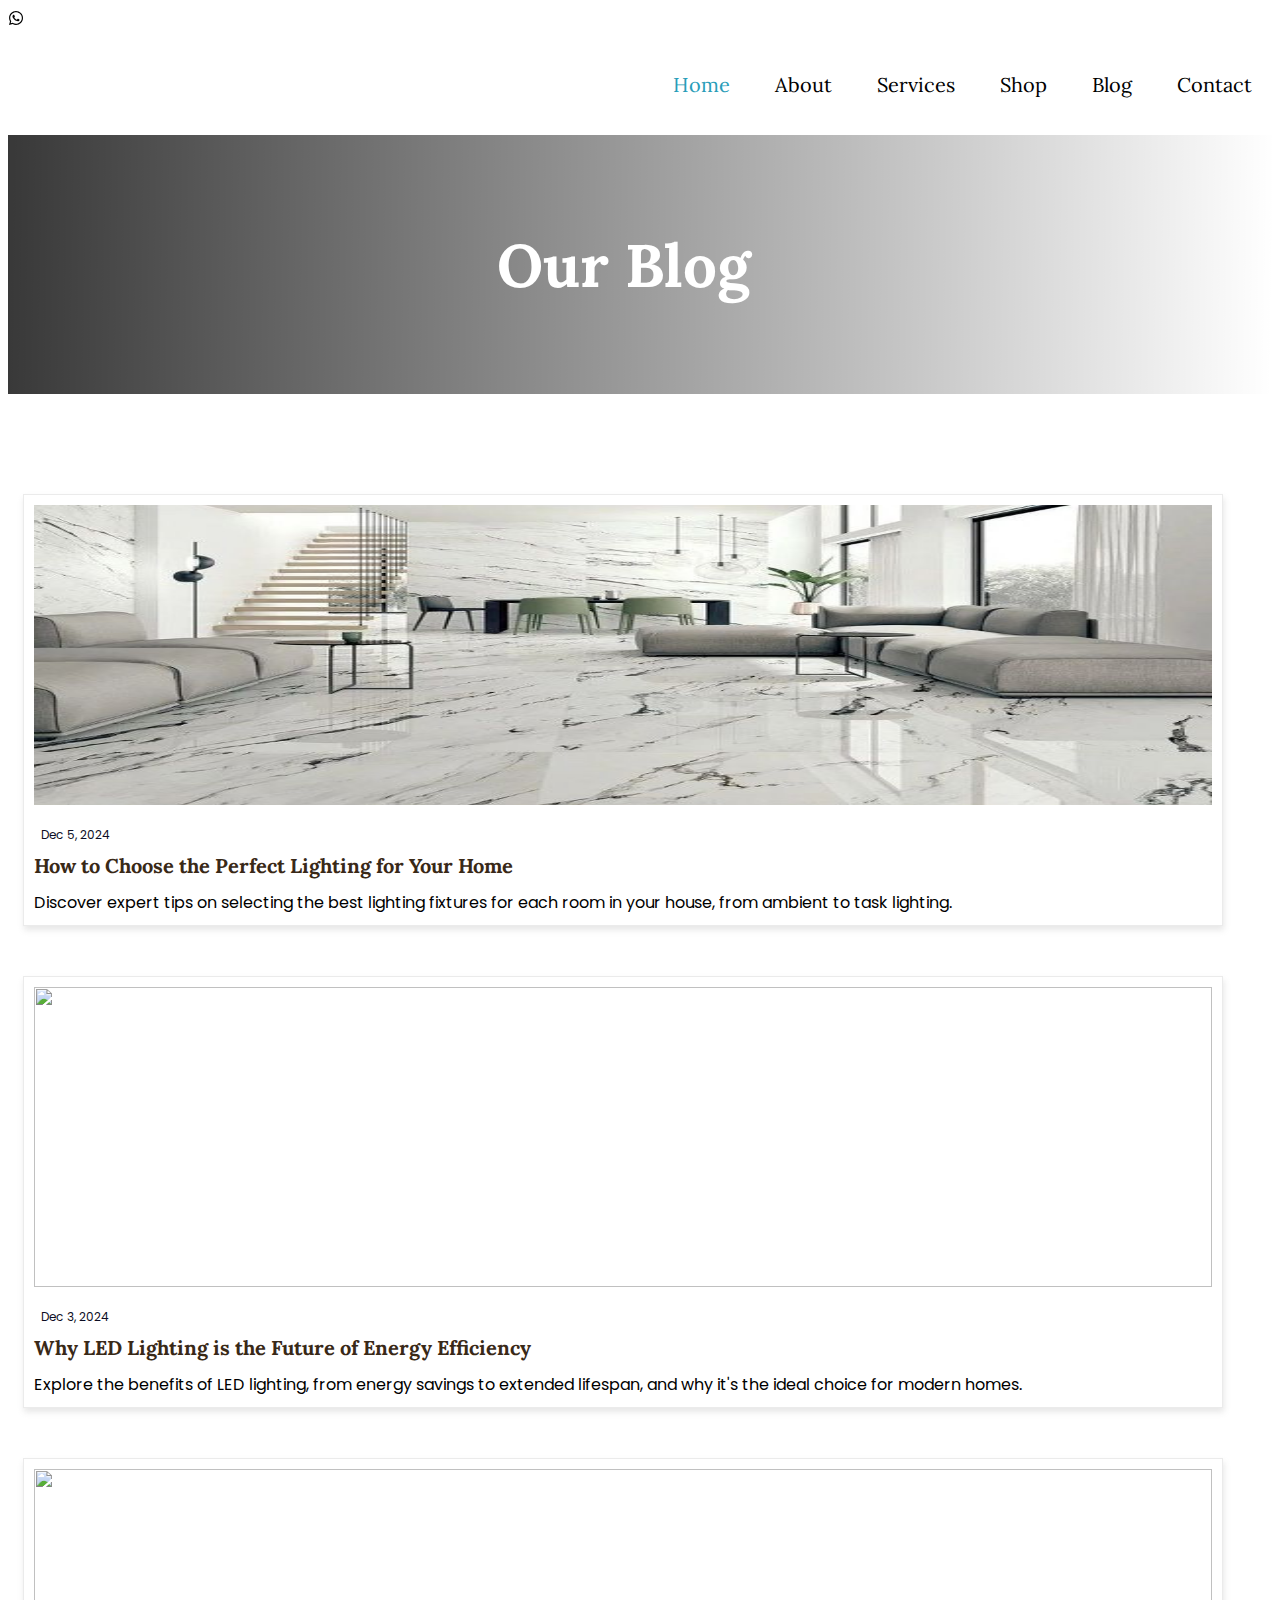
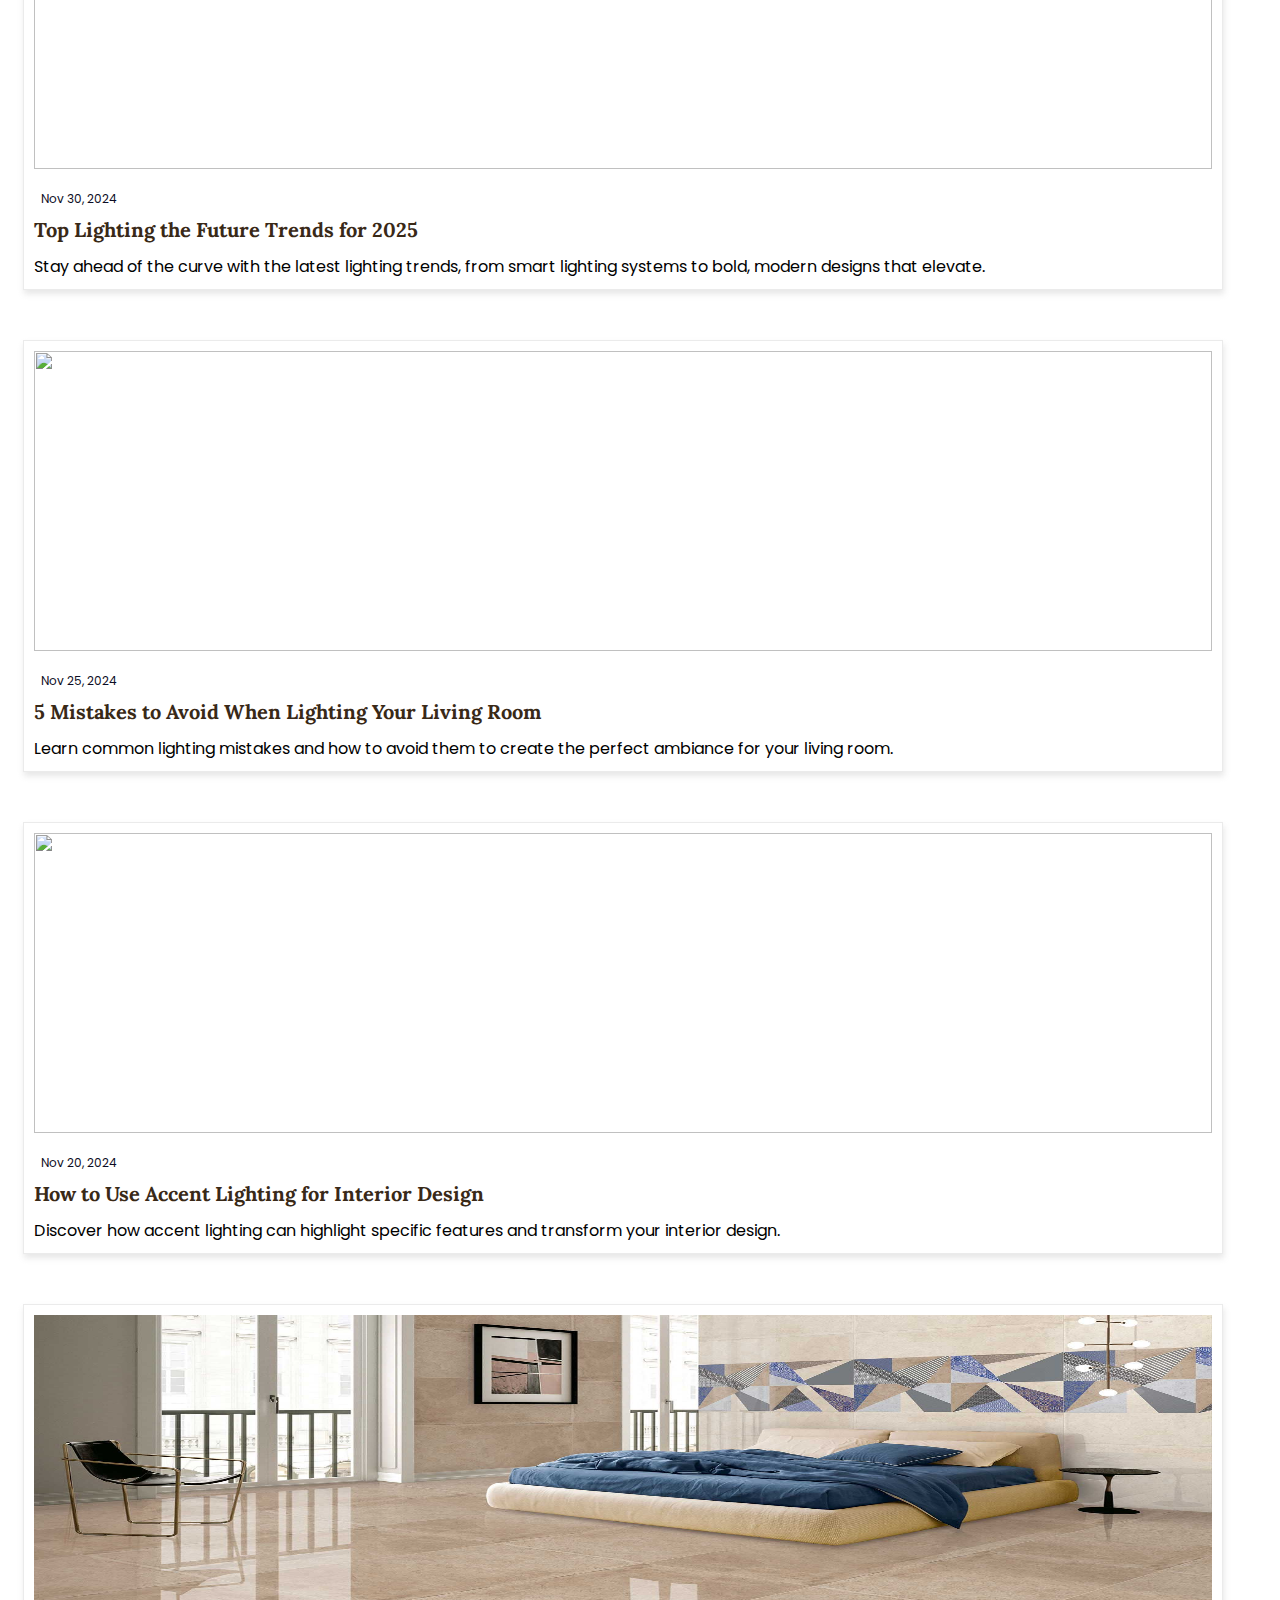
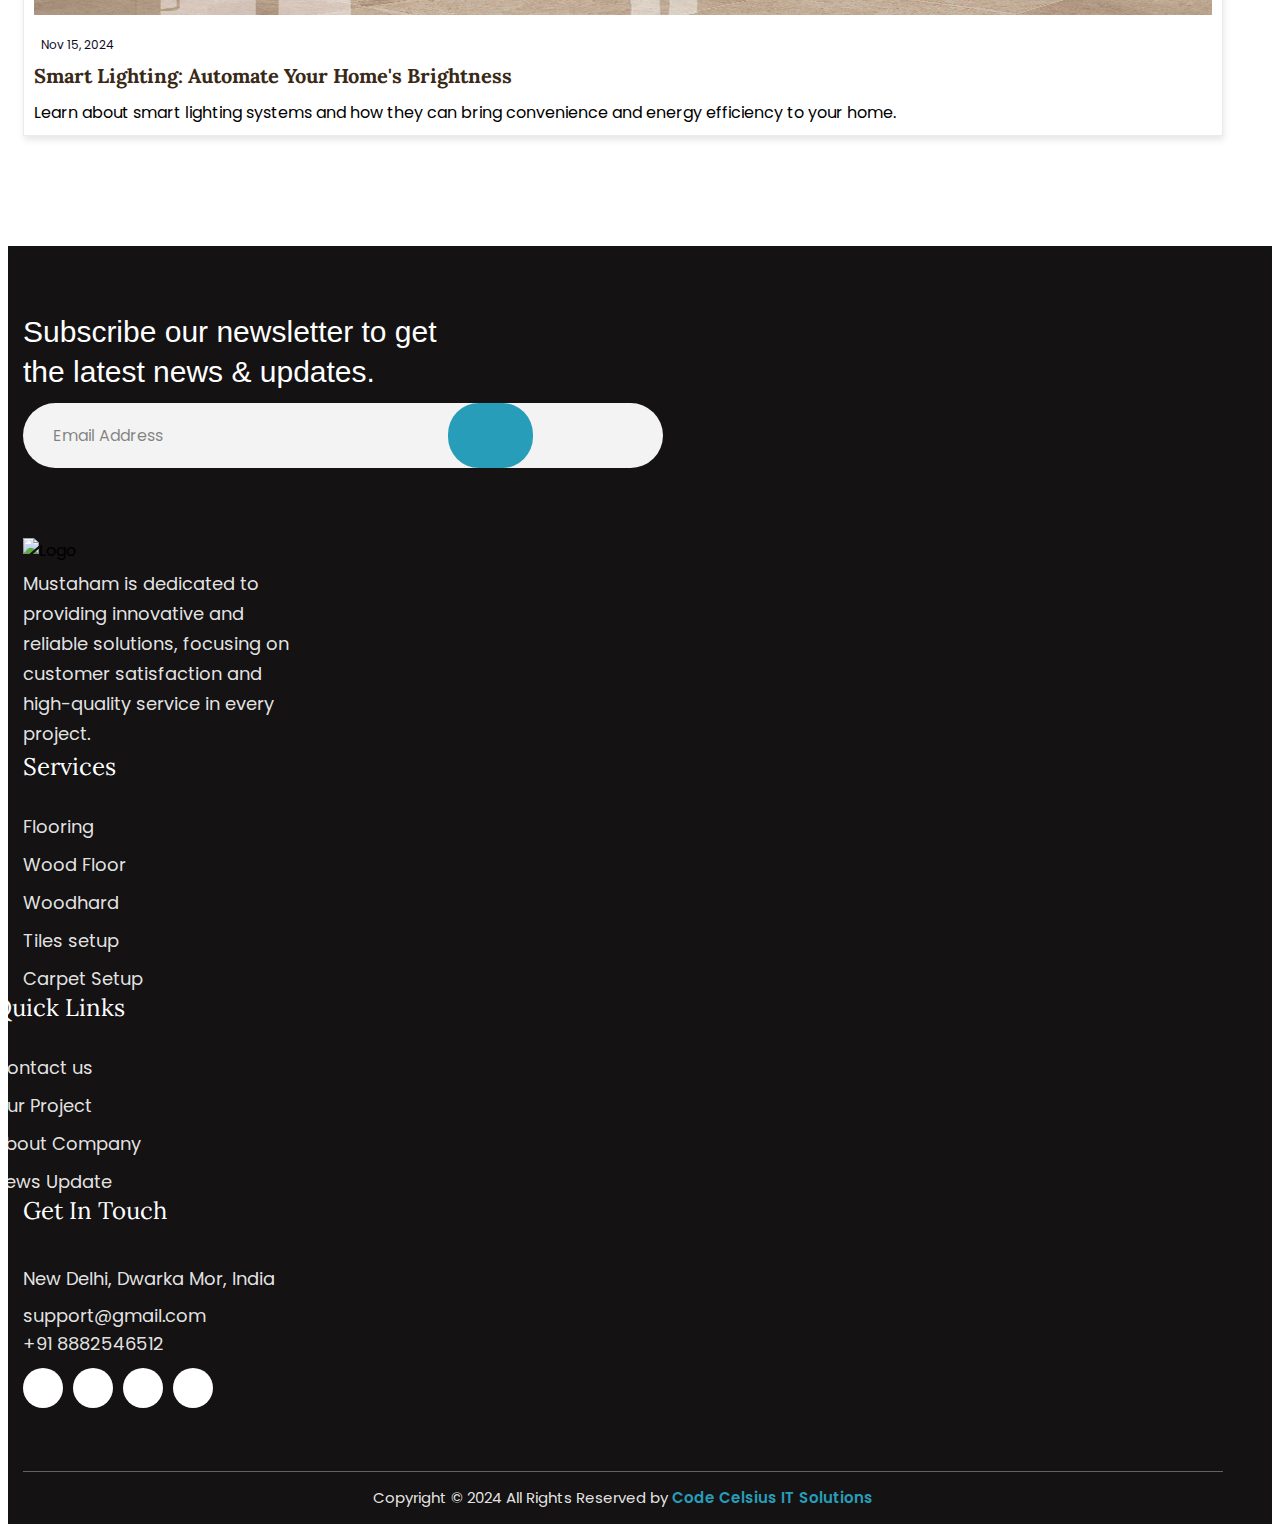
==== commit 3179878b: "done" ====
--- a/blog-single.html
+++ b/blog-single.html
@@ -46,7 +46,15 @@
 </head>
 
 <body>
-
+    <div class="whatfixed"><a href="https://wa.me/918887579175?text=Hello%20I%20am%20interested%20in%20your%20services"
+        target="_blank" class="whatsapp-btn" rel="noopener noreferrer"><svg stroke="currentColor" fill="currentColor"
+          stroke-width="0" viewBox="0 0 448 512" class="icon-what" height="1em" width="1em"
+          xmlns="http://www.w3.org/2000/svg">
+          <path
+            d="M380.9 97.1C339 55.1 283.2 32 223.9 32c-122.4 0-222 99.6-222 222 0 39.1 10.2 77.3 29.6 111L0 480l117.7-30.9c32.4 17.7 68.9 27 106.1 27h.1c122.3 0 224.1-99.6 224.1-222 0-59.3-25.2-115-67.1-157zm-157 341.6c-33.2 0-65.7-8.9-94-25.7l-6.7-4-69.8 18.3L72 359.2l-4.4-7c-18.5-29.4-28.2-63.3-28.2-98.2 0-101.7 82.8-184.5 184.6-184.5 49.3 0 95.6 19.2 130.4 54.1 34.8 34.9 56.2 81.2 56.1 130.5 0 101.8-84.9 184.6-186.6 184.6zm101.2-138.2c-5.5-2.8-32.8-16.2-37.9-18-5.1-1.9-8.8-2.8-12.5 2.8-3.7 5.6-14.3 18-17.6 21.8-3.2 3.7-6.5 4.2-12 1.4-32.6-16.3-54-29.1-75.5-66-5.7-9.8 5.7-9.1 16.3-30.3 1.8-3.7.9-6.9-.5-9.7-1.4-2.8-12.5-30.1-17.1-41.2-4.5-10.8-9.1-9.3-12.5-9.5-3.2-.2-6.9-.2-10.6-.2-3.7 0-9.7 1.4-14.8 6.9-5.1 5.6-19.4 19-19.4 46.3 0 27.3 19.9 53.7 22.6 57.4 2.8 3.7 39.1 59.7 94.8 83.8 35.2 15.2 49 16.5 66.6 13.9 10.7-1.6 32.8-13.4 37.4-26.4 4.6-13 4.6-24.1 3.2-26.4-1.3-2.5-5-3.9-10.5-6.6z">
+          </path>
+        </svg></a>
+    </div>
 
     <div class="page-wrapper">
         <header id="mainHeader" class="main-header main-header--one clearfix">
--- a/assets/css/alori-responsive.css
+++ b/assets/css/alori-responsive.css
@@ -1846,8 +1846,8 @@
 
 
     .contact-page__get-in-touch ul li {
-        padding: 32px 8px 32px;
-        width: 100%;
+        padding: 32px 22px 32px;
+        width: 398px;
     }
 
     .contact-page__comment-form {
